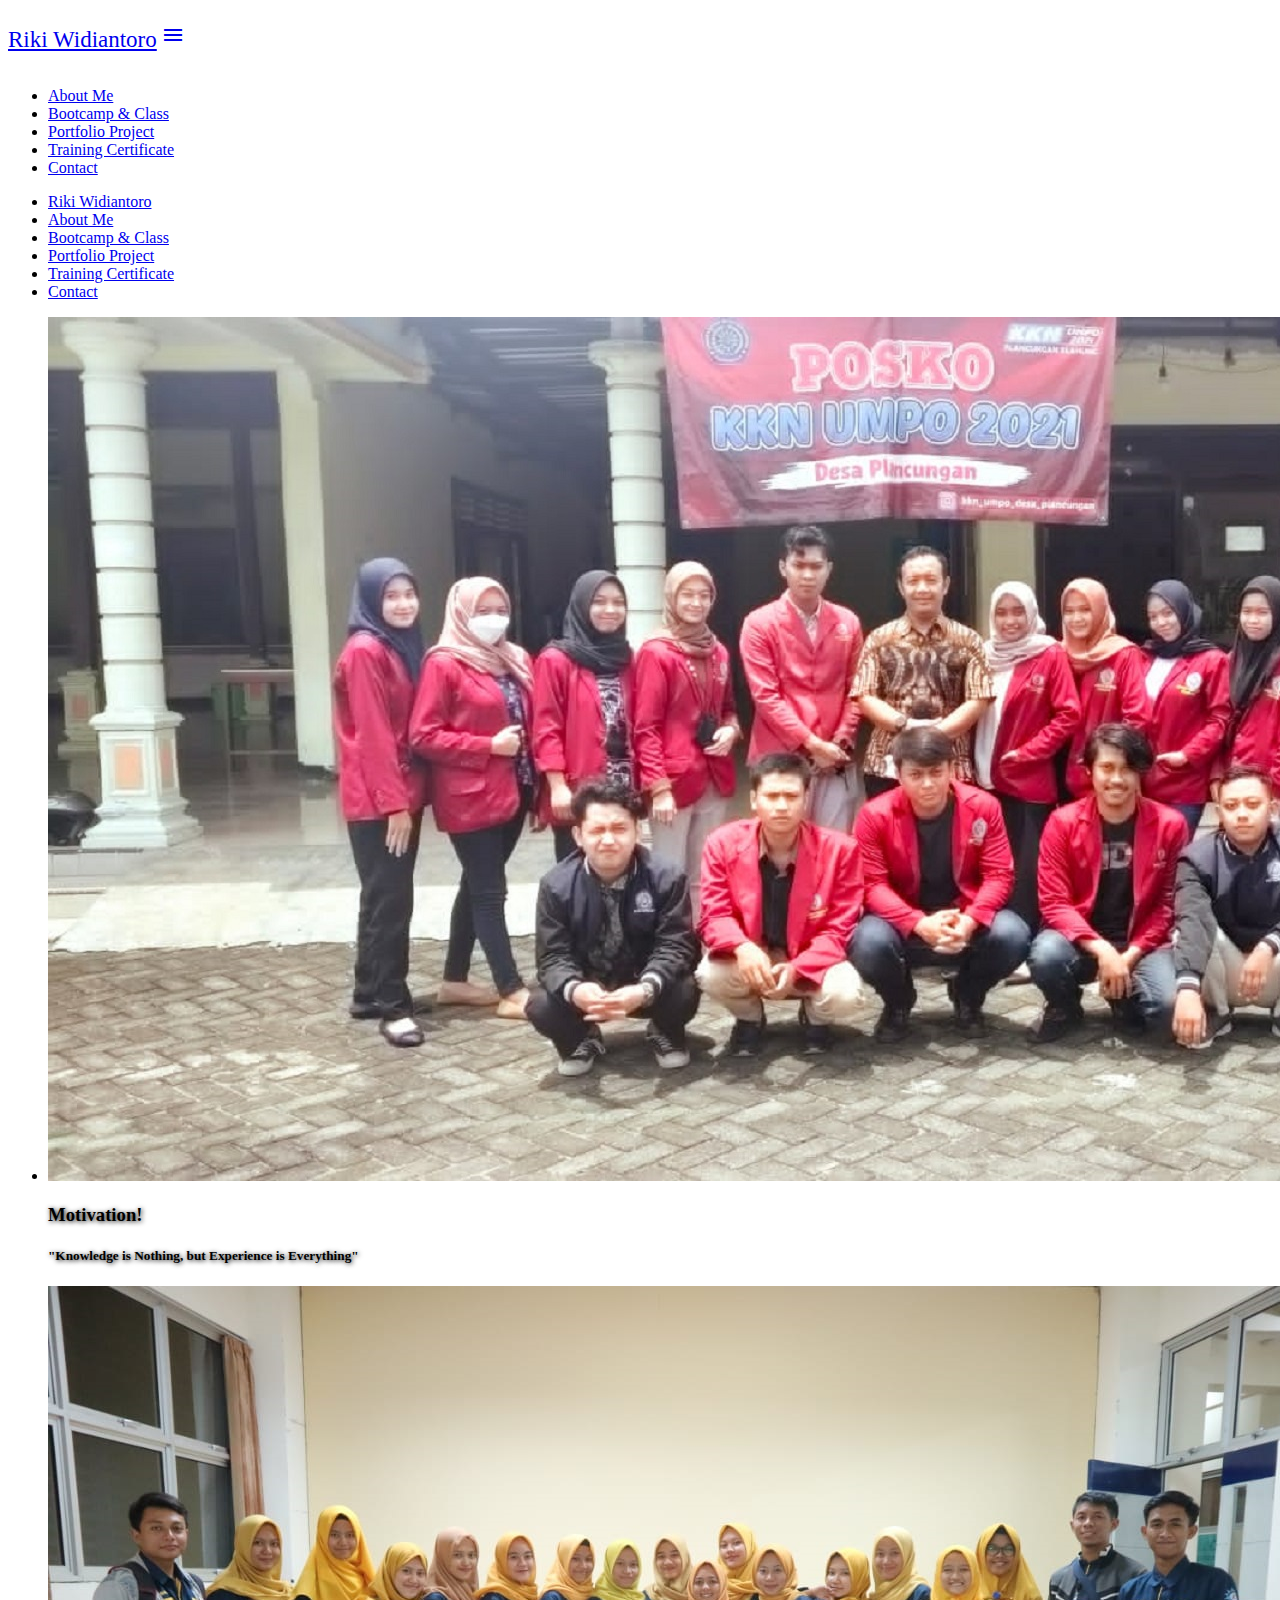
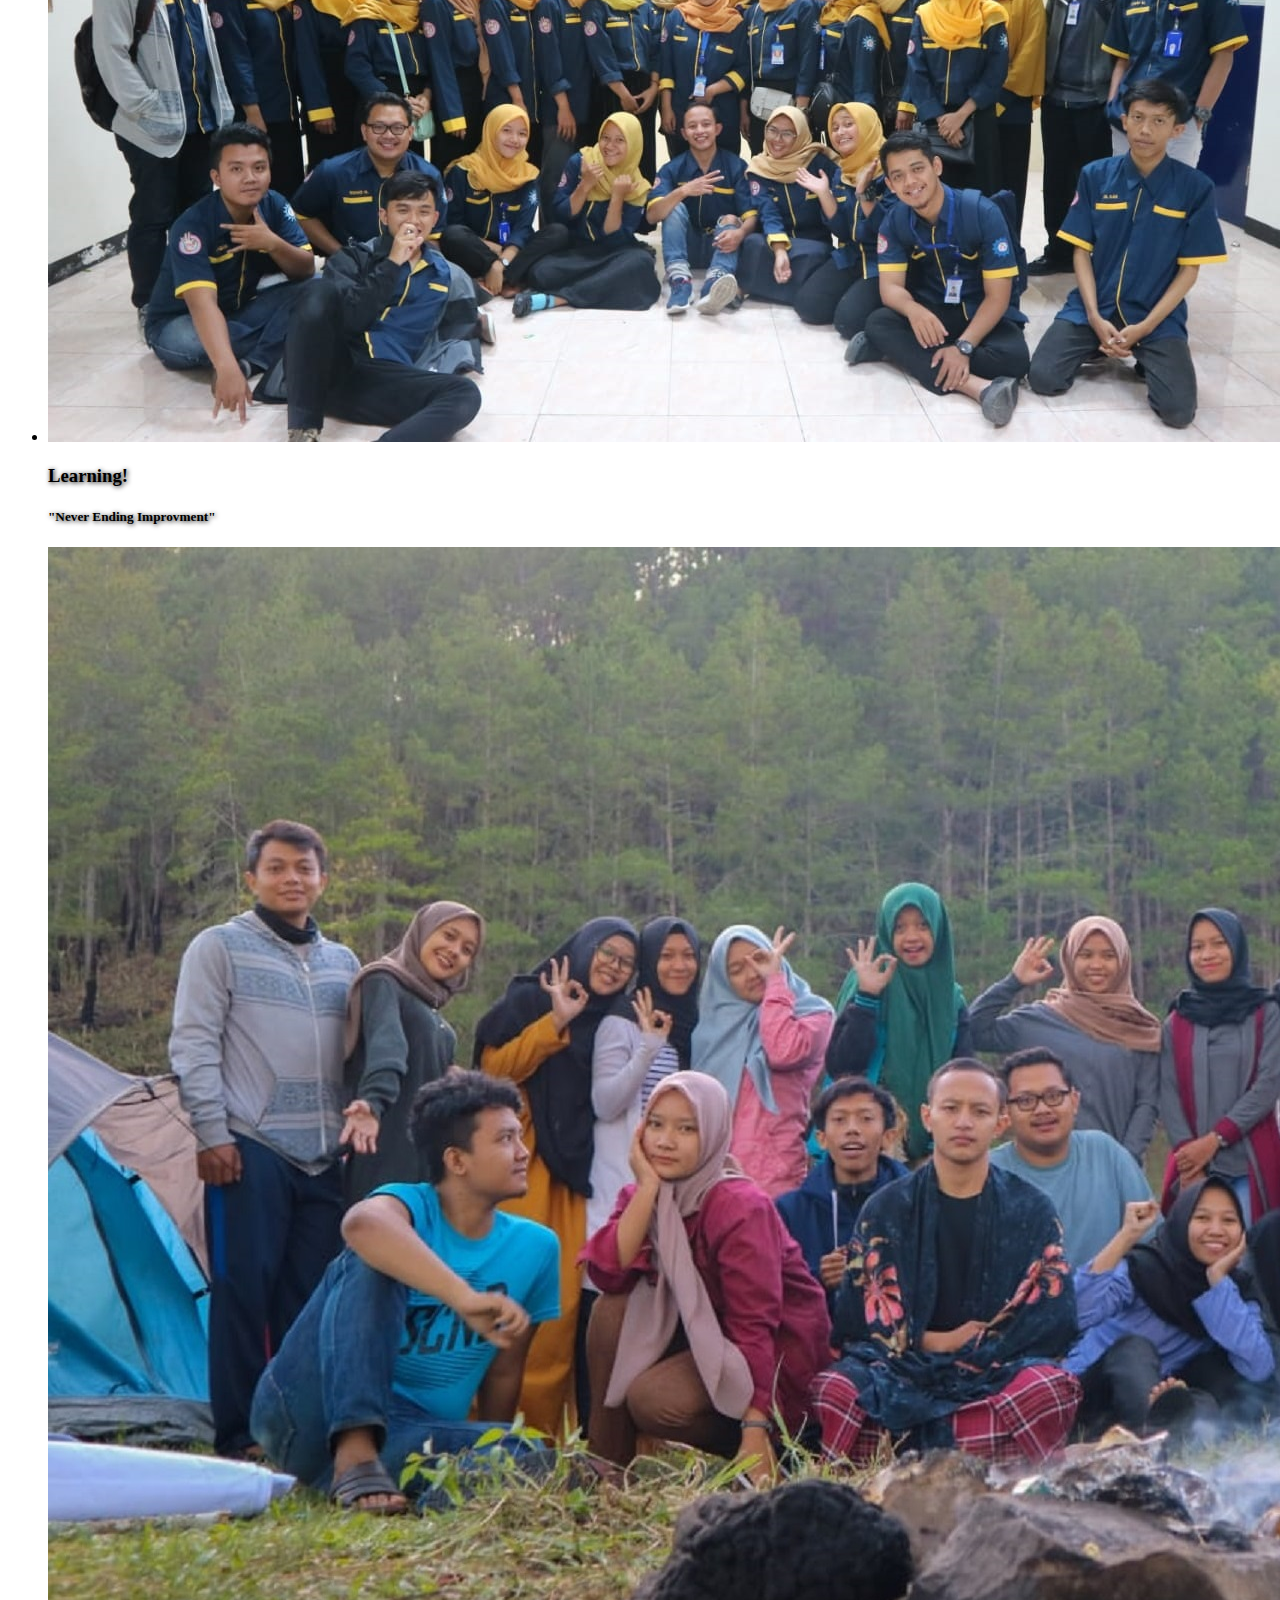
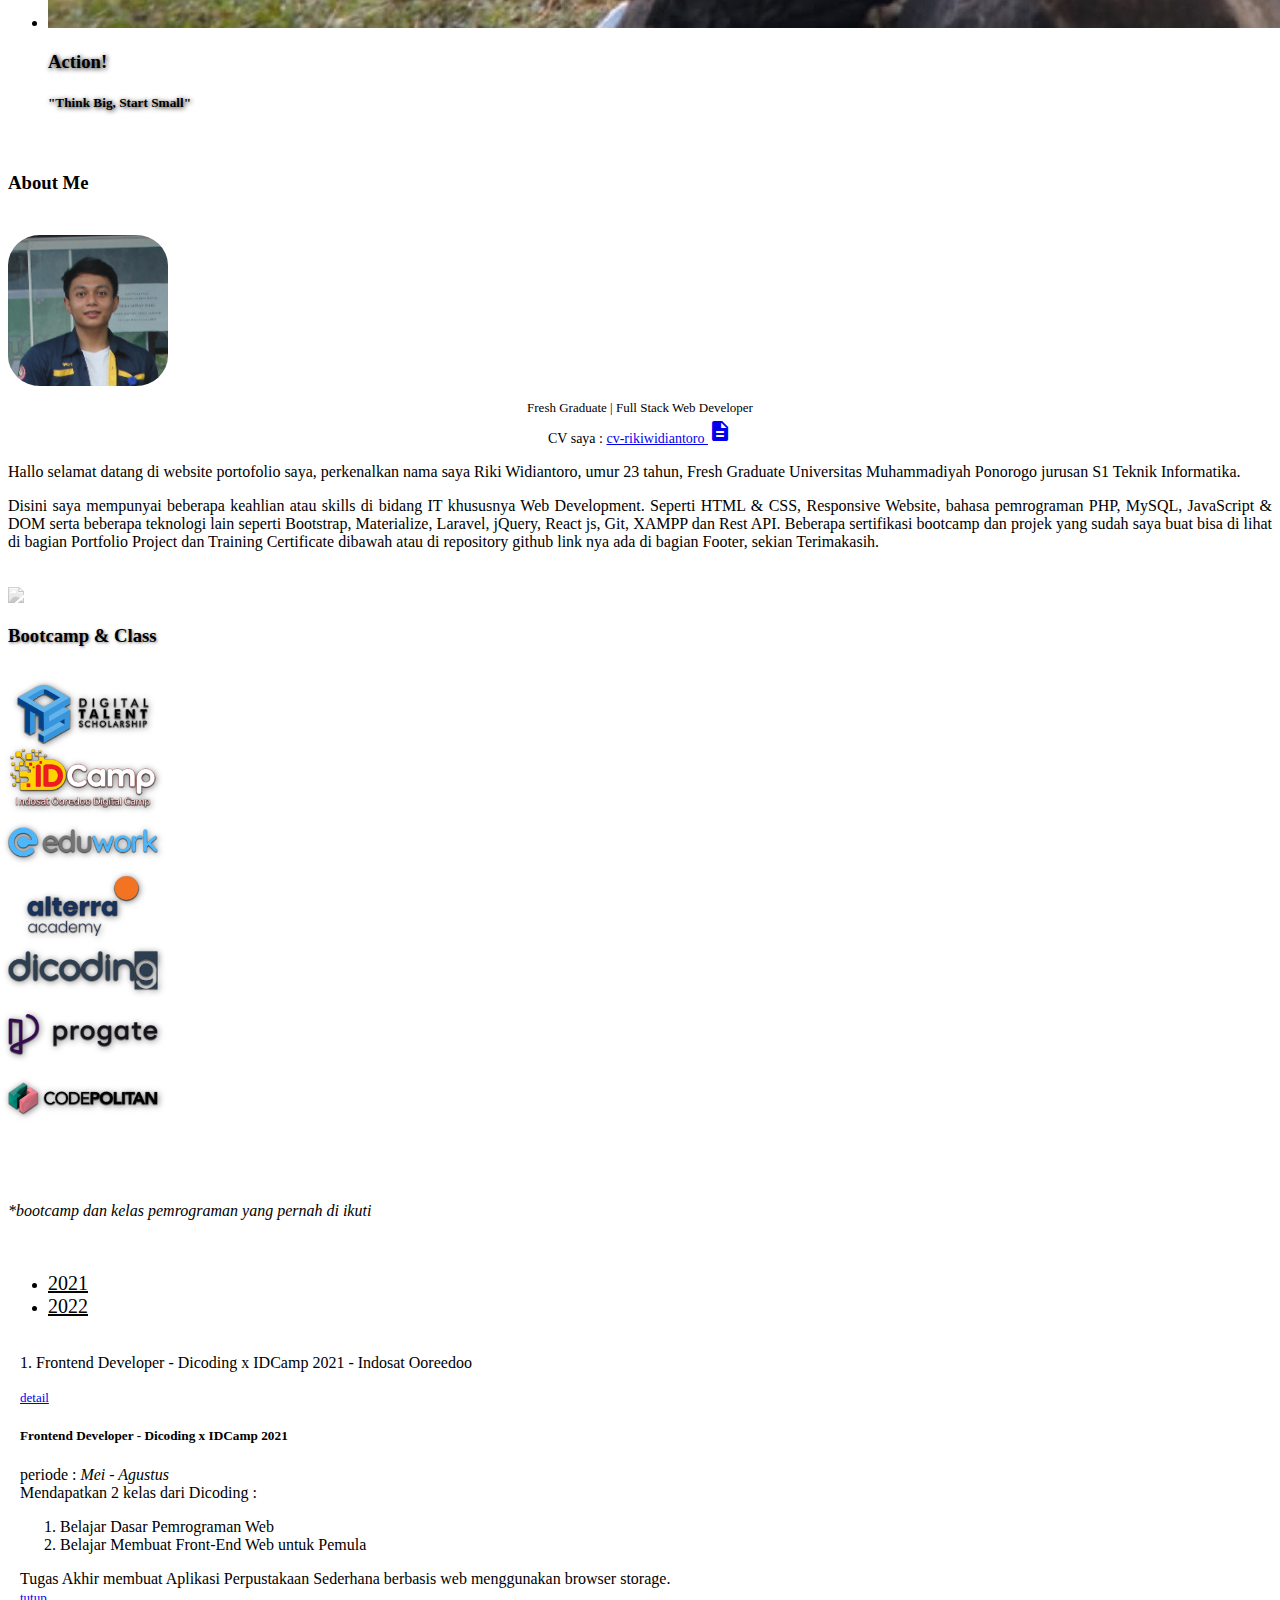
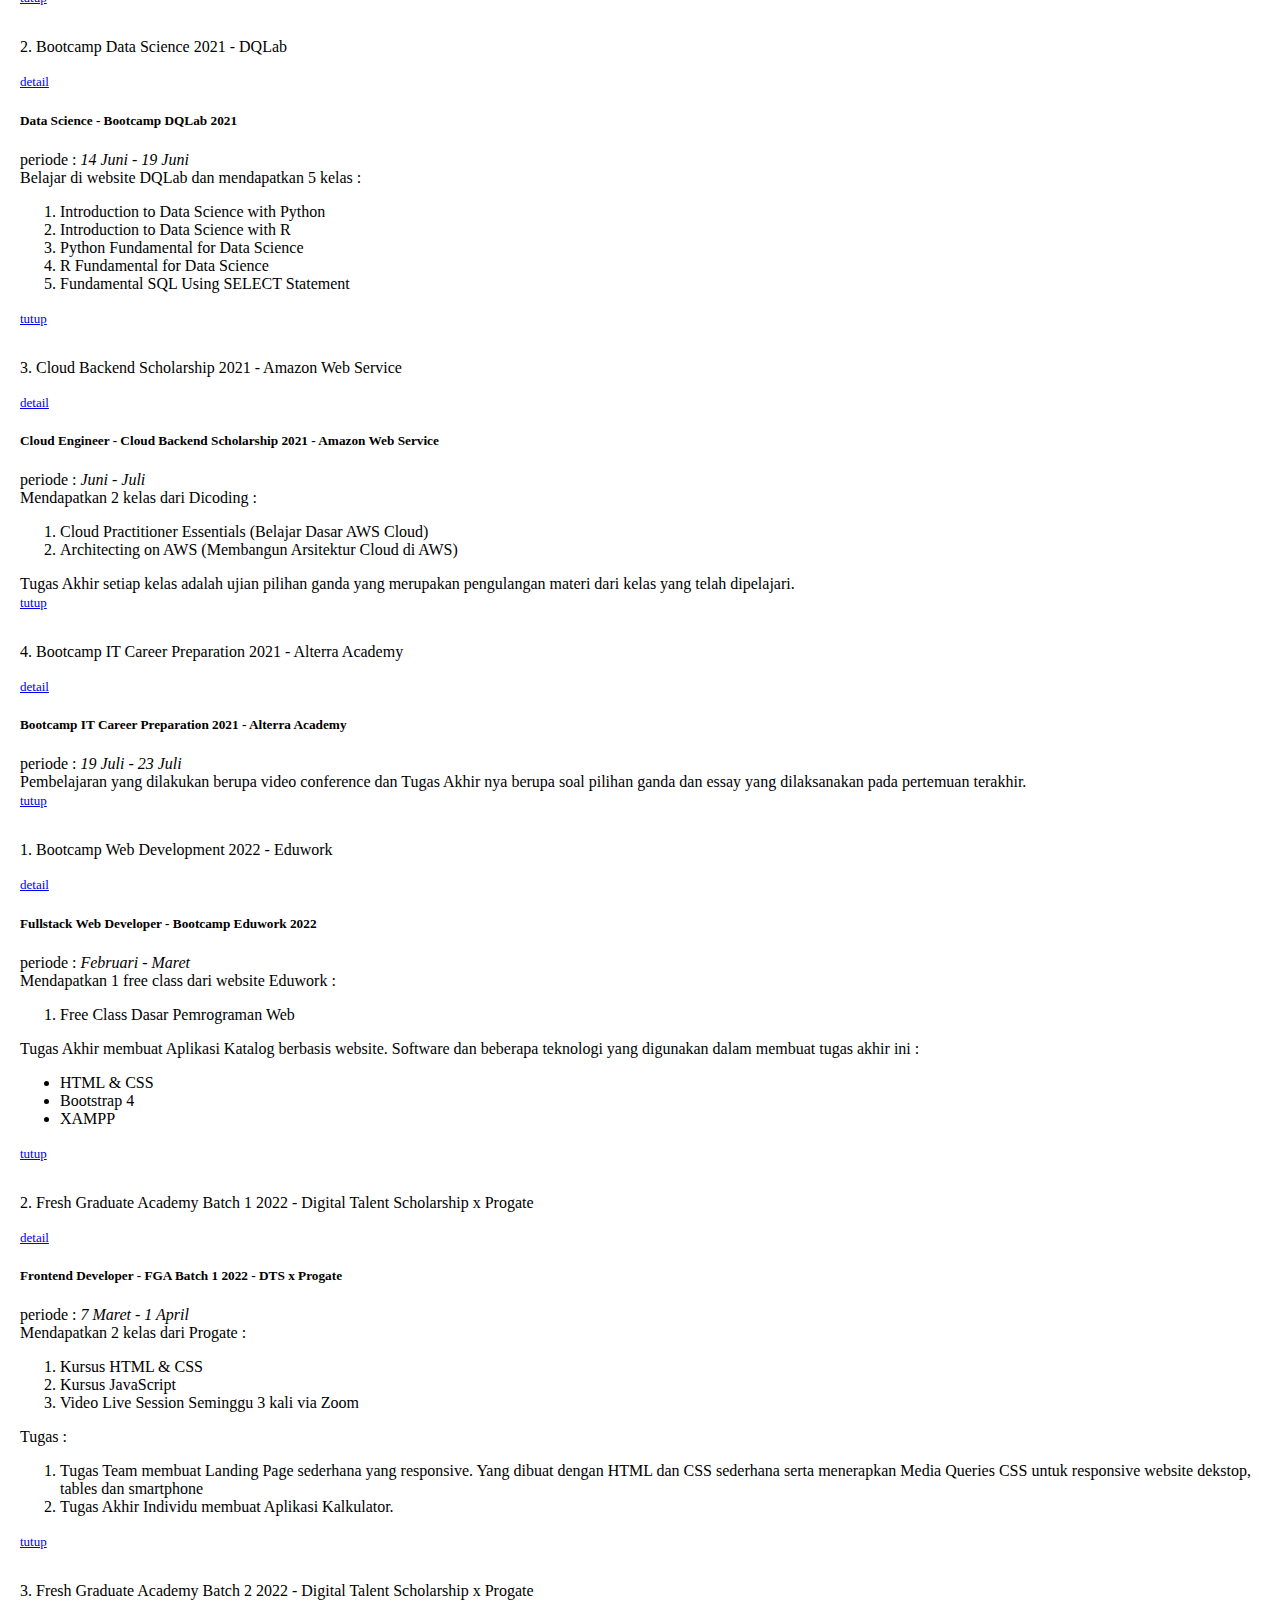
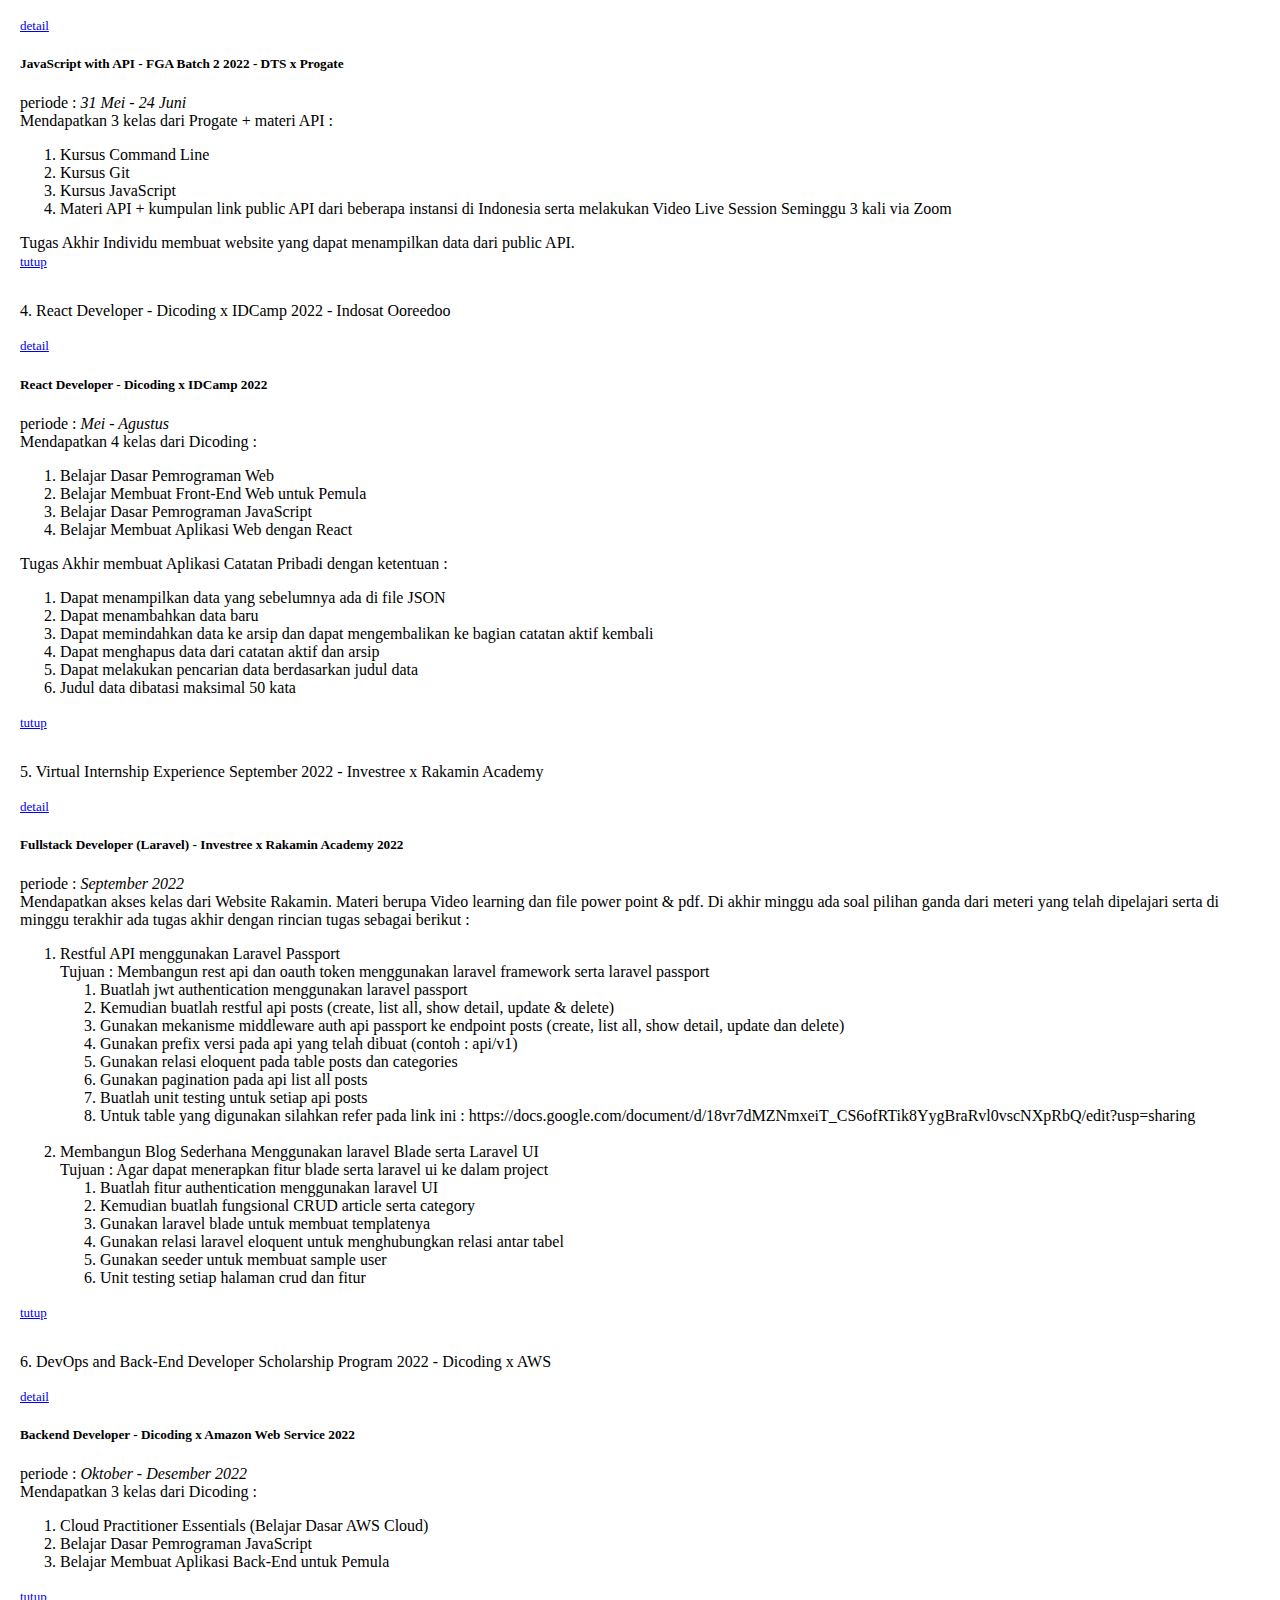
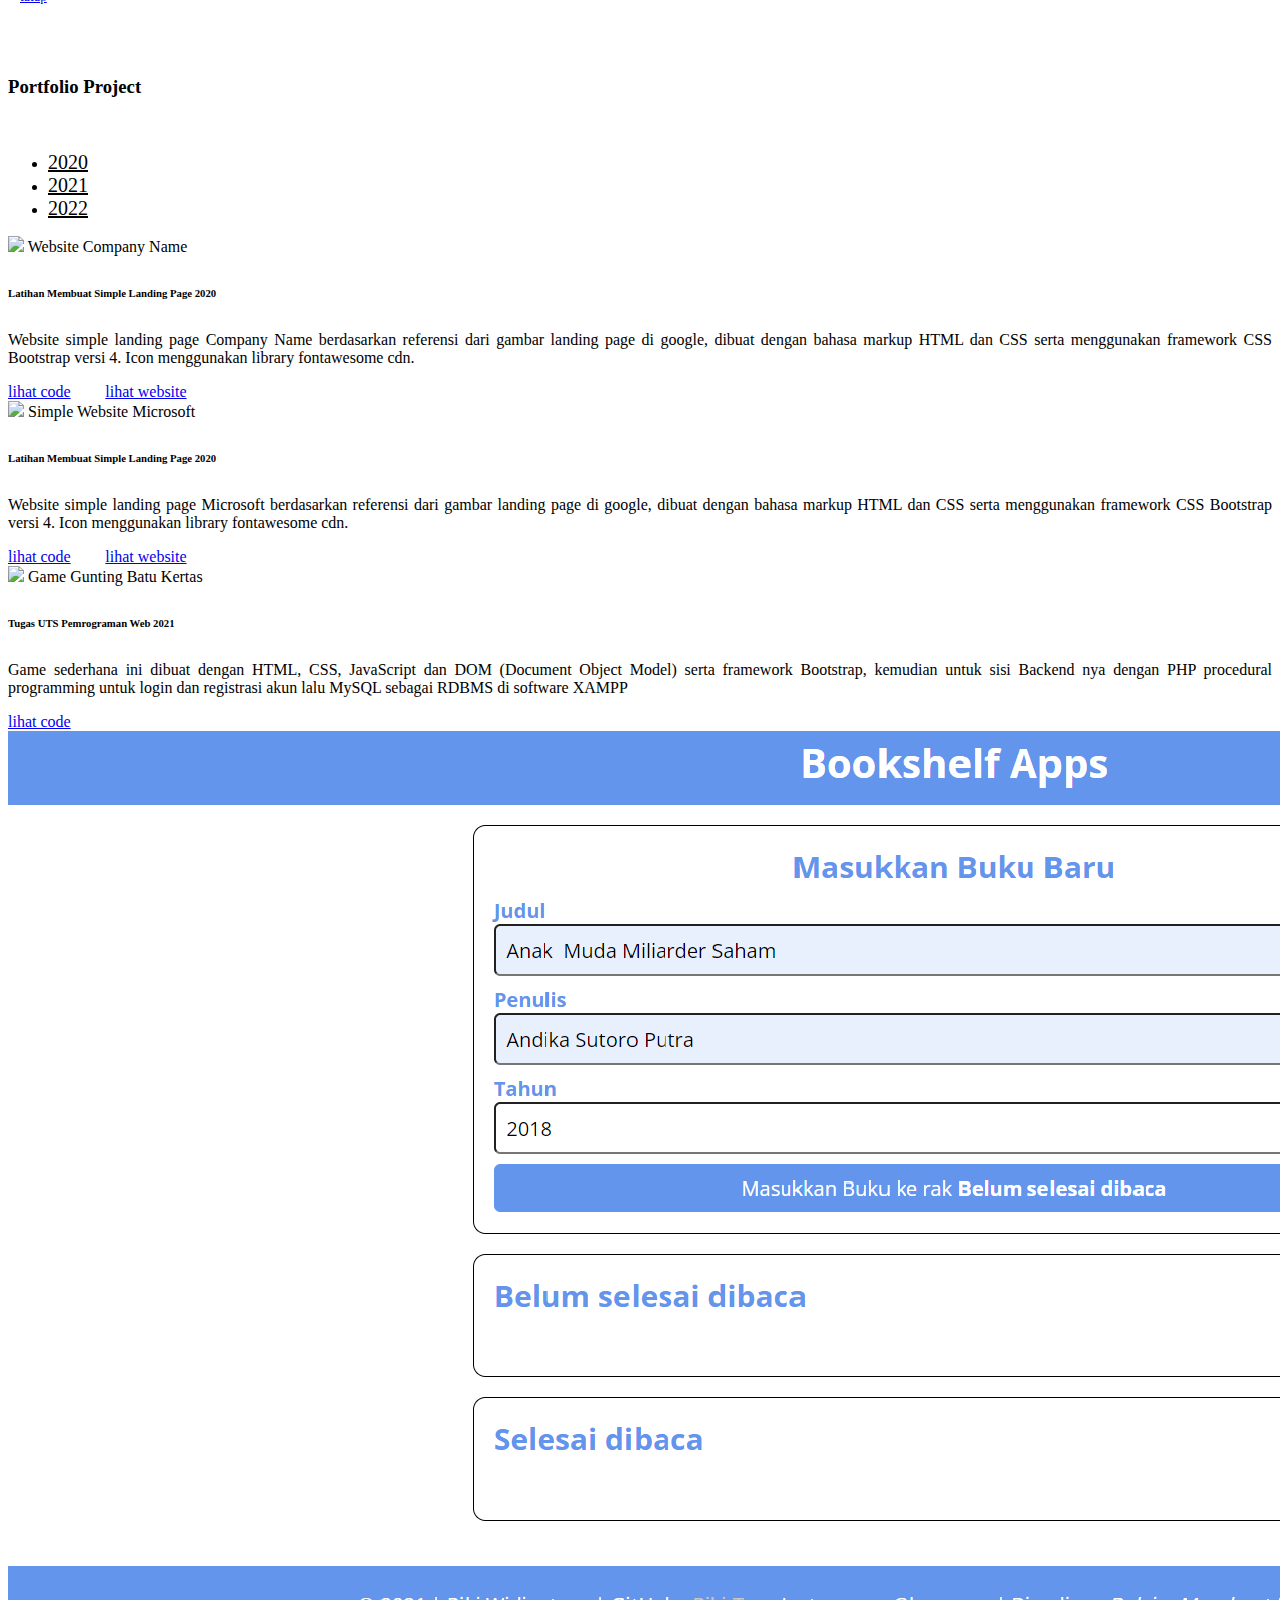
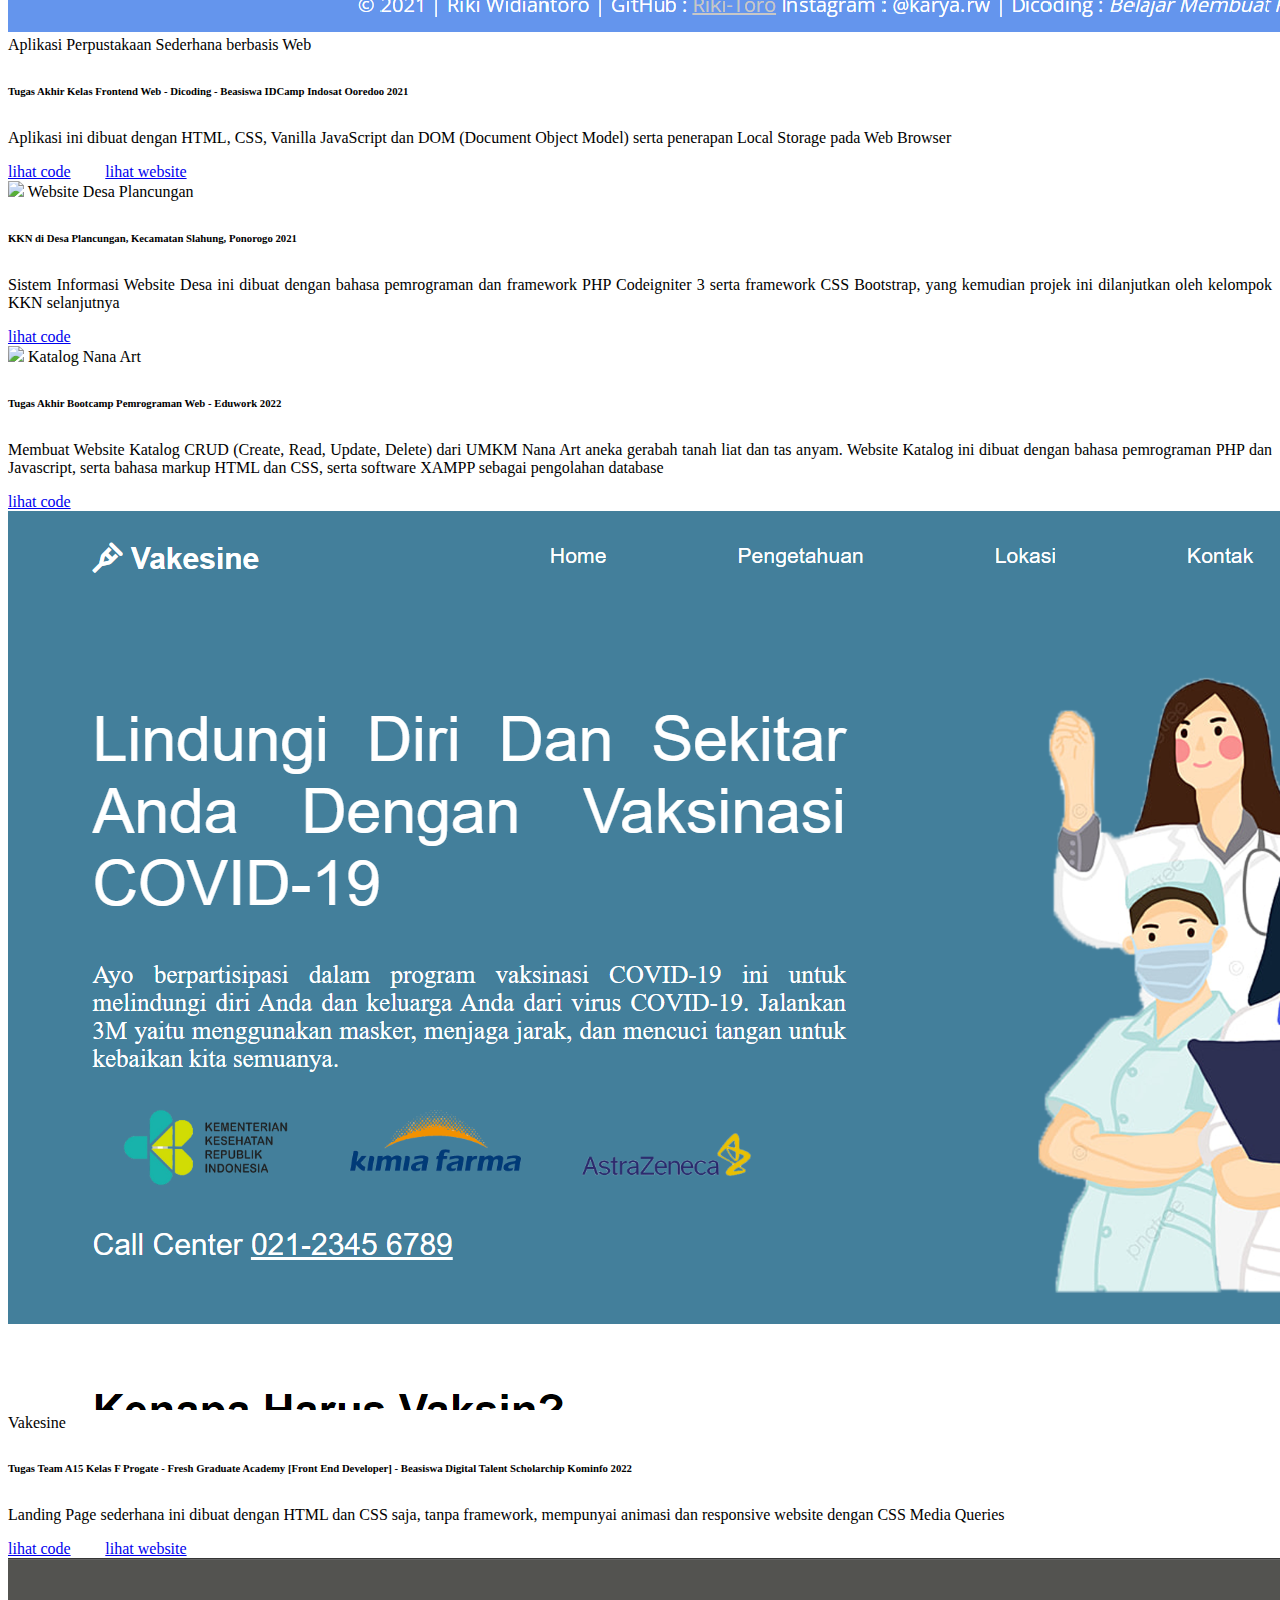
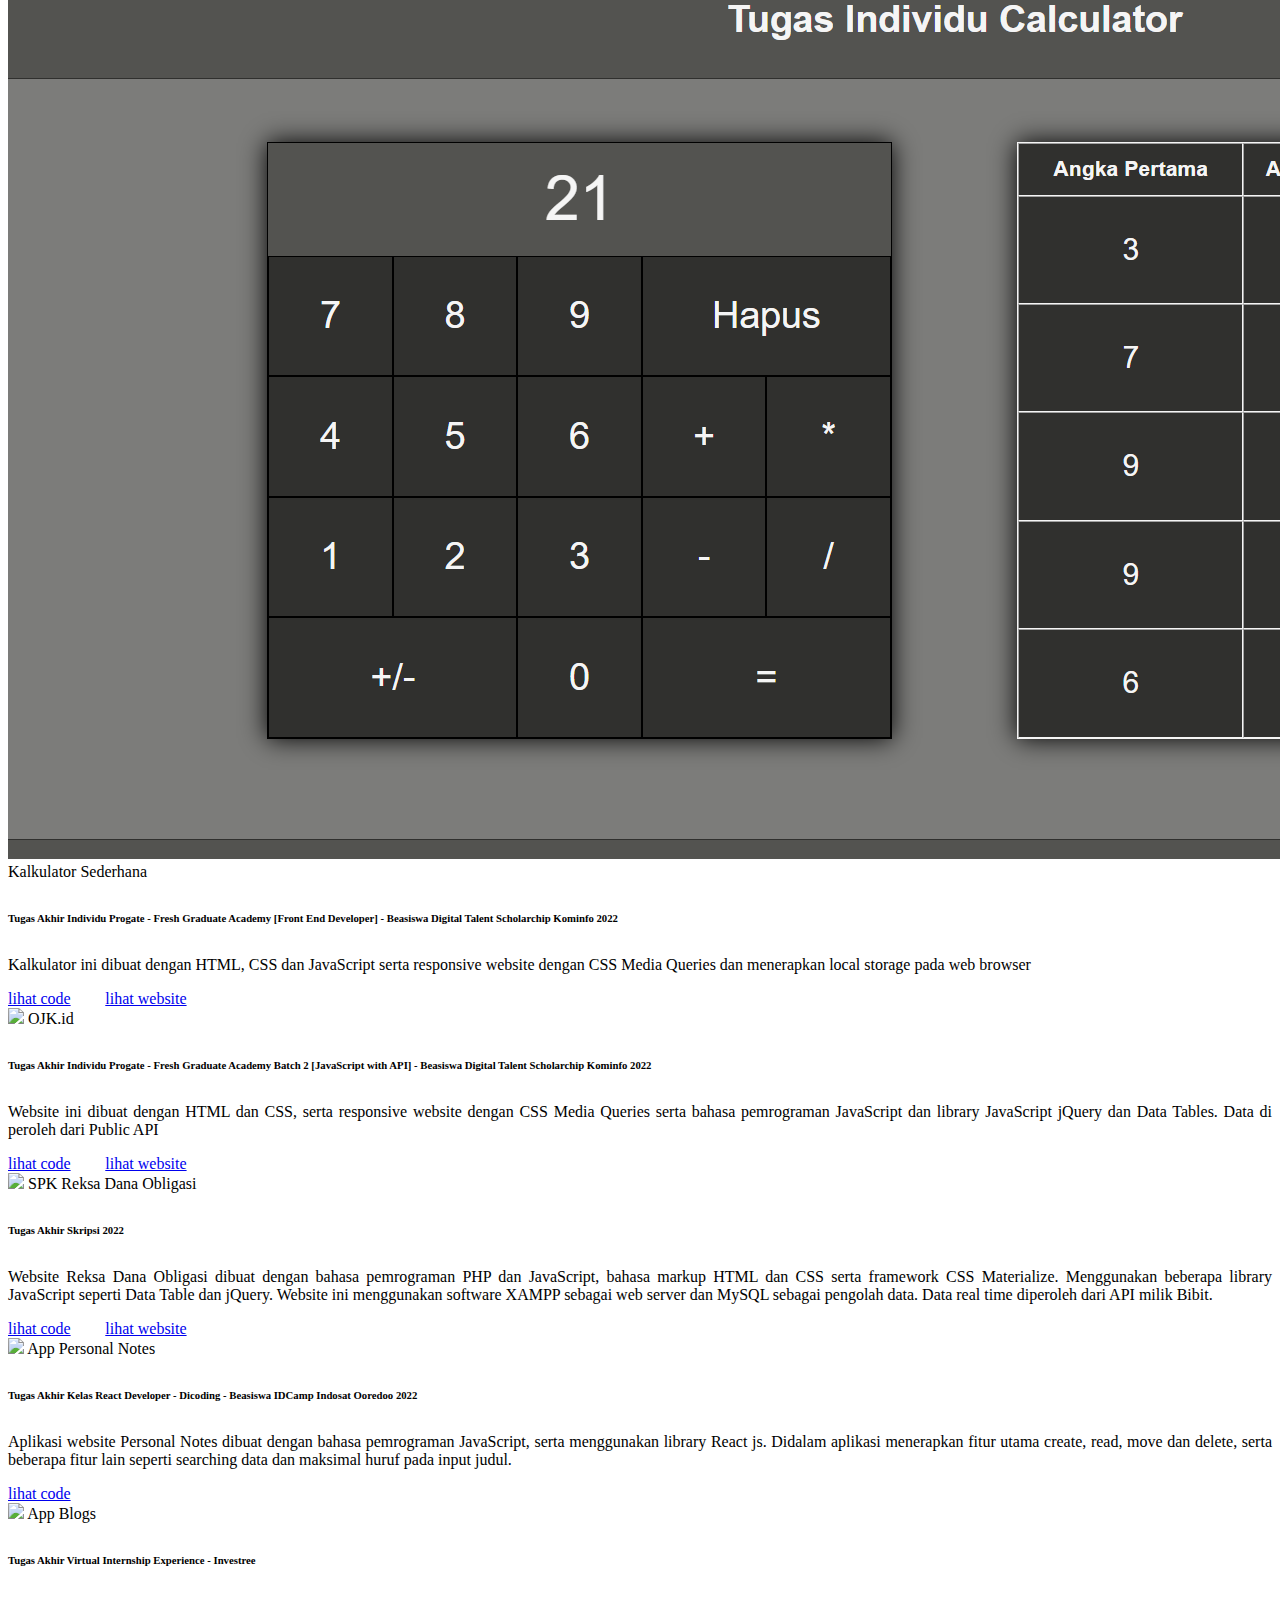
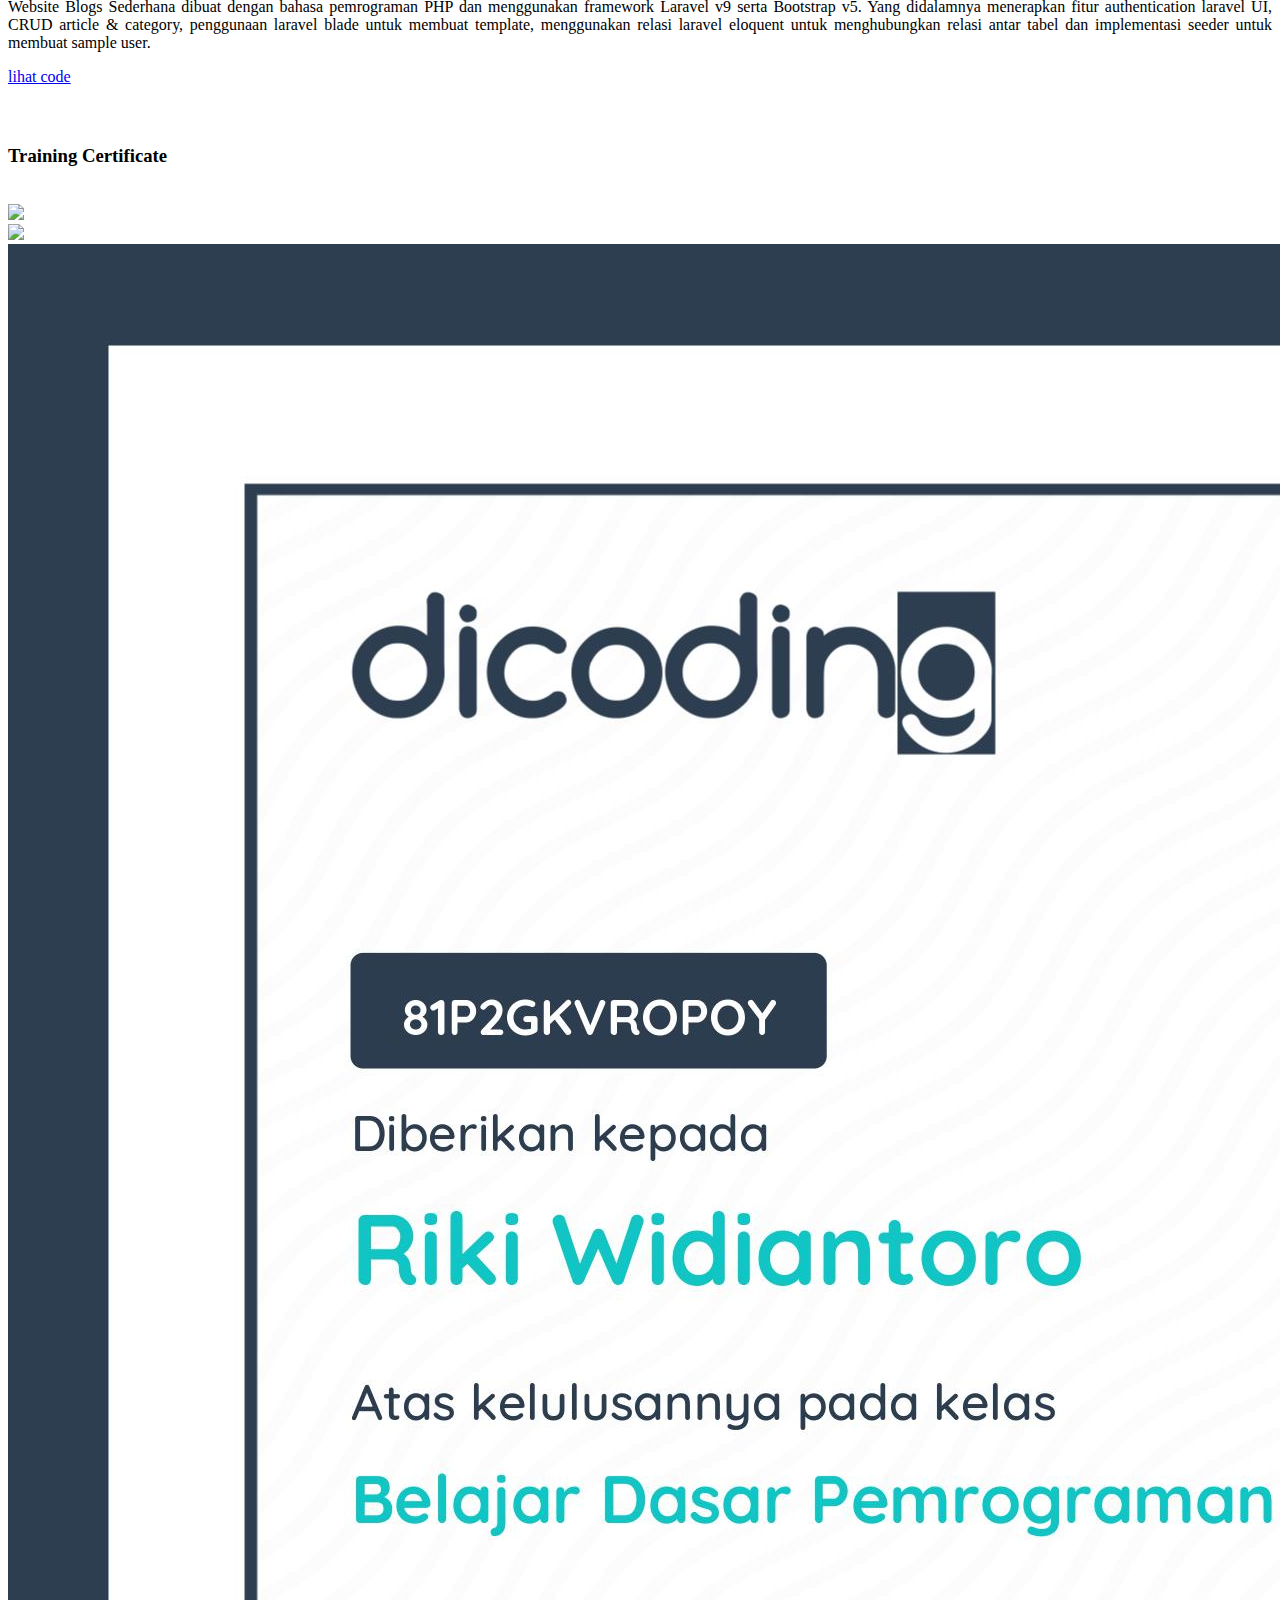
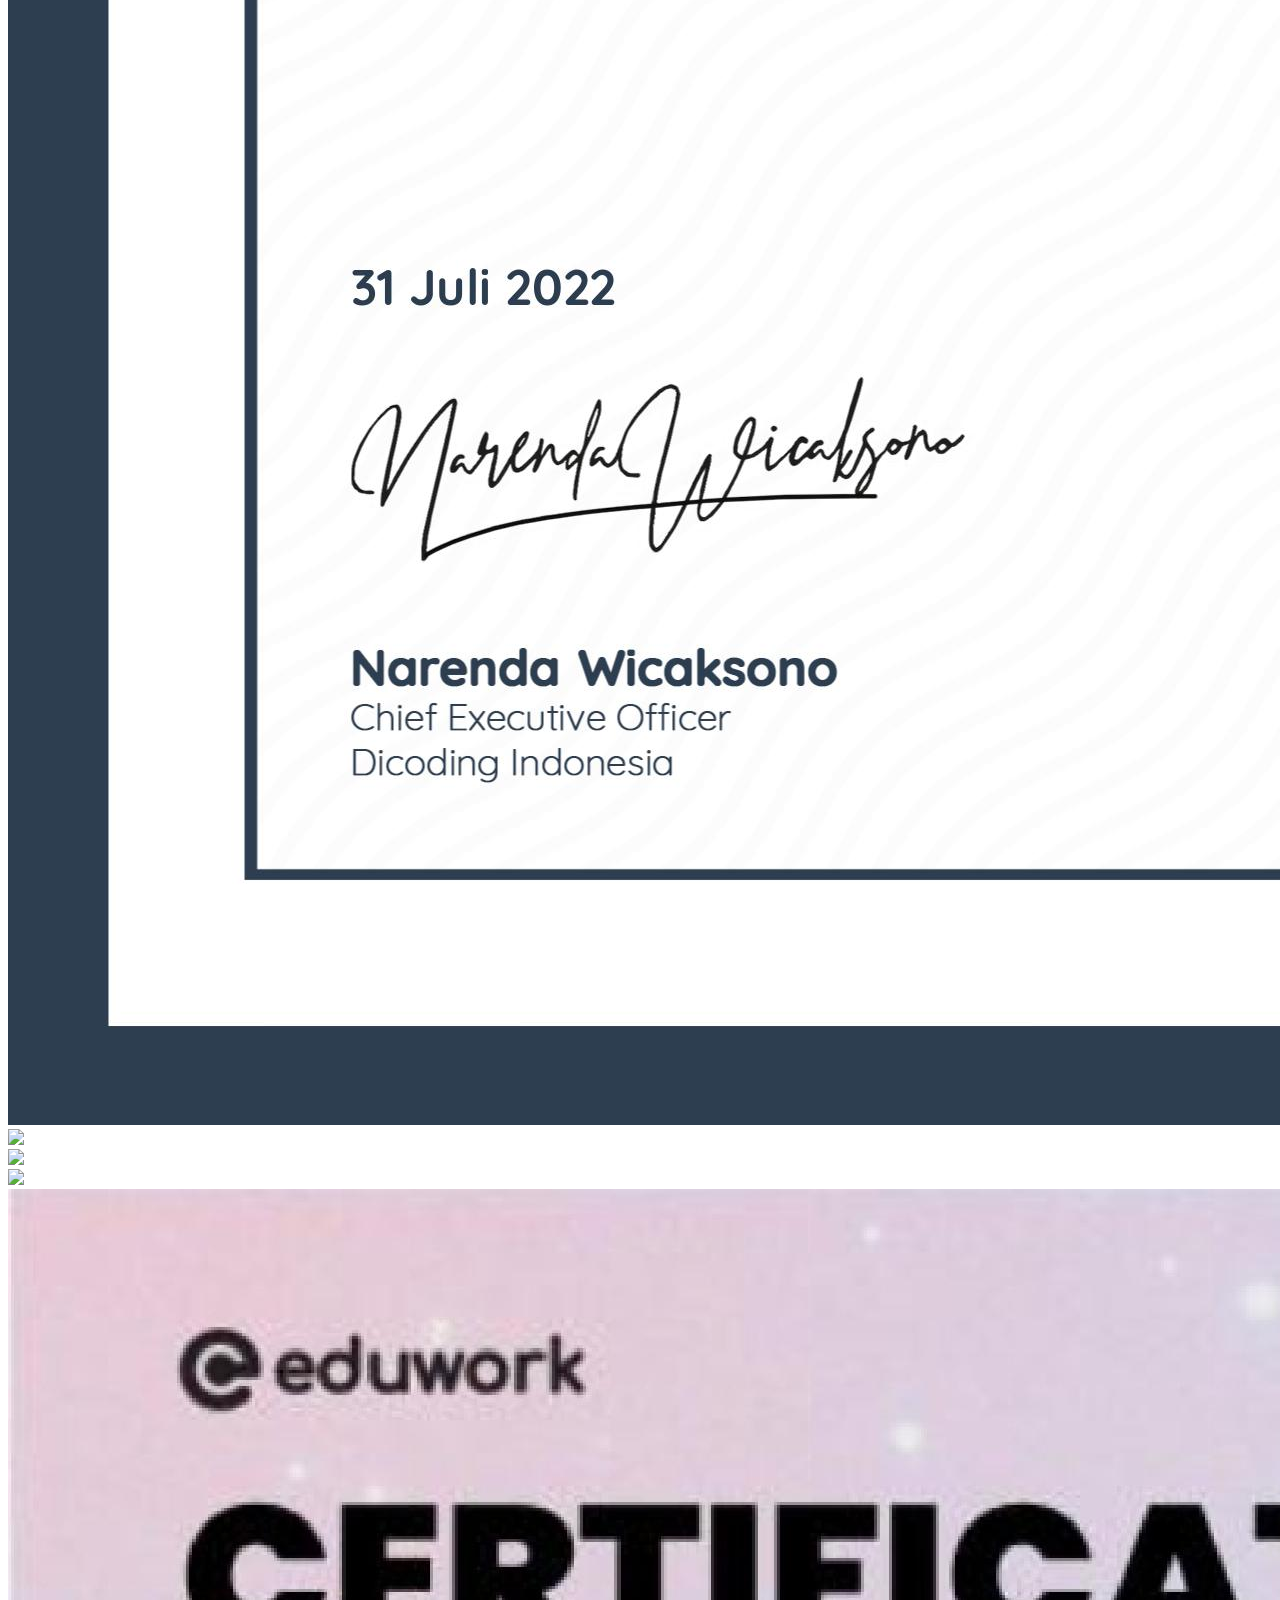
==== index.html @ abcaac12 "up" ====
<!DOCTYPE html>
<html>
    <head>
        <!--Import Google Icon Font-->
        <link href="https://fonts.googleapis.com/icon?family=Material+Icons" rel="stylesheet">
        <!--Import materialize.css-->
        <link type="text/css" rel="stylesheet" href="css/materialize.min.css"  media="screen,projection"/>
        <!-- my css -->
        <link rel="stylesheet" href="https://cdnjs.cloudflare.com/ajax/libs/font-awesome/5.13.0/css/all.min.css">
        <link rel="stylesheet" href="css/responsive.css">
        <link rel="stylesheet" href="css/style.css">

        <!--Let browser know website is optimized for mobile-->
        <meta name="viewport" content="width=device-width, initial-scale=1.0"/>

        <title>Portofolio Riki Widiantoro</title>
    </head>

    <body id="home" class="scrollspy">
        <!-- navbar -->
        <div class="navbar-fixed">
            <nav class="blue darken-2">
                <div class="container">
                    <div class="nav-wrapper">
                        <a href="#home" class="brand-logo">Riki Widiantoro</a>
                        <a href="#" data-target="mobile-nav" class="sidenav-trigger"><i class="material-icons">menu</i></a>
                        <ul class="right hide-on-med-and-down">
                            <li><a href="#about">About Me</a></li>
                            <li><a href="#clients">Bootcamp & Class</a></li>
                            <li><a href="#portfolio">Portfolio Project</a></li>
                            <li><a href="#certificate">Training Certificate</a></li>
                            <li><a href="#footer">Contact</a></li>
                        </ul>
                    </div>
                </div>
            </nav>
        </div>
        <!-- sidenav // id harus sama dengan data-target-->
        <ul class="sidenav" id="mobile-nav">
            <li class="center blue darken-2"><a href="#home" class="white-text">Riki Widiantoro</a></li>
            <li><a href="#about">About Me</a></li>
            <li><a href="#clients">Bootcamp & Class</a></li>
            <li><a href="#portfolio">Portfolio Project</a></li>
            <li><a href="#certificate">Training Certificate</a></li>
            <li><a href="#footer">Contact</a></li>
        </ul>


        <!-- slider -->
        <div class="slider">
            <ul class="slides">
                <li>
                    <img src="img/slider/slider1.jpeg"> <!-- random image -->
                    <div class="caption center-align">
                        <h3>Motivation!</h3>
                        <h5 class="light grey-text text-lighten-3">"Knowledge is Nothing, but Experience is Everything"</h5>
                    </div>
                </li>
                <li>
                    <img src="img/slider/slider4.jpeg"> <!-- random image -->
                    <div class="caption left-align">
                        <h3>Learning!</h3>
                        <h5 class="light grey-text text-lighten-3">"Never Ending Improvment"</h5>
                    </div>
                </li>
                <li>
                    <img src="img/slider/slider3.jpeg"> <!-- random image -->
                    <div class="caption right-align">
                        <h3>Action!</h3>
                        <h5 class="light grey-text text-lighten-3">"Think Big, Start Small"</h5>
                    </div>
                </li>
            </ul>
        </div>


        <!-- about us -->
        <section class="about scrollspy" id="about">
            <div class="container">
                <div class="row">
                    <h3 class="center grey-text text-darken-2">About Me</h3>
                    <div class="col m4 s12 light center">
                        <img src="img/pp.png" alt="pp" width="160">
                        <p class="about-title">Fresh Graduate | Full Stack Web Developer</p>
                        <p class="about-title-cv">CV saya : 
                            <a href="https://drive.google.com/file/d/1JSBDOUljXidkrKRTuX6J9RBnqljB9sIq/view?usp=sharing" target="_blank"> cv-rikiwidiantoro <i class="tiny material-icons">description</i></a>
                        </p>
                    </div>
                    <div class="col m8 s12 light">
                        <p class="about-p">Hallo selamat datang di website portofolio saya, perkenalkan nama saya Riki Widiantoro, umur 23 tahun, Fresh Graduate Universitas Muhammadiyah Ponorogo jurusan S1 Teknik Informatika.</p>
                        <p class="about-p">Disini saya mempunyai beberapa keahlian atau skills di bidang IT khususnya Web Development. Seperti HTML & CSS, Responsive Website, bahasa pemrograman PHP, MySQL, JavaScript & DOM serta beberapa teknologi lain seperti Bootstrap, Materialize, Laravel, jQuery, React js, Git, XAMPP dan Rest API. Beberapa sertifikasi bootcamp dan projek yang sudah saya buat bisa di lihat di bagian Portfolio Project dan Training Certificate dibawah atau di repository github link nya ada di bagian Footer, sekian Terimakasih.</p>
                    </div>
                </div>
            </div>
        </section>


        <!-- clients -->
        <div class="parallax-container scrollspy" id="clients">
            <div class="parallax">
                <img src="img/slider/7.jpg">
            </div>
            <div class="container clients">
                <h3 class="center white-text">Bootcamp & Class</h3>
                <br>
                <!-- <div class="row">
                    <div class="col m4 s12 center">
                        <img src="img/clients/gojek.png" alt="">
                    </div>
                    <div class="col m4 s12 center">
                        <img src="img/clients/tokopedia.png" alt="">
                    </div>
                    <div class="col m4 s12 center">
                        <img src="img/clients/traveloka.png" alt="">
                    </div>
                </div> -->
                <div class="row">
                    <div class="col m3 s6 center">
                        <img src="img/clients/dts.png" alt="">
                    </div>
                    <div class="col m3 s6 center">
                        <img src="img/clients/idcamp.png" alt="">
                    </div>
                    <div class="col m3 s6 center">
                        <img src="img/clients/eduwork.png" alt="">
                    </div>
                    <div class="col m3 s6 center">
                        <img src="img/clients/alterra.png" alt="">
                    </div>
                </div>
                <div class="row">
                    <div class="col m3 s6 center">
                        <img src="img/clients/dicoding.png" alt="">
                    </div>
                    <div class="col m3 s6 center">
                        <img src="img/clients/progate.png" alt="">
                    </div>
                    <div class="col m3 s6 center">
                        <img src="img/clients/codepolitan.png" alt="">
                    </div>
                    <div class="col m3 s6 center">
                        <img src="img/clients/dqlab.png" alt="">
                    </div>
                </div>
                <div class="row">
                    <div class="col m3 s6 center">
                        <img src="img/clients/wpu.png" alt="">
                    </div>
                    <div class="col m3 s6 center">
                        <img src="img/clients/sekolahkoding.png" alt="">
                    </div>
                </div>
                <p class="center dark-text"><i>*bootcamp dan kelas pemrograman yang pernah di ikuti</i></p>
            </div>
        </div>
        <section id="" class="bootcamp grey lighten-3">
            <div class="container">

                <!-- fitur baru -->
                <div class="row">
                <div class="col s12">
                    <ul class="tabs grey lighten-3">
                        <li class="tab col s6"><a href="#boot1">2021</a></li>
                        <li class="tab col s6"><a class="active" href="#boot2">2022</a></li>
                        <!-- <li class="tab col s4"><a href="#boot3">2023</a></li> -->
                    </ul>
                </div>
                <!-- 2021 -->
                <div id="boot1" class="col s12">
                <div class="row">
                    <div class="col m12 s12">
                        <!-- <h5 class="header">2021</h5> -->
                        <div class="card horizontal">
                            <div class="card-stacked">
                                <!-- content1 -->
                                <div class="card-content">
                                    <div class="col">
                                        <p>1. Frontend Developer - Dicoding x IDCamp 2021 - Indosat Ooreedoo</p>
                                    </div>
                                    <div class="col right">
                                        <a class="waves-effect waves-light blue darken-1 btn modal-trigger" href="#modal1">Detail</a>
                                    </div>
                                    <!-- Modal Structure -->
                                    <div id="modal1" class="modal">
                                        <div class="modal-content">
                                            <h5>Frontend Developer - Dicoding x IDCamp 2021</h5>
                                            <div class="card-action">
                                                <p>periode : <i>Mei - Agustus</i></p>
                                                <br>
                                                <p>Mendapatkan 2 kelas dari Dicoding : </p>
                                                <ol>
                                                    <li>Belajar Dasar Pemrograman Web</li>
                                                    <li>Belajar Membuat Front-End Web untuk Pemula</li>
                                                </ol>
                                                <p>Tugas Akhir membuat Aplikasi Perpustakaan Sederhana berbasis web menggunakan browser storage.</p>
                                            </div>
                                        </div>
                                        <div class="modal-footer">
                                            <a href="#!" class="modal-close waves-effect waves-light white-text blue darken-1 btn-flat">Tutup</a>
                                        </div>
                                    </div>
                                </div>
                                <!-- content1 -->
                                
                                <!-- content2 -->
                                <div class="card-content">
                                    <div class="col">
                                        <p>2. Bootcamp Data Science 2021 - DQLab</p>
                                    </div>
                                    <div class="col right">
                                        <a class="waves-effect waves-light blue darken-1 btn modal-trigger" href="#modal2">Detail</a>
                                    </div>
                                    <!-- Modal Structure -->
                                    <div id="modal2" class="modal">
                                        <div class="modal-content">
                                            <h5>Data Science - Bootcamp DQLab 2021</h5>
                                            <div class="card-action">
                                                <p>periode : <i>14 Juni - 19 Juni</i></p>
                                                <br>
                                                <p>Belajar di website DQLab dan mendapatkan 5 kelas : </p>
                                                <ol>
                                                    <li>Introduction to Data Science with Python</li>
                                                    <li>Introduction to Data Science with R</li>
                                                    <li>Python Fundamental for Data Science</li>
                                                    <li>R Fundamental for Data Science</li>
                                                    <li>Fundamental SQL Using SELECT Statement</li>
                                                </ol>
                                            </div>
                                        </div>
                                        <div class="modal-footer">
                                            <a href="#!" class="modal-close waves-effect waves-light white-text blue darken-1 btn-flat">Tutup</a>
                                        </div>
                                    </div>
                                </div>
                                <!-- content2 -->

                                <!-- content3 -->
                                <div class="card-content">
                                    <div class="col">
                                        <p>3. Cloud Backend Scholarship 2021 - Amazon Web Service</p>
                                    </div>
                                    <div class="col right">
                                        <a class="waves-effect waves-light blue darken-1 btn modal-trigger" href="#modal3">Detail</a>
                                    </div>
                                    <!-- Modal Structure -->
                                    <div id="modal3" class="modal">
                                        <div class="modal-content">
                                            <h5>Cloud Engineer - Cloud Backend Scholarship 2021 - Amazon Web Service</h5>
                                            <div class="card-action">
                                                <p>periode : <i>Juni - Juli</i></p>
                                                <br>
                                                <p>Mendapatkan 2 kelas dari Dicoding : </p>
                                                <ol>
                                                    <li>Cloud Practitioner Essentials (Belajar Dasar AWS  Cloud)</li>
                                                    <li>Architecting on AWS (Membangun Arsitektur Cloud di AWS)</li>
                                                </ol>
                                                <p>Tugas Akhir setiap kelas adalah ujian pilihan ganda yang merupakan pengulangan materi dari kelas yang telah dipelajari.</p>
                                            </div>
                                        </div>
                                        <div class="modal-footer">
                                            <a href="#!" class="modal-close waves-effect waves-light white-text blue darken-1 btn-flat">Tutup</a>
                                        </div>
                                    </div>
                                </div>
                                <!-- content3 -->

                                <!-- content4 -->
                                <div class="card-content">
                                    <div class="col">
                                        <p>4. Bootcamp IT Career Preparation 2021 - Alterra Academy</p>
                                    </div>
                                    <div class="col right">
                                        <a class="waves-effect waves-light blue darken-1 btn modal-trigger" href="#modal4">Detail</a>
                                    </div>
                                    <!-- Modal Structure -->
                                    <div id="modal4" class="modal">
                                        <div class="modal-content">
                                            <h5>Bootcamp IT Career Preparation 2021 - Alterra Academy</h5>
                                            <div class="card-action">
                                                <p>periode : <i>19 Juli - 23 Juli</i></p>
                                                <br>
                                                <p>Pembelajaran yang dilakukan berupa video conference dan Tugas Akhir nya berupa soal pilihan ganda dan essay yang dilaksanakan pada pertemuan terakhir.</p>
                                            </div>
                                        </div>
                                        <div class="modal-footer">
                                            <a href="#!" class="modal-close waves-effect waves-light white-text blue darken-1 btn-flat">Tutup</a>
                                        </div>
                                    </div>
                                </div>
                                <!-- content4 -->
                            </div>
                        </div>
                    </div>
                </div>
                </div>

                <!-- 2022 -->
                <div id="boot2" class="col s12">
                <div class="row">
                    <div class="col m12 s12">
                        <!-- <h5 class="header">2022</h5> -->
                        <div class="card horizontal">
                            <div class="card-stacked">
                                <!-- content5 -->
                                <div class="card-content">
                                    <div class="col">
                                        <p>1. Bootcamp Web Development 2022 - Eduwork</p>
                                    </div>
                                    <div class="col right">
                                        <a class="waves-effect waves-light blue darken-1 btn modal-trigger" href="#modal5">Detail</a>
                                    </div>
                                    <!-- Modal Structure -->
                                    <div id="modal5" class="modal">
                                        <div class="modal-content">
                                            <h5>Fullstack Web Developer - Bootcamp Eduwork 2022</h5>
                                            <div class="card-action">
                                                <p>periode : <i>Februari - Maret</i></p>
                                                <br>
                                                <p>Mendapatkan 1 free class dari website Eduwork : </p>
                                                <ol>
                                                    <li>Free Class Dasar Pemrograman Web</li>
                                                </ol>
                                                <p>Tugas Akhir membuat Aplikasi Katalog berbasis website.</p>
                                                <p>Software dan beberapa teknologi yang digunakan dalam membuat tugas akhir ini :</p>
                                                <ul>
                                                    <li>HTML & CSS</li>
                                                    <li>Bootstrap 4</li>
                                                    <li>XAMPP</li>
                                                </ul>
                                            </div>
                                        </div>
                                        <div class="modal-footer">
                                            <a href="#!" class="modal-close waves-effect waves-light white-text blue darken-1 btn-flat">Tutup</a>
                                        </div>
                                    </div>
                                </div>
                                <!-- content5 -->
                                
                                <!-- content6 -->
                                <div class="card-content">
                                    <div class="col">
                                        <p>2. Fresh Graduate Academy Batch 1 2022 - Digital Talent Scholarship x Progate</p>
                                    </div>
                                    <div class="col right">
                                        <a class="waves-effect waves-light blue darken-1 btn modal-trigger" href="#modal6">Detail</a>
                                    </div>
                                    <!-- Modal Structure -->
                                    <div id="modal6" class="modal">
                                        <div class="modal-content">
                                            <h5>Frontend Developer - FGA Batch 1 2022 - DTS x Progate</h5>
                                            <div class="card-action">
                                                <p>periode : <i>7 Maret - 1 April</i></p>
                                                <br>
                                                <p>Mendapatkan 2 kelas dari Progate : </p>
                                                <ol>
                                                    <li>Kursus HTML & CSS</li>
                                                    <li>Kursus JavaScript</li>
                                                    <li>Video Live Session Seminggu 3 kali via Zoom</li>
                                                </ol>
                                                <p>Tugas : </p>
                                                <ol>
                                                    <li>Tugas Team membuat Landing Page sederhana yang responsive. Yang dibuat dengan HTML dan CSS sederhana serta menerapkan Media Queries CSS untuk responsive website dekstop, tables dan smartphone</li>
                                                    <li>Tugas Akhir Individu membuat Aplikasi Kalkulator.</li>
                                                </ol>
                                            </div>
                                        </div>
                                        <div class="modal-footer">
                                            <a href="#!" class="modal-close waves-effect waves-light white-text blue darken-1 btn-flat">Tutup</a>
                                        </div>
                                    </div>
                                </div>
                                <!-- content6 -->

                                <!-- content7 -->
                                <div class="card-content">
                                    <div class="col">
                                        <p>3. Fresh Graduate Academy Batch 2 2022 - Digital Talent Scholarship x Progate</p>
                                    </div>
                                    <div class="col right">
                                        <a class="waves-effect waves-light blue darken-1 btn modal-trigger" href="#modal7">Detail</a>
                                    </div>
                                    <!-- Modal Structure -->
                                    <div id="modal7" class="modal">
                                        <div class="modal-content">
                                            <h5>JavaScript with API - FGA Batch 2 2022 - DTS x Progate</h5>
                                            <div class="card-action">
                                                <p>periode : <i>31 Mei - 24 Juni</i></p>
                                                <br>
                                                <p>Mendapatkan 3 kelas dari Progate + materi API : </p>
                                                <ol>
                                                    <li>Kursus Command Line</li>
                                                    <li>Kursus Git</li>
                                                    <li>Kursus JavaScript</li>
                                                    <li>Materi API + kumpulan link public API dari beberapa instansi di Indonesia serta melakukan Video Live Session Seminggu 3 kali via Zoom</li>
                                                </ol>
                                                <p>Tugas Akhir Individu membuat website yang dapat menampilkan data dari public API.</p>
                                            </div>
                                        </div>
                                        <div class="modal-footer">
                                            <a href="#!" class="modal-close waves-effect waves-light white-text blue darken-1 btn-flat">Tutup</a>
                                        </div>
                                    </div>
                                </div>
                                <!-- content7 -->

                                <!-- content8 -->
                                <div class="card-content">
                                    <div class="col">
                                        <p>4. React Developer - Dicoding x IDCamp 2022 - Indosat Ooreedoo</p>
                                    </div>
                                    <div class="col right">
                                        <a class="waves-effect waves-light blue darken-1 btn modal-trigger" href="#modal8">Detail</a>
                                    </div>
                                    <!-- Modal Structure -->
                                    <div id="modal8" class="modal">
                                        <div class="modal-content">
                                            <h5>React Developer - Dicoding x IDCamp 2022</h5>
                                            <div class="card-action">
                                                <p>periode : <i>Mei - Agustus</i></p>
                                                <br>
                                                <p>Mendapatkan 4 kelas dari Dicoding : </p>
                                                <ol>
                                                    <li>Belajar Dasar Pemrograman Web</li>
                                                    <li>Belajar Membuat Front-End Web untuk Pemula</li>
                                                    <li>Belajar Dasar Pemrograman JavaScript</li>
                                                    <li>Belajar Membuat Aplikasi Web dengan React</li>
                                                </ol>
                                                <p>Tugas Akhir membuat Aplikasi Catatan Pribadi dengan ketentuan : </p>
                                                <ol>
                                                    <li>Dapat menampilkan data yang sebelumnya ada di file JSON</li>
                                                    <li>Dapat menambahkan data baru</li>
                                                    <li>Dapat memindahkan data ke arsip dan dapat mengembalikan ke bagian catatan aktif kembali</li>
                                                    <li>Dapat menghapus data dari catatan aktif dan arsip</li>
                                                    <li>Dapat melakukan pencarian data berdasarkan judul data</li>
                                                    <li>Judul data dibatasi maksimal 50 kata</li>
                                                </ol>
                                            </div>
                                        </div>
                                        <div class="modal-footer">
                                            <a href="#!" class="modal-close waves-effect waves-light white-text blue darken-1 btn-flat">Tutup</a>
                                        </div>
                                    </div>
                                </div>
                                <!-- content8 -->

                                <!-- content9 -->
                                <div class="card-content">
                                    <div class="col">
                                        <p>5. Virtual Internship Experience September 2022 - Investree x Rakamin Academy</p>
                                    </div>
                                    <div class="col right">
                                        <a class="waves-effect waves-light blue darken-1 btn modal-trigger" href="#modal9">Detail</a>
                                    </div>
                                    <!-- Modal Structure -->
                                    <div id="modal9" class="modal">
                                        <div class="modal-content">
                                            <h5>Fullstack Developer (Laravel) - Investree x Rakamin Academy 2022</h5>
                                            <div class="card-action">
                                                <p>periode : <i>September 2022</i></p>
                                                <br>
                                                <p>Mendapatkan akses kelas dari Website Rakamin. Materi berupa Video learning dan file power point & pdf. Di akhir minggu ada soal pilihan ganda dari meteri yang telah dipelajari serta di minggu terakhir ada tugas akhir dengan rincian tugas sebagai berikut :</p>
                                                <ol>
                                                    <li>Restful API menggunakan Laravel Passport</li>
                                                    <p>Tujuan : Membangun rest api dan oauth token menggunakan laravel framework serta laravel passport </p>
                                                    <ol>
                                                        <li>Buatlah jwt authentication menggunakan laravel passport</li>
                                                        <li>Kemudian buatlah restful api posts (create, list all, show detail, update & delete)</li>
                                                        <li>Gunakan mekanisme middleware auth api passport ke endpoint posts (create, list all, show detail, update dan delete)</li>
                                                        <li>Gunakan prefix versi pada api yang telah dibuat (contoh : api/v1)</li>
                                                        <li>Gunakan relasi eloquent pada table posts dan categories</li>
                                                        <li>Gunakan pagination pada api list all posts</li>
                                                        <li>Buatlah unit testing untuk setiap api posts</li>
                                                        <li>Untuk table yang digunakan silahkan refer pada link ini : https://docs.google.com/document/d/18vr7dMZNmxeiT_CS6ofRTik8YygBraRvl0vscNXpRbQ/edit?usp=sharing</li>
                                                    </ol><br>
                                                    <li>Membangun Blog Sederhana Menggunakan laravel Blade serta Laravel UI</li>
                                                    <p>Tujuan : Agar dapat menerapkan fitur blade serta laravel ui ke dalam project</p>
                                                    <ol>
                                                        <li>Buatlah fitur authentication menggunakan laravel UI</li>
                                                        <li>Kemudian buatlah fungsional CRUD article serta category</li>
                                                        <li>Gunakan laravel blade untuk membuat templatenya</li>
                                                        <li>Gunakan relasi laravel eloquent untuk menghubungkan relasi antar tabel</li>
                                                        <li>Gunakan seeder untuk membuat sample user</li>
                                                        <li>Unit testing setiap halaman crud dan fitur</li>
                                                    </ol>
                                                </ol>
                                            </div>
                                        </div>
                                        <div class="modal-footer">
                                            <a href="#!" class="modal-close waves-effect waves-light white-text blue darken-1 btn-flat">Tutup</a>
                                        </div>
                                    </div>
                                </div>
                                <!-- content9 -->
                                <!-- content10 -->
                                <div class="card-content">
                                    <div class="col">
                                        <p>6. DevOps and Back-End Developer Scholarship Program 2022 - Dicoding x AWS</p>
                                    </div>
                                    <div class="col right">
                                        <a class="waves-effect waves-light blue darken-1 btn modal-trigger" href="#modal10">Detail</a>
                                    </div>
                                    <!-- Modal Structure -->
                                    <div id="modal10" class="modal">
                                        <div class="modal-content">
                                            <h5>Backend Developer - Dicoding x Amazon Web Service 2022</h5>
                                            <div class="card-action">
                                                <p>periode : <i>Oktober - Desember 2022</i></p>
                                                <br>
                                                <p>Mendapatkan 3 kelas dari Dicoding :</p>
                                                <ol>
                                                    <li>Cloud Practitioner Essentials (Belajar Dasar AWS Cloud)</li>
                                                    <li>Belajar Dasar Pemrograman JavaScript</li>
                                                    <li>Belajar Membuat Aplikasi Back-End untuk Pemula</li>
                                                </ol>
                                            </div>
                                        </div>
                                        <div class="modal-footer">
                                            <a href="#!" class="modal-close waves-effect waves-light white-text blue darken-1 btn-flat">Tutup</a>
                                        </div>
                                    </div>
                                </div>
                                <!-- content10 -->
                            </div>
                        </div>
                    </div>
                </div>
                </div>
                </div>
            </div>
        </section>


        <!-- portofolio -->
        <section id="portfolio" class="portfolio scrollspy">
            <div class="container">
                <div class="row light">
                    <h3 class="center grey-text text-darken-2">Portfolio Project</h3>
                    <br>
                    <div class="col s12">
                        <ul class="tabs">
                            <li class="tab col s4"><a href="#test1">2020</a></li>
                            <li class="tab col s4"><a href="#test2">2021</a></li>
                            <li class="tab col s4"><a class="active" href="#test3">2022</a></li>
                        </ul>
                    </div>
                    <!-- 2020 -->
                    <div id="test1" class="col s12">
                        <div class="row">
                            <div class="col s12 m6">
                                <div class="card">
                                    <div class="card-image">
                                        <img src="img/portfolio/web-company-name.png">
                                        <span class="card-title black-text">Website Company Name</span>
                                    </div>
                                    <div class="card-content">
                                        <h6>Latihan Membuat Simple Landing Page 2020</h6>
                                        <p>Website simple landing page Company Name berdasarkan referensi dari gambar landing page di google, dibuat dengan bahasa markup HTML dan CSS serta menggunakan framework CSS Bootstrap versi 4. Icon menggunakan library fontawesome cdn.</p>
                                    </div>
                                    <!-- <div class="card-action">
                                        <p>Link Code : <a class="blue-text" href="https://github.com/rikiwidiantoro/company-name" target="_blank">repository code</a></p>
                                        <p>Link Website : <a class="blue-text" href="https://rikiwidiantoro.github.io/company-name" target="_blank">company name</a></p>
                                    </div> -->
                                    <div class="card-action center">
                                        <a class="waves-effect waves-light blue darken-1 btn" href="https://github.com/rikiwidiantoro/company-name" target="_blank">lihat code</a>
                                        <a style="visibility: hidden;">-----</a>
                                        <a class="waves-effect waves-light blue darken-1 btn" href="https://rikiwidiantoro.github.io/company-name" target="_blank">lihat website</a>
                                    </div>
                                </div>
                            </div>
                            <div class="col s12 m6">
                                <div class="card">
                                    <div class="card-image">
                                        <img src="img/portfolio/web-microsoft.png">
                                        <span class="card-title black-text">Simple Website Microsoft</span>
                                    </div>
                                    <div class="card-content">
                                        <h6>Latihan Membuat Simple Landing Page 2020</h6>
                                        <p>Website simple landing page Microsoft berdasarkan referensi dari gambar landing page di google, dibuat dengan bahasa markup HTML dan CSS serta menggunakan framework CSS Bootstrap versi 4. Icon menggunakan library fontawesome cdn.</p>
                                    </div>
                                    <!-- <div class="card-action">
                                        <p>Link Code : <a class="blue-text" href="https://github.com/rikiwidiantoro/web-microsoft" target="_blank">repository code</a></p>
                                        <p>Link Website : <a class="blue-text" href="https://rikiwidiantoro.github.io/web-microsoft" target="_blank">web microsoft</a></p>
                                    </div> -->
                                    <div class="card-action center">
                                        <a class="waves-effect waves-light blue darken-1 btn" href="https://github.com/rikiwidiantoro/web-microsoft" target="_blank">lihat code</a>
                                        <a style="visibility: hidden;">-----</a>
                                        <a class="waves-effect waves-light blue darken-1 btn" href="https://rikiwidiantoro.github.io/web-microsoft" target="_blank">lihat website</a>
                                    </div>
                                </div>
                            </div>
                        </div>
                    </div>
                    <!-- 2020 -->
                    <!-- 2021 -->
                    <div id="test2" class="col s12">
                        <div class="row">
                            <div class="col s12 m6">
                                <div class="card">
                                    <div class="card-image">
                                        <img src="img/hasil/default.jpg">
                                        <span class="card-title">Game Gunting Batu Kertas</span>
                                    </div>
                                    <div class="card-content">
                                        <h6>Tugas UTS Pemrograman Web 2021</h6>
                                        <p>Game sederhana ini dibuat dengan HTML, CSS, JavaScript dan DOM (Document Object Model) serta framework Bootstrap, kemudian untuk sisi Backend nya dengan PHP procedural programming untuk login dan registrasi akun lalu MySQL sebagai RDBMS di software XAMPP</p>
                                    </div>
                                    <!-- <div class="card-action">
                                        <p>Link Code : <a class="blue-text" href="https://github.com/rikiwidiantoro/Mata_Kuliah-Pemrograman_Web/tree/main/tugas_8-UTS/UTS-aplikasiWeb-game" target="_blank">repository games</a></p>
                                    </div> -->
                                    <div class="card-action center">
                                        <a class="waves-effect waves-light blue darken-1 btn" href="https://github.com/rikiwidiantoro/Mata_Kuliah-Pemrograman_Web/tree/main/tugas_8-UTS/UTS-aplikasiWeb-game" target="_blank">lihat code</a>
                                        <a style="visibility: hidden;">-----</a>
                                        <a style="visibility: hidden;" class="waves-effect waves-light blue darken-1 btn" href="#" target="_blank">lihat website</a>
                                    </div>
                                </div>
                            </div>
                            <div class="col s12 m6">
                                <div class="card">
                                    <div class="card-image">
                                        <img src="img/portfolio/bookshelf.png">
                                        <span class="card-title black-text">Aplikasi Perpustakaan Sederhana berbasis Web</span>
                                    </div>
                                    <div class="card-content">
                                        <h6>Tugas Akhir Kelas Frontend Web - Dicoding - Beasiswa IDCamp Indosat Ooredoo 2021</h6>
                                        <p>Aplikasi ini dibuat dengan HTML, CSS, Vanilla JavaScript dan DOM (Document Object Model) serta penerapan Local Storage pada Web Browser</p>
                                    </div>
                                    <div class="card-action center">
                                        <a class="waves-effect waves-light blue darken-1 btn" href="https://github.com/rikiwidiantoro/bookshelf" target="_blank">lihat code</a>
                                        <a style="visibility: hidden;">-----</a>
                                        <a class="waves-effect waves-light blue darken-1 btn" href="https://rikiwidiantoro.github.io/bookshelf" target="_blank">lihat website</a>
                                    </div>
                                    <!-- <div class="card-action">
                                        <p>Link Code : <a class="blue-text" href="https://github.com/rikiwidiantoro/bookshelf" target="_blank">repository bookshelf</a></p>
                                        <p>Link Website : <a class="blue-text" href="https://rikiwidiantoro.github.io/bookshelf" target="_blank">bookshelf</a></p>
                                    </div> -->
                                </div>
                            </div>
                        </div>
                        <div class="row">
                            <div class="col s12 m6">
                                <div class="card">
                                    <div class="card-image">
                                        <img src="img/hasil/default.jpg">
                                        <span class="card-title">Website Desa Plancungan</span>
                                    </div>
                                    <div class="card-content">
                                        <h6>KKN di Desa Plancungan, Kecamatan Slahung, Ponorogo 2021</h6>
                                        <p>Sistem Informasi Website Desa ini dibuat dengan bahasa pemrograman dan framework PHP Codeigniter 3 serta framework CSS Bootstrap, yang kemudian projek ini dilanjutkan oleh kelompok KKN selanjutnya</p>
                                    </div>
                                    <!-- <div class="card-action">
                                        <p>Link Code : <a class="blue-text" href="https://github.com/rikiwidiantoro/desa" target="_blank">repository website desa</a></p>
                                    </div> -->
                                    <div class="card-action center">
                                        <a class="waves-effect waves-light blue darken-1 btn" href="https://github.com/rikiwidiantoro/desa" target="_blank">lihat code</a>
                                        <a style="visibility: hidden;">-----</a>
                                        <a style="visibility: hidden;" class="waves-effect waves-light blue darken-1 btn" href="#" target="_blank">lihat website</a>
                                    </div>
                                </div>
                            </div>
                        </div>
                    </div>
                    <!-- 2021 -->
                    <!-- 2022 -->
                    <div id="test3" class="col s12">
                        <div class="row">
                            <div class="col s12 m6">
                                <div class="card">
                                    <div class="card-image">
                                        <img src="img/portfolio/nana-art.png">
                                        <span class="card-title black-text">Katalog Nana Art</span>
                                    </div>
                                    <div class="card-content">
                                        <h6>Tugas Akhir Bootcamp Pemrograman Web - Eduwork 2022</h6>
                                        <p>Membuat Website Katalog CRUD (Create, Read, Update, Delete) dari UMKM Nana Art aneka gerabah tanah liat dan tas anyam. Website Katalog ini dibuat dengan bahasa pemrograman PHP dan Javascript, serta bahasa markup HTML dan CSS, serta software XAMPP sebagai pengolahan database</p>
                                    </div>
                                    <!-- <div class="card-action">
                                        <p>Link Code : <a class="blue-text" href="https://github.com/rikiwidiantoro/Eduwork/tree/main/bootcamp_pemrograman_web2022/tb-web-katalog" target="_blank">repository katalog nana art</a></p>
                                    </div> -->
                                    <div class="card-action center">
                                        <a class="waves-effect waves-light blue darken-1 btn" href="https://github.com/rikiwidiantoro/Eduwork/tree/main/bootcamp_pemrograman_web2022/tb-web-katalog" target="_blank">lihat code</a>
                                        <a style="visibility: hidden;">-----</a>
                                        <a style="visibility: hidden;" class="waves-effect waves-light blue darken-1 btn" href="https://rikiwidiantoro.github.io/web-microsoft" target="_blank">lihat website</a>
                                    </div>
                                </div>
                            </div>
                            <div class="col s12 m6">
                                <div class="card">
                                    <div class="card-image">
                                        <img src="img/portfolio/vakesine.png">
                                        <span class="card-title">Vakesine</span>
                                    </div>
                                    <div class="card-content">
                                        <h6>Tugas Team A15 Kelas F Progate - Fresh Graduate Academy [Front End Developer] - Beasiswa Digital Talent Scholarchip Kominfo 2022</h6>
                                        <p>Landing Page sederhana ini dibuat dengan HTML dan CSS saja, tanpa framework, mempunyai animasi dan responsive website dengan CSS Media Queries</p>
                                    </div>
                                    <!-- <div class="card-action">
                                        <p>Link Code : <a class="blue-text" href="https://github.com/rikiwidiantoro/vakesine" target="_blank">repository vakesine</a></p>
                                        <p>Link Website : <a class="blue-text" href="https://rikiwidiantoro.github.io/vakesine/" target="_blank">vakesine</a></p>
                                    </div> -->
                                    <div class="card-action center">
                                        <a class="waves-effect waves-light blue darken-1 btn" href="https://github.com/rikiwidiantoro/vakesine" target="_blank">lihat code</a>
                                        <a style="visibility: hidden;">-----</a>
                                        <a class="waves-effect waves-light blue darken-1 btn" href="https://rikiwidiantoro.github.io/vakesine/" target="_blank">lihat website</a>
                                    </div>
                                </div>
                            </div>
                        </div>
                        <div class="row">
                            <div class="col s12 m6">
                                <div class="card">
                                    <div class="card-image">
                                        <img src="img/portfolio/kalkulator.png">
                                        <span class="card-title">Kalkulator Sederhana</span>
                                    </div>
                                    <div class="card-content">
                                        <h6>Tugas Akhir Individu Progate - Fresh Graduate Academy [Front End Developer] - Beasiswa Digital Talent Scholarchip Kominfo 2022</h6>
                                        <p>Kalkulator ini dibuat dengan HTML, CSS dan JavaScript serta responsive website dengan CSS Media Queries dan menerapkan local storage pada web browser</p>
                                    </div>
                                    <!-- <div class="card-action">
                                        <p>Link Code : <a class="blue-text" href="https://github.com/rikiwidiantoro/calculator-sederhana" target="_blank">repository kalkulator</a></p>
                                        <p>Link Website : <a class="blue-text" href="https://rikiwidiantoro.github.io/calculator-sederhana/" target="_blank">kalkulator</a></p>
                                    </div> -->
                                    <div class="card-action center">
                                        <a class="waves-effect waves-light blue darken-1 btn" href="https://github.com/rikiwidiantoro/calculator-sederhana" target="_blank">lihat code</a>
                                        <a style="visibility: hidden;">-----</a>
                                        <a class="waves-effect waves-light blue darken-1 btn" href="https://rikiwidiantoro.github.io/calculator-sederhana/" target="_blank">lihat website</a>
                                    </div>
                                </div>
                            </div>
                            <div class="col s12 m6">
                                <div class="card">
                                    <div class="card-image">
                                        <img src="img/portfolio/ojk-id.png">
                                        <span class="card-title black-text">OJK.id</span>
                                    </div>
                                    <div class="card-content">
                                        <h6>Tugas Akhir Individu Progate - Fresh Graduate Academy Batch 2 [JavaScript with API] - Beasiswa Digital Talent Scholarchip Kominfo 2022</h6>
                                        <p>Website ini dibuat dengan HTML dan CSS, serta responsive website dengan CSS Media Queries serta bahasa pemrograman JavaScript dan library JavaScript jQuery dan Data Tables. Data di peroleh dari Public API</p>
                                    </div>
                                    <!-- <div class="card-action">
                                        <p>Link Code : <a class="blue-text" href="https://github.com/rikiwidiantoro/ojk-id" target="_blank">repository ojk.id</a></p>
                                        <p>Link Website : <a class="blue-text" href="https://rikiwidiantoro.github.io/ojk-id/" target="_blank">OJK.id</a></p>
                                    </div> -->
                                    <div class="card-action center">
                                        <a class="waves-effect waves-light blue darken-1 btn" href="https://github.com/rikiwidiantoro/ojk-id" target="_blank">lihat code</a>
                                        <a style="visibility: hidden;">-----</a>
                                        <a class="waves-effect waves-light blue darken-1 btn" href="https://rikiwidiantoro.github.io/ojk-id/" target="_blank">lihat website</a>
                                    </div>
                                </div>
                            </div>
                        </div>
                        <div class="row">
                            <div class="col s12 m6">
                                <div class="card">
                                    <div class="card-image">
                                        <img src="img/portfolio/skripsi-rdo.png">
                                        <span class="card-title black-text">SPK Reksa Dana Obligasi</span>
                                    </div>
                                    <div class="card-content">
                                        <h6>Tugas Akhir Skripsi 2022</h6>
                                        <p>Website Reksa Dana Obligasi dibuat dengan bahasa pemrograman PHP dan JavaScript, bahasa markup HTML dan CSS serta framework CSS Materialize. Menggunakan beberapa library JavaScript seperti Data Table dan jQuery. Website ini menggunakan software XAMPP sebagai web server dan MySQL sebagai pengolah data. Data real time diperoleh dari API milik Bibit.</p>
                                    </div>
                                    <!-- <div class="card-action">
                                        <p>Link Code : <a class="blue-text" href="https://github.com/rikiwidiantoro/spk-rdo-api" target="_blank">repository skripsi-api</a></p>
                                        <p>Link Website : <a class="blue-text" href="http://reksadanapendapatantetap.ga" target="_blank">spk reksadana</a></p>
                                    </div> -->
                                    <div class="card-action center">
                                        <a class="waves-effect waves-light blue darken-1 btn" href="https://github.com/rikiwidiantoro/spk-rdo-api" target="_blank">lihat code</a>
                                        <a style="visibility: hidden;">-----</a>
                                        <a class="waves-effect waves-light blue darken-1 btn" href="http://reksadanapendapatantetap.ga" target="_blank">lihat website</a>
                                    </div>
                                </div>
                            </div>
                            <div class="col s12 m6">
                                <div class="card">
                                    <div class="card-image">
                                        <img src="img/hasil/default.jpg">
                                        <span class="card-title white-text">App Personal Notes</span>
                                    </div>
                                    <div class="card-content">
                                        <h6>Tugas Akhir Kelas React Developer - Dicoding - Beasiswa IDCamp Indosat Ooredoo 2022</h6>
                                        <p>Aplikasi website Personal Notes dibuat dengan bahasa pemrograman JavaScript, serta menggunakan library React js. Didalam aplikasi menerapkan fitur utama create, read, move dan delete, serta beberapa fitur lain seperti searching data dan maksimal huruf pada input judul.</p>
                                    </div>
                                    <!-- <div class="card-action">
                                        <p>Link Code : <a class="blue-text" href="https://github.com/rikiwidiantoro/spk-rdo-api" target="_blank">repository skripsi-api</a></p>
                                        <p>Link Website : <a class="blue-text" href="http://reksadanapendapatantetap.ga" target="_blank">spk reksadana</a></p>
                                    </div> -->
                                    <div class="card-action center">
                                    <!-- <div class="card-action"> -->
                                        <a class="waves-effect waves-light blue darken-1 btn" href="https://github.com/rikiwidiantoro/my-personal-notes-app" target="_blank">lihat code</a>
                                        <a style="visibility: hidden;">-----</a>
                                        <a style="visibility: hidden;" class="waves-effect waves-light blue darken-1 btn" href="http://reksadanapendapatantetap.ga" target="_blank">lihat website</a>
                                    </div>
                                </div>
                            </div>
                        </div>
                        <div class="row">
                            <div class="col s12 m6">
                                <div class="card">
                                    <div class="card-image">
                                        <img src="img/hasil/default.jpg">
                                        <span class="card-title white-text">App Blogs</span>
                                    </div>
                                    <div class="card-content">
                                        <h6>Tugas Akhir Virtual Internship Experience - Investree</h6>
                                        <p>Website Blogs Sederhana dibuat dengan bahasa pemrograman PHP dan menggunakan framework Laravel v9 serta Bootstrap v5. Yang didalamnya menerapkan fitur authentication laravel UI, CRUD article & category, penggunaan laravel blade untuk membuat template, menggunakan relasi laravel eloquent untuk menghubungkan relasi antar tabel dan implementasi seeder untuk membuat sample user.</p>
                                    </div>
                                    <div class="card-action center">
                                        <a class="waves-effect waves-light blue darken-1 btn" href="https://github.com/rikiwidiantoro/app-blogs" target="_blank">lihat code</a>
                                        <a style="visibility: hidden;">-----</a>
                                        <a style="visibility: hidden;" class="waves-effect waves-light blue darken-1 btn" href="http://reksadanapendapatantetap.ga" target="_blank">lihat website</a>
                                    </div>
                                </div>
                            </div>
                        </div>
                    </div>
                    <!-- 2022 -->
                </div>
            </div>
        </section>


        <!-- sertifikat -->
        <section id="certificate" class="certificate scrollspy grey lighten-3">
            <div class="container">
                <h3 class="center grey-text text-darken-2">Training Certificate</h3>
                <br>
                <div class="row">
                    <div class="col m3 s12">
                        <img src="img/sertifikat/Pem_Web_Dasar.jpg" class="responsive-img materialboxed">
                    </div>
                    <div class="col m3 s12">
                        <img src="img/sertifikat/Front-End Web.jpg" class="responsive-img materialboxed">
                    </div>
                    <div class="col m3 s12">
                        <img src="img/sertifikat/javascript1.jpg" class="responsive-img materialboxed">
                    </div>
                    <div class="col m3 s12">
                        <img src="img/sertifikat/sertifikat_course - react js - 1.jpg" class="responsive-img materialboxed">
                    </div>
                </div>
                <div class="row">
                    <div class="col m3 s12">
                        <img src="img/sertifikat/dts-fga1-frontend-progate-2022-1.jpg" class="responsive-img materialboxed">
                    </div>
                    <div class="col m3 s12">
                        <img src="img/sertifikat/dts-fga2-javascriptAPI-progate-2022-1.jpg" class="responsive-img materialboxed">
                    </div>
                    <div class="col m3 s12">
                        <img src="img/sertifikat/Eduwork2022.jpg" class="responsive-img materialboxed">
                    </div>
                    <!-- <div class="col m3 s12">
                        <img src="img/sertifikat/DQLab-BootcampJuni2021-DataScience.jpg" class="responsive-img materialboxed">
                    </div> -->
                    <div class="col m3 s12">
                        <img src="img/sertifikat/vix-fullstack dev laravel -investree sep2022.jpg" class="responsive-img materialboxed">
                    </div>
                </div>
                <div class="row">
                    <div class="col m3 s12">
                        <img src="img/sertifikat/Sertifikat_React.js_Progate.jpg" class="responsive-img materialboxed">
                    </div>
                    <div class="col m3 s12">
                        <img src="img/sertifikat/DQLab-BootcampJuni2021-DataScience.jpg" class="responsive-img materialboxed">
                    </div>
                    <!-- <div class="col m3 s12">
                        <img src="img/sertifikat/Sertifikat_Javascript_Progate.jpg" class="responsive-img materialboxed">
                    </div> -->
                    <!-- <div class="col m3 s12">
                        <img src="img/sertifikat/Sertifikat_Javascript_Progate.jpg" class="responsive-img materialboxed">
                    </div> -->
                    <div class="col m3 s12">
                        <img src="img/sertifikat/sertifikat - kelas javascript dasar.png" class="responsive-img materialboxed">
                    </div>
                    <div class="col m3 s12">
                        <img src="img/sertifikat/ICP Batch 6.jpg" class="responsive-img materialboxed">
                    </div>
                </div>
                <div class="row">
                    <div class="col m12 s12">
                        <p>Untuk melihat sertifikat lain, dapat klik link berikut : <a href="kumpulanSertifikat.html">sertifikat lain</a></p>  
                    </div>
                </div>
            </div>
        </section>


        <!-- footer -->
        <footer id="footer" class="blue darken-2 white-text scrollspy">
            <div class="container">
                <div class="row">
                    <div class="col l8 m5 s12">
                        <div class="alamat">
                            <h5>Address and Contact</h5>
                            <p>Jalan Hayam Wuruk, Dukuh Pondok, Desa Belang, Kecamatan Bungkal, Kabupaten Ponorogo, Provinsi Jawa Timur, Negara Kesatuan Republik Indonesia</p>
                        </div>
                        <div class="kontak">
                            <a href="mailto:rikitoro12@gmail.com?subject=subject text" target="_blank" class="white-text fa-2x"><i class="fa fa-envelope"></i></a>
                            <a href="https://github.com/rikiwidiantoro" target="_blank" class="white-text fa-2x" style="margin: 0px 30px;"><i class="fab fa-github"></i></a>
                            <a href="https://linkedin.com/in/rikiwidiantoro" target="_blank" class="white-text fa-2x"><i class="fab fa-linkedin"></i></a>
                            <a href="https://www.instagram.com/karya.rw?utm_medium=copy_link" target="_blank" class="white-text fa-2x" style="margin: 0px 30px;"><i class="fab fa-instagram"></i></a>
                        </div>
                    </div>
                    <div class="col l4 m7 s12 maps">
                        <iframe width="300" height="200" id="gmap_canvas" src="https://maps.google.com/maps?q=jalan%20hayam%20wuruk%20belang%20bungkal%20ponorogo&t=k&z=17&ie=UTF8&iwloc=&output=embed" frameborder="0" scrolling="no" marginheight="0" marginwidth="0"></iframe>
                    </div>
                    
                </div>
            </div>
            <!-- <p>&copy; 2021 | Riki Widiantoro | <a href="https://github.com/rikiwidiantoro" target="_blank" class="white-text"><i class="fab fa-github"></i> rikiwidiantoro </a> | <a href="https://linkedin.com/in/rikiwidiantoro" target="_blank" class="white-text"><i class="fab fa-linkedin"></i> Riki Widiantoro</a> | <i class="fab fa-instagram"> @karya.rw</i></p> -->
        </footer>
        <div class="footer-copyright blue darken-3 white-text">
            &copy; 2021-2022 Website Portofolio
        </div>

        <!--JavaScript at end of body for optimized loading-->
        <script type="text/javascript" src="js/materialize.min.js"></script>
        <script>
            // sidenav
            const sidenav = document.querySelectorAll('.sidenav');
            // inisialisasi
            M.Sidenav.init(sidenav);

            // slider
            const slider = document.querySelectorAll('.slider');
            M.Slider.init(slider, {
                indicators : false,
                height : 500,
                duration : 800,
                interval : 4000
            });

            // parallax clients
            const parallax = document.querySelectorAll('.parallax');
            M.Parallax.init(parallax);

            // portfolio
            const image = document.querySelectorAll('.materialboxed');
            M.Materialbox.init(image);

            // scrollspy
            const scroll = document.querySelectorAll('.scrollspy');
            M.ScrollSpy.init(scroll, {
                scrollOffset : 40
            });

            // tabs
            const tabs = document.querySelector('.portfolio .tabs');
            M.Tabs.init(tabs);
            
            // bootcamp & class => card & modals
            const boot = document.querySelector('.bootcamp .tabs');
            M.Tabs.init(boot);
            const modal = document.querySelectorAll('.modal');
            M.Modal.init(modal);
        </script>
    </body>
</html>
---- css/responsive.css ----
/* > 1200 */
@media(min-width:1200px) {
    .contact iframe {
        width: 350px;
        height: 170px;
    }
}

/* 850 - 1199 */
@media(max-width:1199px) {
    .contact iframe {
        width: 240px;
        height: 150px;
    }
}

/* 601 - 549 */
@media(max-width:849px) {
    .contact iframe {
        width: 180px;
        height: 120px;
        
    }
}

/* < 600 */
@media(max-width:600px) {
    .contact iframe {
        width: 400px;
        height: 200px;
    }
}
@media(max-width:500px) {
    .contact iframe {
        width: 320px;
        height: 200px;
    }
}
@media(max-width:400px) {
    .contact iframe {
        width: 220px;
        height: 120px;
    }
}
---- css/style.css ----
.slider h3, .slider h5 {
    text-shadow: 1px 1px 5px rgb(0, 0, 0);
}
.clients h3 {
    text-shadow: 1px 1px 3px rgba(0,0,0,.5);
}


.nav-wrapper .brand-logo {
    font-size: 23px;
    line-height: 63px;
}

.about img {
    border-radius: 20%;
    margin-top: 22px;
}
.about .about-title {
    text-align: center;
    font-size: 13px;
    font-weight: 500;
    margin-top: 10px;
}
.about .about-title-cv {
    text-align: center;
    font-size: 14px;
    font-weight: 400;
    margin-top: -10px;
}
.about-p {
    text-align: justify;
    font-size: 16px;
}

.parallax-container {
    height: 20%;
}

.parallax img {
    filter: grayscale(1);
    opacity: .5 !important;
}

.clients img {
    max-width: 150px;
    filter: drop-shadow(1px 1px 3px rgba(0,0,0,.5));
}

.services .card-panel li {
    margin-bottom: 28px;
}
.services .card-panel p {
    margin-bottom: -8px;
    text-align: justify;
}

.portfolio p {
    text-align: justify;
}

.portfolio ol li {
    font-weight: 400;
    margin-bottom: 30px;
}
.portfolio ol li p {
    font-weight: 300;
}

/* .contact p {
    text-align: justify;
}

.contact hr {
    background-color: white;
    opacity: .8;
} */

section, footer {
    padding: 20px 0px;
}
footer {
    text-align: justify;
}
footer .maps {
    margin-top: 13px;
}
footer .alamat {
    padding-right: 20px !important;
}
footer iframe {
    box-shadow: 0px 0px 5px black;
    border-radius: 5px;
}
.footer-copyright {
    padding: 10px;
    text-align: center;
}
/* .contact iframe {
    margin: -15px auto;
} */


/* portofolio project */
.card-action a, .head h5 {
    text-transform: lowercase !important;
    font-weight: 500;
}
.card-action a:hover {
    /* text-decoration: underline; */
    opacity: .85;
}
.card-action p {
    display: inline;
}
.card-content h6 {
    line-height: 25px;
}


.tabs .tab a, .tabs .tab a.active {
    color:#000;
    font-weight: 500;
    font-size: 20px;
}
.tabs .tab a:hover {
    background-color:#eee;
    color:#000;
}
.tabs .tab a:focus.active {
    background-color:#eee !important;
    color:#000 !important;
}
.tabs .indicator {
    background-color:#000;
}


/* bootcamp & class */
.bootcamp .tabs .tab a, .bootcamp .tabs .tab a.active {
    color:#000;
    font-weight: 500;
    font-size: 20px;
}
.bootcamp .tabs .tab a:hover {
    background-color:rgb(255, 254, 254);
    color:#000;
}
.bootcamp .tabs .tab a:focus.active {
    background-color:rgb(255, 255, 255) !important;
    color:#000 !important;
}
.bootcamp .tabs .indicator {
    background-color:#000;
}
/* .card {
    position: relative;
}

.card .card-stacked {
    position: absolute;
    right: 0px;
} */


.bootcamp .card-content a {
    font-size: 13px;
    text-transform: lowercase;
}
.bootcamp .card-content {
    padding: 12px;
}
.bootcamp .card-content p {
    margin-top: 8px;
}
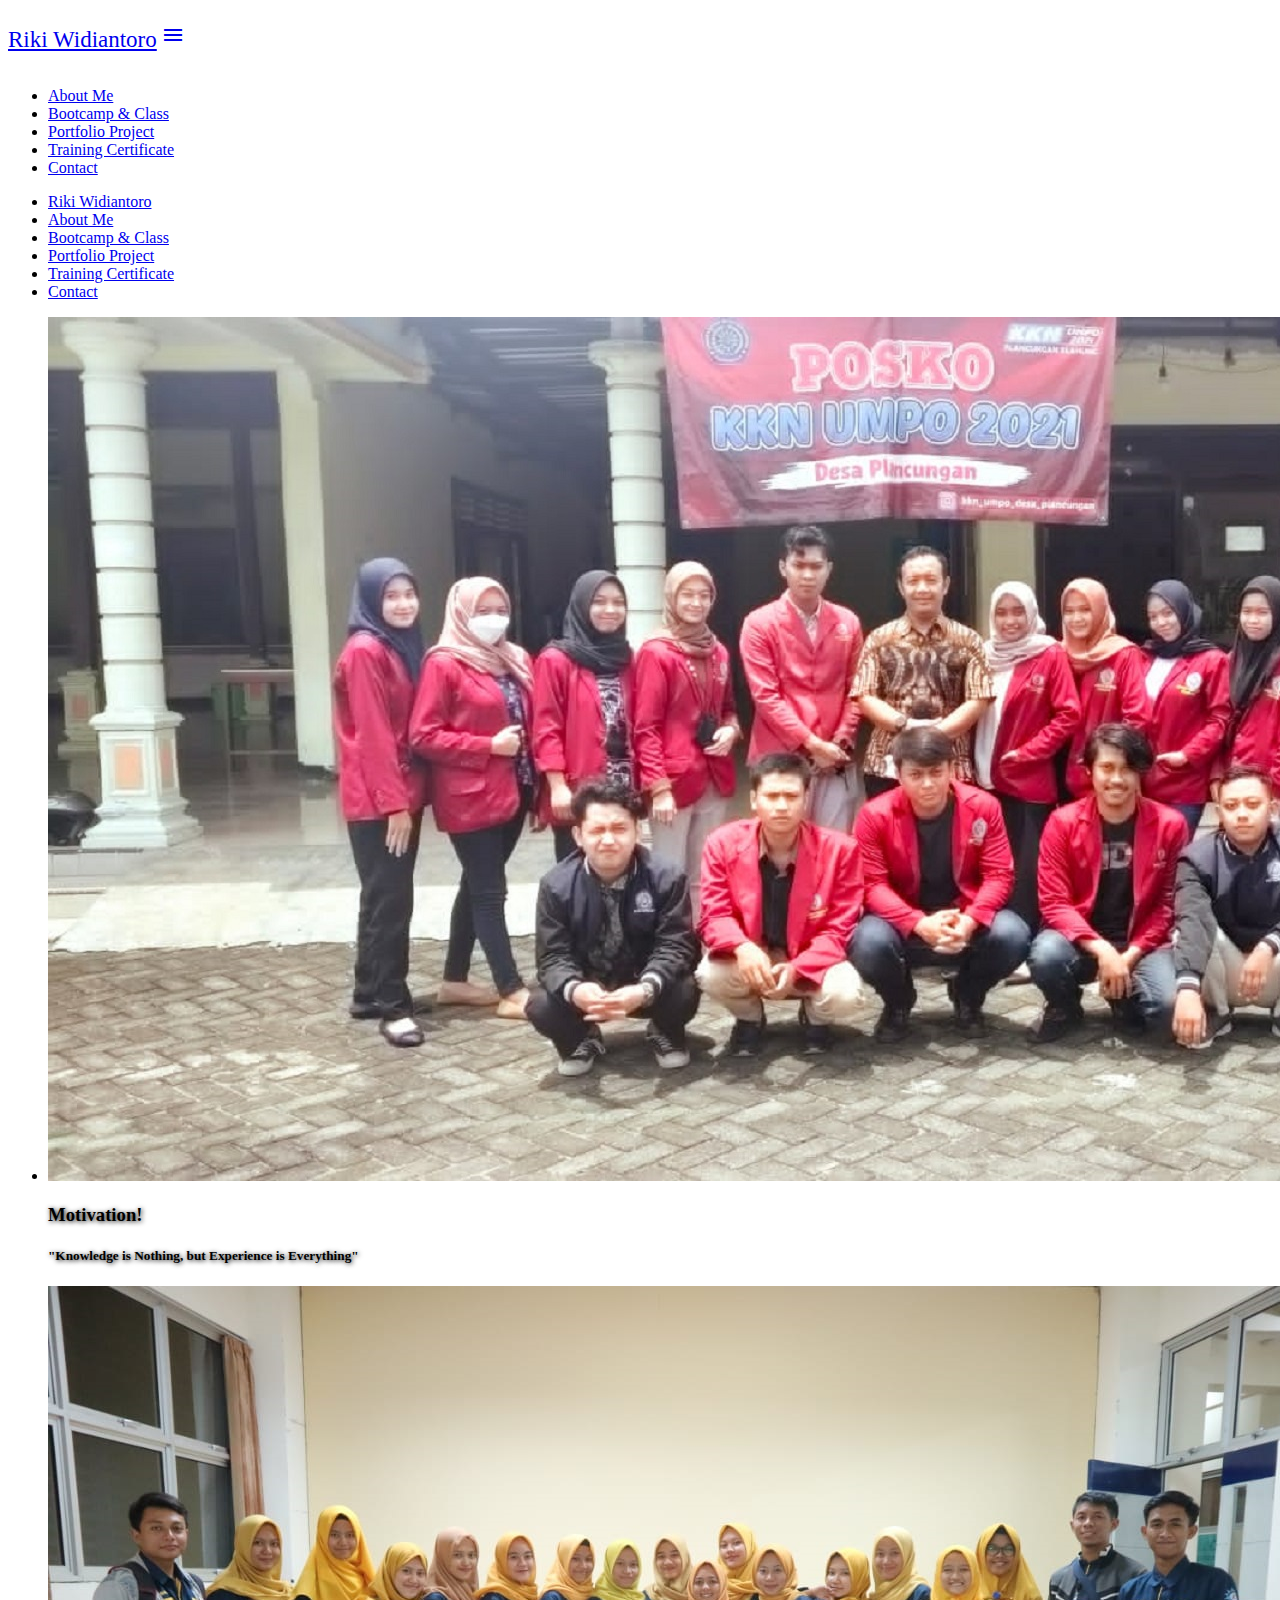
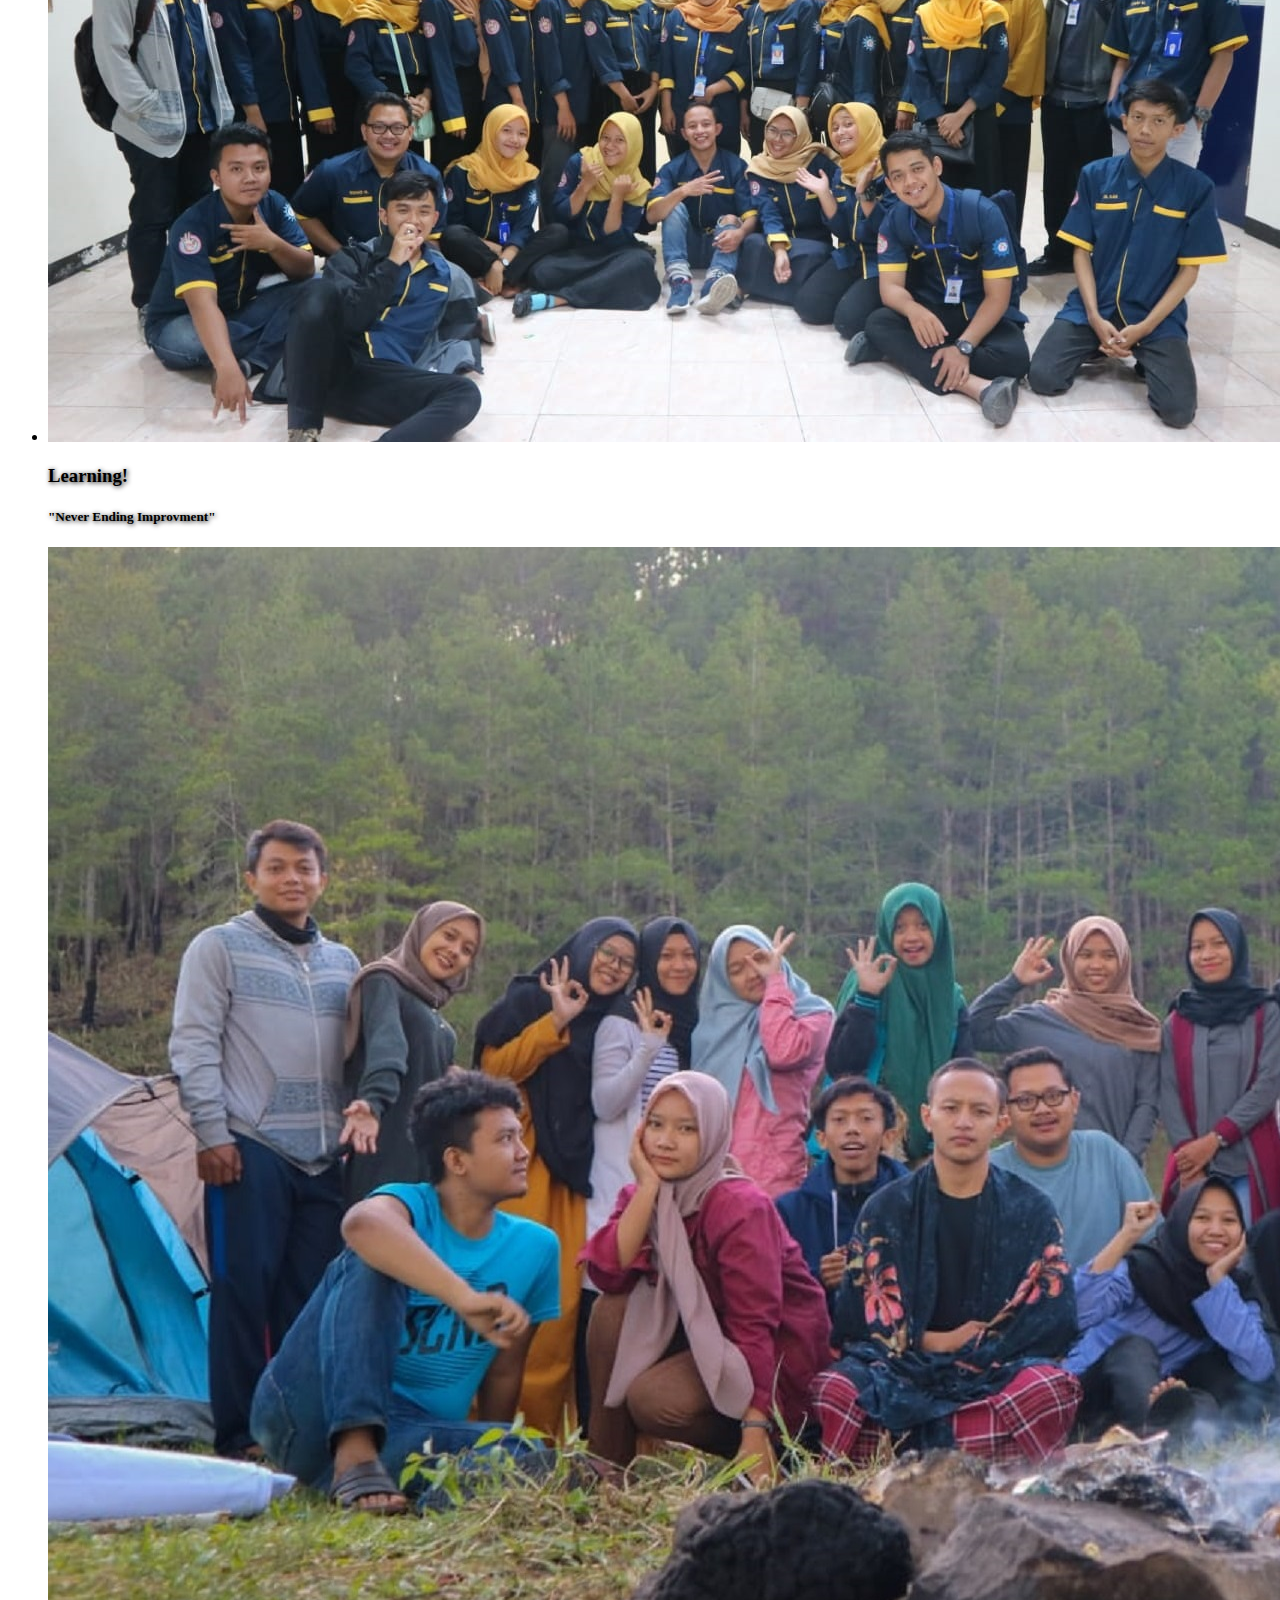
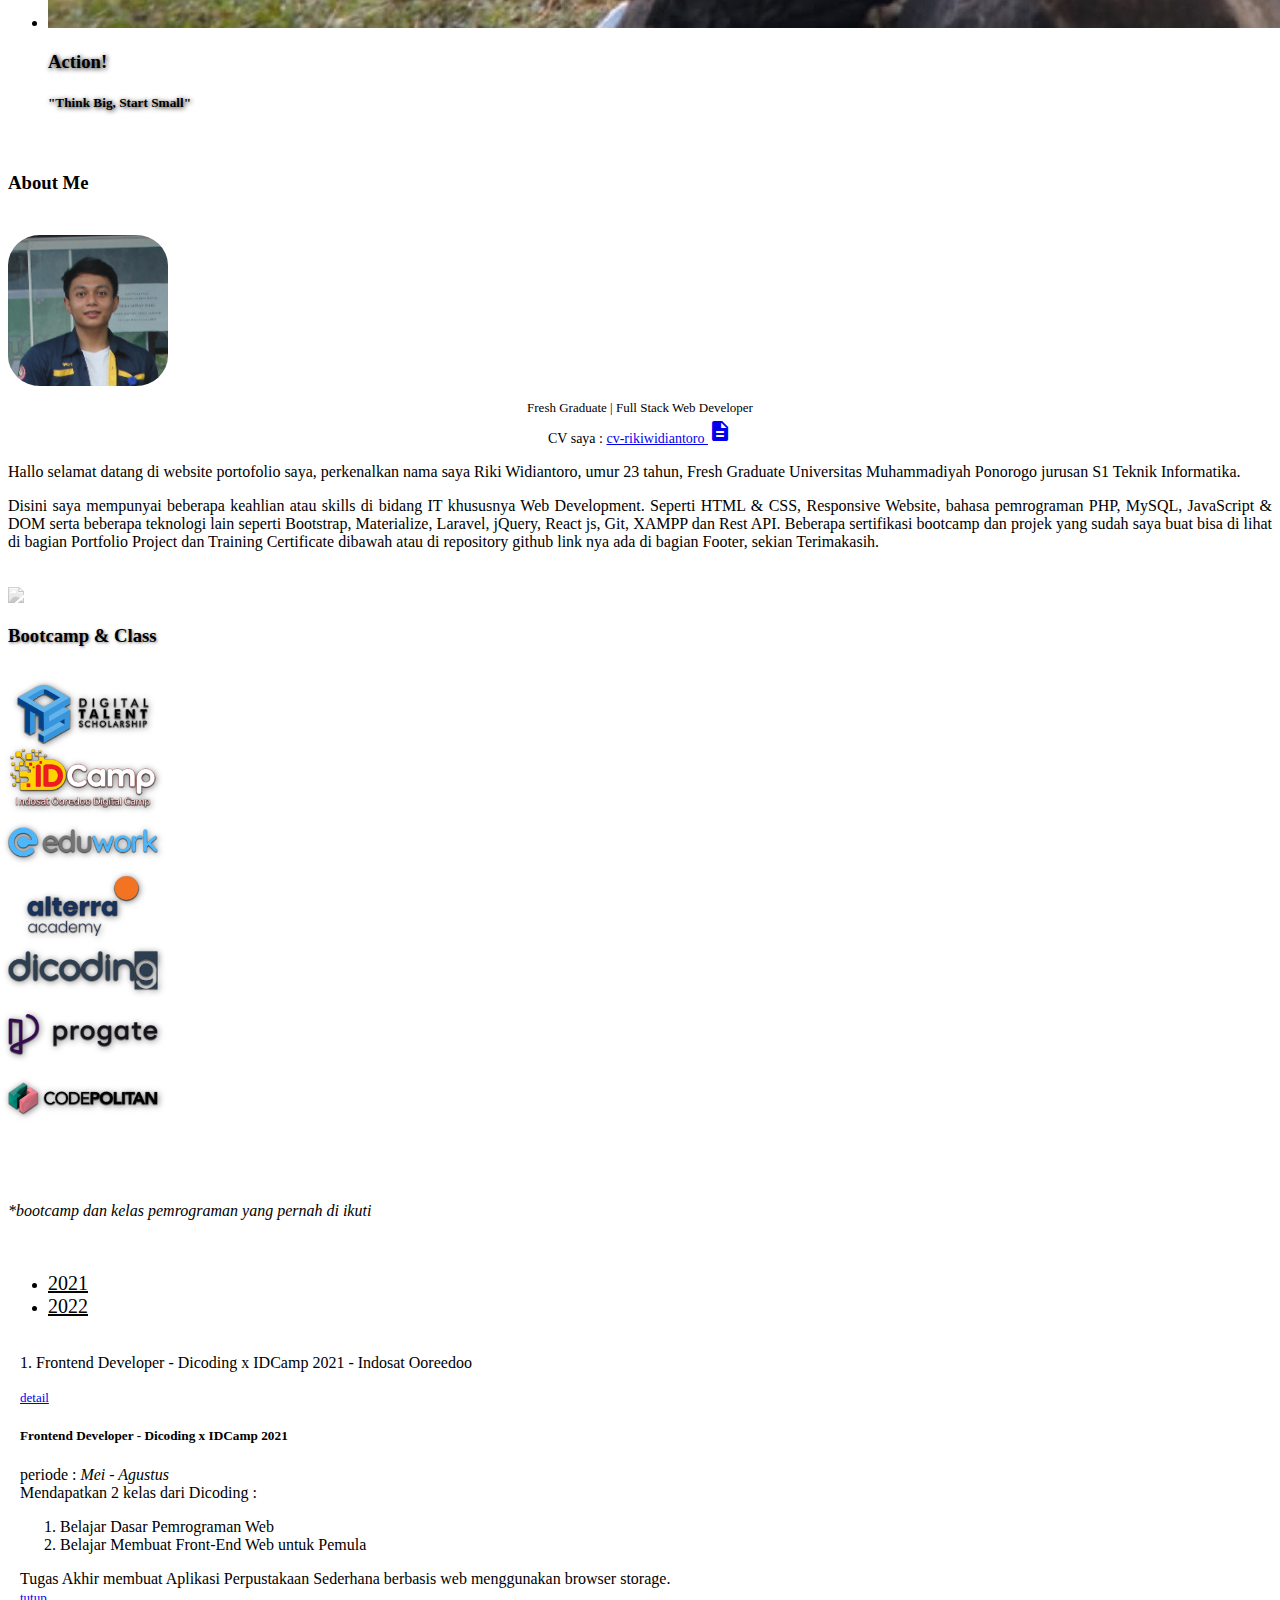
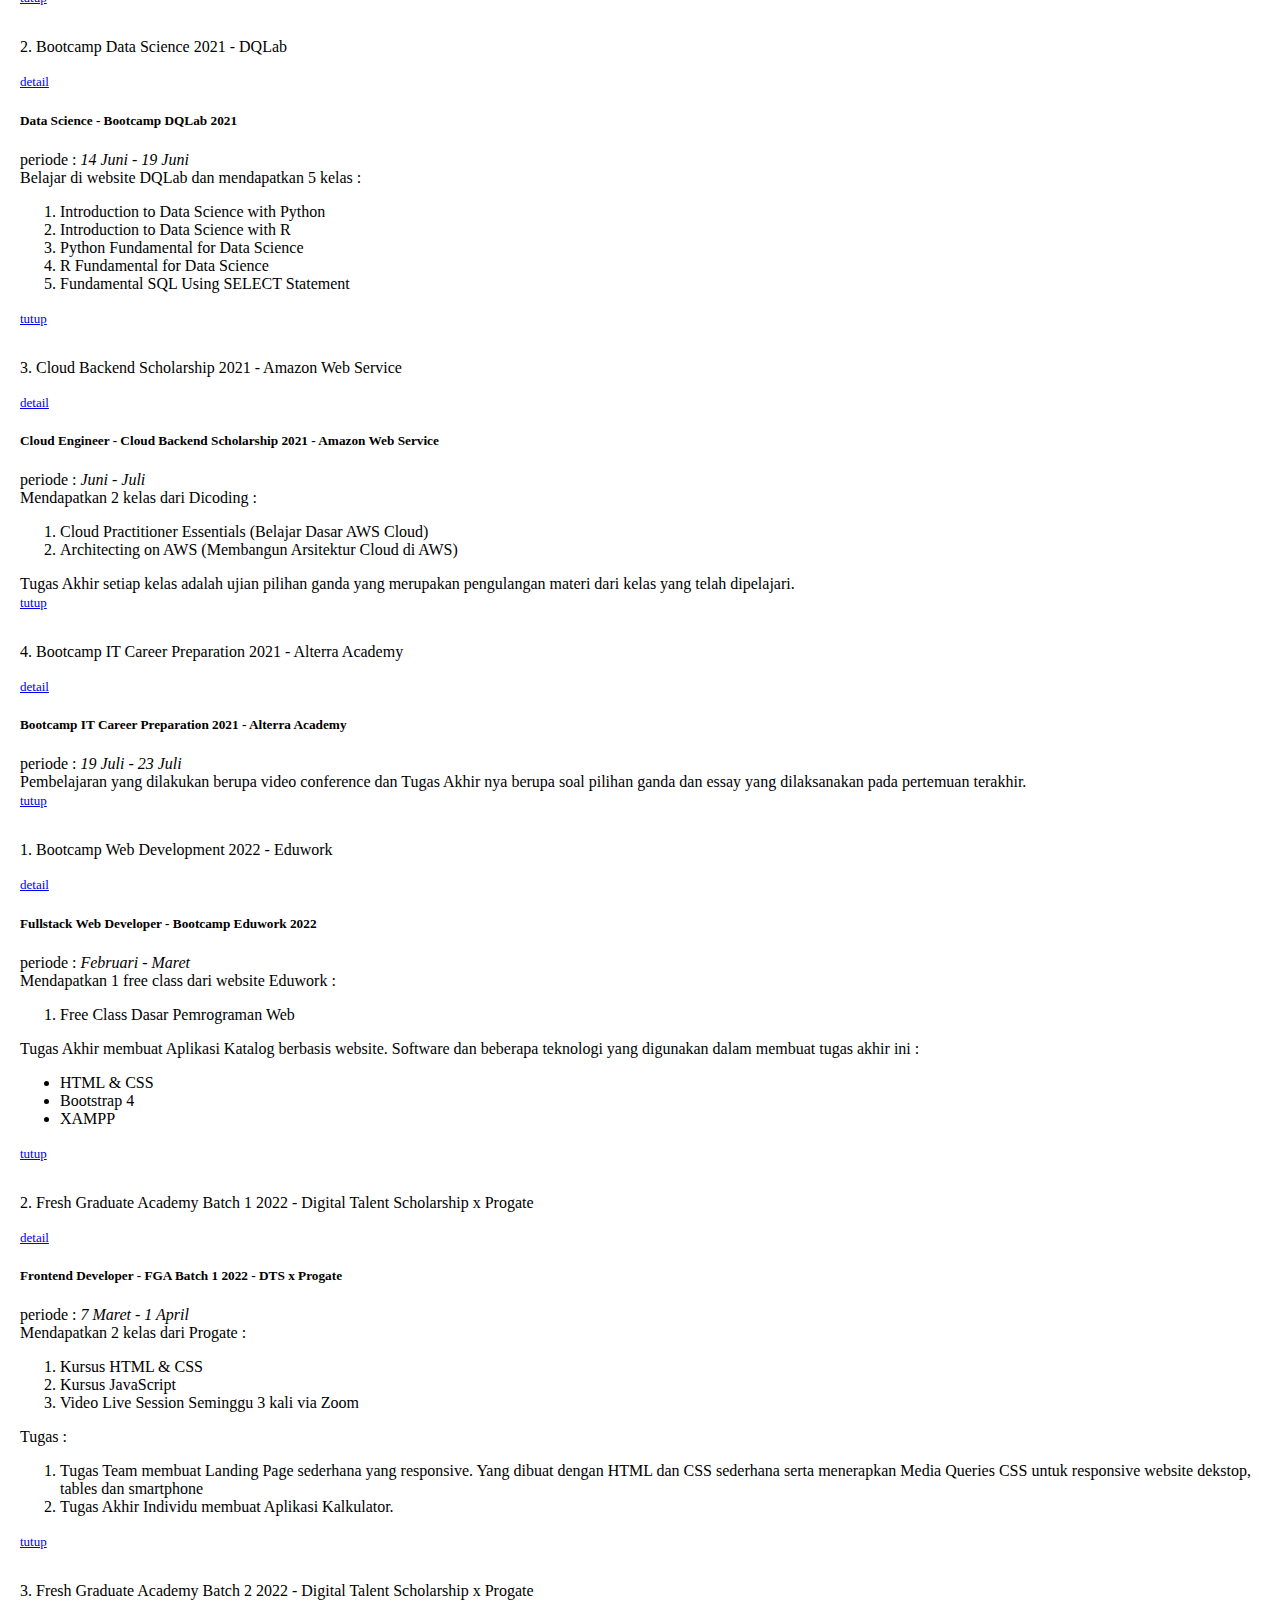
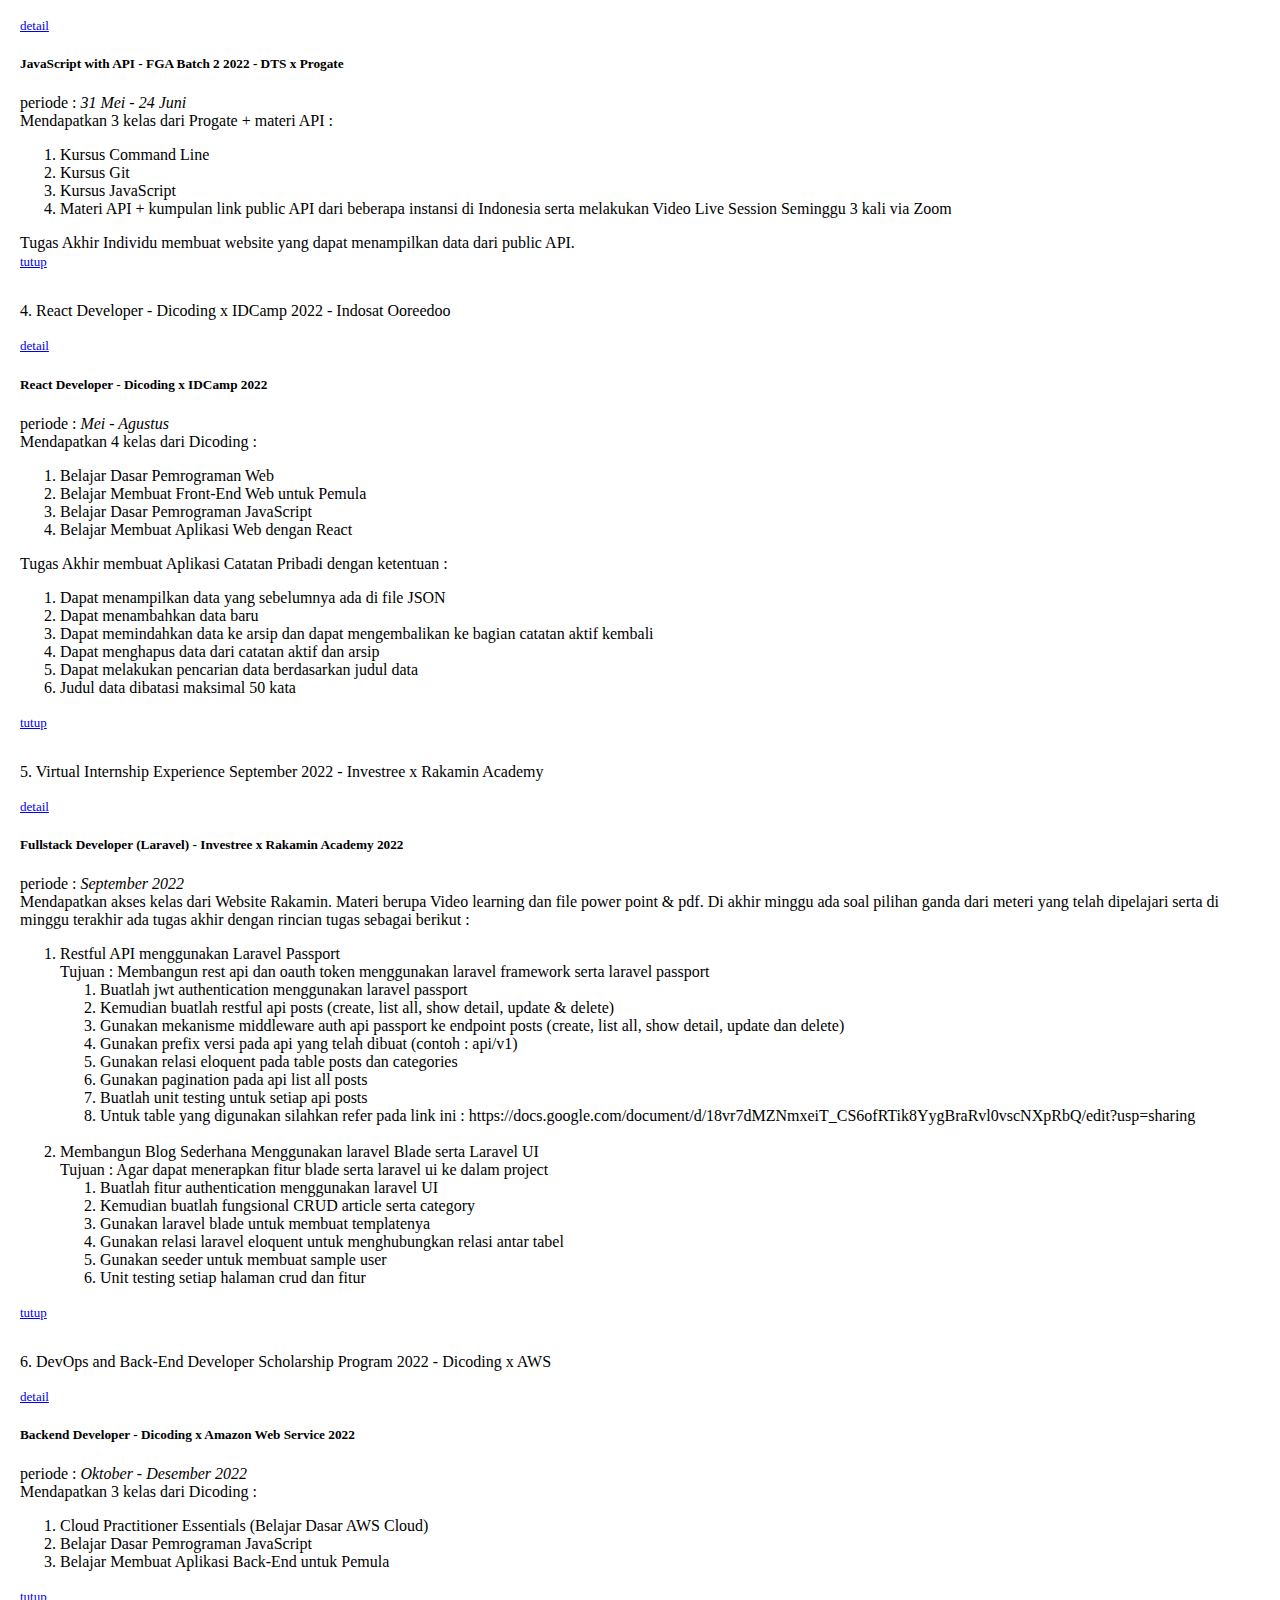
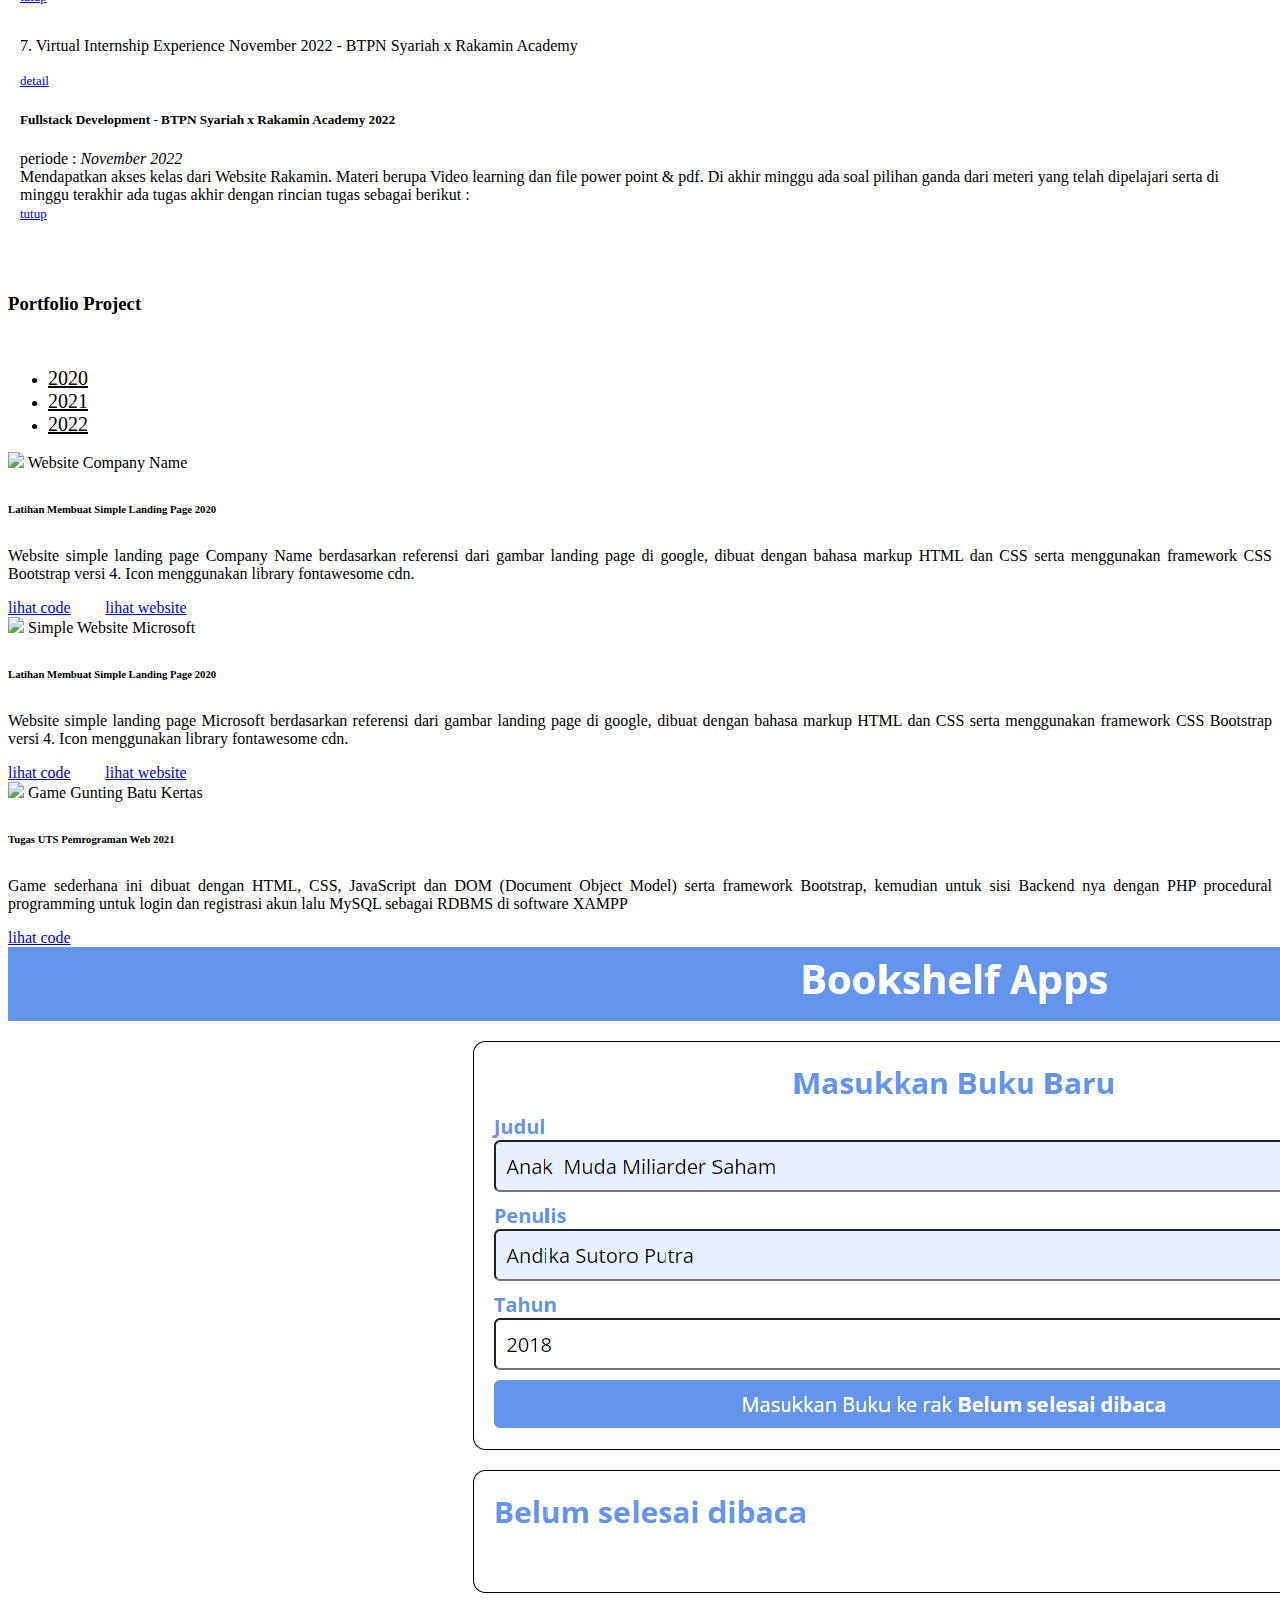
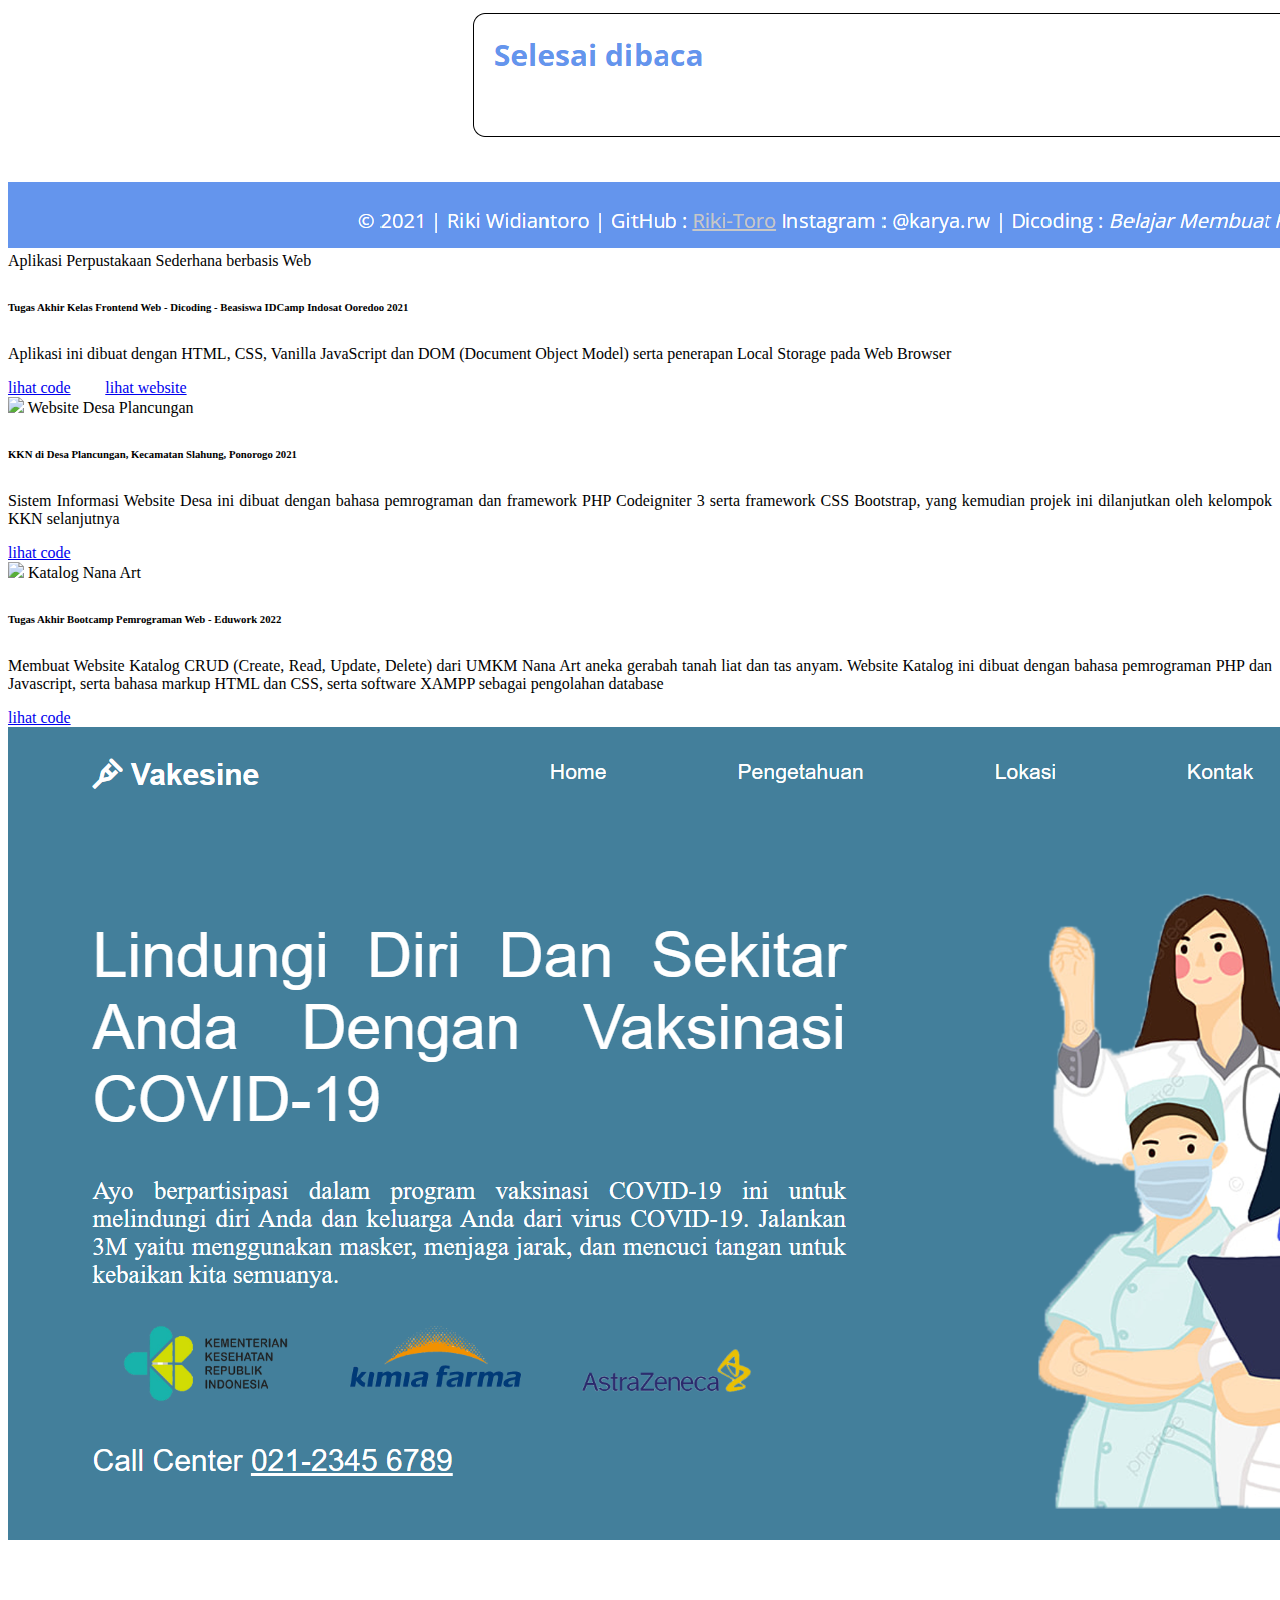
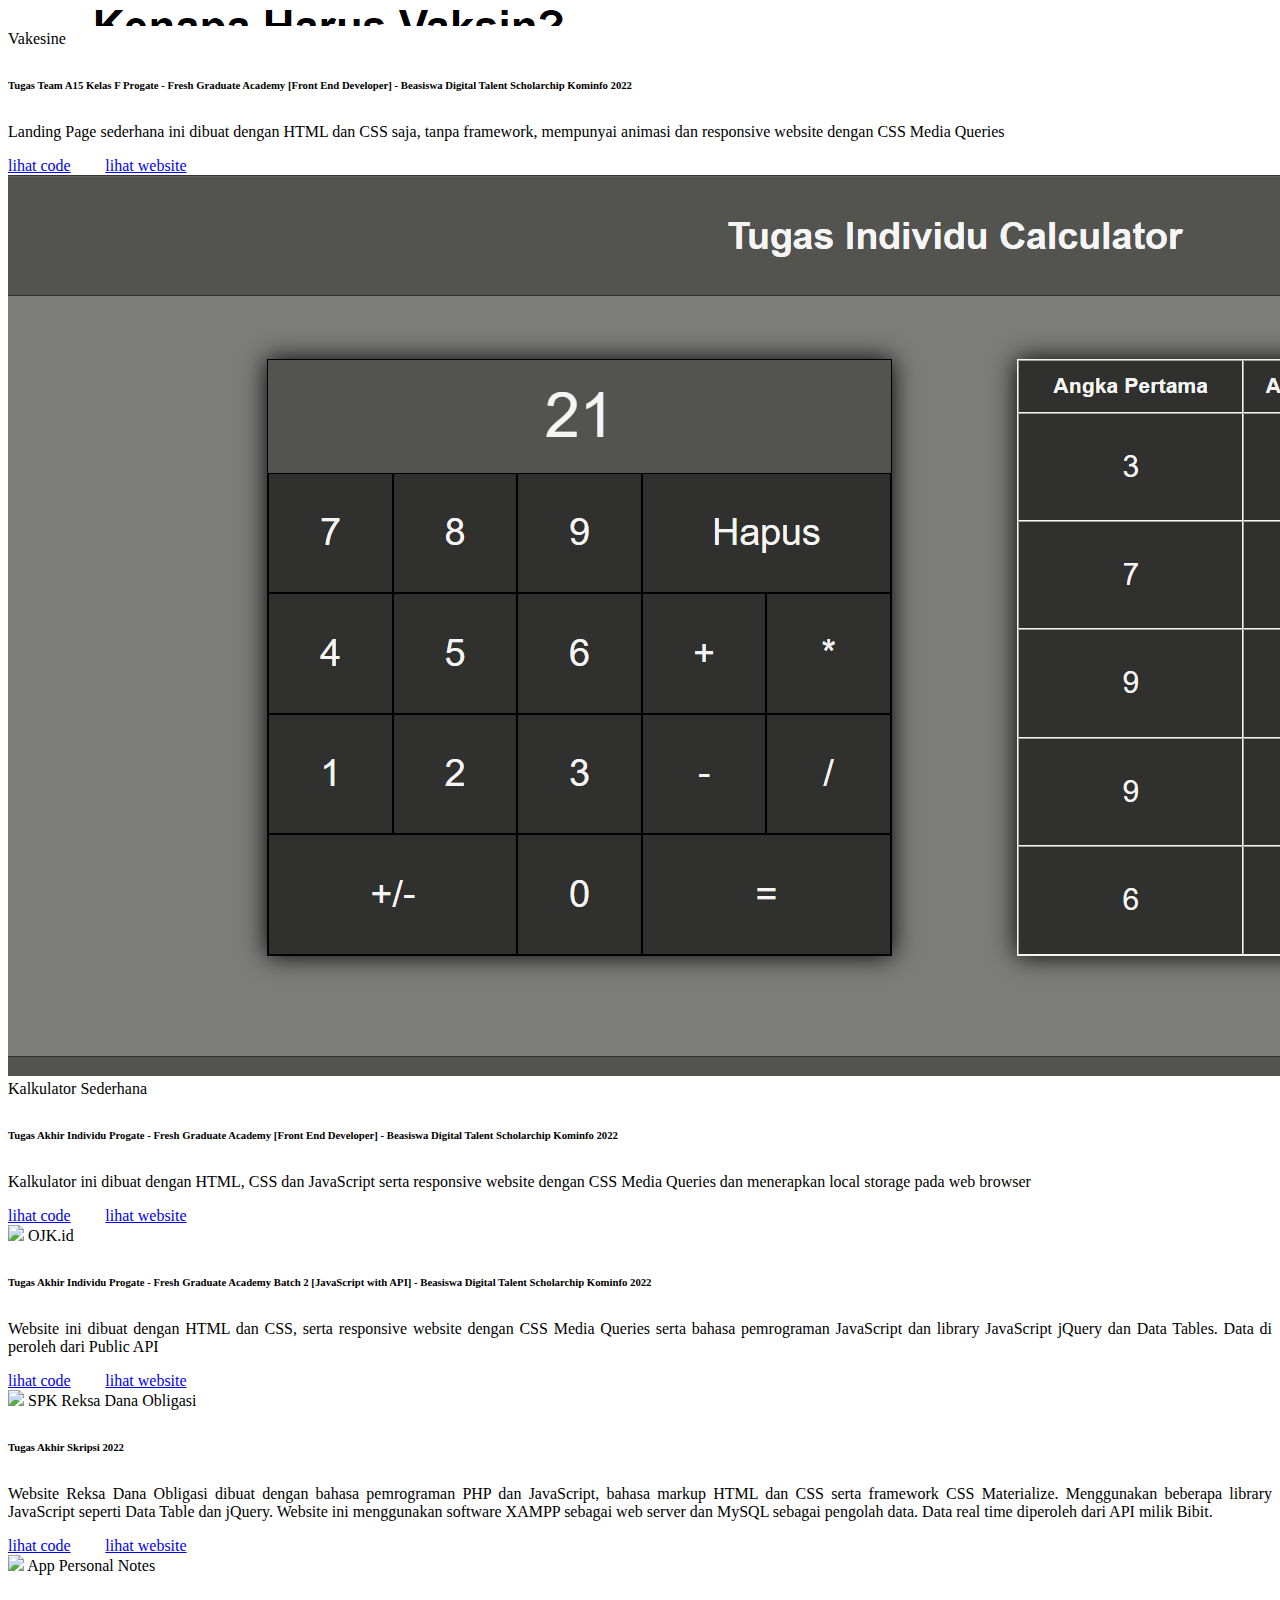
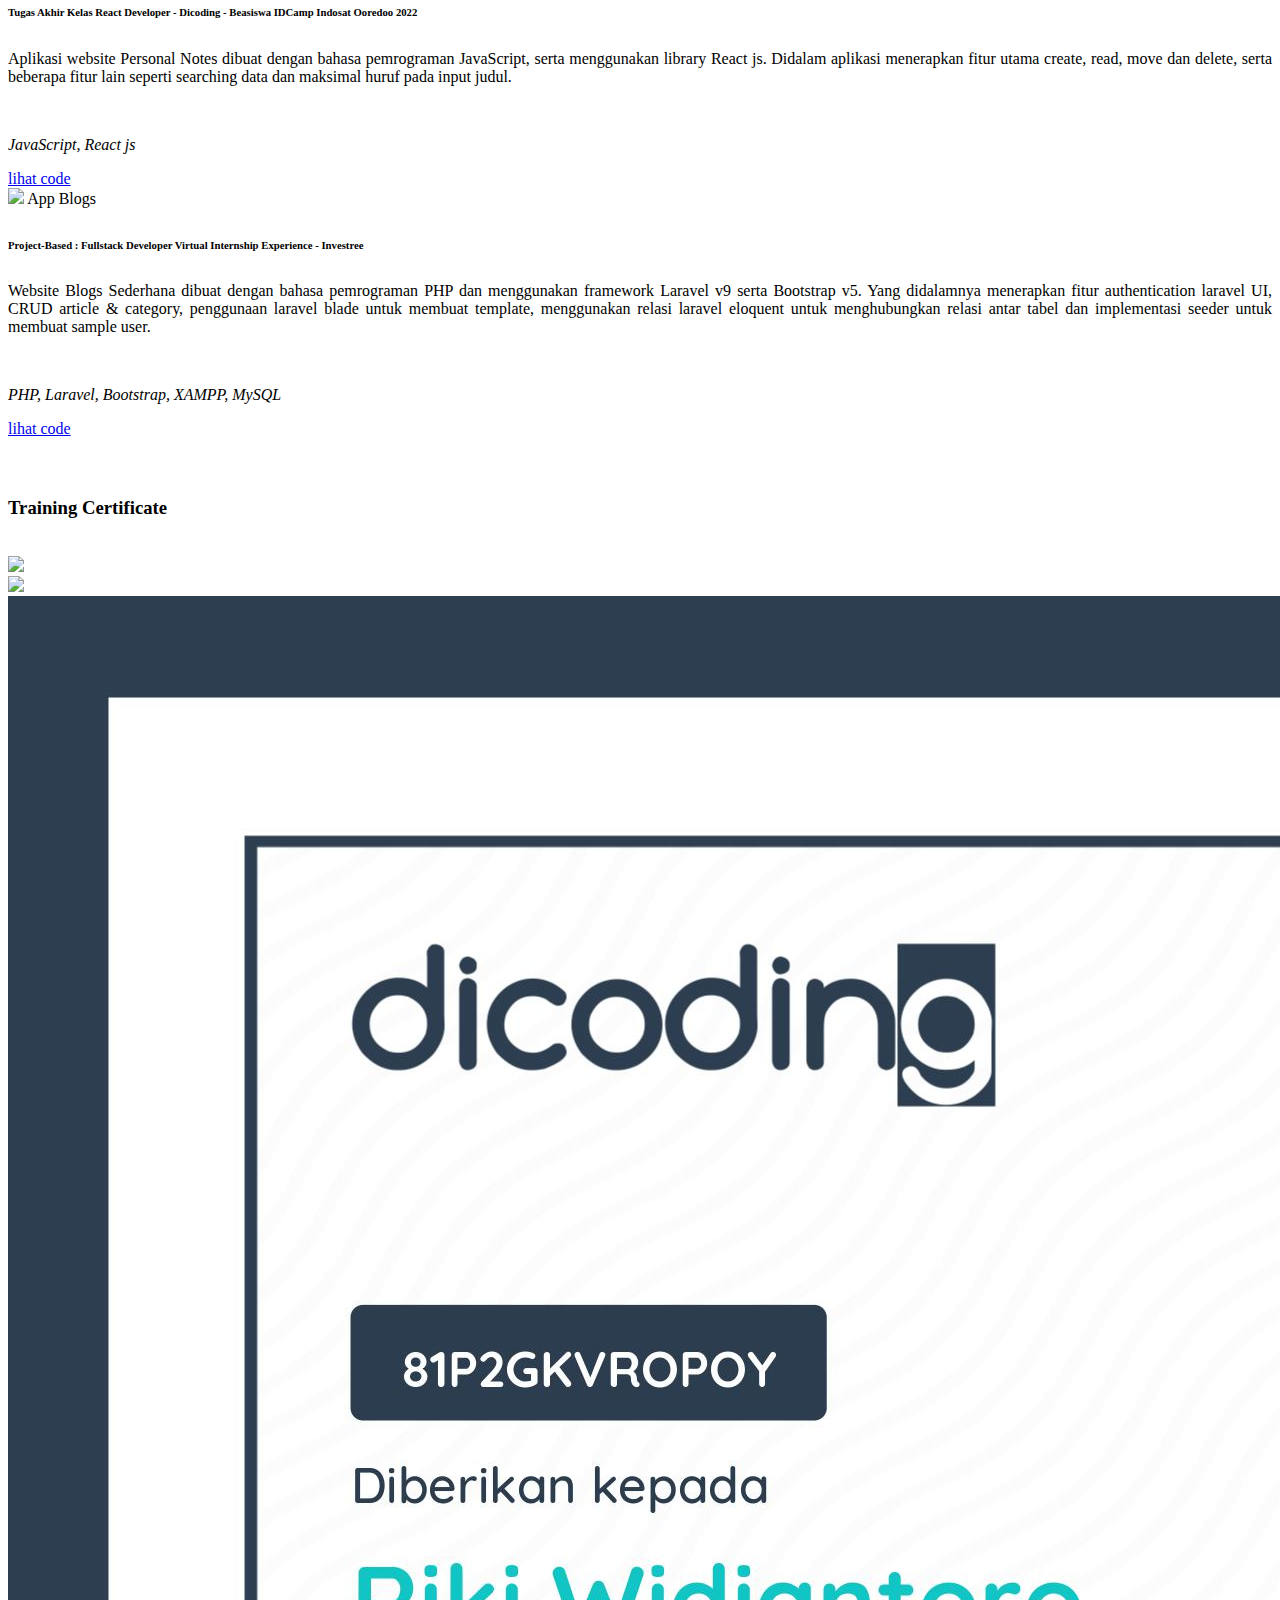
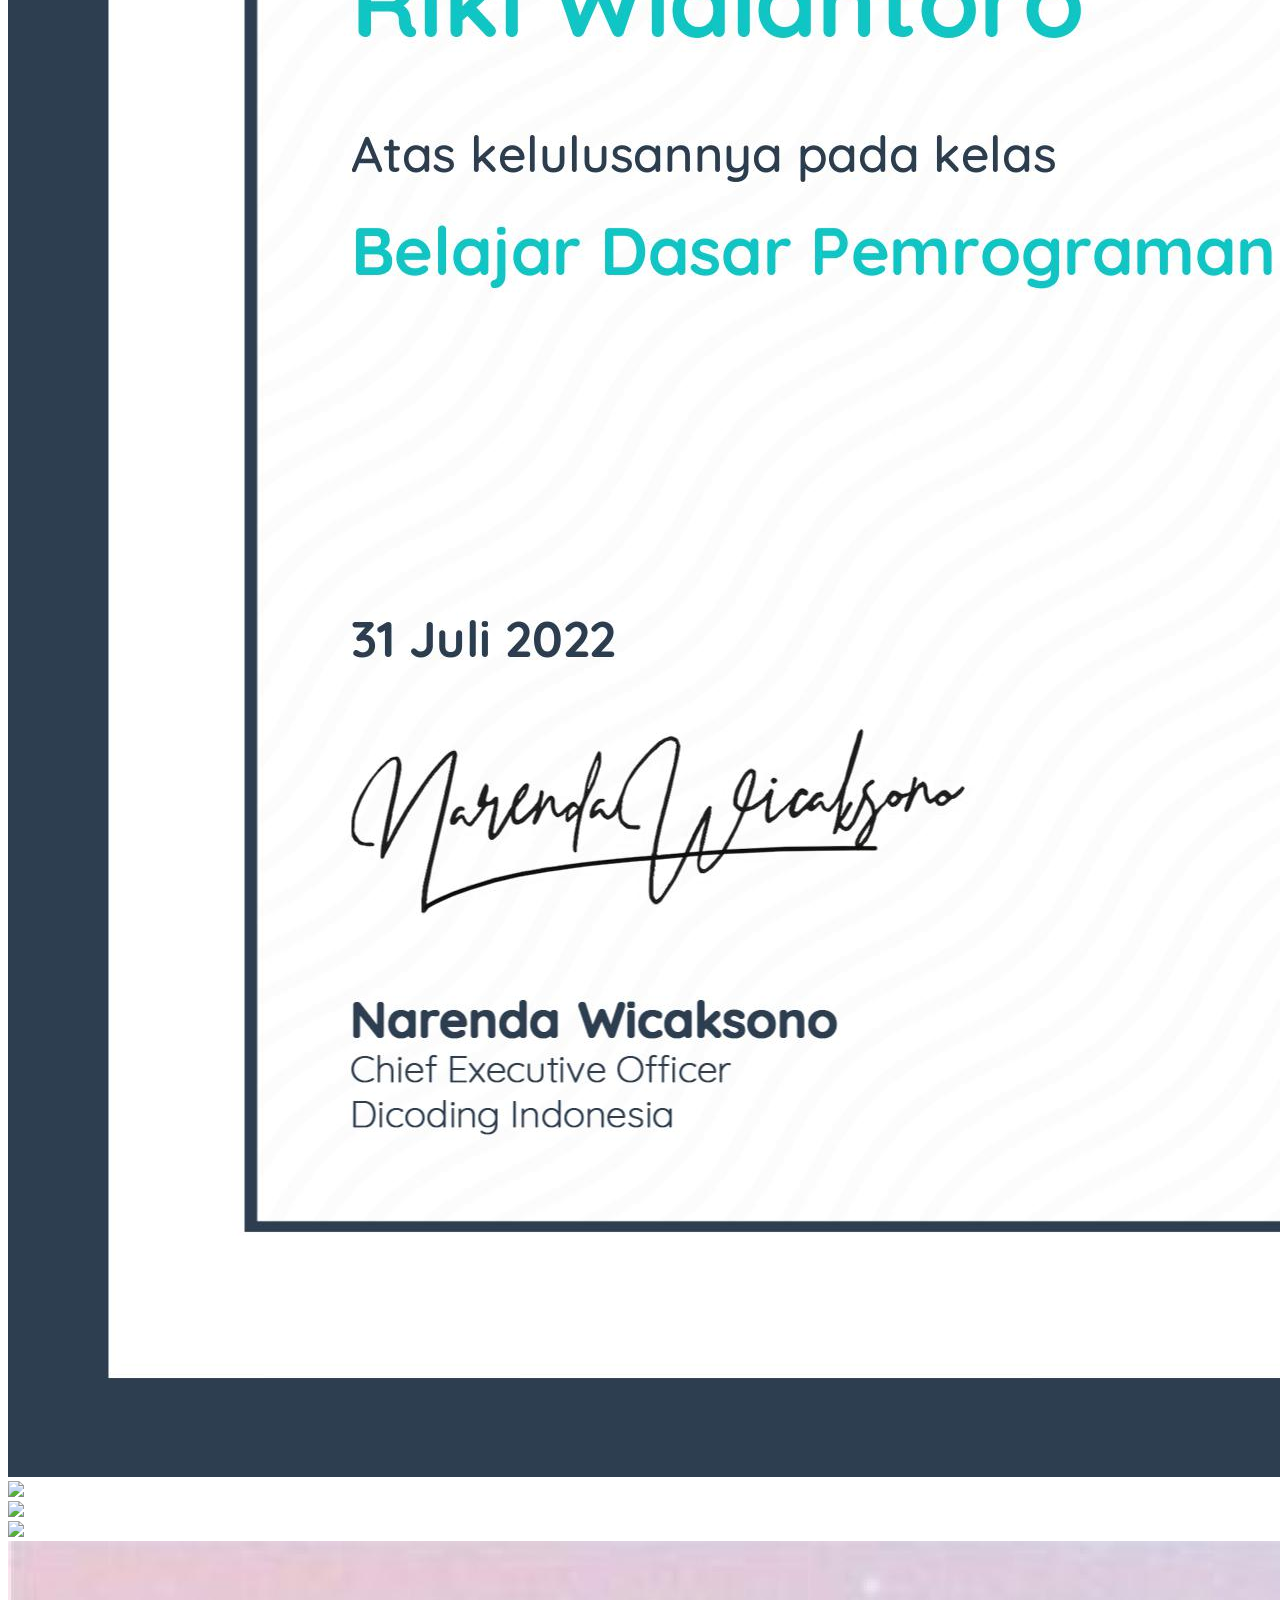
==== commit eead3f00: "ubah link cv" ====
--- a/index.html
+++ b/index.html
@@ -83,7 +83,7 @@
                         <img src="img/pp.png" alt="pp" width="160">
                         <p class="about-title">Fresh Graduate | Full Stack Web Developer</p>
                         <p class="about-title-cv">CV saya : 
-                            <a href="https://drive.google.com/file/d/1JSBDOUljXidkrKRTuX6J9RBnqljB9sIq/view?usp=sharing" target="_blank"> cv-rikiwidiantoro <i class="tiny material-icons">description</i></a>
+                            <a href="https://drive.google.com/file/d/1UspeifaHsfY9zYyc0CfVCQ5fsIohnrFz/view?usp=sharing" target="_blank"> cv-rikiwidiantoro <i class="tiny material-icons">description</i></a>
                         </p>
                     </div>
                     <div class="col m8 s12 light">
@@ -520,6 +520,55 @@
                                     </div>
                                 </div>
                                 <!-- content10 -->
+
+                                <!-- content11 -->
+                                <div class="card-content">
+                                    <div class="col">
+                                        <p>7. Virtual Internship Experience November 2022 - BTPN Syariah x Rakamin Academy</p>
+                                    </div>
+                                    <div class="col right">
+                                        <a class="waves-effect waves-light blue darken-1 btn modal-trigger" href="#modal11">Detail</a>
+                                    </div>
+                                    <!-- Modal Structure -->
+                                    <div id="modal11" class="modal">
+                                        <div class="modal-content">
+                                            <h5>Fullstack Development - BTPN Syariah x Rakamin Academy 2022</h5>
+                                            <div class="card-action">
+                                                <p>periode : <i>November 2022</i></p>
+                                                <br>
+                                                <p>Mendapatkan akses kelas dari Website Rakamin. Materi berupa Video learning dan file power point & pdf. Di akhir minggu ada soal pilihan ganda dari meteri yang telah dipelajari serta di minggu terakhir ada tugas akhir dengan rincian tugas sebagai berikut :</p>
+                                                <!-- <ol>
+                                                    <li>Restful API menggunakan Laravel Passport</li>
+                                                    <p>Tujuan : Membangun rest api dan oauth token menggunakan laravel framework serta laravel passport </p>
+                                                    <ol>
+                                                        <li>Buatlah jwt authentication menggunakan laravel passport</li>
+                                                        <li>Kemudian buatlah restful api posts (create, list all, show detail, update & delete)</li>
+                                                        <li>Gunakan mekanisme middleware auth api passport ke endpoint posts (create, list all, show detail, update dan delete)</li>
+                                                        <li>Gunakan prefix versi pada api yang telah dibuat (contoh : api/v1)</li>
+                                                        <li>Gunakan relasi eloquent pada table posts dan categories</li>
+                                                        <li>Gunakan pagination pada api list all posts</li>
+                                                        <li>Buatlah unit testing untuk setiap api posts</li>
+                                                        <li>Untuk table yang digunakan silahkan refer pada link ini : https://docs.google.com/document/d/18vr7dMZNmxeiT_CS6ofRTik8YygBraRvl0vscNXpRbQ/edit?usp=sharing</li>
+                                                    </ol><br>
+                                                    <li>Membangun Blog Sederhana Menggunakan laravel Blade serta Laravel UI</li>
+                                                    <p>Tujuan : Agar dapat menerapkan fitur blade serta laravel ui ke dalam project</p>
+                                                    <ol>
+                                                        <li>Buatlah fitur authentication menggunakan laravel UI</li>
+                                                        <li>Kemudian buatlah fungsional CRUD article serta category</li>
+                                                        <li>Gunakan laravel blade untuk membuat templatenya</li>
+                                                        <li>Gunakan relasi laravel eloquent untuk menghubungkan relasi antar tabel</li>
+                                                        <li>Gunakan seeder untuk membuat sample user</li>
+                                                        <li>Unit testing setiap halaman crud dan fitur</li>
+                                                    </ol>
+                                                </ol> -->
+                                            </div>
+                                        </div>
+                                        <div class="modal-footer">
+                                            <a href="#!" class="modal-close waves-effect waves-light white-text blue darken-1 btn-flat">Tutup</a>
+                                        </div>
+                                    </div>
+                                </div>
+                                <!-- content11 -->
                             </div>
                         </div>
                     </div>
@@ -779,7 +828,10 @@
                                     </div>
                                     <div class="card-content">
                                         <h6>Tugas Akhir Kelas React Developer - Dicoding - Beasiswa IDCamp Indosat Ooredoo 2022</h6>
-                                        <p>Aplikasi website Personal Notes dibuat dengan bahasa pemrograman JavaScript, serta menggunakan library React js. Didalam aplikasi menerapkan fitur utama create, read, move dan delete, serta beberapa fitur lain seperti searching data dan maksimal huruf pada input judul.</p>
+                                        <p>Aplikasi website Personal Notes dibuat dengan bahasa pemrograman JavaScript, serta menggunakan library React js. Didalam aplikasi menerapkan fitur utama create, read, move dan delete, serta beberapa fitur lain seperti searching data dan maksimal huruf pada input judul.</p><br>
+                                        <div>
+                                            <p><i>JavaScript, React js</i></p>
+                                        </div>
                                     </div>
                                     <!-- <div class="card-action">
                                         <p>Link Code : <a class="blue-text" href="https://github.com/rikiwidiantoro/spk-rdo-api" target="_blank">repository skripsi-api</a></p>
@@ -802,8 +854,11 @@
                                         <span class="card-title white-text">App Blogs</span>
                                     </div>
                                     <div class="card-content">
-                                        <h6>Tugas Akhir Virtual Internship Experience - Investree</h6>
-                                        <p>Website Blogs Sederhana dibuat dengan bahasa pemrograman PHP dan menggunakan framework Laravel v9 serta Bootstrap v5. Yang didalamnya menerapkan fitur authentication laravel UI, CRUD article & category, penggunaan laravel blade untuk membuat template, menggunakan relasi laravel eloquent untuk menghubungkan relasi antar tabel dan implementasi seeder untuk membuat sample user.</p>
+                                        <h6>Project-Based : Fullstack Developer Virtual Internship Experience - Investree</h6>
+                                        <p>Website Blogs Sederhana dibuat dengan bahasa pemrograman PHP dan menggunakan framework Laravel v9 serta Bootstrap v5. Yang didalamnya menerapkan fitur authentication laravel UI, CRUD article & category, penggunaan laravel blade untuk membuat template, menggunakan relasi laravel eloquent untuk menghubungkan relasi antar tabel dan implementasi seeder untuk membuat sample user.</p><br>
+                                        <div>
+                                            <p><i>PHP, Laravel, Bootstrap, XAMPP, MySQL</i></p>
+                                        </div>
                                     </div>
                                     <div class="card-action center">
                                         <a class="waves-effect waves-light blue darken-1 btn" href="https://github.com/rikiwidiantoro/app-blogs" target="_blank">lihat code</a>
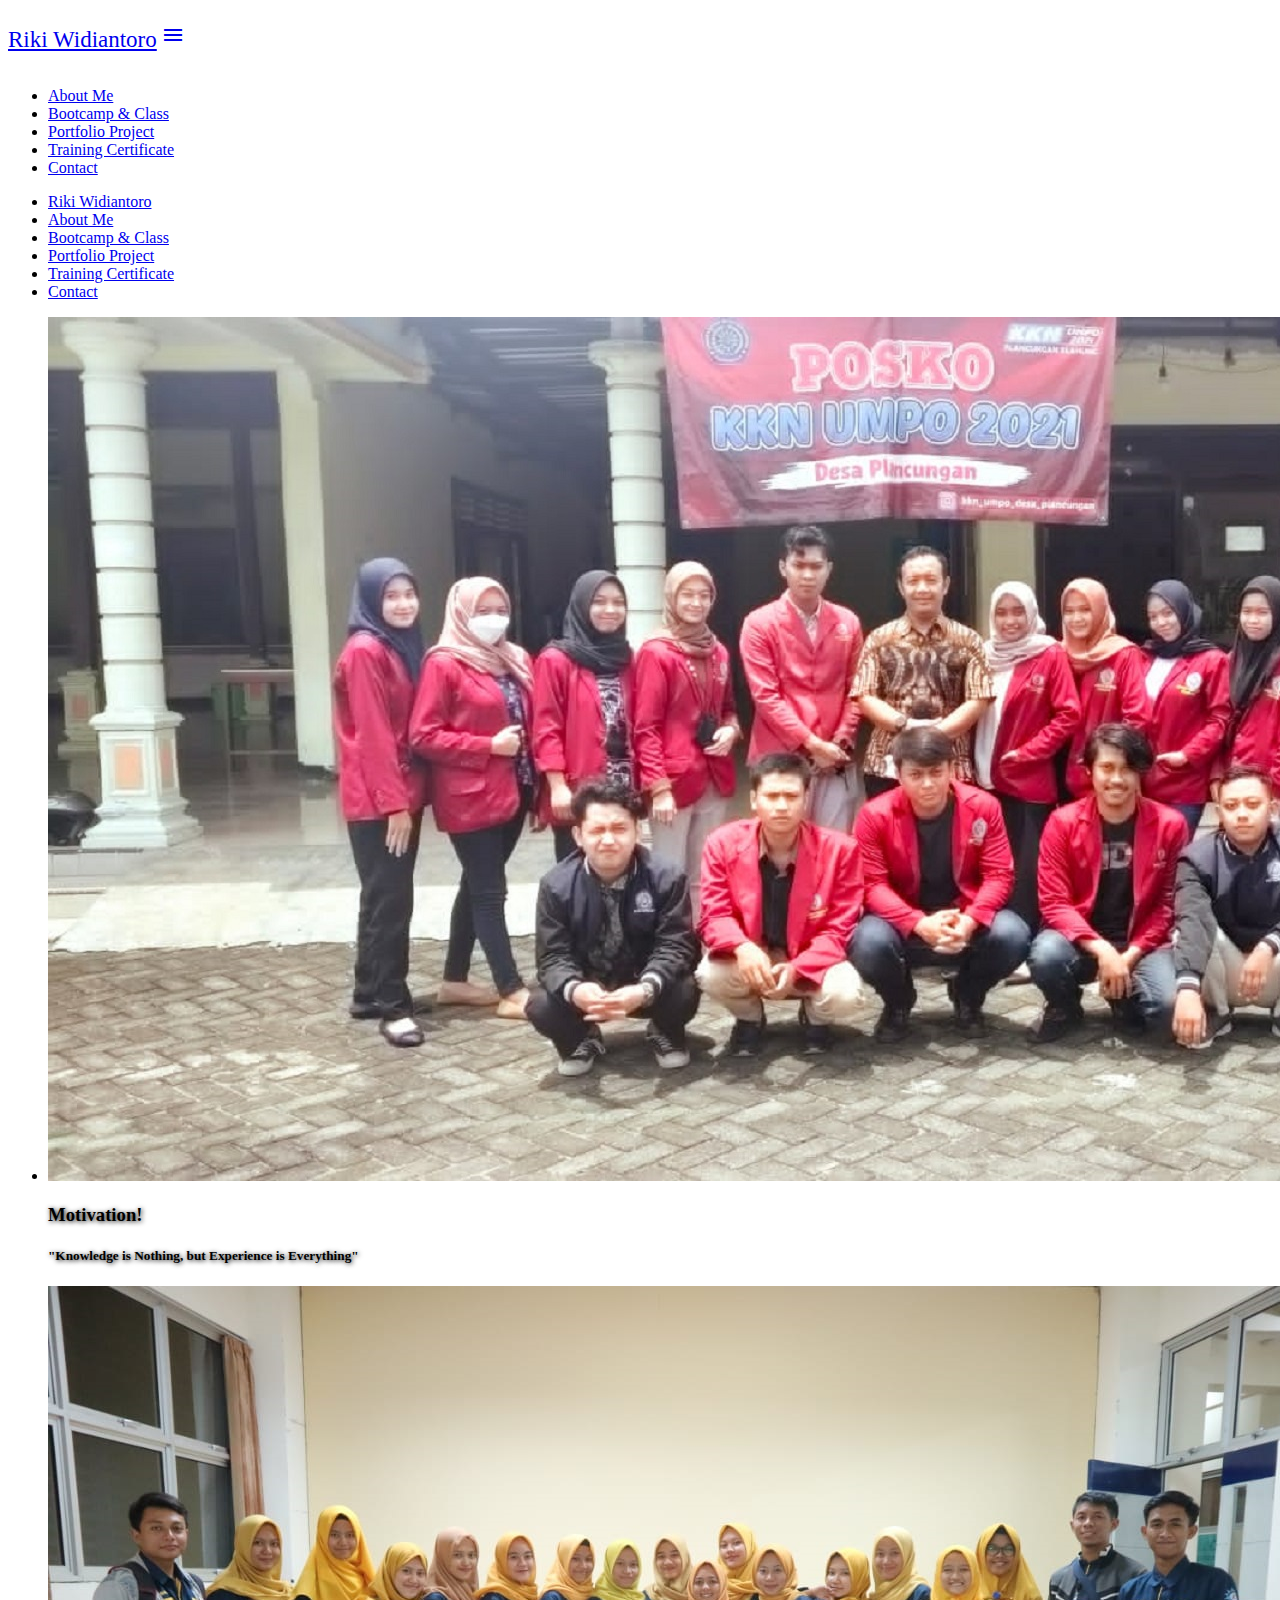
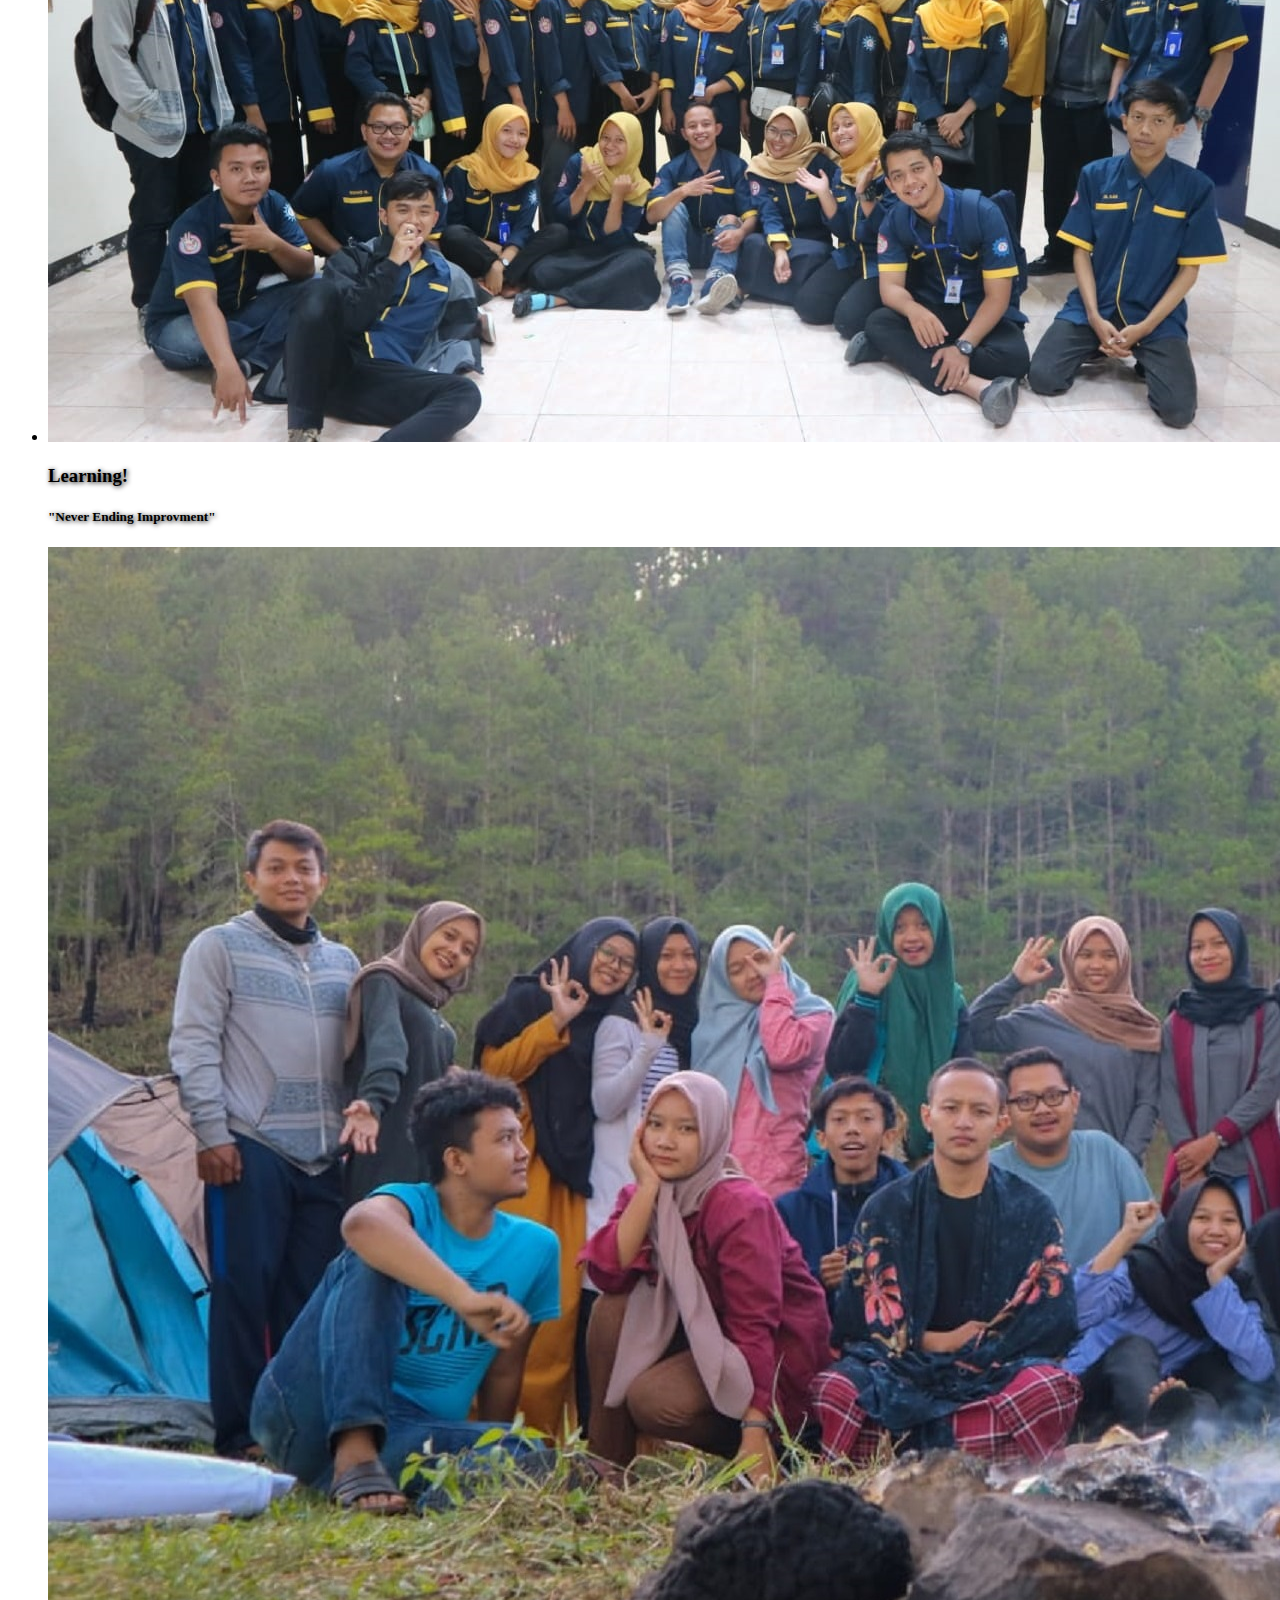
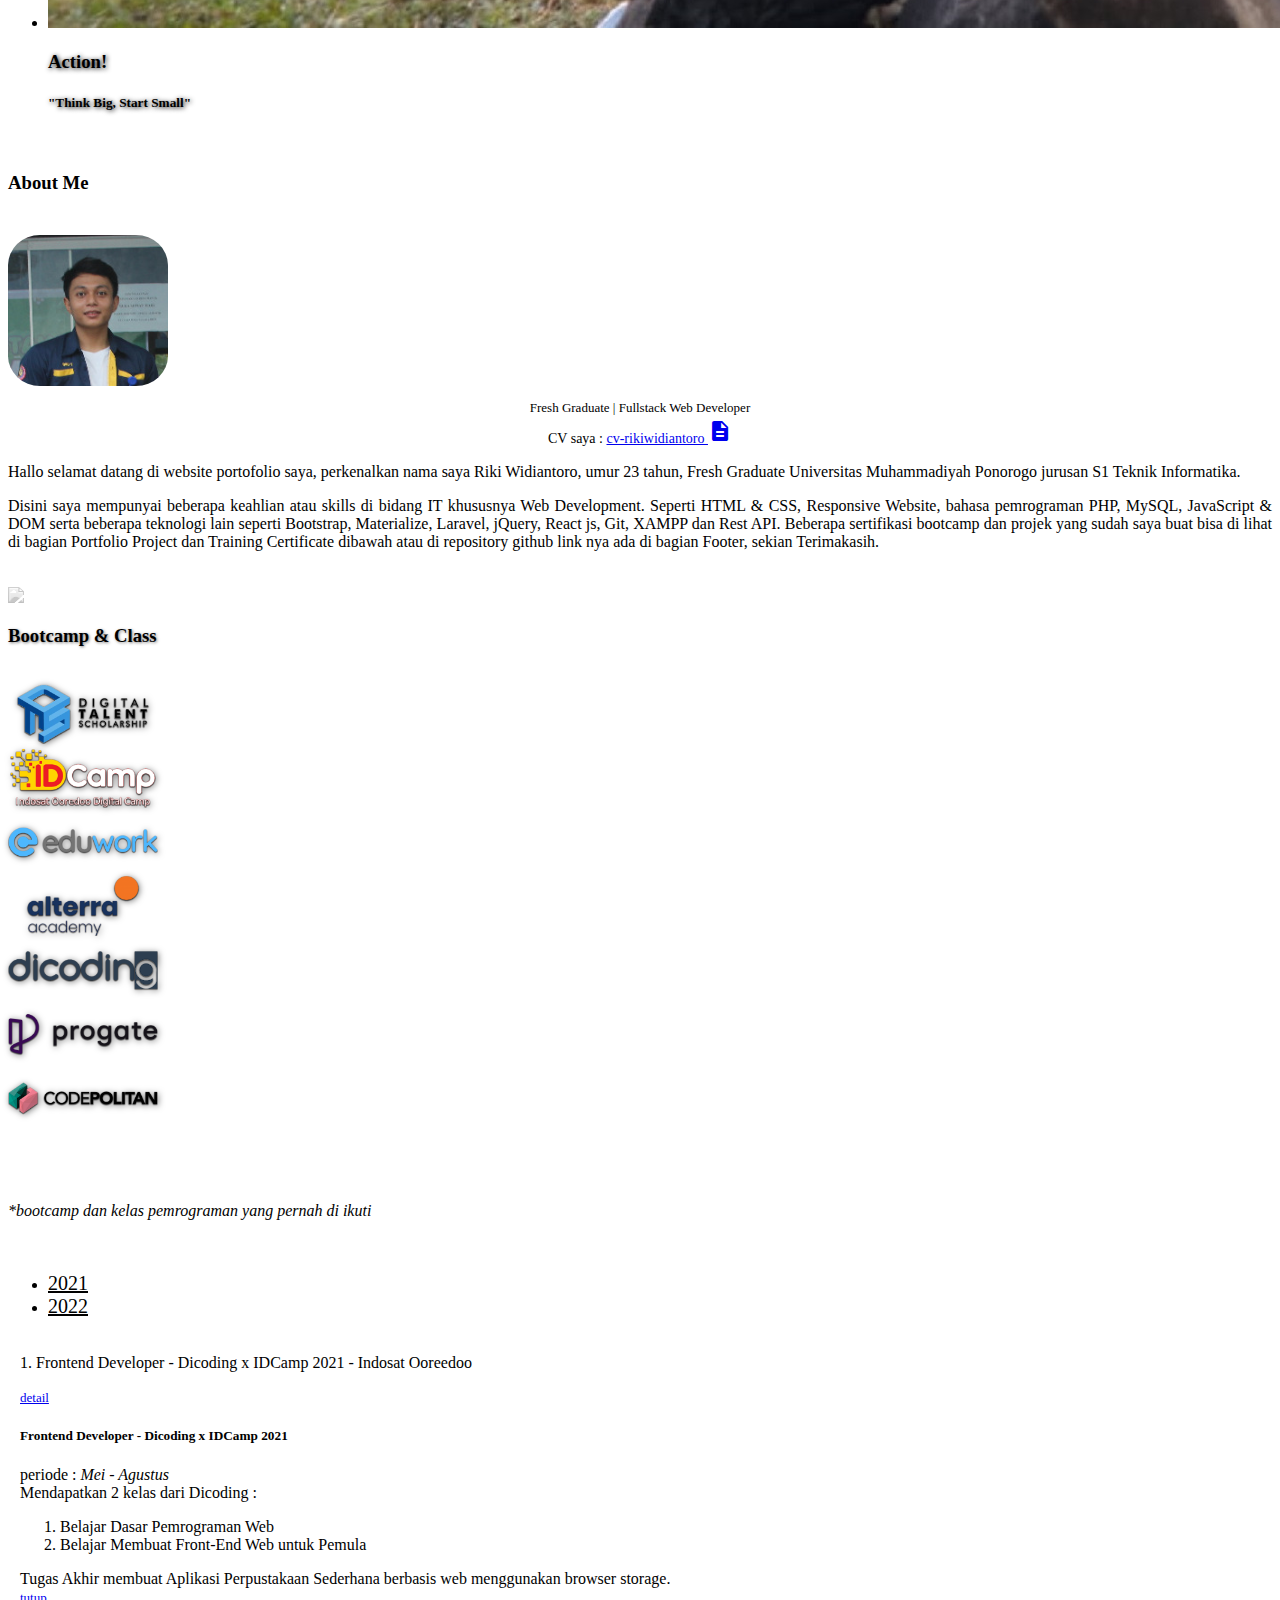
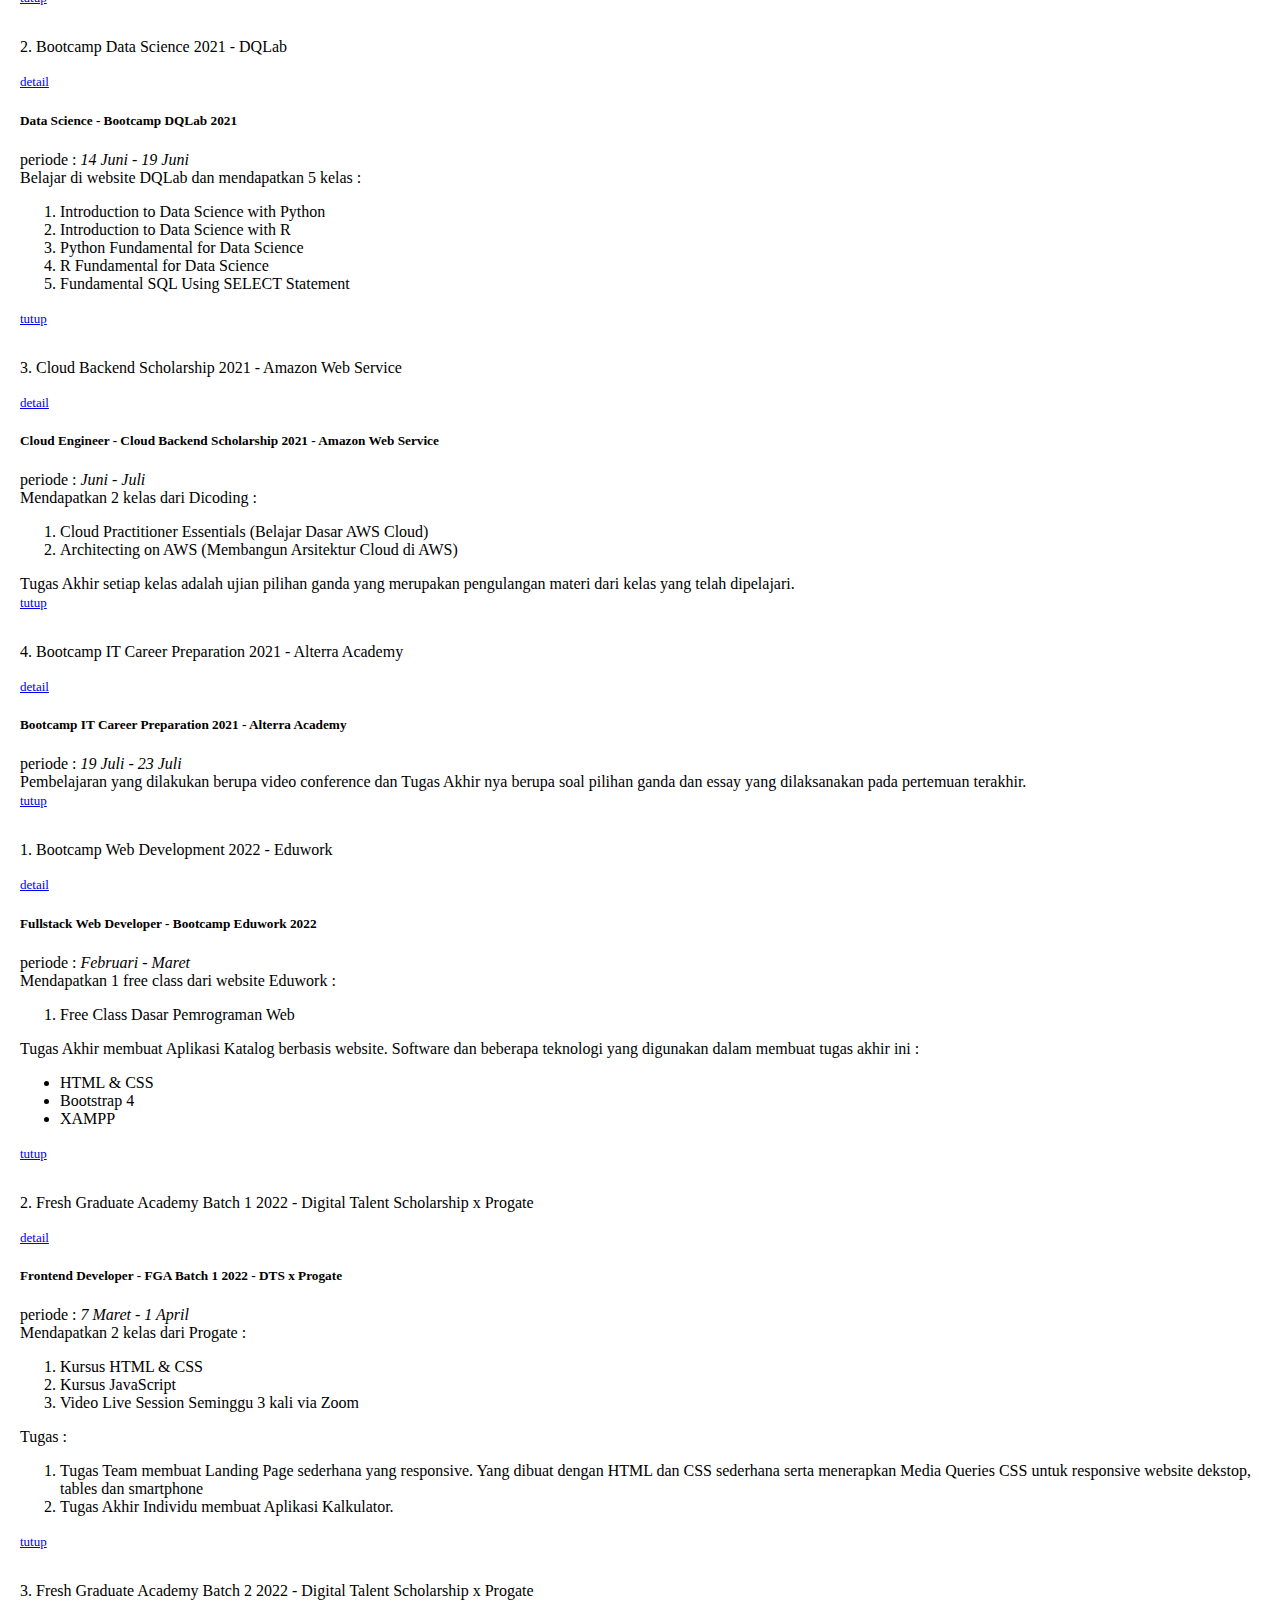
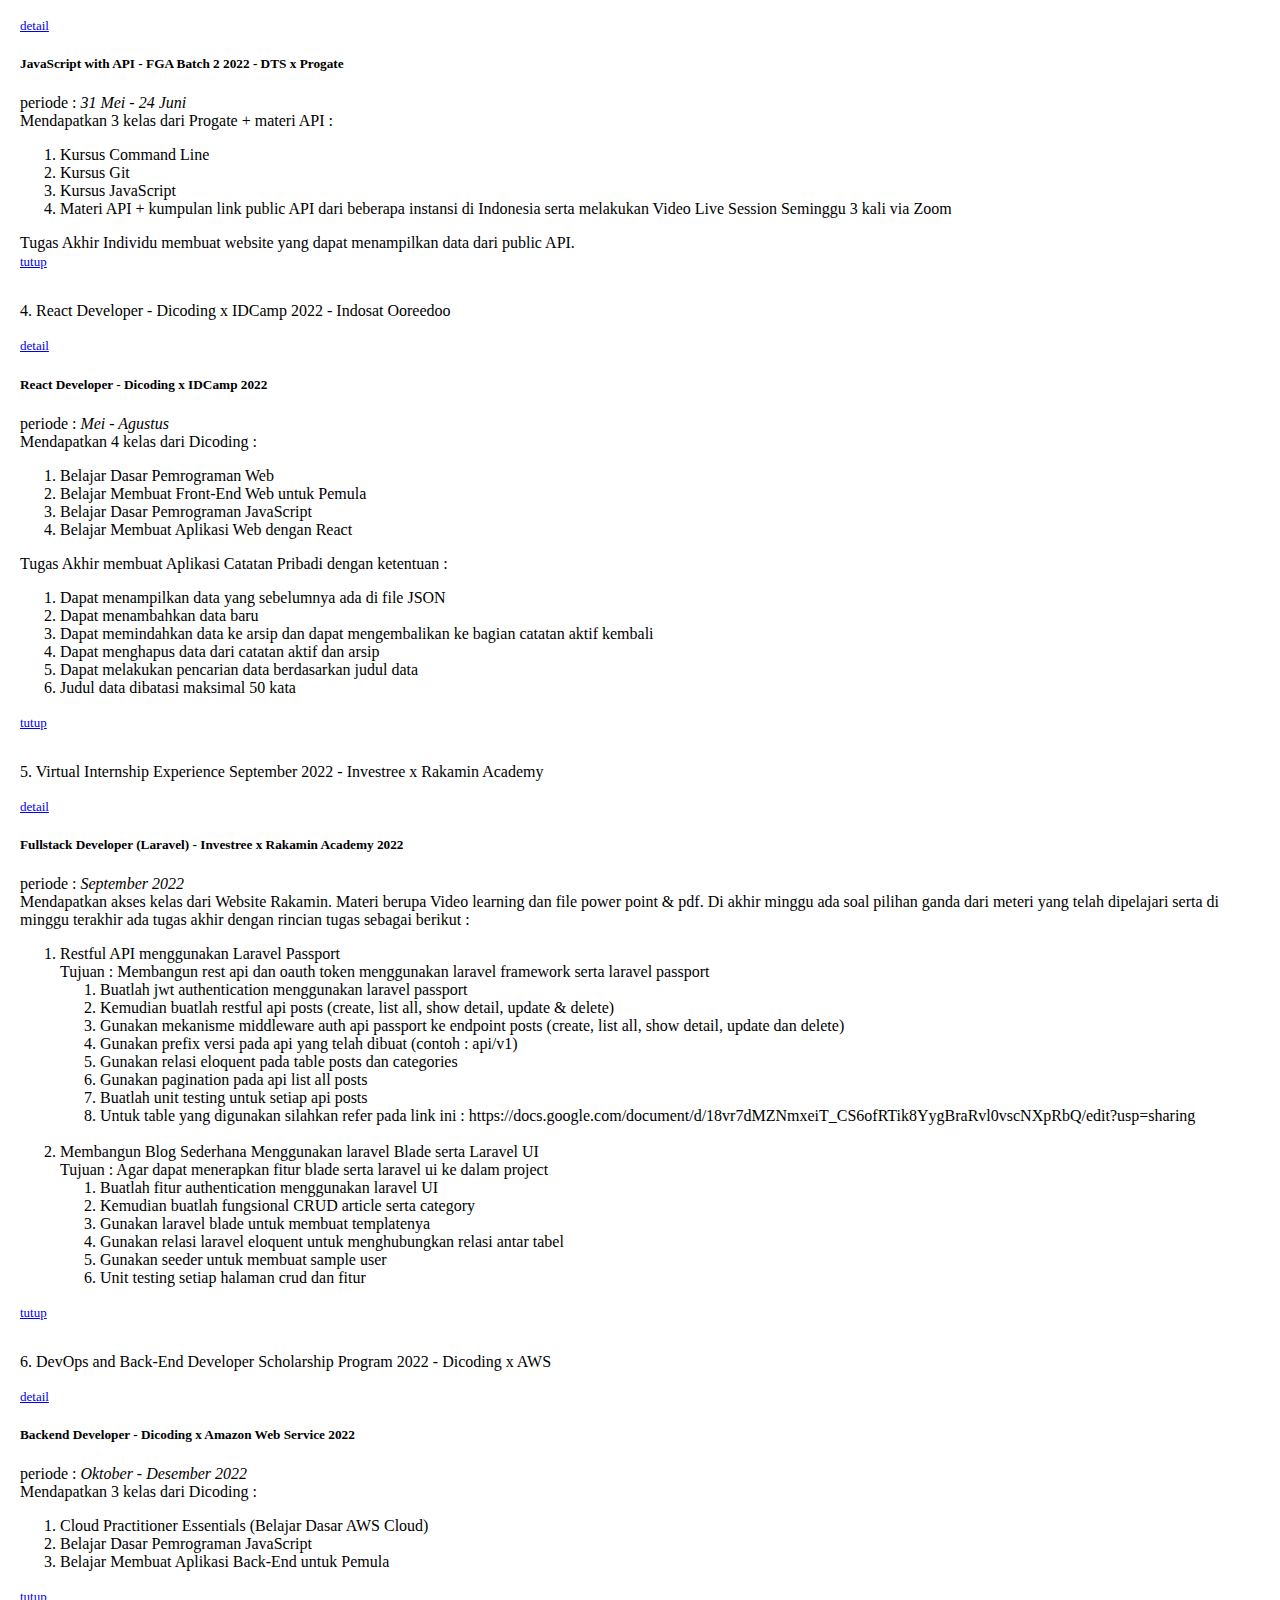
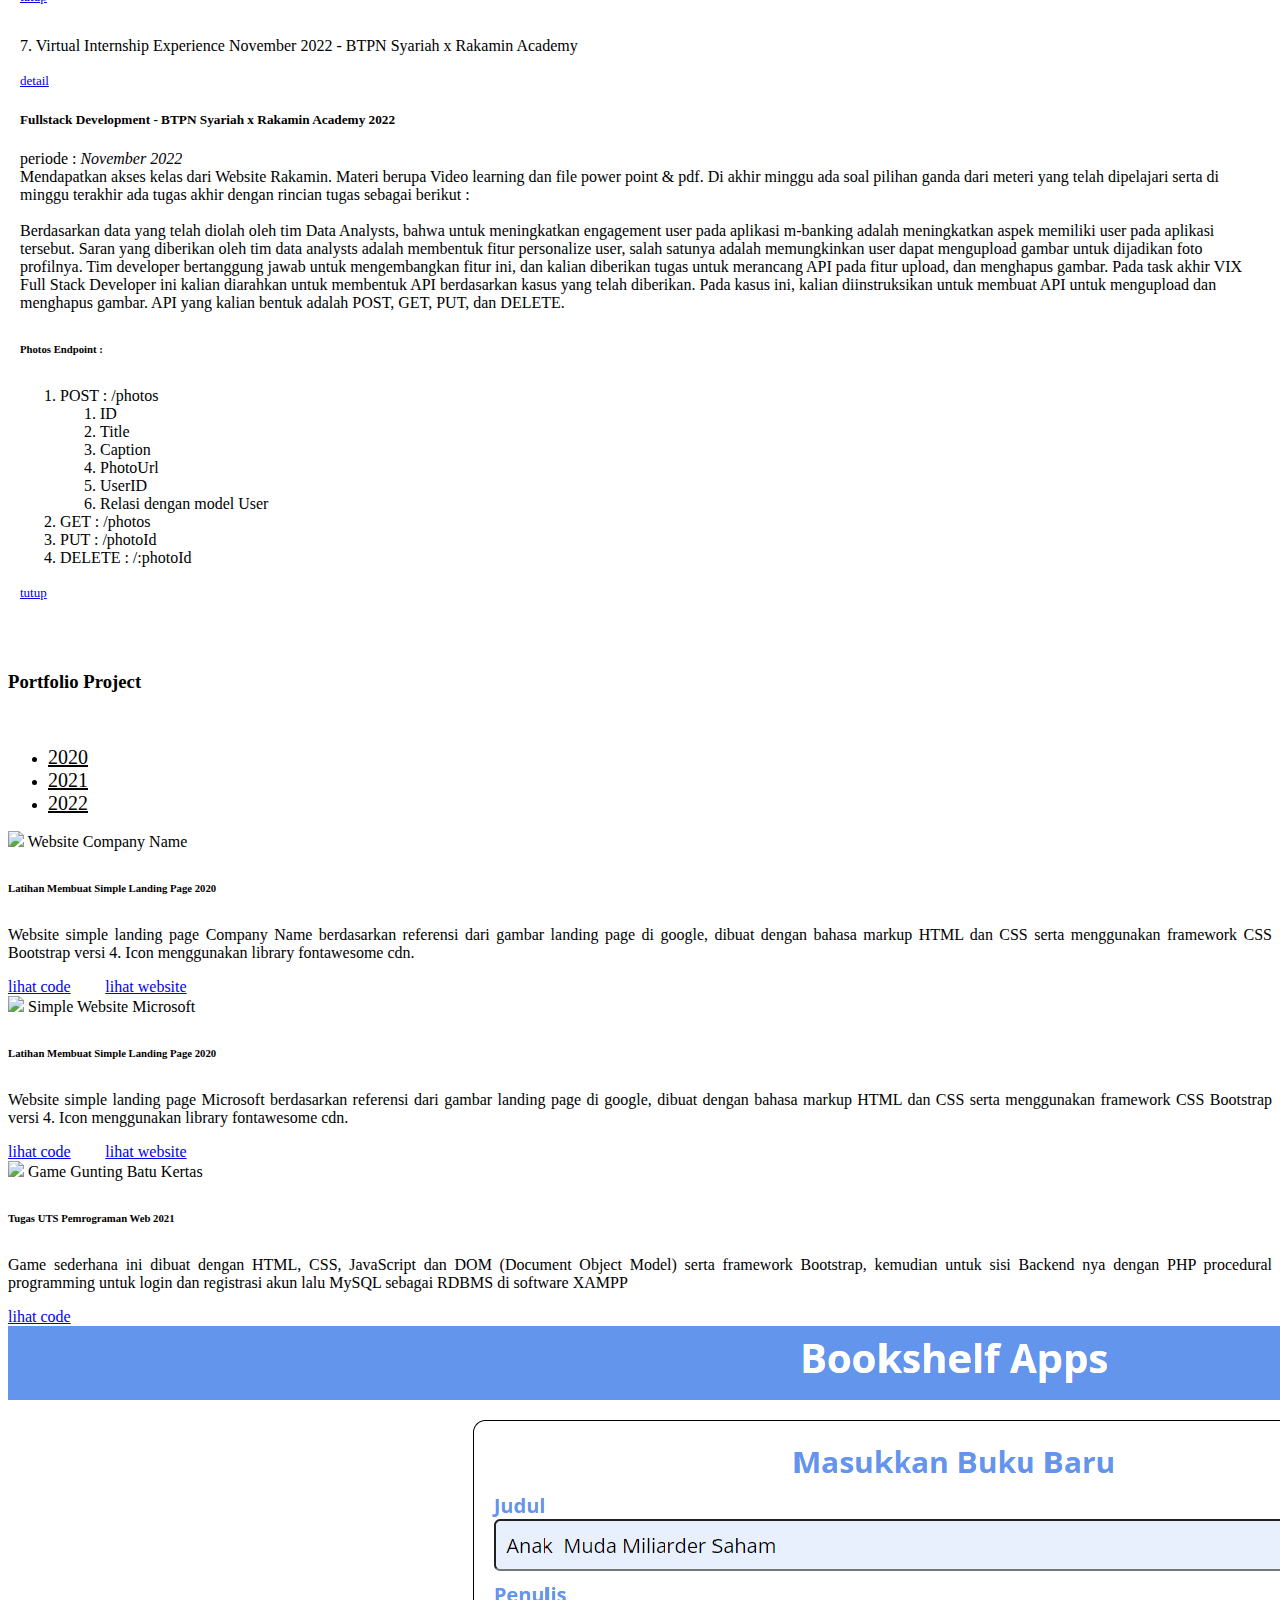
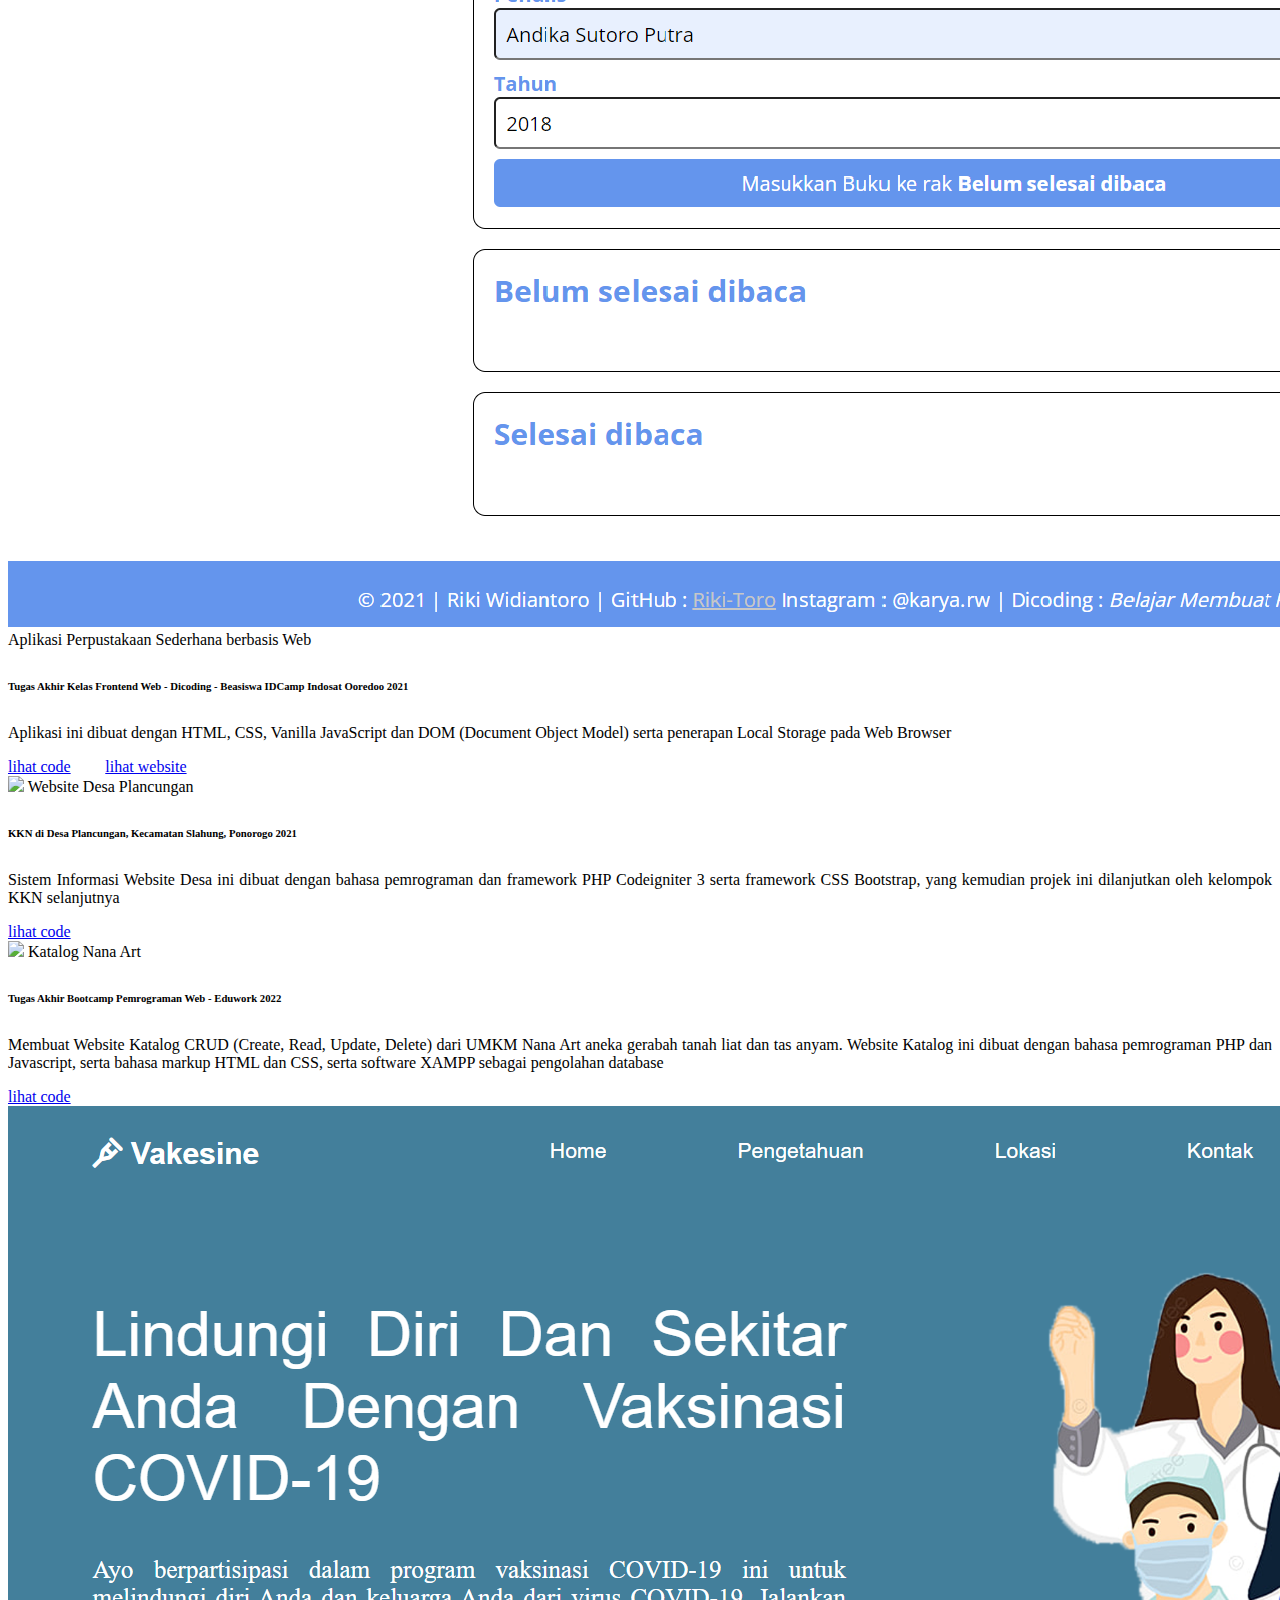
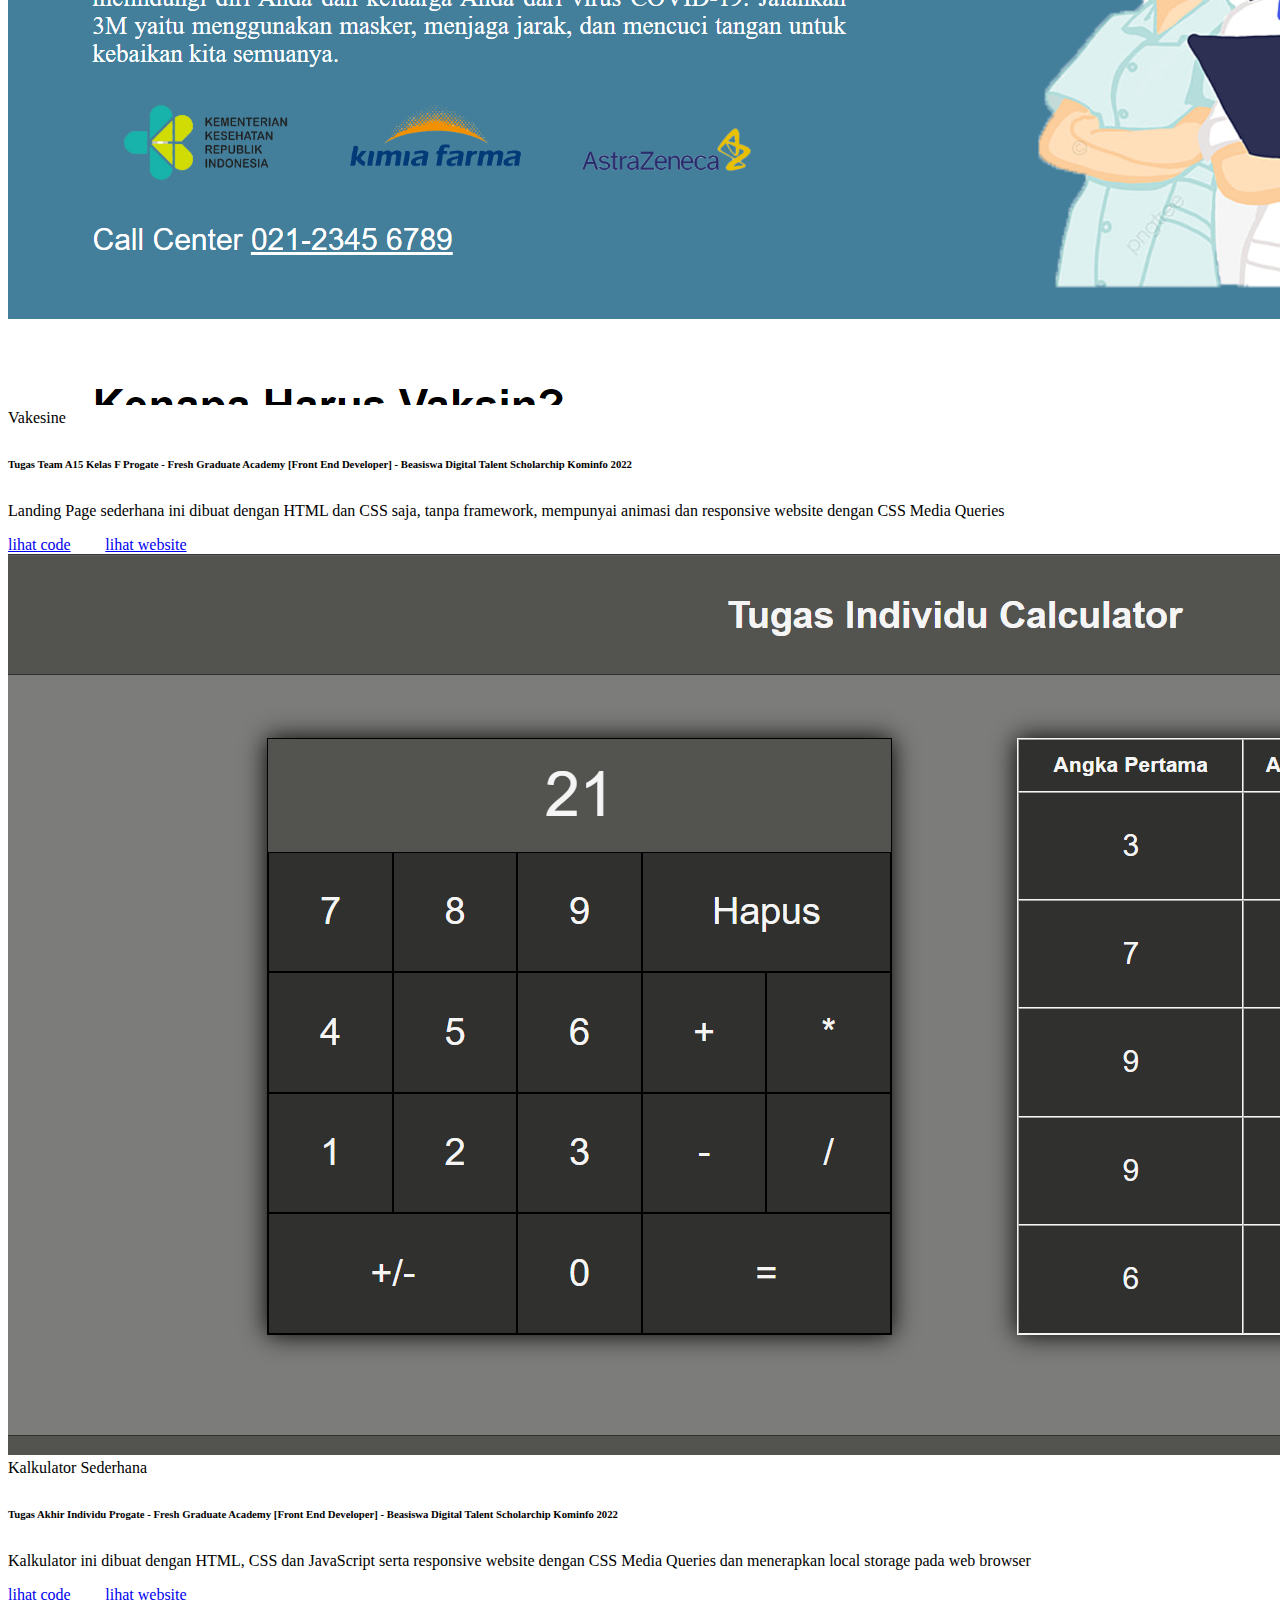
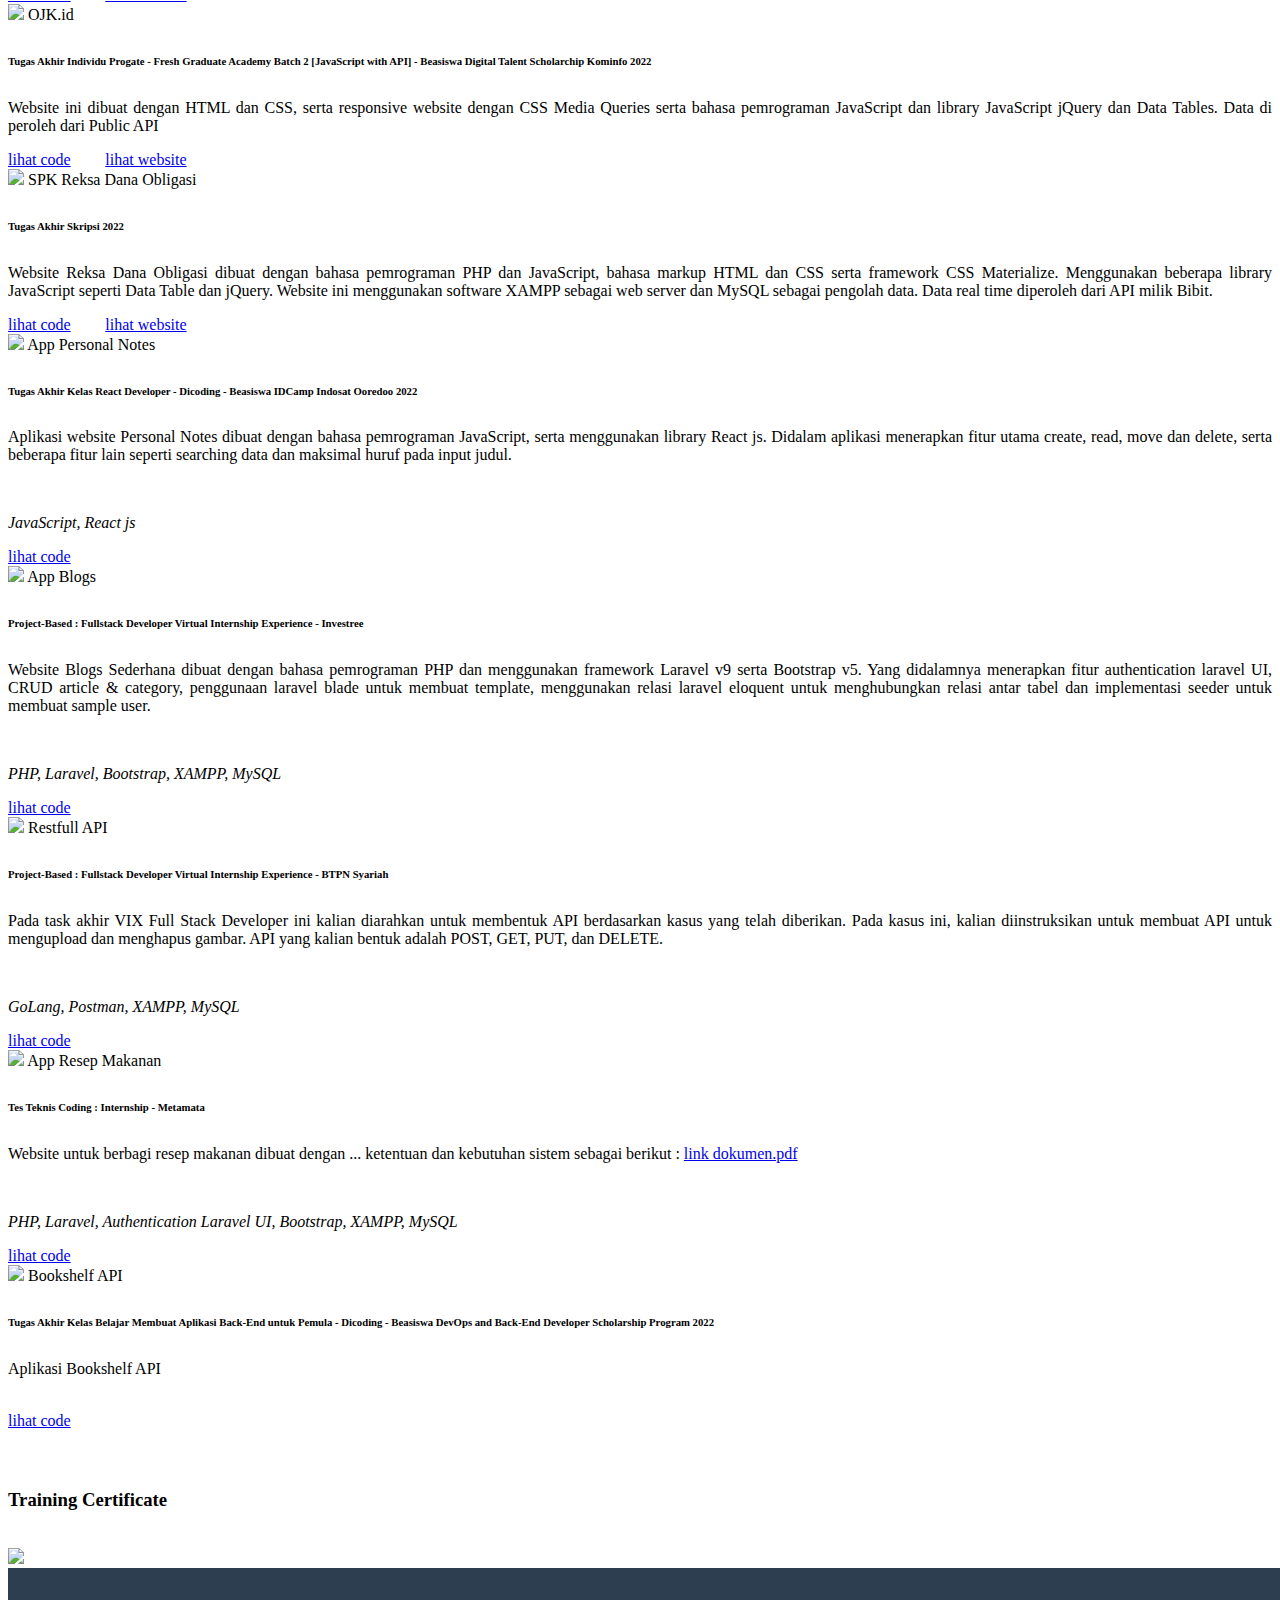
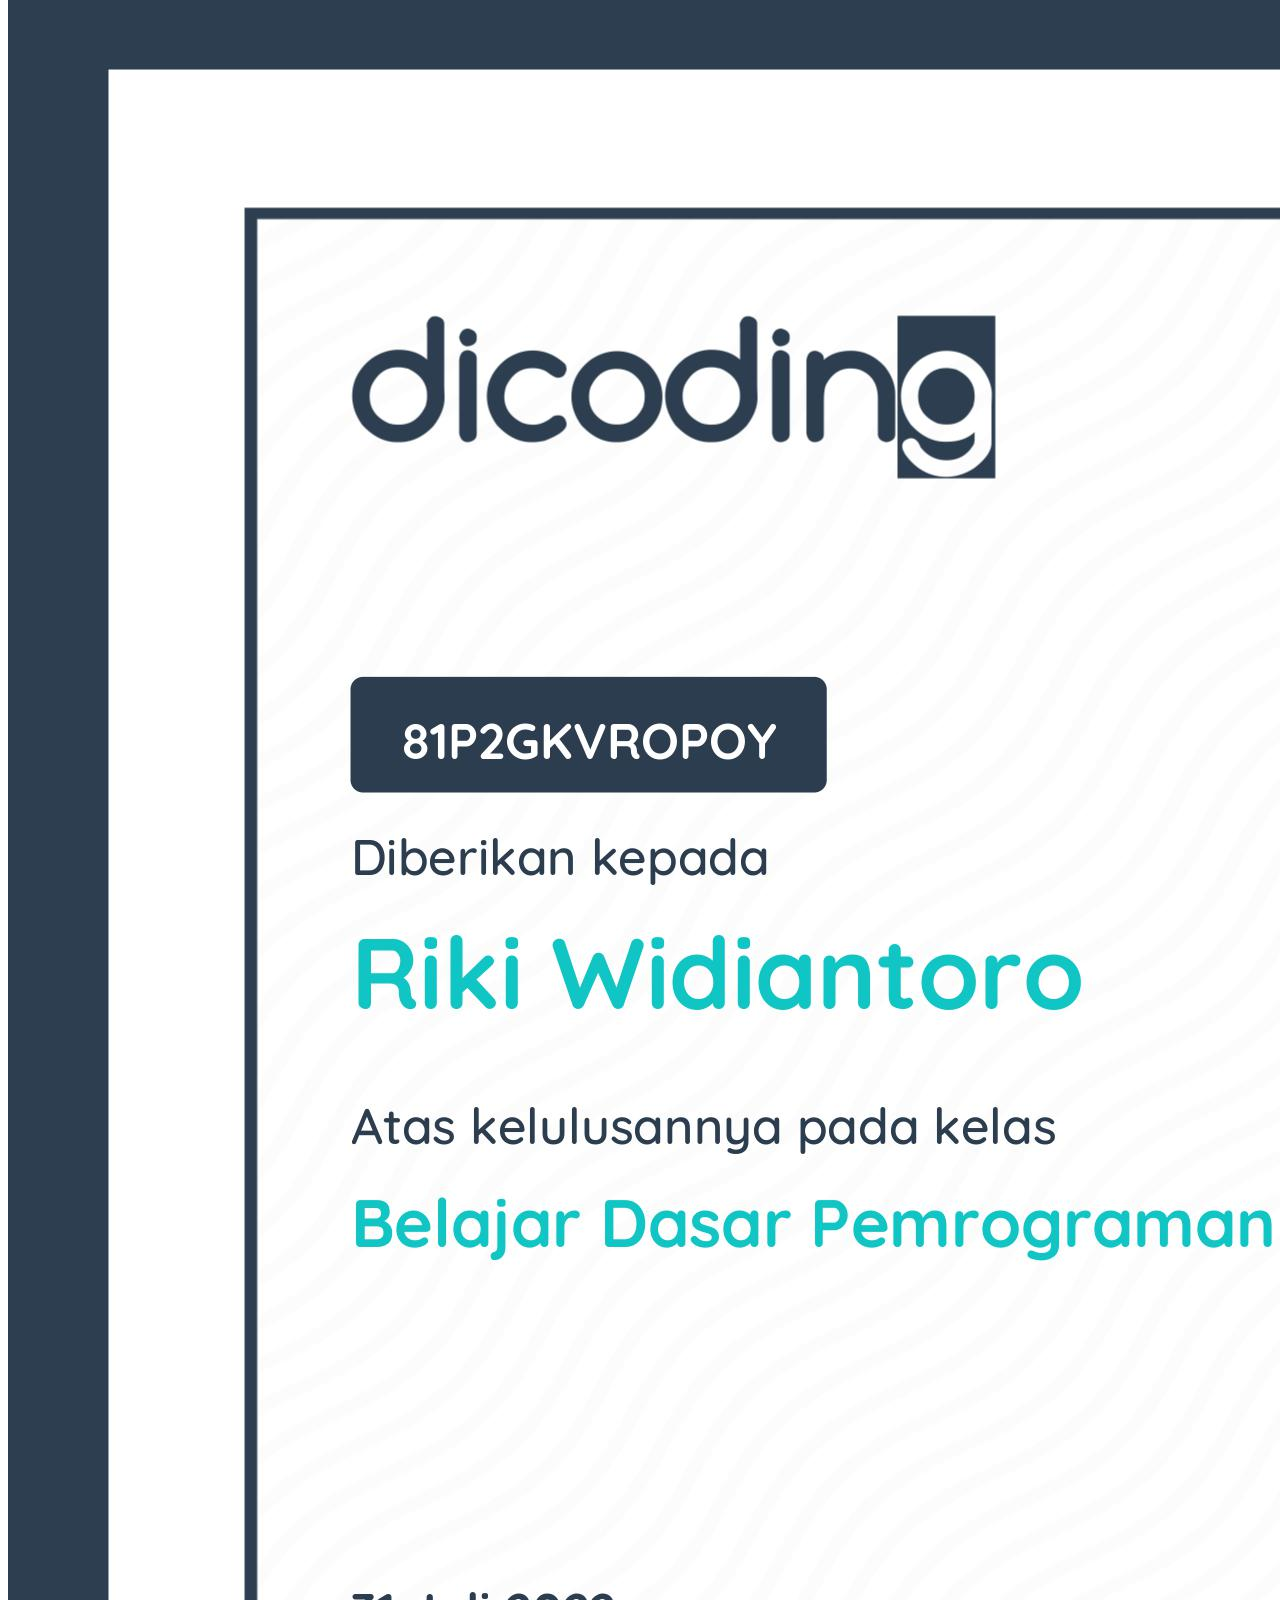
==== commit f3a8f225: "add sertif backend" ====
--- a/index.html
+++ b/index.html
@@ -81,9 +81,9 @@
                     <h3 class="center grey-text text-darken-2">About Me</h3>
                     <div class="col m4 s12 light center">
                         <img src="img/pp.png" alt="pp" width="160">
-                        <p class="about-title">Fresh Graduate | Full Stack Web Developer</p>
+                        <p class="about-title">Fresh Graduate | Fullstack Web Developer</p>
                         <p class="about-title-cv">CV saya : 
-                            <a href="https://drive.google.com/file/d/1UspeifaHsfY9zYyc0CfVCQ5fsIohnrFz/view?usp=sharing" target="_blank"> cv-rikiwidiantoro <i class="tiny material-icons">description</i></a>
+                            <a href="https://drive.google.com/file/d/1wtP6VlRZ-StN7O2hAIeBJTW0YS9dyhXY/view?usp=sharing" target="_blank"> cv-rikiwidiantoro <i class="tiny material-icons">description</i></a>
                         </p>
                     </div>
                     <div class="col m8 s12 light">
@@ -537,30 +537,24 @@
                                                 <p>periode : <i>November 2022</i></p>
                                                 <br>
                                                 <p>Mendapatkan akses kelas dari Website Rakamin. Materi berupa Video learning dan file power point & pdf. Di akhir minggu ada soal pilihan ganda dari meteri yang telah dipelajari serta di minggu terakhir ada tugas akhir dengan rincian tugas sebagai berikut :</p>
-                                                <!-- <ol>
-                                                    <li>Restful API menggunakan Laravel Passport</li>
-                                                    <p>Tujuan : Membangun rest api dan oauth token menggunakan laravel framework serta laravel passport </p>
+                                                <br><br>
+                                                <p>Berdasarkan data yang telah diolah oleh tim Data Analysts, bahwa untuk meningkatkan engagement user pada aplikasi m-banking adalah meningkatkan aspek memiliki user pada aplikasi tersebut. Saran yang diberikan oleh tim data analysts adalah membentuk fitur personalize user, salah satunya adalah memungkinkan user dapat mengupload gambar untuk dijadikan foto profilnya. Tim developer bertanggung jawab untuk mengembangkan fitur ini, dan kalian diberikan tugas untuk merancang API pada fitur upload, dan menghapus gambar.</p>
+                                                <p>Pada task akhir VIX Full Stack Developer ini kalian diarahkan untuk membentuk API berdasarkan kasus yang telah diberikan. Pada kasus ini, kalian diinstruksikan untuk membuat API untuk mengupload dan menghapus gambar. API yang kalian bentuk adalah POST, GET, PUT, dan DELETE.</p>
+                                                <h6>Photos Endpoint :</h6>
+                                                <ol>
+                                                    <li>POST : /photos</li>
                                                     <ol>
-                                                        <li>Buatlah jwt authentication menggunakan laravel passport</li>
-                                                        <li>Kemudian buatlah restful api posts (create, list all, show detail, update & delete)</li>
-                                                        <li>Gunakan mekanisme middleware auth api passport ke endpoint posts (create, list all, show detail, update dan delete)</li>
-                                                        <li>Gunakan prefix versi pada api yang telah dibuat (contoh : api/v1)</li>
-                                                        <li>Gunakan relasi eloquent pada table posts dan categories</li>
-                                                        <li>Gunakan pagination pada api list all posts</li>
-                                                        <li>Buatlah unit testing untuk setiap api posts</li>
-                                                        <li>Untuk table yang digunakan silahkan refer pada link ini : https://docs.google.com/document/d/18vr7dMZNmxeiT_CS6ofRTik8YygBraRvl0vscNXpRbQ/edit?usp=sharing</li>
-                                                    </ol><br>
-                                                    <li>Membangun Blog Sederhana Menggunakan laravel Blade serta Laravel UI</li>
-                                                    <p>Tujuan : Agar dapat menerapkan fitur blade serta laravel ui ke dalam project</p>
-                                                    <ol>
-                                                        <li>Buatlah fitur authentication menggunakan laravel UI</li>
-                                                        <li>Kemudian buatlah fungsional CRUD article serta category</li>
-                                                        <li>Gunakan laravel blade untuk membuat templatenya</li>
-                                                        <li>Gunakan relasi laravel eloquent untuk menghubungkan relasi antar tabel</li>
-                                                        <li>Gunakan seeder untuk membuat sample user</li>
-                                                        <li>Unit testing setiap halaman crud dan fitur</li>
+                                                        <li>ID</li>
+                                                        <li>Title</li>
+                                                        <li>Caption</li>
+                                                        <li>PhotoUrl</li>
+                                                        <li>UserID</li>
+                                                        <li>Relasi dengan model User</li>
                                                     </ol>
-                                                </ol> -->
+                                                    <li>GET : /photos</li>
+                                                    <li>PUT : /photoId</li>
+                                                    <li>DELETE : /:photoId</li>
+                                                </ol>
                                             </div>
                                         </div>
                                         <div class="modal-footer">
@@ -867,6 +861,66 @@
                                     </div>
                                 </div>
                             </div>
+                            <div class="col s12 m6">
+                                <div class="card">
+                                    <div class="card-image">
+                                        <img src="img/hasil/default.jpg">
+                                        <span class="card-title white-text">Restfull API</span>
+                                    </div>
+                                    <div class="card-content">
+                                        <h6>Project-Based : Fullstack Developer Virtual Internship Experience - BTPN Syariah</h6>
+                                        <p>Pada task akhir VIX Full Stack Developer ini kalian diarahkan untuk membentuk API berdasarkan kasus yang telah diberikan. Pada kasus ini, kalian diinstruksikan untuk membuat API untuk mengupload dan menghapus gambar. API yang kalian bentuk adalah POST, GET, PUT, dan DELETE.</p><br>
+                                        <div>
+                                            <p><i>GoLang, Postman, XAMPP, MySQL</i></p>
+                                        </div>
+                                    </div>
+                                    <div class="card-action center">
+                                        <a class="waves-effect waves-light blue darken-1 btn" href="https://github.com/rikiwidiantoro/task-5-vix-btpns-rikiwidiantoro" target="_blank">lihat code</a>
+                                        <a style="visibility: hidden;">-----</a>
+                                        <a style="visibility: hidden;" class="waves-effect waves-light blue darken-1 btn" href="http://reksadanapendapatantetap.ga" target="_blank">lihat website</a>
+                                    </div>
+                                </div>
+                            </div>
+                        </div>
+                        <div class="row">
+                            <div class="col s12 m6">
+                                <div class="card">
+                                    <div class="card-image">
+                                        <img src="img/hasil/default.jpg">
+                                        <span class="card-title white-text">App Resep Makanan</span>
+                                    </div>
+                                    <div class="card-content">
+                                        <h6>Tes Teknis Coding : Internship - Metamata</h6>
+                                        <p>Website untuk berbagi resep makanan dibuat dengan ... ketentuan dan kebutuhan sistem sebagai berikut : <a href="https://drive.google.com/file/d/1-mEAy--C_iV-8-2uWIAOvvrecKqjZiz3/view?usp=sharing" target="_blank">link dokumen.pdf</a></p><br>
+                                        <div>
+                                            <p><i>PHP, Laravel, Authentication Laravel UI, Bootstrap, XAMPP, MySQL</i></p>
+                                        </div>
+                                    </div>
+                                    <div class="card-action center">
+                                        <a class="waves-effect waves-light blue darken-1 btn" href="https://github.com/rikiwidiantoro/riki-resepmakanan" target="_blank">lihat code</a>
+                                        <a style="visibility: hidden;">-----</a>
+                                        <a style="visibility: hidden;" class="waves-effect waves-light blue darken-1 btn" href="http://reksadanapendapatantetap.ga" target="_blank">lihat website</a>
+                                    </div>
+                                </div>
+                            </div>
+                            <div class="col s12 m6">
+                                <div class="card">
+                                    <div class="card-image">
+                                        <img src="img/hasil/default.jpg">
+                                        <span class="card-title white-text">Bookshelf API</span>
+                                    </div>
+                                    <div class="card-content">
+                                        <h6>Tugas Akhir Kelas Belajar Membuat Aplikasi Back-End untuk Pemula - Dicoding - Beasiswa DevOps and Back-End Developer Scholarship Program 2022</h6>
+                                        <p>Aplikasi Bookshelf API</p><br>
+                                        <div>
+                                    </div>
+                                    <div class="card-action center">
+                                        <a class="waves-effect waves-light blue darken-1 btn" href="https://github.com/rikiwidiantoro/dicoding-beasiswa-backend-dev22/tree/main/tugas-akhir/bookshelf-api" target="_blank">lihat code</a>
+                                        <a style="visibility: hidden;">-----</a>
+                                        <a style="visibility: hidden;" class="waves-effect waves-light blue darken-1 btn" href="http://reksadanapendapatantetap.ga" target="_blank">lihat website</a>
+                                    </div>
+                                </div>
+                            </div>
                         </div>
                     </div>
                     <!-- 2022 -->
@@ -882,9 +936,6 @@
                 <br>
                 <div class="row">
                     <div class="col m3 s12">
-                        <img src="img/sertifikat/Pem_Web_Dasar.jpg" class="responsive-img materialboxed">
-                    </div>
-                    <div class="col m3 s12">
                         <img src="img/sertifikat/Front-End Web.jpg" class="responsive-img materialboxed">
                     </div>
                     <div class="col m3 s12">
@@ -893,6 +944,9 @@
                     <div class="col m3 s12">
                         <img src="img/sertifikat/sertifikat_course - react js - 1.jpg" class="responsive-img materialboxed">
                     </div>
+                    <div class="col m3 s12">
+                        <img src="img/sertifikat/Belajar Membuat Aplikasi Back-End untuk Pemula 1.jpg" class="responsive-img materialboxed">
+                    </div>
                 </div>
                 <div class="row">
                     <div class="col m3 s12">
@@ -902,33 +956,24 @@
                         <img src="img/sertifikat/dts-fga2-javascriptAPI-progate-2022-1.jpg" class="responsive-img materialboxed">
                     </div>
                     <div class="col m3 s12">
+                        <img src="img/sertifikat/vix-fullstack dev laravel-investree sep2022.jpg" class="responsive-img materialboxed">
+                    </div>
+                    <div class="col m3 s12">
+                        <img src="img/sertifikat/vix-fullstack dev-btpns nov 22.jpg" class="responsive-img materialboxed">
+                    </div>
+                </div>
+                <div class="row">
+                    <div class="col m3 s12">
+                        <img src="img/sertifikat/Sertifikat_React.js_Progate.jpg" class="responsive-img materialboxed">
+                    </div>
+                    <div class="col m3 s12">
+                        <img src="img/sertifikat/DQLab-BootcampJuni2021-DataScience.jpg" class="responsive-img materialboxed">
+                    </div>
+                    <div class="col m3 s12">
+                        <img src="img/sertifikat/sertifikat - kelas javascript dasar.png" class="responsive-img materialboxed">
+                    </div>
+                    <div class="col m3 s12">
                         <img src="img/sertifikat/Eduwork2022.jpg" class="responsive-img materialboxed">
-                    </div>
-                    <!-- <div class="col m3 s12">
-                        <img src="img/sertifikat/DQLab-BootcampJuni2021-DataScience.jpg" class="responsive-img materialboxed">
-                    </div> -->
-                    <div class="col m3 s12">
-                        <img src="img/sertifikat/vix-fullstack dev laravel -investree sep2022.jpg" class="responsive-img materialboxed">
-                    </div>
-                </div>
-                <div class="row">
-                    <div class="col m3 s12">
-                        <img src="img/sertifikat/Sertifikat_React.js_Progate.jpg" class="responsive-img materialboxed">
-                    </div>
-                    <div class="col m3 s12">
-                        <img src="img/sertifikat/DQLab-BootcampJuni2021-DataScience.jpg" class="responsive-img materialboxed">
-                    </div>
-                    <!-- <div class="col m3 s12">
-                        <img src="img/sertifikat/Sertifikat_Javascript_Progate.jpg" class="responsive-img materialboxed">
-                    </div> -->
-                    <!-- <div class="col m3 s12">
-                        <img src="img/sertifikat/Sertifikat_Javascript_Progate.jpg" class="responsive-img materialboxed">
-                    </div> -->
-                    <div class="col m3 s12">
-                        <img src="img/sertifikat/sertifikat - kelas javascript dasar.png" class="responsive-img materialboxed">
-                    </div>
-                    <div class="col m3 s12">
-                        <img src="img/sertifikat/ICP Batch 6.jpg" class="responsive-img materialboxed">
                     </div>
                 </div>
                 <div class="row">
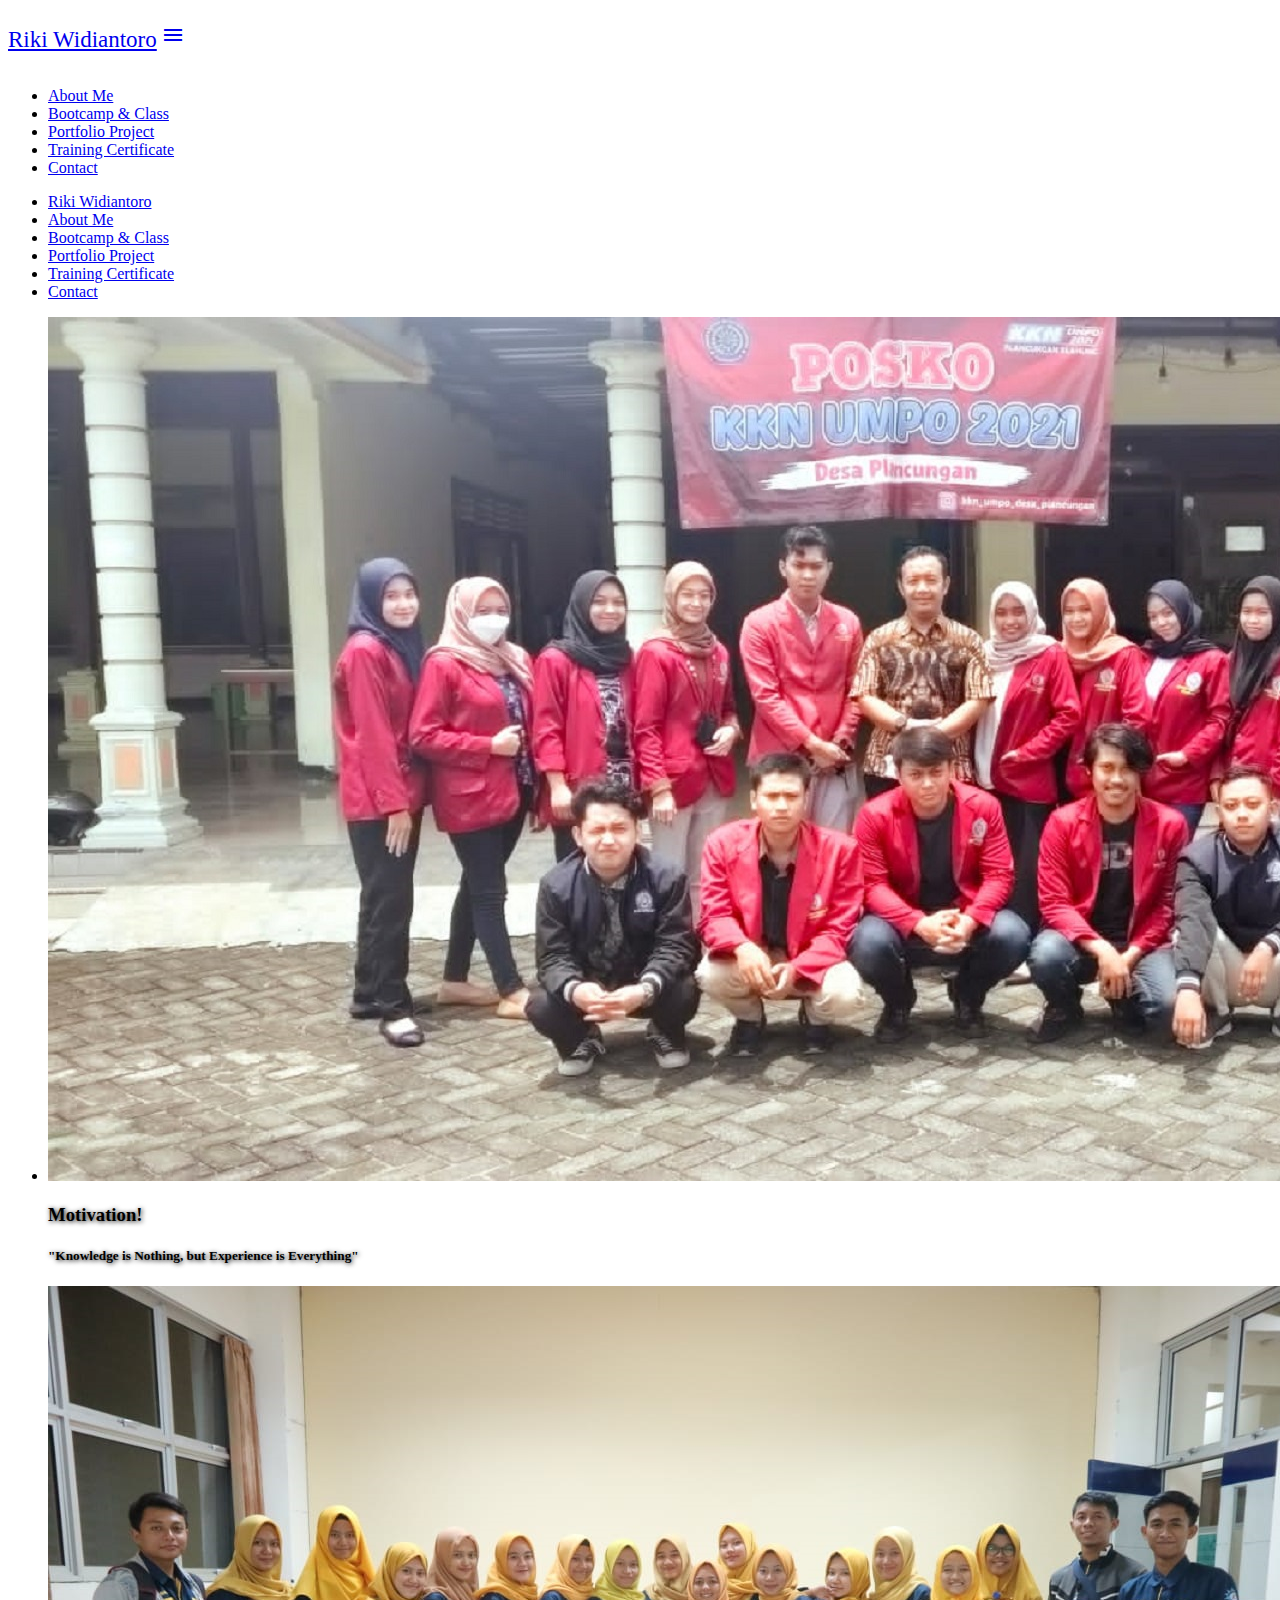
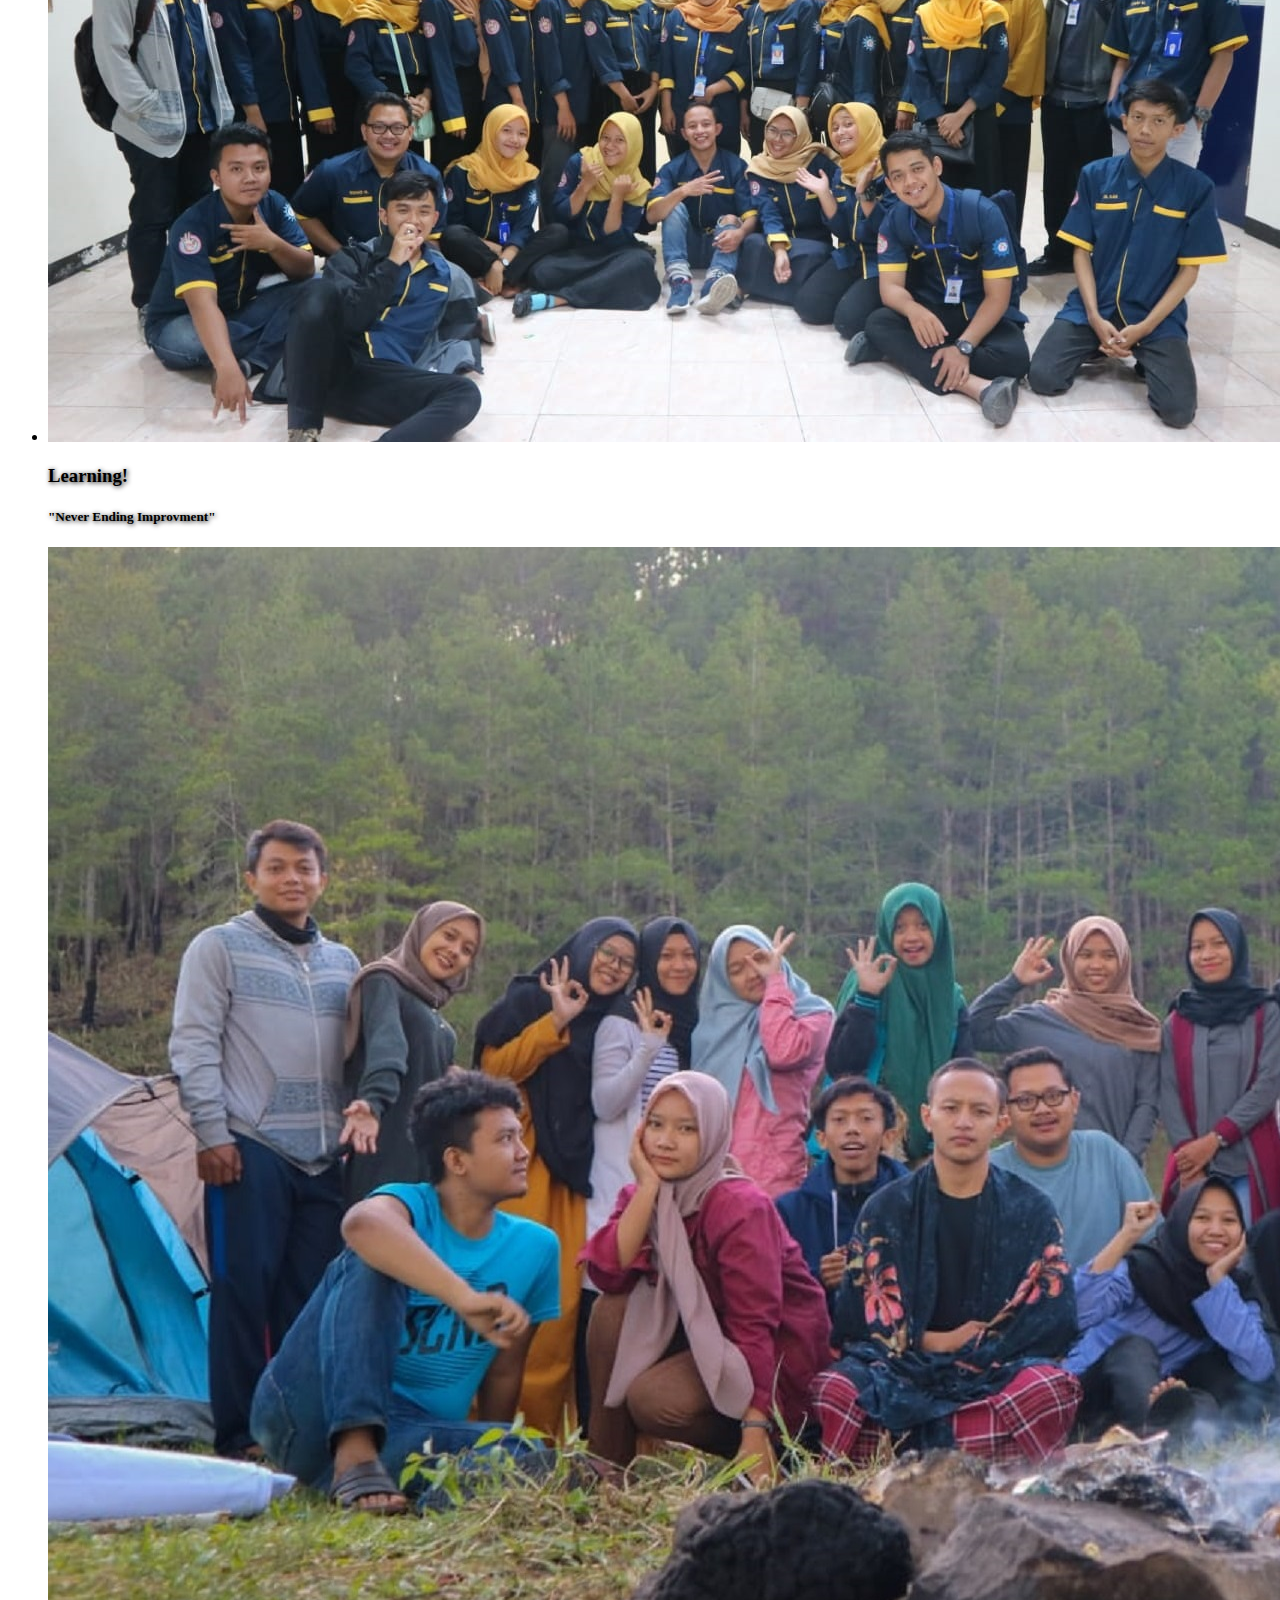
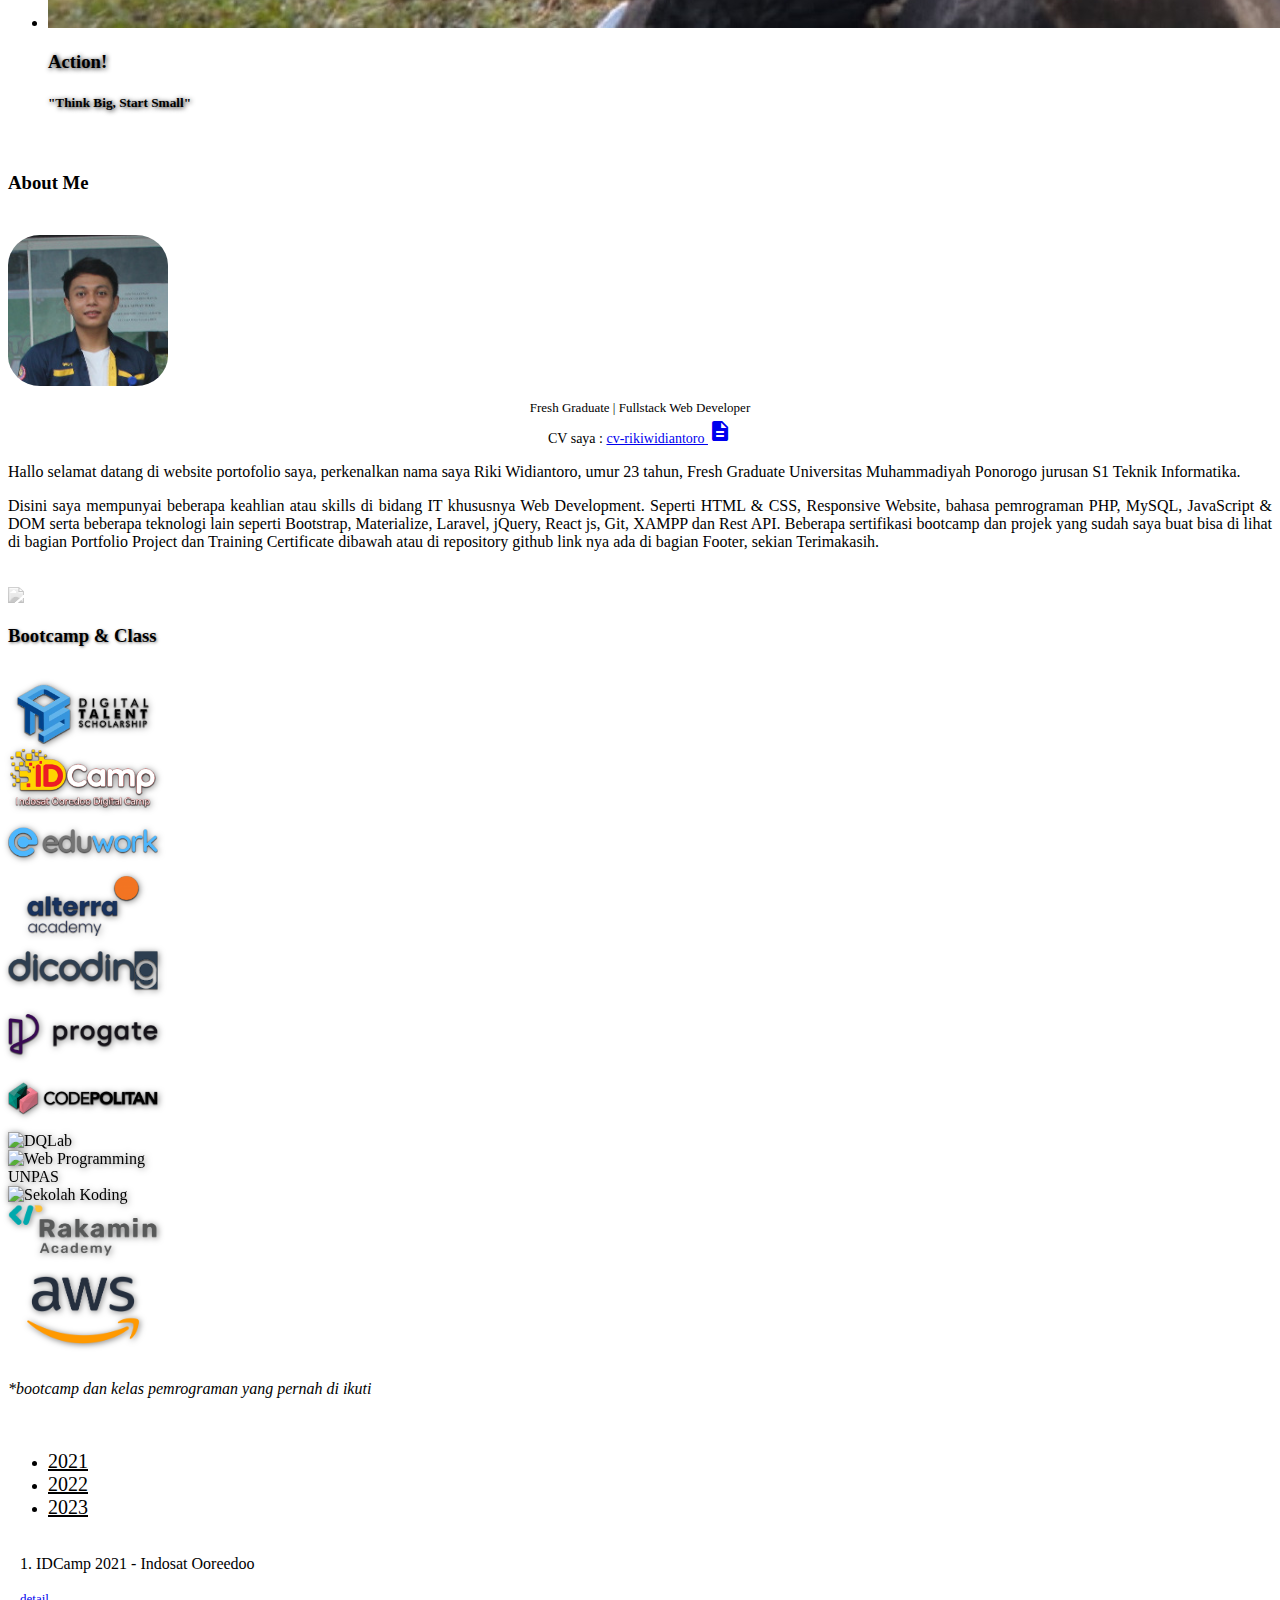
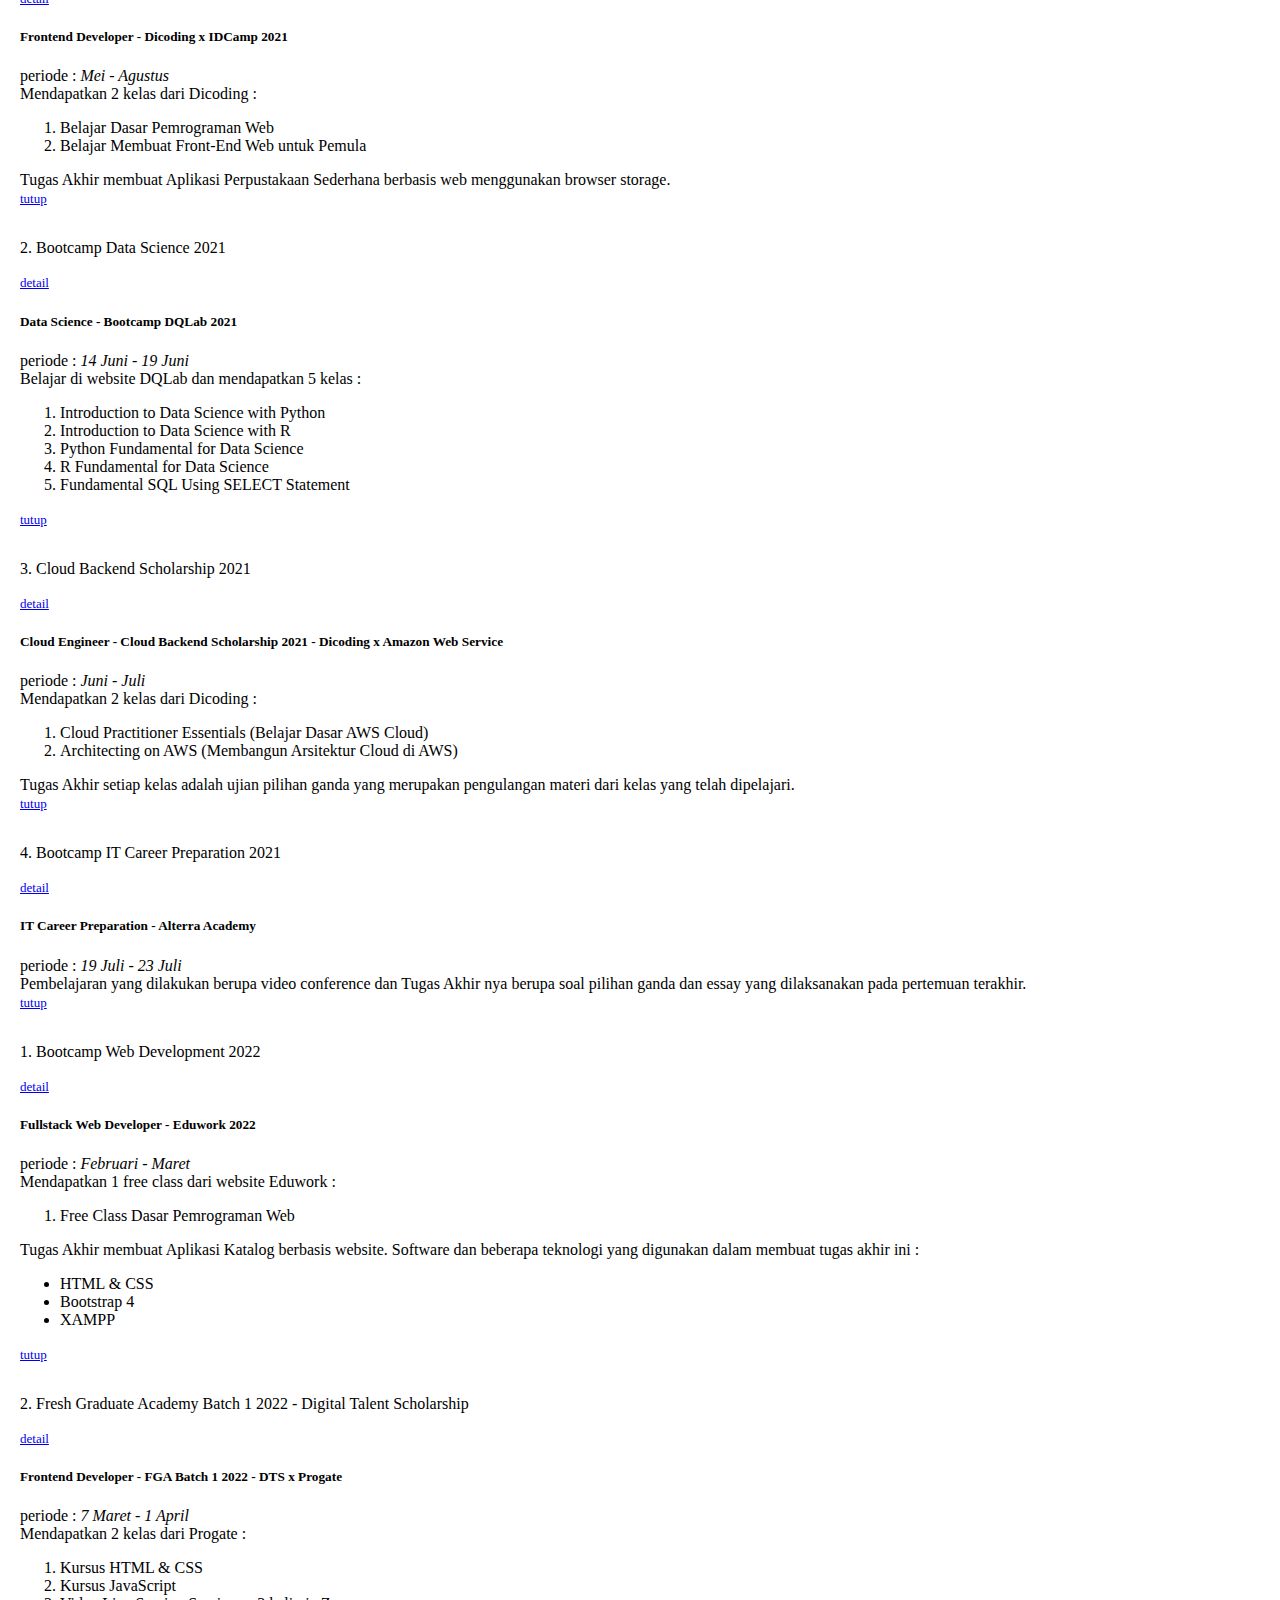
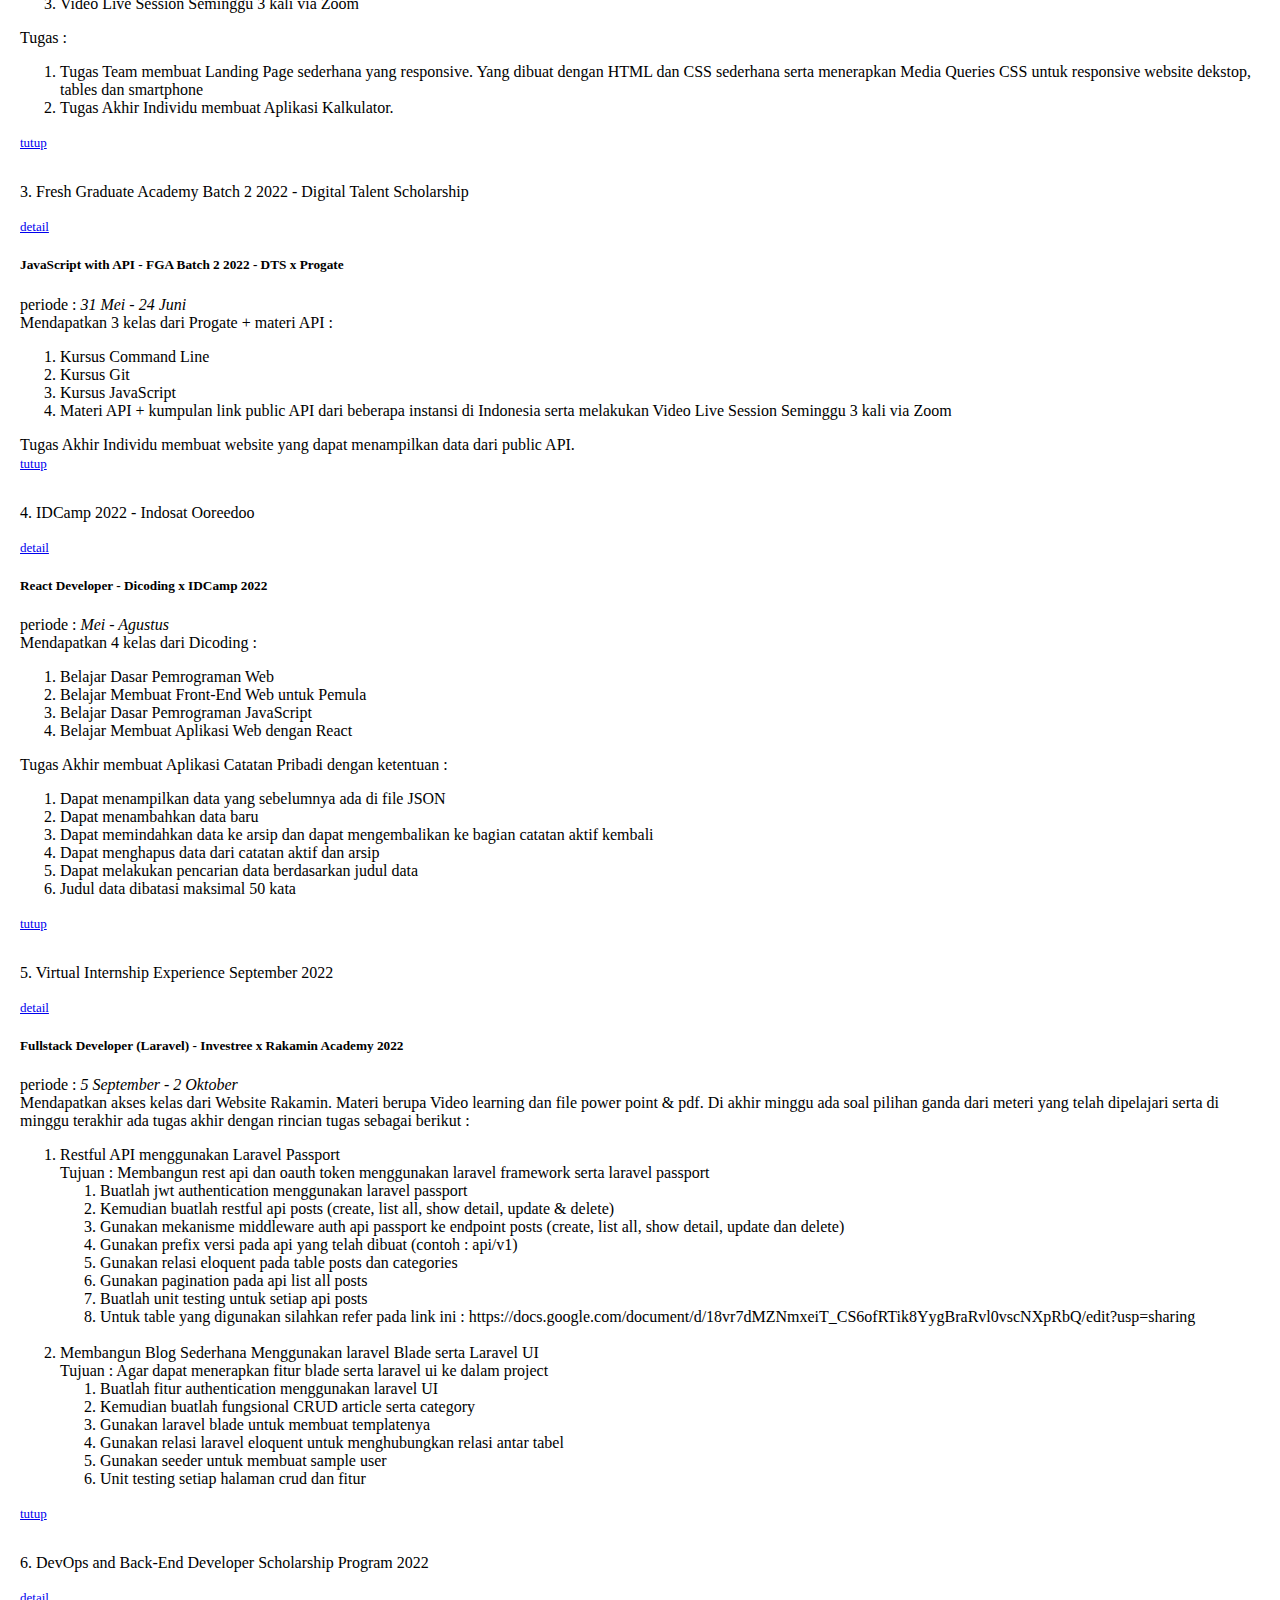
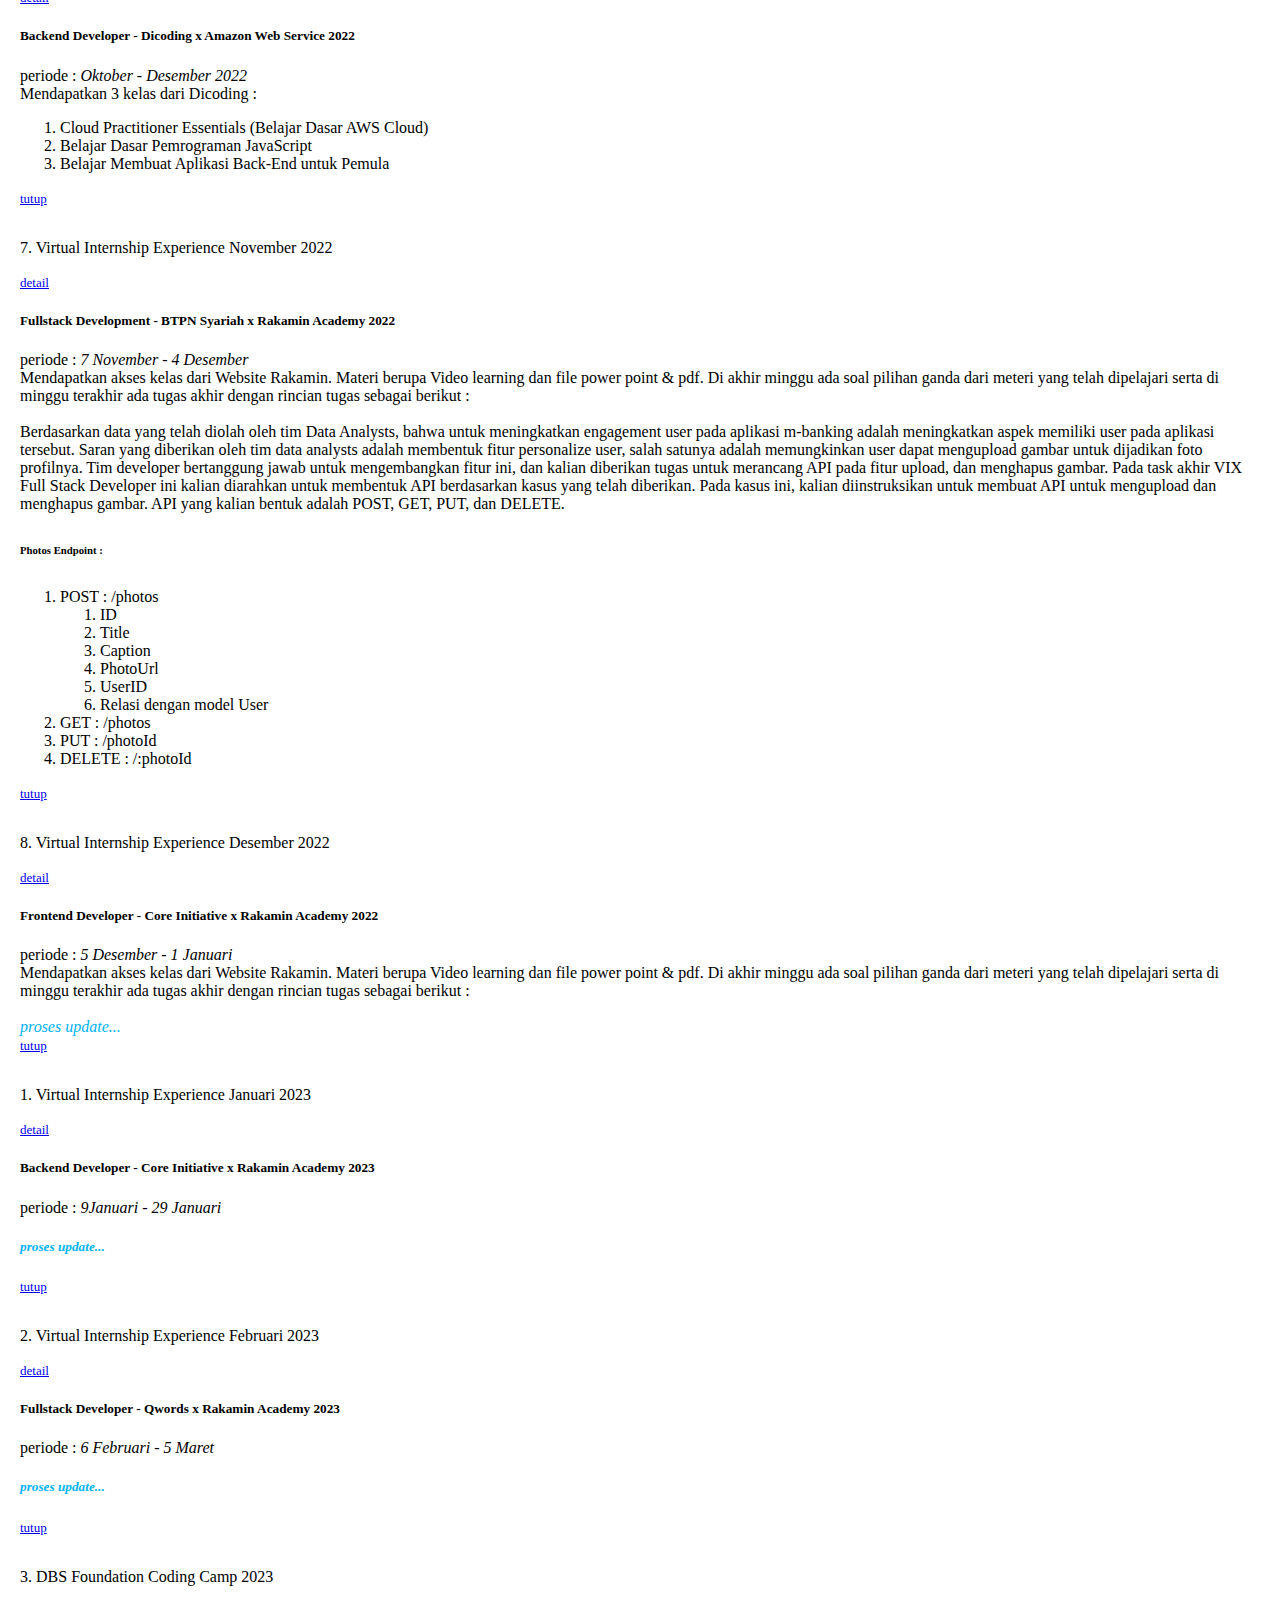
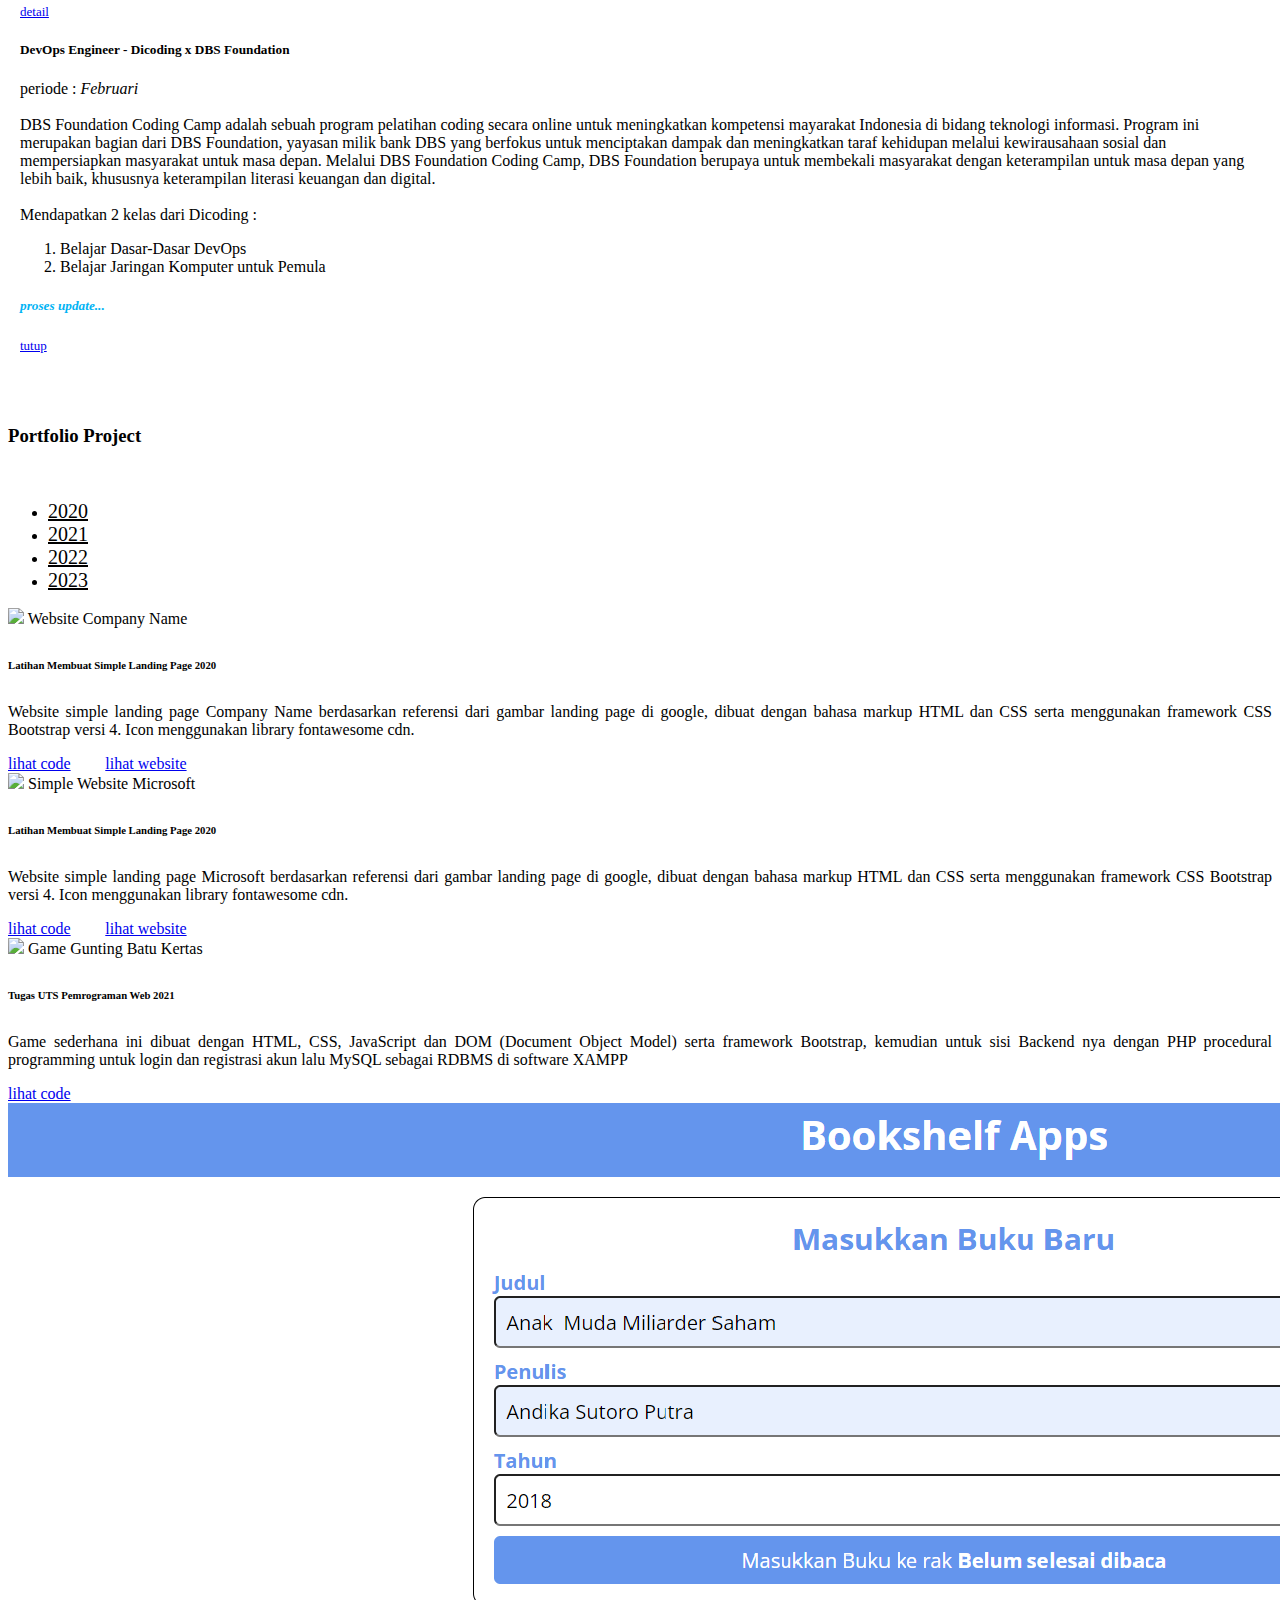
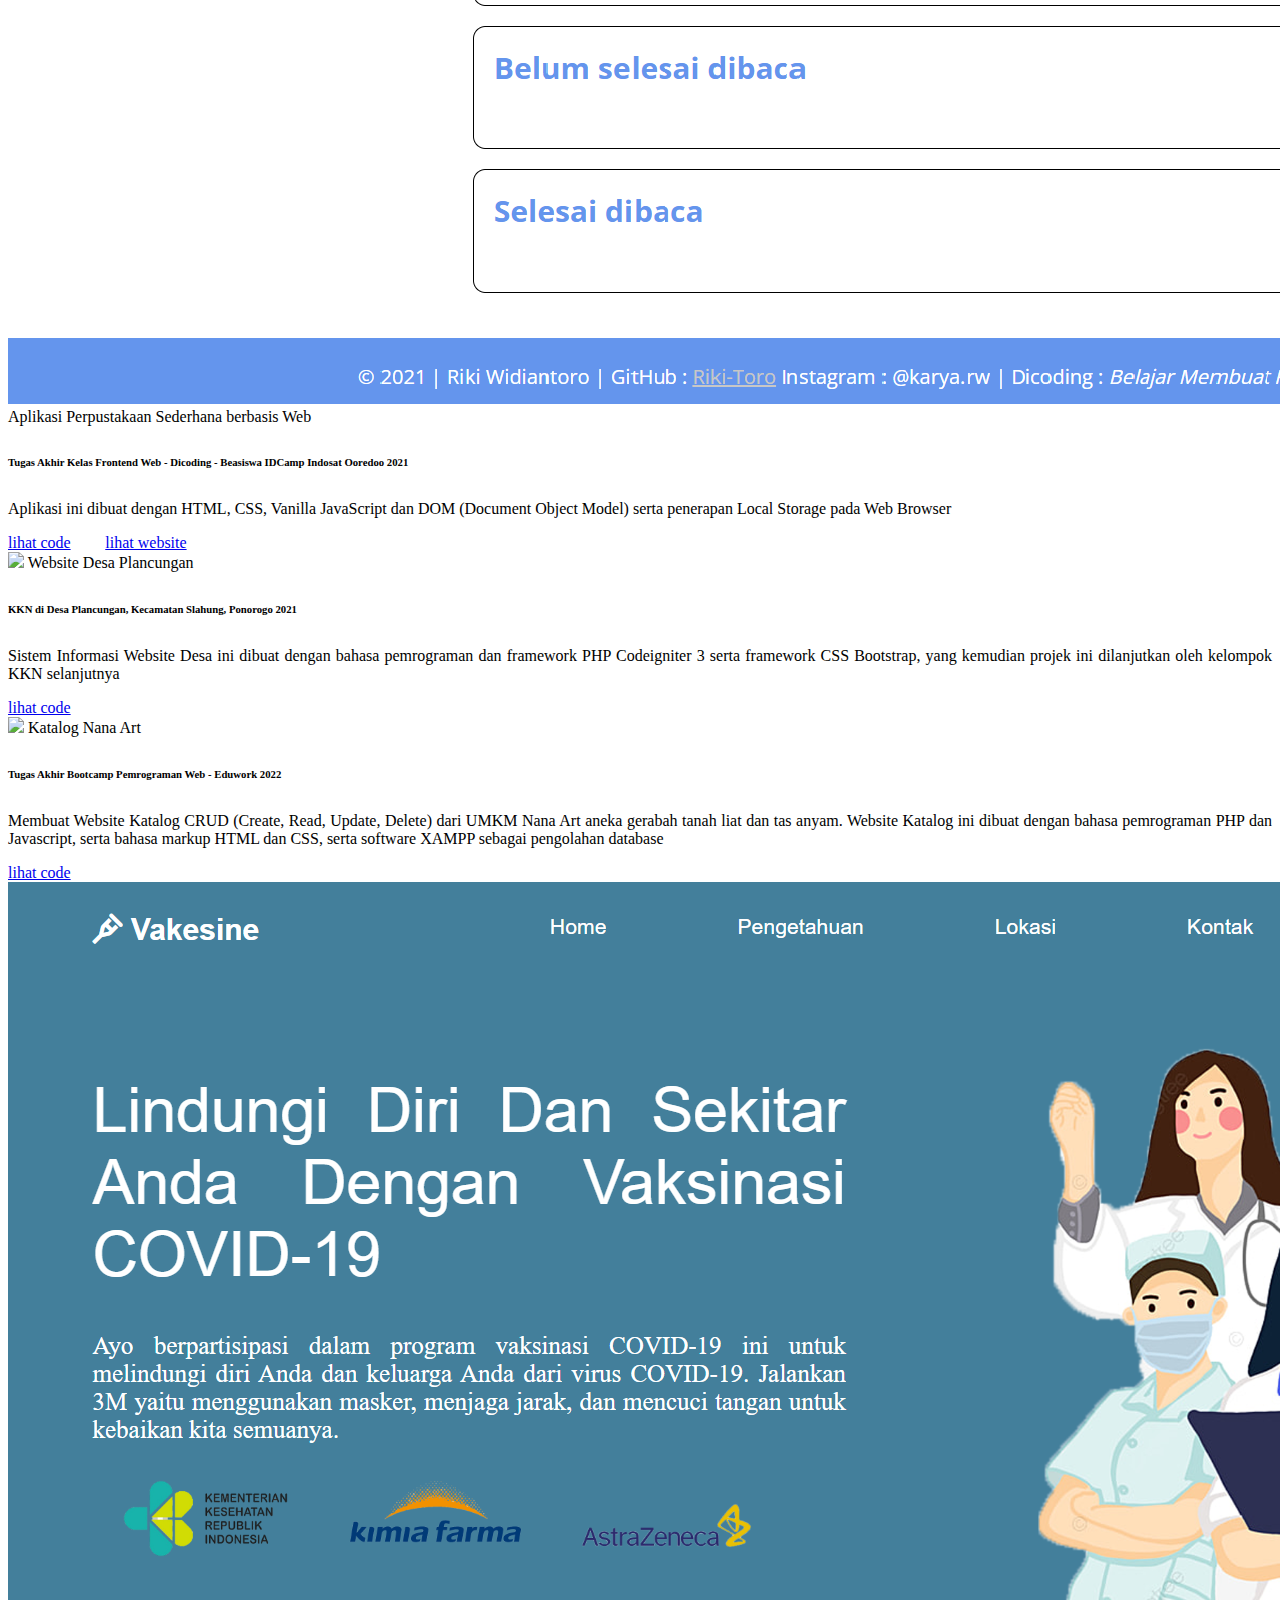
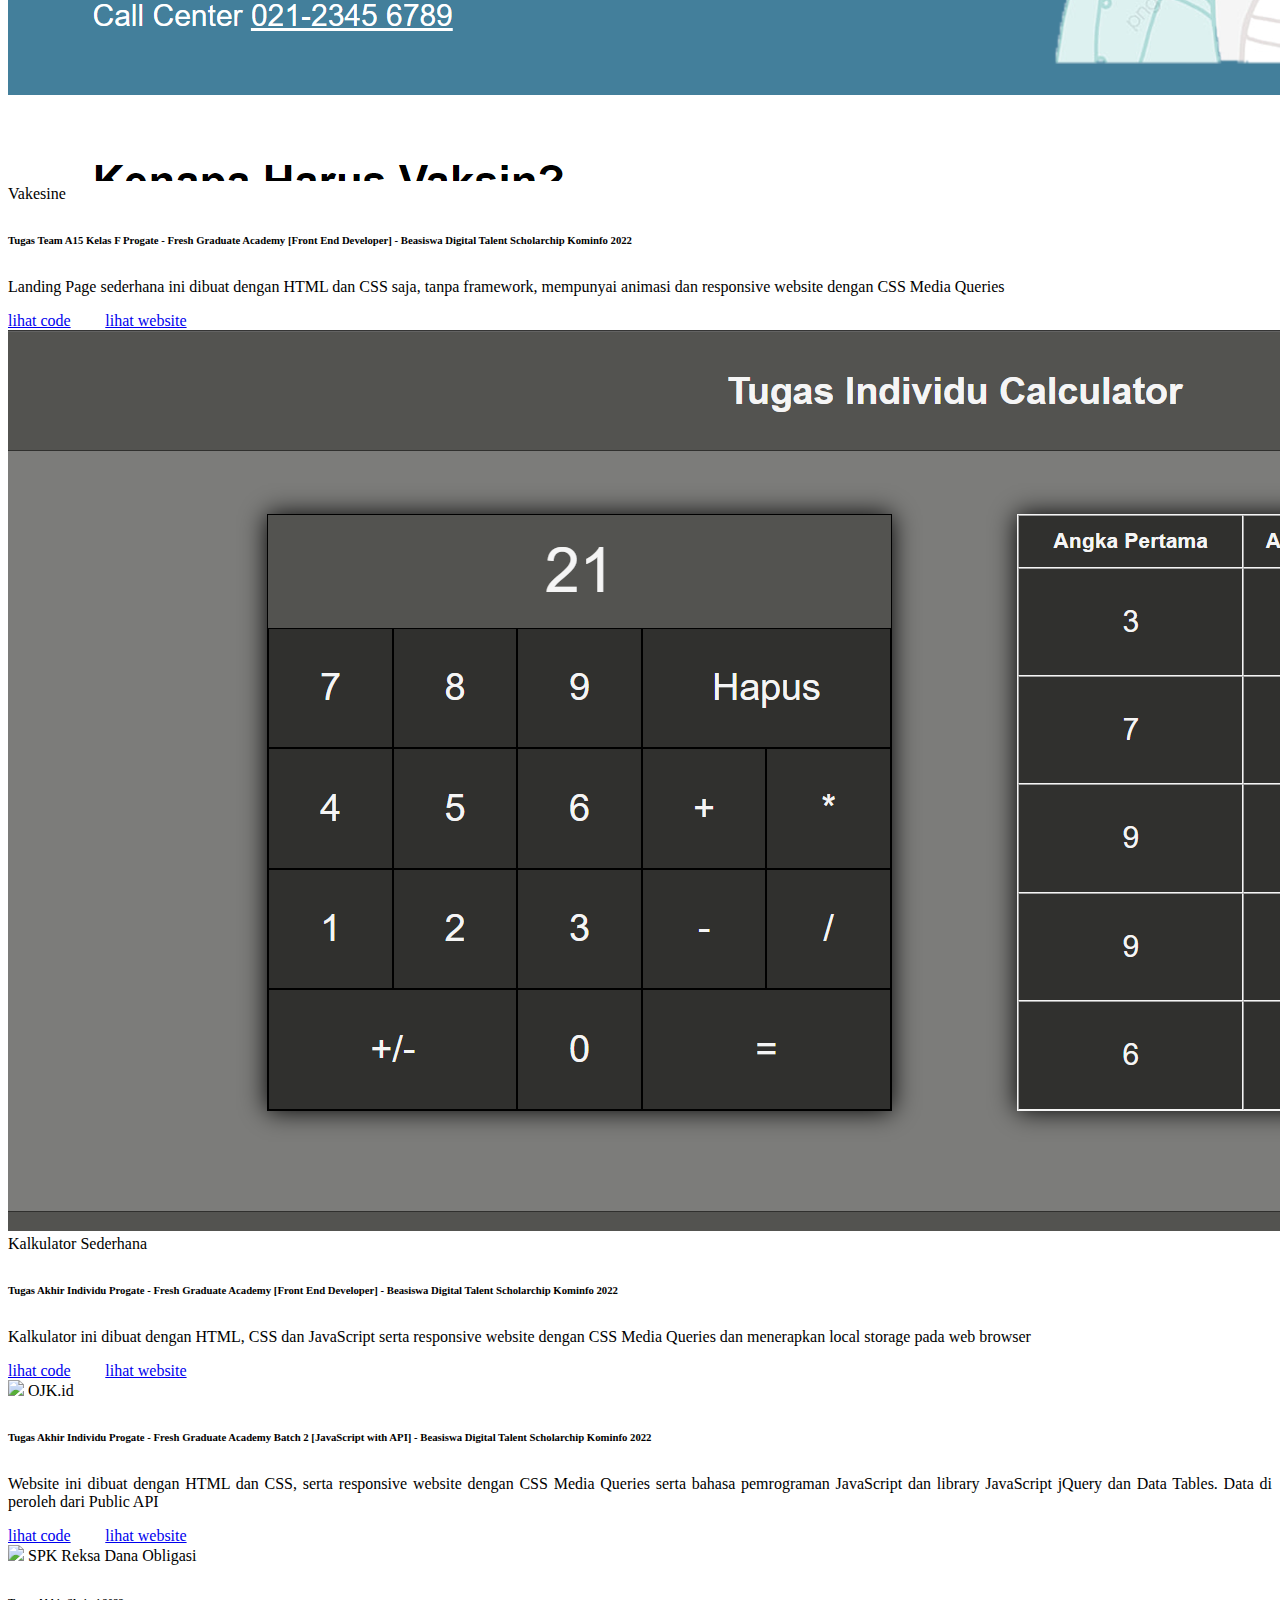
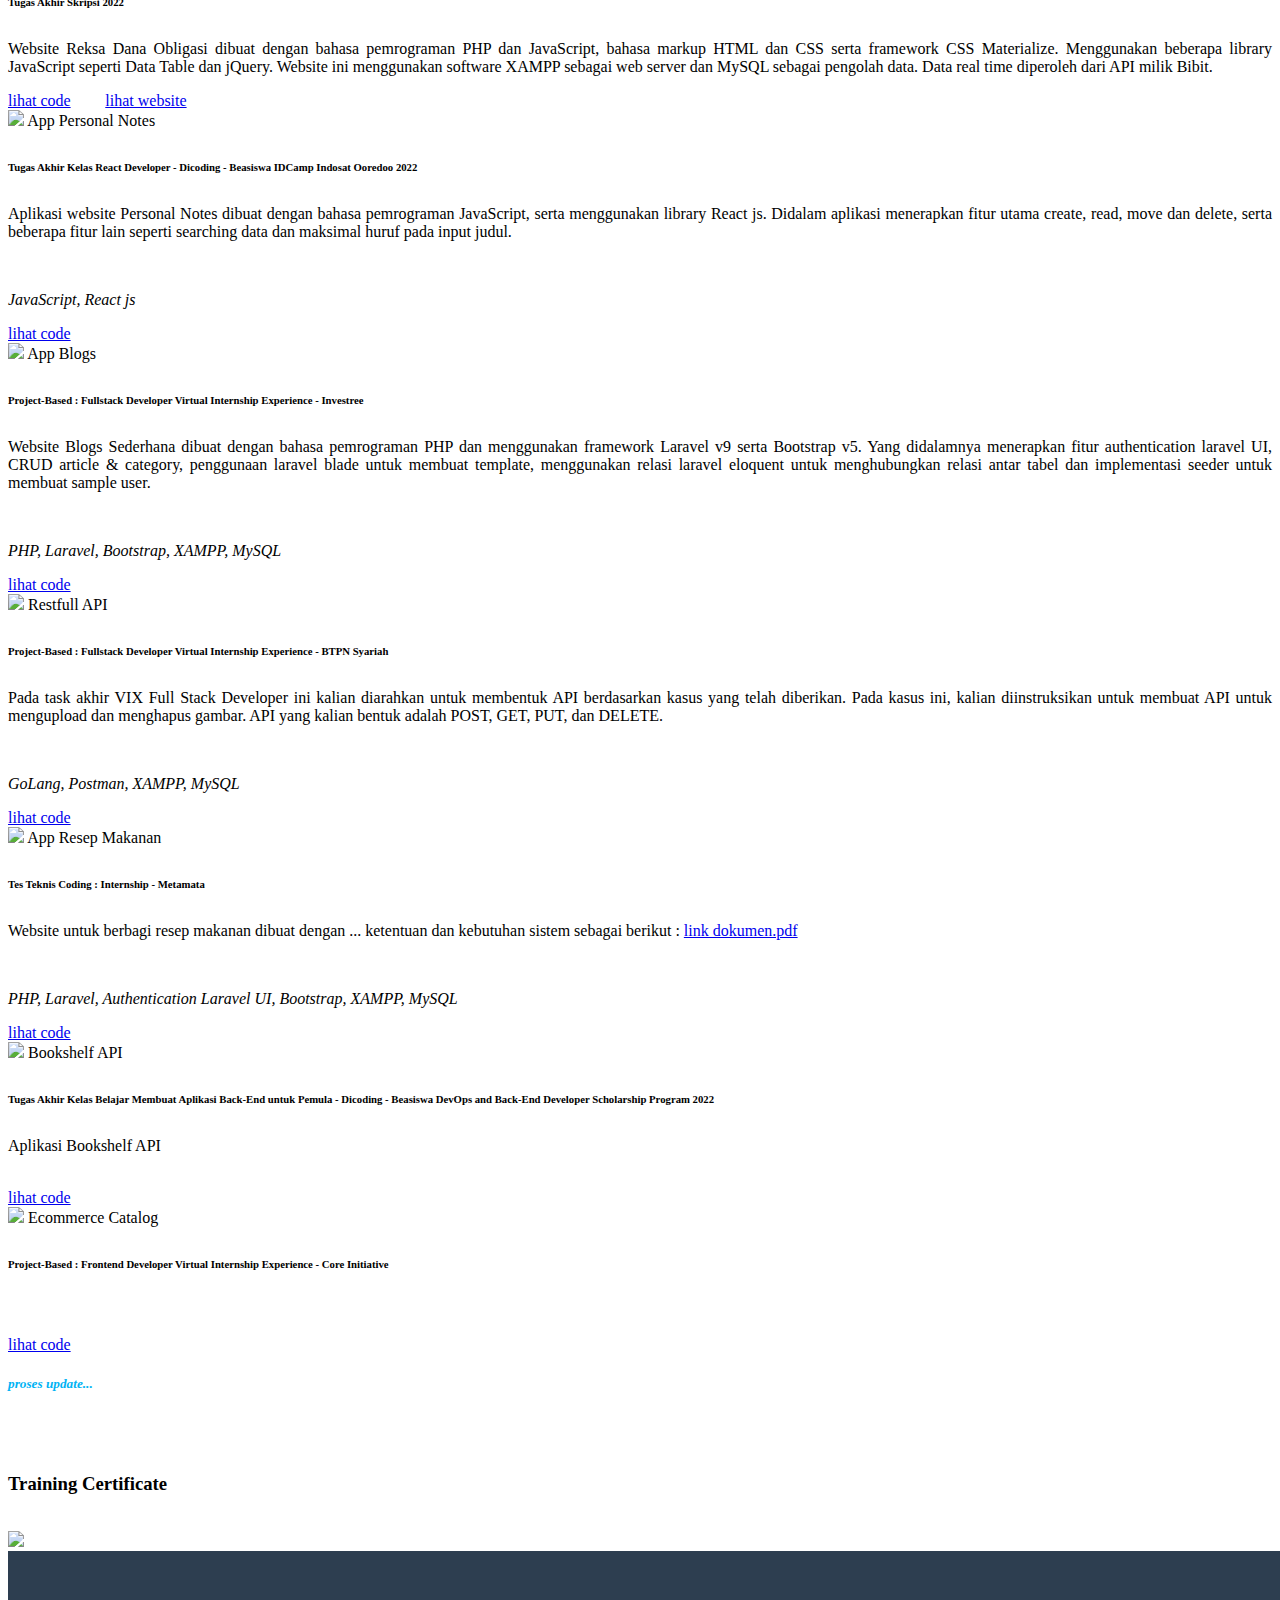
==== commit 8058e9b5: "update list bootcamp" ====
--- a/index.html
+++ b/index.html
@@ -83,7 +83,7 @@
                         <img src="img/pp.png" alt="pp" width="160">
                         <p class="about-title">Fresh Graduate | Fullstack Web Developer</p>
                         <p class="about-title-cv">CV saya : 
-                            <a href="https://drive.google.com/file/d/1wtP6VlRZ-StN7O2hAIeBJTW0YS9dyhXY/view?usp=sharing" target="_blank"> cv-rikiwidiantoro <i class="tiny material-icons">description</i></a>
+                            <a href="https://drive.google.com/file/d/1Ted4rj-q_JmLzWLb7LeSli8VHJmRDROI/view?usp=sharing" target="_blank"> cv-rikiwidiantoro <i class="tiny material-icons">description</i></a>
                         </p>
                     </div>
                     <div class="col m8 s12 light">
@@ -116,38 +116,44 @@
                 </div> -->
                 <div class="row">
                     <div class="col m3 s6 center">
-                        <img src="img/clients/dts.png" alt="">
+                        <img src="img/clients/dts.png" alt="Digital Talent Scholarship">
                     </div>
                     <div class="col m3 s6 center">
-                        <img src="img/clients/idcamp.png" alt="">
+                        <img src="img/clients/idcamp.png" alt="Indosat Ooreedoo Digital Camp">
                     </div>
                     <div class="col m3 s6 center">
-                        <img src="img/clients/eduwork.png" alt="">
+                        <img src="img/clients/eduwork.png" alt="Eduwork">
                     </div>
                     <div class="col m3 s6 center">
-                        <img src="img/clients/alterra.png" alt="">
+                        <img src="img/clients/alterra.png" alt="Alterra">
                     </div>
                 </div>
                 <div class="row">
                     <div class="col m3 s6 center">
-                        <img src="img/clients/dicoding.png" alt="">
+                        <img src="img/clients/dicoding.png" alt="Dicoding">
                     </div>
                     <div class="col m3 s6 center">
-                        <img src="img/clients/progate.png" alt="">
+                        <img src="img/clients/progate.png" alt="Progate">
                     </div>
                     <div class="col m3 s6 center">
-                        <img src="img/clients/codepolitan.png" alt="">
+                        <img src="img/clients/codepolitan.png" alt="Codepolitan">
                     </div>
                     <div class="col m3 s6 center">
-                        <img src="img/clients/dqlab.png" alt="">
+                        <img src="img/clients/dqlab.png" alt="DQLab">
                     </div>
                 </div>
                 <div class="row">
                     <div class="col m3 s6 center">
-                        <img src="img/clients/wpu.png" alt="">
+                        <img src="img/clients/wpu.png" alt="Web Programming UNPAS">
                     </div>
                     <div class="col m3 s6 center">
-                        <img src="img/clients/sekolahkoding.png" alt="">
+                        <img src="img/clients/sekolahkoding.png" alt="Sekolah Koding">
+                    </div>
+                    <div class="col m3 s6 center">
+                        <img src="img/clients/rakamin.png" alt="Rakamin Academy">
+                    </div>
+                    <div class="col m3 s6 center">
+                        <img src="img/clients/aws.png" alt="Amazon Web Service">
                     </div>
                 </div>
                 <p class="center dark-text"><i>*bootcamp dan kelas pemrograman yang pernah di ikuti</i></p>
@@ -158,416 +164,545 @@
 
                 <!-- fitur baru -->
                 <div class="row">
-                <div class="col s12">
-                    <ul class="tabs grey lighten-3">
-                        <li class="tab col s6"><a href="#boot1">2021</a></li>
-                        <li class="tab col s6"><a class="active" href="#boot2">2022</a></li>
-                        <!-- <li class="tab col s4"><a href="#boot3">2023</a></li> -->
-                    </ul>
-                </div>
-                <!-- 2021 -->
-                <div id="boot1" class="col s12">
-                <div class="row">
-                    <div class="col m12 s12">
-                        <!-- <h5 class="header">2021</h5> -->
-                        <div class="card horizontal">
-                            <div class="card-stacked">
-                                <!-- content1 -->
-                                <div class="card-content">
-                                    <div class="col">
-                                        <p>1. Frontend Developer - Dicoding x IDCamp 2021 - Indosat Ooreedoo</p>
-                                    </div>
-                                    <div class="col right">
-                                        <a class="waves-effect waves-light blue darken-1 btn modal-trigger" href="#modal1">Detail</a>
-                                    </div>
-                                    <!-- Modal Structure -->
-                                    <div id="modal1" class="modal">
-                                        <div class="modal-content">
-                                            <h5>Frontend Developer - Dicoding x IDCamp 2021</h5>
-                                            <div class="card-action">
-                                                <p>periode : <i>Mei - Agustus</i></p>
-                                                <br>
-                                                <p>Mendapatkan 2 kelas dari Dicoding : </p>
-                                                <ol>
-                                                    <li>Belajar Dasar Pemrograman Web</li>
-                                                    <li>Belajar Membuat Front-End Web untuk Pemula</li>
-                                                </ol>
-                                                <p>Tugas Akhir membuat Aplikasi Perpustakaan Sederhana berbasis web menggunakan browser storage.</p>
-                                            </div>
-                                        </div>
-                                        <div class="modal-footer">
-                                            <a href="#!" class="modal-close waves-effect waves-light white-text blue darken-1 btn-flat">Tutup</a>
-                                        </div>
-                                    </div>
-                                </div>
-                                <!-- content1 -->
-                                
-                                <!-- content2 -->
-                                <div class="card-content">
-                                    <div class="col">
-                                        <p>2. Bootcamp Data Science 2021 - DQLab</p>
-                                    </div>
-                                    <div class="col right">
-                                        <a class="waves-effect waves-light blue darken-1 btn modal-trigger" href="#modal2">Detail</a>
-                                    </div>
-                                    <!-- Modal Structure -->
-                                    <div id="modal2" class="modal">
-                                        <div class="modal-content">
-                                            <h5>Data Science - Bootcamp DQLab 2021</h5>
-                                            <div class="card-action">
-                                                <p>periode : <i>14 Juni - 19 Juni</i></p>
-                                                <br>
-                                                <p>Belajar di website DQLab dan mendapatkan 5 kelas : </p>
-                                                <ol>
-                                                    <li>Introduction to Data Science with Python</li>
-                                                    <li>Introduction to Data Science with R</li>
-                                                    <li>Python Fundamental for Data Science</li>
-                                                    <li>R Fundamental for Data Science</li>
-                                                    <li>Fundamental SQL Using SELECT Statement</li>
-                                                </ol>
-                                            </div>
-                                        </div>
-                                        <div class="modal-footer">
-                                            <a href="#!" class="modal-close waves-effect waves-light white-text blue darken-1 btn-flat">Tutup</a>
-                                        </div>
-                                    </div>
-                                </div>
-                                <!-- content2 -->
-
-                                <!-- content3 -->
-                                <div class="card-content">
-                                    <div class="col">
-                                        <p>3. Cloud Backend Scholarship 2021 - Amazon Web Service</p>
-                                    </div>
-                                    <div class="col right">
-                                        <a class="waves-effect waves-light blue darken-1 btn modal-trigger" href="#modal3">Detail</a>
-                                    </div>
-                                    <!-- Modal Structure -->
-                                    <div id="modal3" class="modal">
-                                        <div class="modal-content">
-                                            <h5>Cloud Engineer - Cloud Backend Scholarship 2021 - Amazon Web Service</h5>
-                                            <div class="card-action">
-                                                <p>periode : <i>Juni - Juli</i></p>
-                                                <br>
-                                                <p>Mendapatkan 2 kelas dari Dicoding : </p>
-                                                <ol>
-                                                    <li>Cloud Practitioner Essentials (Belajar Dasar AWS  Cloud)</li>
-                                                    <li>Architecting on AWS (Membangun Arsitektur Cloud di AWS)</li>
-                                                </ol>
-                                                <p>Tugas Akhir setiap kelas adalah ujian pilihan ganda yang merupakan pengulangan materi dari kelas yang telah dipelajari.</p>
-                                            </div>
-                                        </div>
-                                        <div class="modal-footer">
-                                            <a href="#!" class="modal-close waves-effect waves-light white-text blue darken-1 btn-flat">Tutup</a>
-                                        </div>
-                                    </div>
-                                </div>
-                                <!-- content3 -->
-
-                                <!-- content4 -->
-                                <div class="card-content">
-                                    <div class="col">
-                                        <p>4. Bootcamp IT Career Preparation 2021 - Alterra Academy</p>
-                                    </div>
-                                    <div class="col right">
-                                        <a class="waves-effect waves-light blue darken-1 btn modal-trigger" href="#modal4">Detail</a>
-                                    </div>
-                                    <!-- Modal Structure -->
-                                    <div id="modal4" class="modal">
-                                        <div class="modal-content">
-                                            <h5>Bootcamp IT Career Preparation 2021 - Alterra Academy</h5>
-                                            <div class="card-action">
-                                                <p>periode : <i>19 Juli - 23 Juli</i></p>
-                                                <br>
-                                                <p>Pembelajaran yang dilakukan berupa video conference dan Tugas Akhir nya berupa soal pilihan ganda dan essay yang dilaksanakan pada pertemuan terakhir.</p>
-                                            </div>
-                                        </div>
-                                        <div class="modal-footer">
-                                            <a href="#!" class="modal-close waves-effect waves-light white-text blue darken-1 btn-flat">Tutup</a>
-                                        </div>
-                                    </div>
-                                </div>
-                                <!-- content4 -->
-                            </div>
-                        </div>
-                    </div>
-                </div>
-                </div>
-
-                <!-- 2022 -->
-                <div id="boot2" class="col s12">
-                <div class="row">
-                    <div class="col m12 s12">
-                        <!-- <h5 class="header">2022</h5> -->
-                        <div class="card horizontal">
-                            <div class="card-stacked">
-                                <!-- content5 -->
-                                <div class="card-content">
-                                    <div class="col">
-                                        <p>1. Bootcamp Web Development 2022 - Eduwork</p>
-                                    </div>
-                                    <div class="col right">
-                                        <a class="waves-effect waves-light blue darken-1 btn modal-trigger" href="#modal5">Detail</a>
-                                    </div>
-                                    <!-- Modal Structure -->
-                                    <div id="modal5" class="modal">
-                                        <div class="modal-content">
-                                            <h5>Fullstack Web Developer - Bootcamp Eduwork 2022</h5>
-                                            <div class="card-action">
-                                                <p>periode : <i>Februari - Maret</i></p>
-                                                <br>
-                                                <p>Mendapatkan 1 free class dari website Eduwork : </p>
-                                                <ol>
-                                                    <li>Free Class Dasar Pemrograman Web</li>
-                                                </ol>
-                                                <p>Tugas Akhir membuat Aplikasi Katalog berbasis website.</p>
-                                                <p>Software dan beberapa teknologi yang digunakan dalam membuat tugas akhir ini :</p>
-                                                <ul>
-                                                    <li>HTML & CSS</li>
-                                                    <li>Bootstrap 4</li>
-                                                    <li>XAMPP</li>
-                                                </ul>
-                                            </div>
-                                        </div>
-                                        <div class="modal-footer">
-                                            <a href="#!" class="modal-close waves-effect waves-light white-text blue darken-1 btn-flat">Tutup</a>
-                                        </div>
-                                    </div>
-                                </div>
-                                <!-- content5 -->
-                                
-                                <!-- content6 -->
-                                <div class="card-content">
-                                    <div class="col">
-                                        <p>2. Fresh Graduate Academy Batch 1 2022 - Digital Talent Scholarship x Progate</p>
-                                    </div>
-                                    <div class="col right">
-                                        <a class="waves-effect waves-light blue darken-1 btn modal-trigger" href="#modal6">Detail</a>
-                                    </div>
-                                    <!-- Modal Structure -->
-                                    <div id="modal6" class="modal">
-                                        <div class="modal-content">
-                                            <h5>Frontend Developer - FGA Batch 1 2022 - DTS x Progate</h5>
-                                            <div class="card-action">
-                                                <p>periode : <i>7 Maret - 1 April</i></p>
-                                                <br>
-                                                <p>Mendapatkan 2 kelas dari Progate : </p>
-                                                <ol>
-                                                    <li>Kursus HTML & CSS</li>
-                                                    <li>Kursus JavaScript</li>
-                                                    <li>Video Live Session Seminggu 3 kali via Zoom</li>
-                                                </ol>
-                                                <p>Tugas : </p>
-                                                <ol>
-                                                    <li>Tugas Team membuat Landing Page sederhana yang responsive. Yang dibuat dengan HTML dan CSS sederhana serta menerapkan Media Queries CSS untuk responsive website dekstop, tables dan smartphone</li>
-                                                    <li>Tugas Akhir Individu membuat Aplikasi Kalkulator.</li>
-                                                </ol>
-                                            </div>
-                                        </div>
-                                        <div class="modal-footer">
-                                            <a href="#!" class="modal-close waves-effect waves-light white-text blue darken-1 btn-flat">Tutup</a>
-                                        </div>
-                                    </div>
-                                </div>
-                                <!-- content6 -->
-
-                                <!-- content7 -->
-                                <div class="card-content">
-                                    <div class="col">
-                                        <p>3. Fresh Graduate Academy Batch 2 2022 - Digital Talent Scholarship x Progate</p>
-                                    </div>
-                                    <div class="col right">
-                                        <a class="waves-effect waves-light blue darken-1 btn modal-trigger" href="#modal7">Detail</a>
-                                    </div>
-                                    <!-- Modal Structure -->
-                                    <div id="modal7" class="modal">
-                                        <div class="modal-content">
-                                            <h5>JavaScript with API - FGA Batch 2 2022 - DTS x Progate</h5>
-                                            <div class="card-action">
-                                                <p>periode : <i>31 Mei - 24 Juni</i></p>
-                                                <br>
-                                                <p>Mendapatkan 3 kelas dari Progate + materi API : </p>
-                                                <ol>
-                                                    <li>Kursus Command Line</li>
-                                                    <li>Kursus Git</li>
-                                                    <li>Kursus JavaScript</li>
-                                                    <li>Materi API + kumpulan link public API dari beberapa instansi di Indonesia serta melakukan Video Live Session Seminggu 3 kali via Zoom</li>
-                                                </ol>
-                                                <p>Tugas Akhir Individu membuat website yang dapat menampilkan data dari public API.</p>
-                                            </div>
-                                        </div>
-                                        <div class="modal-footer">
-                                            <a href="#!" class="modal-close waves-effect waves-light white-text blue darken-1 btn-flat">Tutup</a>
-                                        </div>
-                                    </div>
-                                </div>
-                                <!-- content7 -->
-
-                                <!-- content8 -->
-                                <div class="card-content">
-                                    <div class="col">
-                                        <p>4. React Developer - Dicoding x IDCamp 2022 - Indosat Ooreedoo</p>
-                                    </div>
-                                    <div class="col right">
-                                        <a class="waves-effect waves-light blue darken-1 btn modal-trigger" href="#modal8">Detail</a>
-                                    </div>
-                                    <!-- Modal Structure -->
-                                    <div id="modal8" class="modal">
-                                        <div class="modal-content">
-                                            <h5>React Developer - Dicoding x IDCamp 2022</h5>
-                                            <div class="card-action">
-                                                <p>periode : <i>Mei - Agustus</i></p>
-                                                <br>
-                                                <p>Mendapatkan 4 kelas dari Dicoding : </p>
-                                                <ol>
-                                                    <li>Belajar Dasar Pemrograman Web</li>
-                                                    <li>Belajar Membuat Front-End Web untuk Pemula</li>
-                                                    <li>Belajar Dasar Pemrograman JavaScript</li>
-                                                    <li>Belajar Membuat Aplikasi Web dengan React</li>
-                                                </ol>
-                                                <p>Tugas Akhir membuat Aplikasi Catatan Pribadi dengan ketentuan : </p>
-                                                <ol>
-                                                    <li>Dapat menampilkan data yang sebelumnya ada di file JSON</li>
-                                                    <li>Dapat menambahkan data baru</li>
-                                                    <li>Dapat memindahkan data ke arsip dan dapat mengembalikan ke bagian catatan aktif kembali</li>
-                                                    <li>Dapat menghapus data dari catatan aktif dan arsip</li>
-                                                    <li>Dapat melakukan pencarian data berdasarkan judul data</li>
-                                                    <li>Judul data dibatasi maksimal 50 kata</li>
-                                                </ol>
-                                            </div>
-                                        </div>
-                                        <div class="modal-footer">
-                                            <a href="#!" class="modal-close waves-effect waves-light white-text blue darken-1 btn-flat">Tutup</a>
-                                        </div>
-                                    </div>
-                                </div>
-                                <!-- content8 -->
-
-                                <!-- content9 -->
-                                <div class="card-content">
-                                    <div class="col">
-                                        <p>5. Virtual Internship Experience September 2022 - Investree x Rakamin Academy</p>
-                                    </div>
-                                    <div class="col right">
-                                        <a class="waves-effect waves-light blue darken-1 btn modal-trigger" href="#modal9">Detail</a>
-                                    </div>
-                                    <!-- Modal Structure -->
-                                    <div id="modal9" class="modal">
-                                        <div class="modal-content">
-                                            <h5>Fullstack Developer (Laravel) - Investree x Rakamin Academy 2022</h5>
-                                            <div class="card-action">
-                                                <p>periode : <i>September 2022</i></p>
-                                                <br>
-                                                <p>Mendapatkan akses kelas dari Website Rakamin. Materi berupa Video learning dan file power point & pdf. Di akhir minggu ada soal pilihan ganda dari meteri yang telah dipelajari serta di minggu terakhir ada tugas akhir dengan rincian tugas sebagai berikut :</p>
-                                                <ol>
-                                                    <li>Restful API menggunakan Laravel Passport</li>
-                                                    <p>Tujuan : Membangun rest api dan oauth token menggunakan laravel framework serta laravel passport </p>
-                                                    <ol>
-                                                        <li>Buatlah jwt authentication menggunakan laravel passport</li>
-                                                        <li>Kemudian buatlah restful api posts (create, list all, show detail, update & delete)</li>
-                                                        <li>Gunakan mekanisme middleware auth api passport ke endpoint posts (create, list all, show detail, update dan delete)</li>
-                                                        <li>Gunakan prefix versi pada api yang telah dibuat (contoh : api/v1)</li>
-                                                        <li>Gunakan relasi eloquent pada table posts dan categories</li>
-                                                        <li>Gunakan pagination pada api list all posts</li>
-                                                        <li>Buatlah unit testing untuk setiap api posts</li>
-                                                        <li>Untuk table yang digunakan silahkan refer pada link ini : https://docs.google.com/document/d/18vr7dMZNmxeiT_CS6ofRTik8YygBraRvl0vscNXpRbQ/edit?usp=sharing</li>
-                                                    </ol><br>
-                                                    <li>Membangun Blog Sederhana Menggunakan laravel Blade serta Laravel UI</li>
-                                                    <p>Tujuan : Agar dapat menerapkan fitur blade serta laravel ui ke dalam project</p>
-                                                    <ol>
-                                                        <li>Buatlah fitur authentication menggunakan laravel UI</li>
-                                                        <li>Kemudian buatlah fungsional CRUD article serta category</li>
-                                                        <li>Gunakan laravel blade untuk membuat templatenya</li>
-                                                        <li>Gunakan relasi laravel eloquent untuk menghubungkan relasi antar tabel</li>
-                                                        <li>Gunakan seeder untuk membuat sample user</li>
-                                                        <li>Unit testing setiap halaman crud dan fitur</li>
-                                                    </ol>
-                                                </ol>
-                                            </div>
-                                        </div>
-                                        <div class="modal-footer">
-                                            <a href="#!" class="modal-close waves-effect waves-light white-text blue darken-1 btn-flat">Tutup</a>
-                                        </div>
-                                    </div>
-                                </div>
-                                <!-- content9 -->
-                                <!-- content10 -->
-                                <div class="card-content">
-                                    <div class="col">
-                                        <p>6. DevOps and Back-End Developer Scholarship Program 2022 - Dicoding x AWS</p>
-                                    </div>
-                                    <div class="col right">
-                                        <a class="waves-effect waves-light blue darken-1 btn modal-trigger" href="#modal10">Detail</a>
-                                    </div>
-                                    <!-- Modal Structure -->
-                                    <div id="modal10" class="modal">
-                                        <div class="modal-content">
-                                            <h5>Backend Developer - Dicoding x Amazon Web Service 2022</h5>
-                                            <div class="card-action">
-                                                <p>periode : <i>Oktober - Desember 2022</i></p>
-                                                <br>
-                                                <p>Mendapatkan 3 kelas dari Dicoding :</p>
-                                                <ol>
-                                                    <li>Cloud Practitioner Essentials (Belajar Dasar AWS Cloud)</li>
-                                                    <li>Belajar Dasar Pemrograman JavaScript</li>
-                                                    <li>Belajar Membuat Aplikasi Back-End untuk Pemula</li>
-                                                </ol>
-                                            </div>
-                                        </div>
-                                        <div class="modal-footer">
-                                            <a href="#!" class="modal-close waves-effect waves-light white-text blue darken-1 btn-flat">Tutup</a>
-                                        </div>
-                                    </div>
-                                </div>
-                                <!-- content10 -->
-
-                                <!-- content11 -->
-                                <div class="card-content">
-                                    <div class="col">
-                                        <p>7. Virtual Internship Experience November 2022 - BTPN Syariah x Rakamin Academy</p>
-                                    </div>
-                                    <div class="col right">
-                                        <a class="waves-effect waves-light blue darken-1 btn modal-trigger" href="#modal11">Detail</a>
-                                    </div>
-                                    <!-- Modal Structure -->
-                                    <div id="modal11" class="modal">
-                                        <div class="modal-content">
-                                            <h5>Fullstack Development - BTPN Syariah x Rakamin Academy 2022</h5>
-                                            <div class="card-action">
-                                                <p>periode : <i>November 2022</i></p>
-                                                <br>
-                                                <p>Mendapatkan akses kelas dari Website Rakamin. Materi berupa Video learning dan file power point & pdf. Di akhir minggu ada soal pilihan ganda dari meteri yang telah dipelajari serta di minggu terakhir ada tugas akhir dengan rincian tugas sebagai berikut :</p>
-                                                <br><br>
-                                                <p>Berdasarkan data yang telah diolah oleh tim Data Analysts, bahwa untuk meningkatkan engagement user pada aplikasi m-banking adalah meningkatkan aspek memiliki user pada aplikasi tersebut. Saran yang diberikan oleh tim data analysts adalah membentuk fitur personalize user, salah satunya adalah memungkinkan user dapat mengupload gambar untuk dijadikan foto profilnya. Tim developer bertanggung jawab untuk mengembangkan fitur ini, dan kalian diberikan tugas untuk merancang API pada fitur upload, dan menghapus gambar.</p>
-                                                <p>Pada task akhir VIX Full Stack Developer ini kalian diarahkan untuk membentuk API berdasarkan kasus yang telah diberikan. Pada kasus ini, kalian diinstruksikan untuk membuat API untuk mengupload dan menghapus gambar. API yang kalian bentuk adalah POST, GET, PUT, dan DELETE.</p>
-                                                <h6>Photos Endpoint :</h6>
-                                                <ol>
-                                                    <li>POST : /photos</li>
-                                                    <ol>
-                                                        <li>ID</li>
-                                                        <li>Title</li>
-                                                        <li>Caption</li>
-                                                        <li>PhotoUrl</li>
-                                                        <li>UserID</li>
-                                                        <li>Relasi dengan model User</li>
-                                                    </ol>
-                                                    <li>GET : /photos</li>
-                                                    <li>PUT : /photoId</li>
-                                                    <li>DELETE : /:photoId</li>
-                                                </ol>
-                                            </div>
-                                        </div>
-                                        <div class="modal-footer">
-                                            <a href="#!" class="modal-close waves-effect waves-light white-text blue darken-1 btn-flat">Tutup</a>
-                                        </div>
-                                    </div>
-                                </div>
-                                <!-- content11 -->
-                            </div>
-                        </div>
-                    </div>
-                </div>
-                </div>
+                    <div class="col s12">
+                        <ul class="tabs grey lighten-3">
+                            <li class="tab col s4"><a href="#boot1">2021</a></li>
+                            <li class="tab col s4"><a class="active" href="#boot2">2022</a></li>
+                            <li class="tab col s4"><a href="#boot3">2023</a></li>
+                        </ul>
+                    </div>
+                    <!-- 2021 -->
+                    <div id="boot1" class="col s12">
+                        <div class="row">
+                            <div class="col m12 s12">
+                                <!-- <h5 class="header">2021</h5> -->
+                                <div class="card horizontal">
+                                    <div class="card-stacked">
+                                        <!-- content1 -->
+                                        <div class="card-content">
+                                            <div class="col">
+                                                <p>1. IDCamp 2021 - Indosat Ooreedoo</p>
+                                            </div>
+                                            <div class="col right">
+                                                <a class="waves-effect waves-light blue darken-1 btn modal-trigger" href="#modal1">Detail</a>
+                                            </div>
+                                            <!-- Modal Structure -->
+                                            <div id="modal1" class="modal">
+                                                <div class="modal-content">
+                                                    <h5>Frontend Developer - Dicoding x IDCamp 2021</h5>
+                                                    <div class="card-action">
+                                                        <p>periode : <i>Mei - Agustus</i></p>
+                                                        <br>
+                                                        <p>Mendapatkan 2 kelas dari Dicoding : </p>
+                                                        <ol>
+                                                            <li>Belajar Dasar Pemrograman Web</li>
+                                                            <li>Belajar Membuat Front-End Web untuk Pemula</li>
+                                                        </ol>
+                                                        <p>Tugas Akhir membuat Aplikasi Perpustakaan Sederhana berbasis web menggunakan browser storage.</p>
+                                                    </div>
+                                                </div>
+                                                <div class="modal-footer">
+                                                    <a href="#!" class="modal-close waves-effect waves-light white-text blue darken-1 btn-flat">Tutup</a>
+                                                </div>
+                                            </div>
+                                        </div>
+                                        <!-- content1 -->
+                                        
+                                        <!-- content2 -->
+                                        <div class="card-content">
+                                            <div class="col">
+                                                <p>2. Bootcamp Data Science 2021</p>
+                                            </div>
+                                            <div class="col right">
+                                                <a class="waves-effect waves-light blue darken-1 btn modal-trigger" href="#modal2">Detail</a>
+                                            </div>
+                                            <!-- Modal Structure -->
+                                            <div id="modal2" class="modal">
+                                                <div class="modal-content">
+                                                    <h5>Data Science - Bootcamp DQLab 2021</h5>
+                                                    <div class="card-action">
+                                                        <p>periode : <i>14 Juni - 19 Juni</i></p>
+                                                        <br>
+                                                        <p>Belajar di website DQLab dan mendapatkan 5 kelas : </p>
+                                                        <ol>
+                                                            <li>Introduction to Data Science with Python</li>
+                                                            <li>Introduction to Data Science with R</li>
+                                                            <li>Python Fundamental for Data Science</li>
+                                                            <li>R Fundamental for Data Science</li>
+                                                            <li>Fundamental SQL Using SELECT Statement</li>
+                                                        </ol>
+                                                    </div>
+                                                </div>
+                                                <div class="modal-footer">
+                                                    <a href="#!" class="modal-close waves-effect waves-light white-text blue darken-1 btn-flat">Tutup</a>
+                                                </div>
+                                            </div>
+                                        </div>
+                                        <!-- content2 -->
+
+                                        <!-- content3 -->
+                                        <div class="card-content">
+                                            <div class="col">
+                                                <p>3. Cloud Backend Scholarship 2021</p>
+                                            </div>
+                                            <div class="col right">
+                                                <a class="waves-effect waves-light blue darken-1 btn modal-trigger" href="#modal3">Detail</a>
+                                            </div>
+                                            <!-- Modal Structure -->
+                                            <div id="modal3" class="modal">
+                                                <div class="modal-content">
+                                                    <h5>Cloud Engineer - Cloud Backend Scholarship 2021 - Dicoding x Amazon Web Service</h5>
+                                                    <div class="card-action">
+                                                        <p>periode : <i>Juni - Juli</i></p>
+                                                        <br>
+                                                        <p>Mendapatkan 2 kelas dari Dicoding : </p>
+                                                        <ol>
+                                                            <li>Cloud Practitioner Essentials (Belajar Dasar AWS  Cloud)</li>
+                                                            <li>Architecting on AWS (Membangun Arsitektur Cloud di AWS)</li>
+                                                        </ol>
+                                                        <p>Tugas Akhir setiap kelas adalah ujian pilihan ganda yang merupakan pengulangan materi dari kelas yang telah dipelajari.</p>
+                                                    </div>
+                                                </div>
+                                                <div class="modal-footer">
+                                                    <a href="#!" class="modal-close waves-effect waves-light white-text blue darken-1 btn-flat">Tutup</a>
+                                                </div>
+                                            </div>
+                                        </div>
+                                        <!-- content3 -->
+
+                                        <!-- content4 -->
+                                        <div class="card-content">
+                                            <div class="col">
+                                                <p>4. Bootcamp IT Career Preparation 2021</p>
+                                            </div>
+                                            <div class="col right">
+                                                <a class="waves-effect waves-light blue darken-1 btn modal-trigger" href="#modal4">Detail</a>
+                                            </div>
+                                            <!-- Modal Structure -->
+                                            <div id="modal4" class="modal">
+                                                <div class="modal-content">
+                                                    <h5>IT Career Preparation - Alterra Academy</h5>
+                                                    <div class="card-action">
+                                                        <p>periode : <i>19 Juli - 23 Juli</i></p>
+                                                        <br>
+                                                        <p>Pembelajaran yang dilakukan berupa video conference dan Tugas Akhir nya berupa soal pilihan ganda dan essay yang dilaksanakan pada pertemuan terakhir.</p>
+                                                    </div>
+                                                </div>
+                                                <div class="modal-footer">
+                                                    <a href="#!" class="modal-close waves-effect waves-light white-text blue darken-1 btn-flat">Tutup</a>
+                                                </div>
+                                            </div>
+                                        </div>
+                                        <!-- content4 -->
+                                    </div>
+                                </div>
+                            </div>
+                        </div>
+                    </div>
+
+                    <!-- 2022 -->
+                    <div id="boot2" class="col s12">
+                        <div class="row">
+                            <div class="col m12 s12">
+                                <div class="card horizontal">
+                                    <div class="card-stacked">
+                                        <!-- content5 -->
+                                        <div class="card-content">
+                                            <div class="col">
+                                                <p>1. Bootcamp Web Development 2022</p>
+                                            </div>
+                                            <div class="col right">
+                                                <a class="waves-effect waves-light blue darken-1 btn modal-trigger" href="#modal5">Detail</a>
+                                            </div>
+                                            <!-- Modal Structure -->
+                                            <div id="modal5" class="modal">
+                                                <div class="modal-content">
+                                                    <h5>Fullstack Web Developer - Eduwork 2022</h5>
+                                                    <div class="card-action">
+                                                        <p>periode : <i>Februari - Maret</i></p>
+                                                        <br>
+                                                        <p>Mendapatkan 1 free class dari website Eduwork : </p>
+                                                        <ol>
+                                                            <li>Free Class Dasar Pemrograman Web</li>
+                                                        </ol>
+                                                        <p>Tugas Akhir membuat Aplikasi Katalog berbasis website.</p>
+                                                        <p>Software dan beberapa teknologi yang digunakan dalam membuat tugas akhir ini :</p>
+                                                        <ul>
+                                                            <li>HTML & CSS</li>
+                                                            <li>Bootstrap 4</li>
+                                                            <li>XAMPP</li>
+                                                        </ul>
+                                                    </div>
+                                                </div>
+                                                <div class="modal-footer">
+                                                    <a href="#!" class="modal-close waves-effect waves-light white-text blue darken-1 btn-flat">Tutup</a>
+                                                </div>
+                                            </div>
+                                        </div>
+                                        <!-- content5 -->
+                                        
+                                        <!-- content6 -->
+                                        <div class="card-content">
+                                            <div class="col">
+                                                <p>2. Fresh Graduate Academy Batch 1 2022 - Digital Talent Scholarship</p>
+                                            </div>
+                                            <div class="col right">
+                                                <a class="waves-effect waves-light blue darken-1 btn modal-trigger" href="#modal6">Detail</a>
+                                            </div>
+                                            <!-- Modal Structure -->
+                                            <div id="modal6" class="modal">
+                                                <div class="modal-content">
+                                                    <h5>Frontend Developer - FGA Batch 1 2022 - DTS x Progate</h5>
+                                                    <div class="card-action">
+                                                        <p>periode : <i>7 Maret - 1 April</i></p>
+                                                        <br>
+                                                        <p>Mendapatkan 2 kelas dari Progate : </p>
+                                                        <ol>
+                                                            <li>Kursus HTML & CSS</li>
+                                                            <li>Kursus JavaScript</li>
+                                                            <li>Video Live Session Seminggu 3 kali via Zoom</li>
+                                                        </ol>
+                                                        <p>Tugas : </p>
+                                                        <ol>
+                                                            <li>Tugas Team membuat Landing Page sederhana yang responsive. Yang dibuat dengan HTML dan CSS sederhana serta menerapkan Media Queries CSS untuk responsive website dekstop, tables dan smartphone</li>
+                                                            <li>Tugas Akhir Individu membuat Aplikasi Kalkulator.</li>
+                                                        </ol>
+                                                    </div>
+                                                </div>
+                                                <div class="modal-footer">
+                                                    <a href="#!" class="modal-close waves-effect waves-light white-text blue darken-1 btn-flat">Tutup</a>
+                                                </div>
+                                            </div>
+                                        </div>
+                                        <!-- content6 -->
+
+                                        <!-- content7 -->
+                                        <div class="card-content">
+                                            <div class="col">
+                                                <p>3. Fresh Graduate Academy Batch 2 2022 - Digital Talent Scholarship</p>
+                                            </div>
+                                            <div class="col right">
+                                                <a class="waves-effect waves-light blue darken-1 btn modal-trigger" href="#modal7">Detail</a>
+                                            </div>
+                                            <!-- Modal Structure -->
+                                            <div id="modal7" class="modal">
+                                                <div class="modal-content">
+                                                    <h5>JavaScript with API - FGA Batch 2 2022 - DTS x Progate</h5>
+                                                    <div class="card-action">
+                                                        <p>periode : <i>31 Mei - 24 Juni</i></p>
+                                                        <br>
+                                                        <p>Mendapatkan 3 kelas dari Progate + materi API : </p>
+                                                        <ol>
+                                                            <li>Kursus Command Line</li>
+                                                            <li>Kursus Git</li>
+                                                            <li>Kursus JavaScript</li>
+                                                            <li>Materi API + kumpulan link public API dari beberapa instansi di Indonesia serta melakukan Video Live Session Seminggu 3 kali via Zoom</li>
+                                                        </ol>
+                                                        <p>Tugas Akhir Individu membuat website yang dapat menampilkan data dari public API.</p>
+                                                    </div>
+                                                </div>
+                                                <div class="modal-footer">
+                                                    <a href="#!" class="modal-close waves-effect waves-light white-text blue darken-1 btn-flat">Tutup</a>
+                                                </div>
+                                            </div>
+                                        </div>
+                                        <!-- content7 -->
+
+                                        <!-- content8 -->
+                                        <div class="card-content">
+                                            <div class="col">
+                                                <p>4. IDCamp 2022 - Indosat Ooreedoo</p>
+                                            </div>
+                                            <div class="col right">
+                                                <a class="waves-effect waves-light blue darken-1 btn modal-trigger" href="#modal8">Detail</a>
+                                            </div>
+                                            <!-- Modal Structure -->
+                                            <div id="modal8" class="modal">
+                                                <div class="modal-content">
+                                                    <h5>React Developer - Dicoding x IDCamp 2022</h5>
+                                                    <div class="card-action">
+                                                        <p>periode : <i>Mei - Agustus</i></p>
+                                                        <br>
+                                                        <p>Mendapatkan 4 kelas dari Dicoding : </p>
+                                                        <ol>
+                                                            <li>Belajar Dasar Pemrograman Web</li>
+                                                            <li>Belajar Membuat Front-End Web untuk Pemula</li>
+                                                            <li>Belajar Dasar Pemrograman JavaScript</li>
+                                                            <li>Belajar Membuat Aplikasi Web dengan React</li>
+                                                        </ol>
+                                                        <p>Tugas Akhir membuat Aplikasi Catatan Pribadi dengan ketentuan : </p>
+                                                        <ol>
+                                                            <li>Dapat menampilkan data yang sebelumnya ada di file JSON</li>
+                                                            <li>Dapat menambahkan data baru</li>
+                                                            <li>Dapat memindahkan data ke arsip dan dapat mengembalikan ke bagian catatan aktif kembali</li>
+                                                            <li>Dapat menghapus data dari catatan aktif dan arsip</li>
+                                                            <li>Dapat melakukan pencarian data berdasarkan judul data</li>
+                                                            <li>Judul data dibatasi maksimal 50 kata</li>
+                                                        </ol>
+                                                    </div>
+                                                </div>
+                                                <div class="modal-footer">
+                                                    <a href="#!" class="modal-close waves-effect waves-light white-text blue darken-1 btn-flat">Tutup</a>
+                                                </div>
+                                            </div>
+                                        </div>
+                                        <!-- content8 -->
+
+                                        <!-- content9 -->
+                                        <div class="card-content">
+                                            <div class="col">
+                                                <p>5. Virtual Internship Experience September 2022</p>
+                                            </div>
+                                            <div class="col right">
+                                                <a class="waves-effect waves-light blue darken-1 btn modal-trigger" href="#modal9">Detail</a>
+                                            </div>
+                                            <!-- Modal Structure -->
+                                            <div id="modal9" class="modal">
+                                                <div class="modal-content">
+                                                    <h5>Fullstack Developer (Laravel) - Investree x Rakamin Academy 2022</h5>
+                                                    <div class="card-action">
+                                                        <p>periode : <i>5 September - 2 Oktober</i></p>
+                                                        <br>
+                                                        <p>Mendapatkan akses kelas dari Website Rakamin. Materi berupa Video learning dan file power point & pdf. Di akhir minggu ada soal pilihan ganda dari meteri yang telah dipelajari serta di minggu terakhir ada tugas akhir dengan rincian tugas sebagai berikut :</p>
+                                                        <ol>
+                                                            <li>Restful API menggunakan Laravel Passport</li>
+                                                            <p>Tujuan : Membangun rest api dan oauth token menggunakan laravel framework serta laravel passport </p>
+                                                            <ol>
+                                                                <li>Buatlah jwt authentication menggunakan laravel passport</li>
+                                                                <li>Kemudian buatlah restful api posts (create, list all, show detail, update & delete)</li>
+                                                                <li>Gunakan mekanisme middleware auth api passport ke endpoint posts (create, list all, show detail, update dan delete)</li>
+                                                                <li>Gunakan prefix versi pada api yang telah dibuat (contoh : api/v1)</li>
+                                                                <li>Gunakan relasi eloquent pada table posts dan categories</li>
+                                                                <li>Gunakan pagination pada api list all posts</li>
+                                                                <li>Buatlah unit testing untuk setiap api posts</li>
+                                                                <li>Untuk table yang digunakan silahkan refer pada link ini : https://docs.google.com/document/d/18vr7dMZNmxeiT_CS6ofRTik8YygBraRvl0vscNXpRbQ/edit?usp=sharing</li>
+                                                            </ol><br>
+                                                            <li>Membangun Blog Sederhana Menggunakan laravel Blade serta Laravel UI</li>
+                                                            <p>Tujuan : Agar dapat menerapkan fitur blade serta laravel ui ke dalam project</p>
+                                                            <ol>
+                                                                <li>Buatlah fitur authentication menggunakan laravel UI</li>
+                                                                <li>Kemudian buatlah fungsional CRUD article serta category</li>
+                                                                <li>Gunakan laravel blade untuk membuat templatenya</li>
+                                                                <li>Gunakan relasi laravel eloquent untuk menghubungkan relasi antar tabel</li>
+                                                                <li>Gunakan seeder untuk membuat sample user</li>
+                                                                <li>Unit testing setiap halaman crud dan fitur</li>
+                                                            </ol>
+                                                        </ol>
+                                                    </div>
+                                                </div>
+                                                <div class="modal-footer">
+                                                    <a href="#!" class="modal-close waves-effect waves-light white-text blue darken-1 btn-flat">Tutup</a>
+                                                </div>
+                                            </div>
+                                        </div>
+                                        <!-- content9 -->
+
+                                        <!-- content10 -->
+                                        <div class="card-content">
+                                            <div class="col">
+                                                <p>6. DevOps and Back-End Developer Scholarship Program 2022</p>
+                                            </div>
+                                            <div class="col right">
+                                                <a class="waves-effect waves-light blue darken-1 btn modal-trigger" href="#modal10">Detail</a>
+                                            </div>
+                                            <!-- Modal Structure -->
+                                            <div id="modal10" class="modal">
+                                                <div class="modal-content">
+                                                    <h5>Backend Developer - Dicoding x Amazon Web Service 2022</h5>
+                                                    <div class="card-action">
+                                                        <p>periode : <i>Oktober - Desember 2022</i></p>
+                                                        <br>
+                                                        <p>Mendapatkan 3 kelas dari Dicoding :</p>
+                                                        <ol>
+                                                            <li>Cloud Practitioner Essentials (Belajar Dasar AWS Cloud)</li>
+                                                            <li>Belajar Dasar Pemrograman JavaScript</li>
+                                                            <li>Belajar Membuat Aplikasi Back-End untuk Pemula</li>
+                                                        </ol>
+                                                    </div>
+                                                </div>
+                                                <div class="modal-footer">
+                                                    <a href="#!" class="modal-close waves-effect waves-light white-text blue darken-1 btn-flat">Tutup</a>
+                                                </div>
+                                            </div>
+                                        </div>
+                                        <!-- content10 -->
+
+                                        <!-- content11 -->
+                                        <div class="card-content">
+                                            <div class="col">
+                                                <p>7. Virtual Internship Experience November 2022</p>
+                                            </div>
+                                            <div class="col right">
+                                                <a class="waves-effect waves-light blue darken-1 btn modal-trigger" href="#modal11">Detail</a>
+                                            </div>
+                                            <!-- Modal Structure -->
+                                            <div id="modal11" class="modal">
+                                                <div class="modal-content">
+                                                    <h5>Fullstack Development - BTPN Syariah x Rakamin Academy 2022</h5>
+                                                    <div class="card-action">
+                                                        <p>periode : <i>7 November - 4 Desember</i></p>
+                                                        <br>
+                                                        <p>Mendapatkan akses kelas dari Website Rakamin. Materi berupa Video learning dan file power point & pdf. Di akhir minggu ada soal pilihan ganda dari meteri yang telah dipelajari serta di minggu terakhir ada tugas akhir dengan rincian tugas sebagai berikut :</p>
+                                                        <br><br>
+                                                        <p>Berdasarkan data yang telah diolah oleh tim Data Analysts, bahwa untuk meningkatkan engagement user pada aplikasi m-banking adalah meningkatkan aspek memiliki user pada aplikasi tersebut. Saran yang diberikan oleh tim data analysts adalah membentuk fitur personalize user, salah satunya adalah memungkinkan user dapat mengupload gambar untuk dijadikan foto profilnya. Tim developer bertanggung jawab untuk mengembangkan fitur ini, dan kalian diberikan tugas untuk merancang API pada fitur upload, dan menghapus gambar.</p>
+                                                        <p>Pada task akhir VIX Full Stack Developer ini kalian diarahkan untuk membentuk API berdasarkan kasus yang telah diberikan. Pada kasus ini, kalian diinstruksikan untuk membuat API untuk mengupload dan menghapus gambar. API yang kalian bentuk adalah POST, GET, PUT, dan DELETE.</p>
+                                                        <h6>Photos Endpoint :</h6>
+                                                        <ol>
+                                                            <li>POST : /photos</li>
+                                                            <ol>
+                                                                <li>ID</li>
+                                                                <li>Title</li>
+                                                                <li>Caption</li>
+                                                                <li>PhotoUrl</li>
+                                                                <li>UserID</li>
+                                                                <li>Relasi dengan model User</li>
+                                                            </ol>
+                                                            <li>GET : /photos</li>
+                                                            <li>PUT : /photoId</li>
+                                                            <li>DELETE : /:photoId</li>
+                                                        </ol>
+                                                    </div>
+                                                </div>
+                                                <div class="modal-footer">
+                                                    <a href="#!" class="modal-close waves-effect waves-light white-text blue darken-1 btn-flat">Tutup</a>
+                                                </div>
+                                            </div>
+                                        </div>
+                                        <!-- content11 -->
+
+                                        <!-- content12 -->
+                                        <div class="card-content">
+                                            <div class="col">
+                                                <p>8. Virtual Internship Experience Desember 2022</p>
+                                            </div>
+                                            <div class="col right">
+                                                <a class="waves-effect waves-light blue darken-1 btn modal-trigger" href="#modal12">Detail</a>
+                                            </div>
+                                            <div id="modal12" class="modal">
+                                                <div class="modal-content">
+                                                    <h5>Frontend Developer - Core Initiative x Rakamin Academy 2022</h5>
+                                                    <div class="card-action">
+                                                        <p>periode : <i>5 Desember - 1 Januari</i></p>
+                                                        <br>
+                                                        <p>Mendapatkan akses kelas dari Website Rakamin. Materi berupa Video learning dan file power point & pdf. Di akhir minggu ada soal pilihan ganda dari meteri yang telah dipelajari serta di minggu terakhir ada tugas akhir dengan rincian tugas sebagai berikut :</p>
+                                                        <br><br>
+                                                        <p><i style="color: rgb(0, 179, 244);">proses update...</i></p>
+                                                    </div>
+                                                </div>
+                                                <div class="modal-footer">
+                                                    <a href="#!" class="modal-close waves-effect waves-light white-text blue darken-1 btn-flat">Tutup</a>
+                                                </div>
+                                            </div>
+                                        </div>
+                                        <!-- content12 -->
+                                    </div>
+                                </div>
+                            </div>
+                        </div>
+                    </div>
+                    
+                    <!-- 2023 -->
+                    <div id="boot3" class="col s12">
+                        <div class="row">
+                            <div class="col m12 s12">
+                                <div class="card horizontal">
+                                    <div class="card-stacked">
+
+                                        <!-- content13 -->
+                                        <div class="card-content">
+                                            <div class="col">
+                                                <p>1. Virtual Internship Experience Januari 2023</p>
+                                            </div>
+                                            <div class="col right">
+                                                <a class="waves-effect waves-light blue darken-1 btn modal-trigger" href="#modal13">Detail</a>
+                                            </div>
+                                            <div id="modal13" class="modal">
+                                                <div class="modal-content">
+                                                    <h5>Backend Developer - Core Initiative x Rakamin Academy 2023</h5>
+                                                    <div class="card-action">
+                                                        <p>periode : <i>9Januari - 29 Januari</i></p>
+                                                        <br>
+                                                        <!-- <p>Mendapatkan akses kelas dari Website Rakamin. Materi berupa Video learning dan file power point & pdf. Di akhir minggu ada soal pilihan ganda dari meteri yang telah dipelajari serta di minggu terakhir ada tugas akhir dengan rincian tugas sebagai berikut :</p>
+                                                        <br><br>
+                                                        <p>Berdasarkan data yang telah diolah oleh tim Data Analysts, bahwa untuk meningkatkan engagement user pada aplikasi m-banking adalah meningkatkan aspek memiliki user pada aplikasi tersebut. Saran yang diberikan oleh tim data analysts adalah membentuk fitur personalize user, salah satunya adalah memungkinkan user dapat mengupload gambar untuk dijadikan foto profilnya. Tim developer bertanggung jawab untuk mengembangkan fitur ini, dan kalian diberikan tugas untuk merancang API pada fitur upload, dan menghapus gambar.</p>
+                                                        <p>Pada task akhir VIX Full Stack Developer ini kalian diarahkan untuk membentuk API berdasarkan kasus yang telah diberikan. Pada kasus ini, kalian diinstruksikan untuk membuat API untuk mengupload dan menghapus gambar. API yang kalian bentuk adalah POST, GET, PUT, dan DELETE.</p> -->
+                                                        <h5 class="center"><i style="color: rgb(0, 179, 244);">proses update...</i></h5>
+                                                    </div>
+                                                </div>
+                                                <div class="modal-footer">
+                                                    <a href="#!" class="modal-close waves-effect waves-light white-text blue darken-1 btn-flat">Tutup</a>
+                                                </div>
+                                            </div>
+                                        </div>
+                                        <!-- content13 -->
+
+                                        <!-- content14 -->
+                                        <div class="card-content">
+                                            <div class="col">
+                                                <p>2. Virtual Internship Experience Februari 2023</p>
+                                            </div>
+                                            <div class="col right">
+                                                <a class="waves-effect waves-light blue darken-1 btn modal-trigger" href="#modal14">Detail</a>
+                                            </div>
+                                            <div id="modal14" class="modal">
+                                                <div class="modal-content">
+                                                    <h5>Fullstack Developer - Qwords x Rakamin Academy 2023</h5>
+                                                    <div class="card-action">
+                                                        <p>periode : <i>6 Februari - 5 Maret</i></p>
+                                                        <br>
+                                                        <!-- <p>Mendapatkan akses kelas dari Website Rakamin. Materi berupa Video learning dan file power point & pdf. Di akhir minggu ada soal pilihan ganda dari meteri yang telah dipelajari serta di minggu terakhir ada tugas akhir dengan rincian tugas sebagai berikut :</p>
+                                                        <br><br>
+                                                        <p>Berdasarkan data yang telah diolah oleh tim Data Analysts, bahwa untuk meningkatkan engagement user pada aplikasi m-banking adalah meningkatkan aspek memiliki user pada aplikasi tersebut. Saran yang diberikan oleh tim data analysts adalah membentuk fitur personalize user, salah satunya adalah memungkinkan user dapat mengupload gambar untuk dijadikan foto profilnya. Tim developer bertanggung jawab untuk mengembangkan fitur ini, dan kalian diberikan tugas untuk merancang API pada fitur upload, dan menghapus gambar.</p>
+                                                        <p>Pada task akhir VIX Full Stack Developer ini kalian diarahkan untuk membentuk API berdasarkan kasus yang telah diberikan. Pada kasus ini, kalian diinstruksikan untuk membuat API untuk mengupload dan menghapus gambar. API yang kalian bentuk adalah POST, GET, PUT, dan DELETE.</p> -->
+                                                        <h5 class="center"><i style="color: rgb(0, 179, 244);">proses update...</i></h5>
+                                                    </div>
+                                                </div>
+                                                <div class="modal-footer">
+                                                    <a href="#!" class="modal-close waves-effect waves-light white-text blue darken-1 btn-flat">Tutup</a>
+                                                </div>
+                                            </div>
+                                        </div>
+                                        <!-- content14 -->
+
+                                        <!-- content15 -->
+                                        <div class="card-content">
+                                            <div class="col">
+                                                <p>3. DBS Foundation Coding Camp 2023</p>
+                                            </div>
+                                            <div class="col right">
+                                                <a class="waves-effect waves-light blue darken-1 btn modal-trigger" href="#modal15">Detail</a>
+                                            </div>
+                                            <div id="modal15" class="modal">
+                                                <div class="modal-content">
+                                                    <h5>DevOps Engineer - Dicoding x DBS Foundation</h5>
+                                                    <div class="card-action">
+                                                        <p>periode : <i>Februari</i></p>
+                                                        <br><br>
+                                                        <p>DBS Foundation Coding Camp adalah sebuah program pelatihan coding secara online untuk meningkatkan kompetensi mayarakat Indonesia di bidang teknologi informasi. Program ini merupakan bagian dari DBS Foundation, yayasan milik bank DBS yang berfokus untuk menciptakan dampak dan meningkatkan taraf kehidupan melalui kewirausahaan sosial dan mempersiapkan masyarakat untuk masa depan. Melalui DBS Foundation Coding Camp, DBS Foundation berupaya untuk membekali masyarakat dengan keterampilan untuk masa depan yang lebih baik, khususnya keterampilan literasi keuangan dan digital.</p>
+                                                        <br><br>
+                                                        <p>Mendapatkan 2 kelas dari Dicoding :</p>
+                                                        <ol>
+                                                            <li>Belajar Dasar-Dasar DevOps</li>
+                                                            <li>Belajar Jaringan Komputer untuk Pemula</li>
+                                                        </ol>
+                                                        <!-- <p>Mendapatkan akses kelas dari Website Rakamin. Materi berupa Video learning dan file power point & pdf. Di akhir minggu ada soal pilihan ganda dari meteri yang telah dipelajari serta di minggu terakhir ada tugas akhir dengan rincian tugas sebagai berikut :</p>
+                                                        <br><br>
+                                                        <p>Berdasarkan data yang telah diolah oleh tim Data Analysts, bahwa untuk meningkatkan engagement user pada aplikasi m-banking adalah meningkatkan aspek memiliki user pada aplikasi tersebut. Saran yang diberikan oleh tim data analysts adalah membentuk fitur personalize user, salah satunya adalah memungkinkan user dapat mengupload gambar untuk dijadikan foto profilnya. Tim developer bertanggung jawab untuk mengembangkan fitur ini, dan kalian diberikan tugas untuk merancang API pada fitur upload, dan menghapus gambar.</p>
+                                                        <p>Pada task akhir VIX Full Stack Developer ini kalian diarahkan untuk membentuk API berdasarkan kasus yang telah diberikan. Pada kasus ini, kalian diinstruksikan untuk membuat API untuk mengupload dan menghapus gambar. API yang kalian bentuk adalah POST, GET, PUT, dan DELETE.</p> -->
+                                                        <h5 class="center"><i style="color: rgb(0, 179, 244);">proses update...</i></h5>
+                                                    </div>
+                                                </div>
+                                                <div class="modal-footer">
+                                                    <a href="#!" class="modal-close waves-effect waves-light white-text blue darken-1 btn-flat">Tutup</a>
+                                                </div>
+                                            </div>
+                                        </div>
+                                        <!-- content15 -->
+                                    </div>
+                                </div>
+                            </div>
+                        </div>
+                    </div>
                 </div>
             </div>
         </section>
@@ -581,9 +716,10 @@
                     <br>
                     <div class="col s12">
                         <ul class="tabs">
-                            <li class="tab col s4"><a href="#test1">2020</a></li>
-                            <li class="tab col s4"><a href="#test2">2021</a></li>
-                            <li class="tab col s4"><a class="active" href="#test3">2022</a></li>
+                            <li class="tab col s3"><a href="#test1">2020</a></li>
+                            <li class="tab col s3"><a href="#test2">2021</a></li>
+                            <li class="tab col s3"><a class="active" href="#test3">2022</a></li>
+                            <li class="tab col s3"><a href="#test4">2023</a></li>
                         </ul>
                     </div>
                     <!-- 2020 -->
@@ -912,10 +1048,31 @@
                                     <div class="card-content">
                                         <h6>Tugas Akhir Kelas Belajar Membuat Aplikasi Back-End untuk Pemula - Dicoding - Beasiswa DevOps and Back-End Developer Scholarship Program 2022</h6>
                                         <p>Aplikasi Bookshelf API</p><br>
+                                    </div>
+                                    <div class="card-action center">
+                                        <a class="waves-effect waves-light blue darken-1 btn" href="https://github.com/rikiwidiantoro/dicoding-beasiswa-backend-dev22/tree/main/tugas-akhir/bookshelf-api" target="_blank">lihat code</a>
+                                        <a style="visibility: hidden;">-----</a>
+                                        <a style="visibility: hidden;" class="waves-effect waves-light blue darken-1 btn" href="http://reksadanapendapatantetap.ga" target="_blank">lihat website</a>
+                                    </div>
+                                </div>
+                            </div>
+                        </div>
+                        <div class="row">
+                            <div class="col s12 m6">
+                                <div class="card">
+                                    <div class="card-image">
+                                        <img src="img/hasil/default.jpg">
+                                        <span class="card-title white-text">Ecommerce Catalog</span>
+                                    </div>
+                                    <div class="card-content">
+                                        <h6>Project-Based : Frontend Developer Virtual Internship Experience - Core Initiative</h6>
+                                        <p></p><br>
                                         <div>
-                                    </div>
-                                    <div class="card-action center">
-                                        <a class="waves-effect waves-light blue darken-1 btn" href="https://github.com/rikiwidiantoro/dicoding-beasiswa-backend-dev22/tree/main/tugas-akhir/bookshelf-api" target="_blank">lihat code</a>
+                                            <p><i></i></p>
+                                        </div>
+                                    </div>
+                                    <div class="card-action center">
+                                        <a class="waves-effect waves-light blue darken-1 btn" href="https://github.com/rikiwidiantoro/ecommerce-catalog" target="_blank">lihat code</a>
                                         <a style="visibility: hidden;">-----</a>
                                         <a style="visibility: hidden;" class="waves-effect waves-light blue darken-1 btn" href="http://reksadanapendapatantetap.ga" target="_blank">lihat website</a>
                                     </div>
@@ -924,6 +1081,33 @@
                         </div>
                     </div>
                     <!-- 2022 -->
+                    <!-- 2023 -->
+                    <div id="test4" class="col s12">
+                        <div class="row">
+                            <h5 class="center"><i style="color: rgb(0, 179, 244);">proses update...</i></h5>
+                            <!-- <div class="col s12 m6">
+                                <div class="card">
+                                    <div class="card-image">
+                                        <img src="img/hasil/default.jpg">
+                                        <span class="card-title white-text">aaaaaa</span>
+                                    </div>
+                                    <div class="card-content">
+                                        <h6>Project-Based : Backend Developer Virtual Internship Experience - Core Initiative</h6>
+                                        <p>Website Blogs Sederhana dibuat dengan bahasa pemrograman PHP dan menggunakan framework Laravel v9 serta Bootstrap v5. Yang didalamnya menerapkan fitur authentication laravel UI, CRUD article & category, penggunaan laravel blade untuk membuat template, menggunakan relasi laravel eloquent untuk menghubungkan relasi antar tabel dan implementasi seeder untuk membuat sample user.</p><br>
+                                        <div>
+                                            <p><i>PHP, Laravel, Bootstrap, XAMPP, MySQL</i></p>
+                                        </div>
+                                    </div>
+                                    <div class="card-action center">
+                                        <a class="waves-effect waves-light blue darken-1 btn" href="https://github.com/rikiwidiantoro/app-blogs" target="_blank">lihat code</a>
+                                        <a style="visibility: hidden;">-----</a>
+                                        <a style="visibility: hidden;" class="waves-effect waves-light blue darken-1 btn" href="http://reksadanapendapatantetap.ga" target="_blank">lihat website</a>
+                                    </div>
+                                </div>
+                            </div> -->
+                        </div>
+                    </div>
+                    <!-- 2023 -->
                 </div>
             </div>
         </section>
@@ -1010,7 +1194,7 @@
             <!-- <p>&copy; 2021 | Riki Widiantoro | <a href="https://github.com/rikiwidiantoro" target="_blank" class="white-text"><i class="fab fa-github"></i> rikiwidiantoro </a> | <a href="https://linkedin.com/in/rikiwidiantoro" target="_blank" class="white-text"><i class="fab fa-linkedin"></i> Riki Widiantoro</a> | <i class="fab fa-instagram"> @karya.rw</i></p> -->
         </footer>
         <div class="footer-copyright blue darken-3 white-text">
-            &copy; 2021-2022 Website Portofolio
+            &copy; 2021-2023 Website Portofolio
         </div>
 
         <!--JavaScript at end of body for optimized loading-->
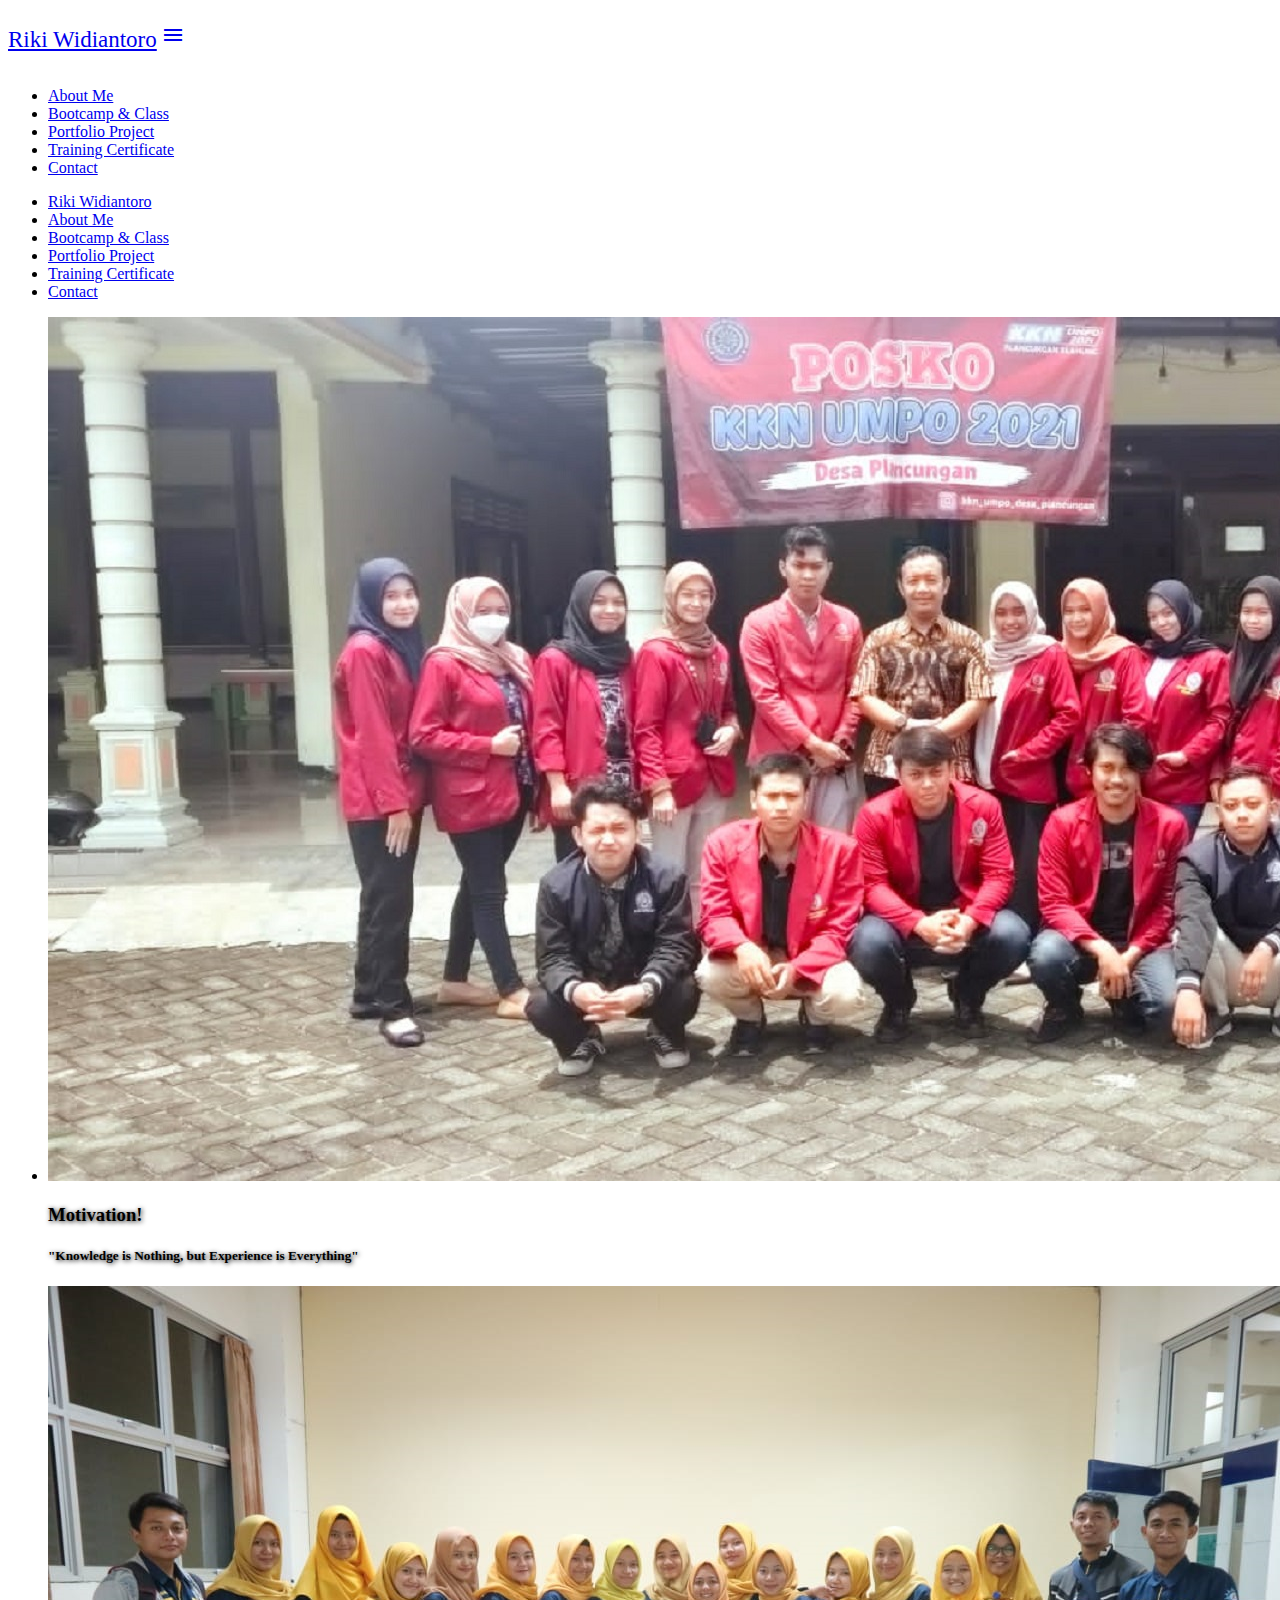
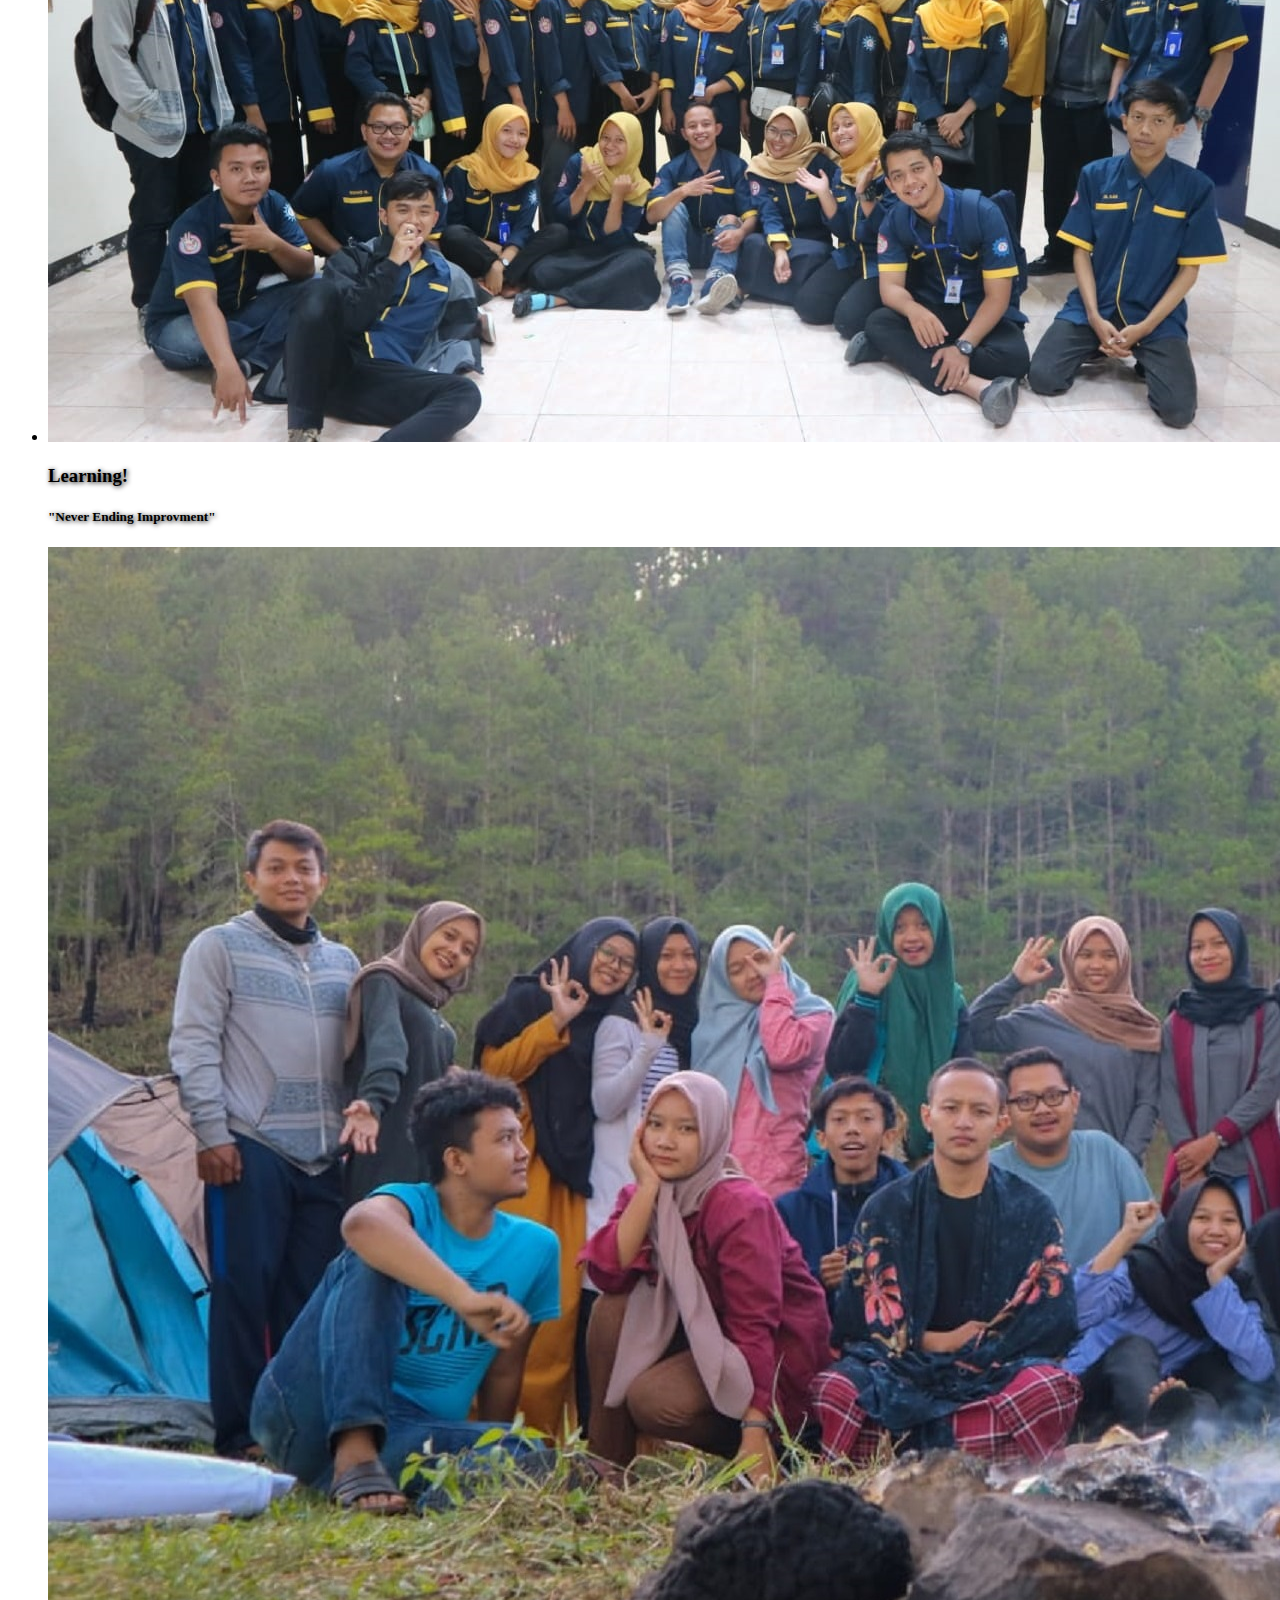
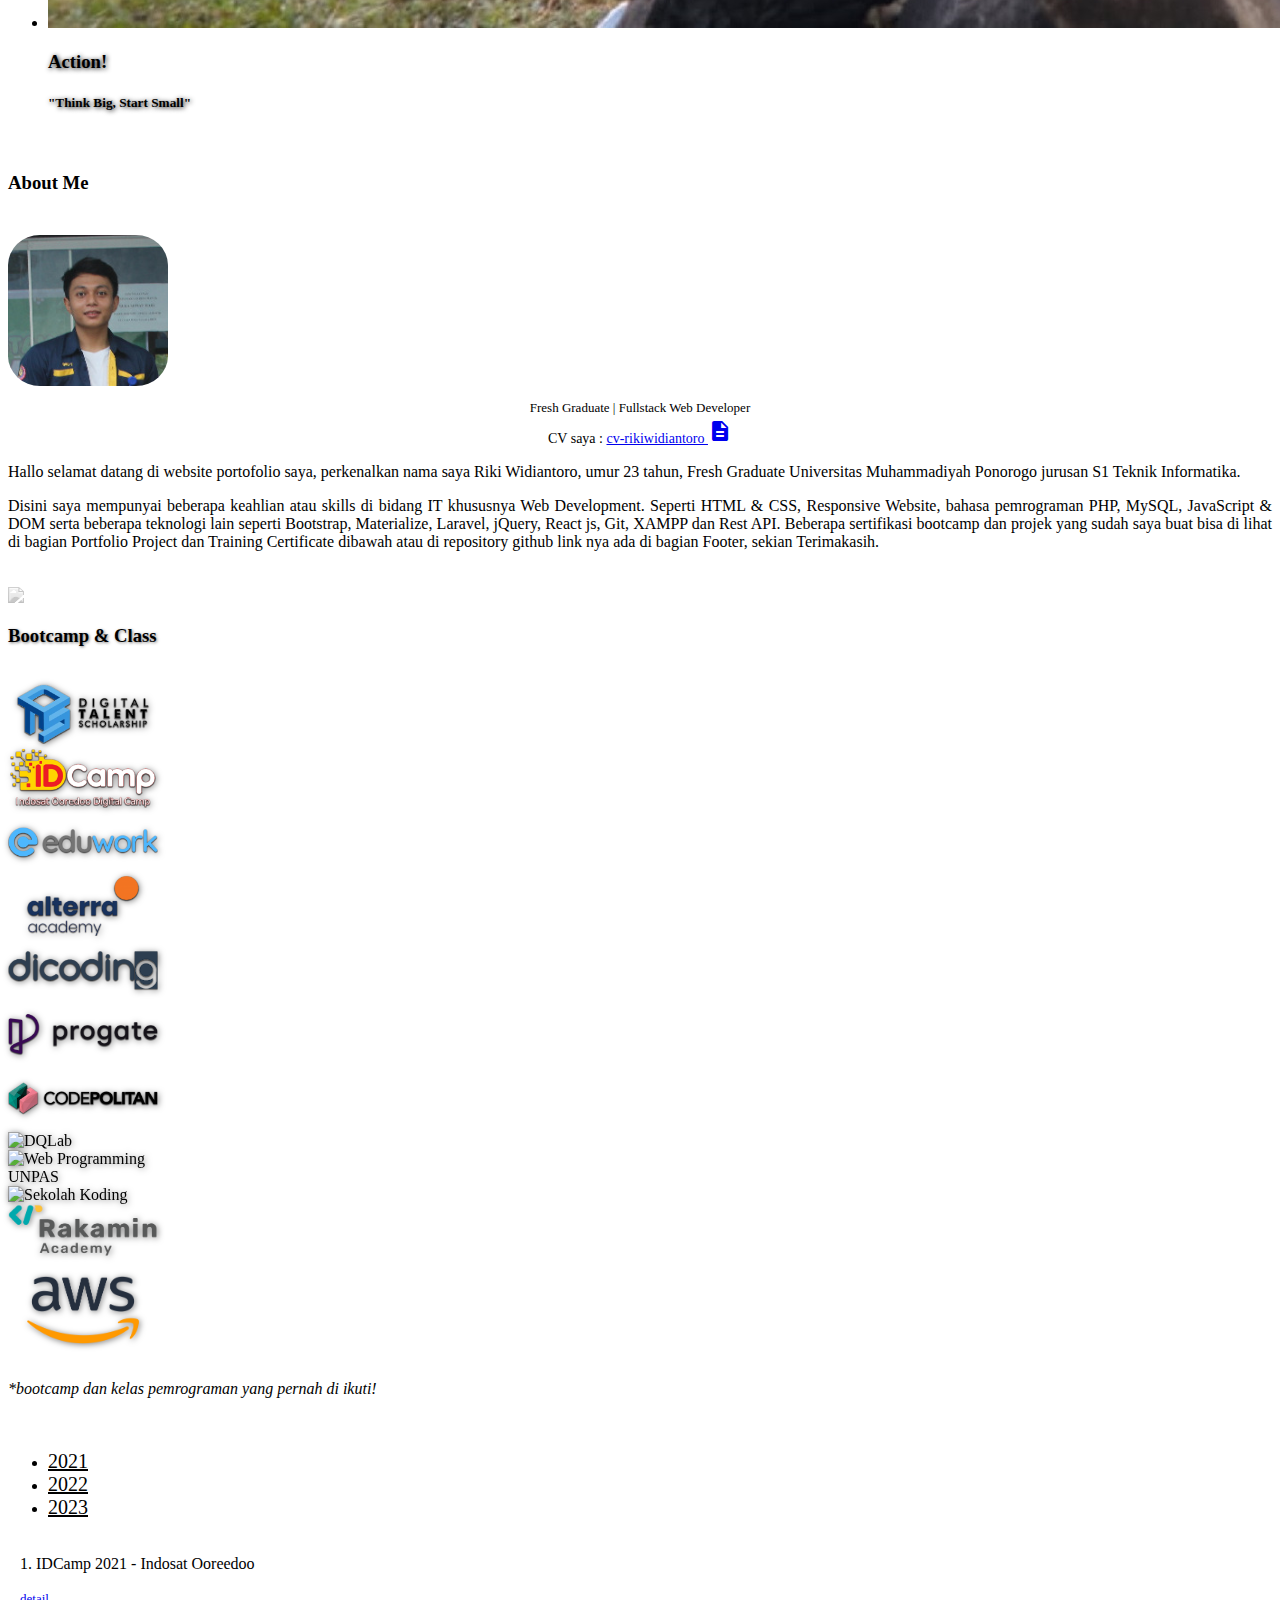
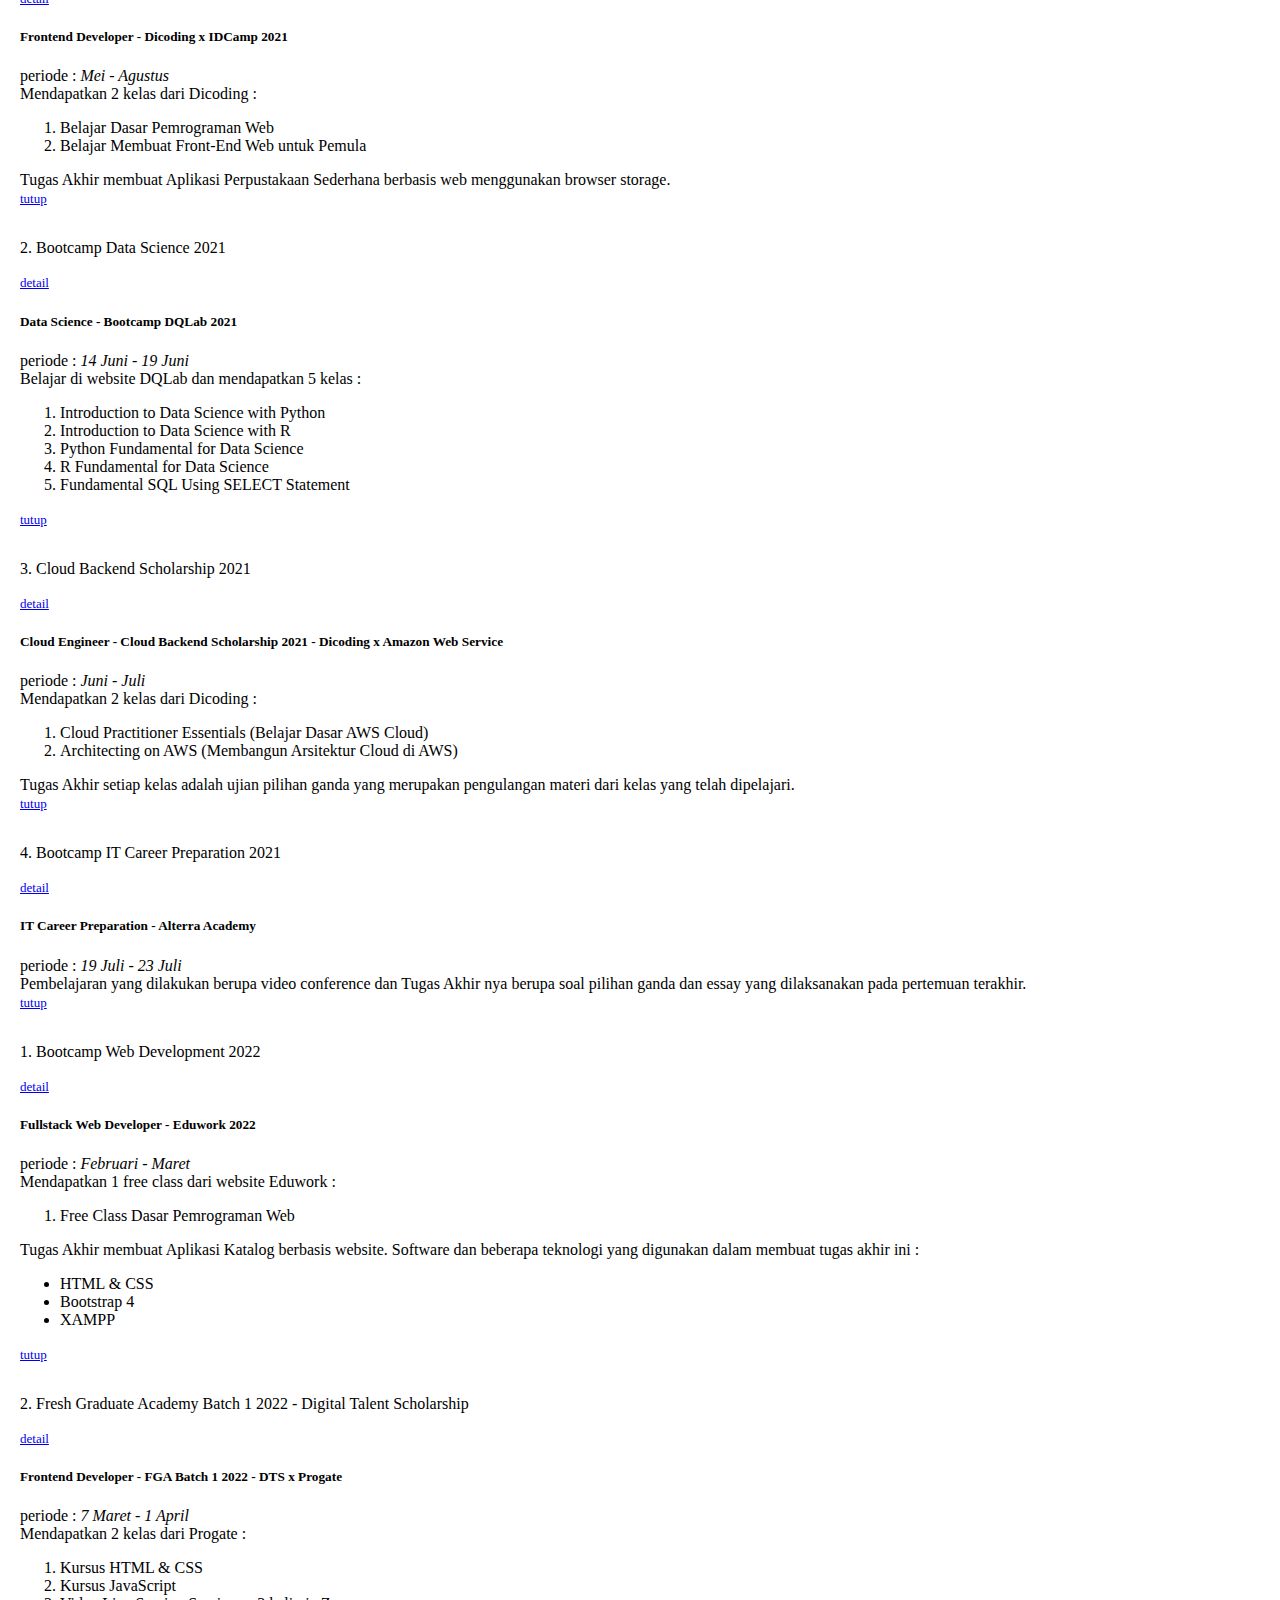
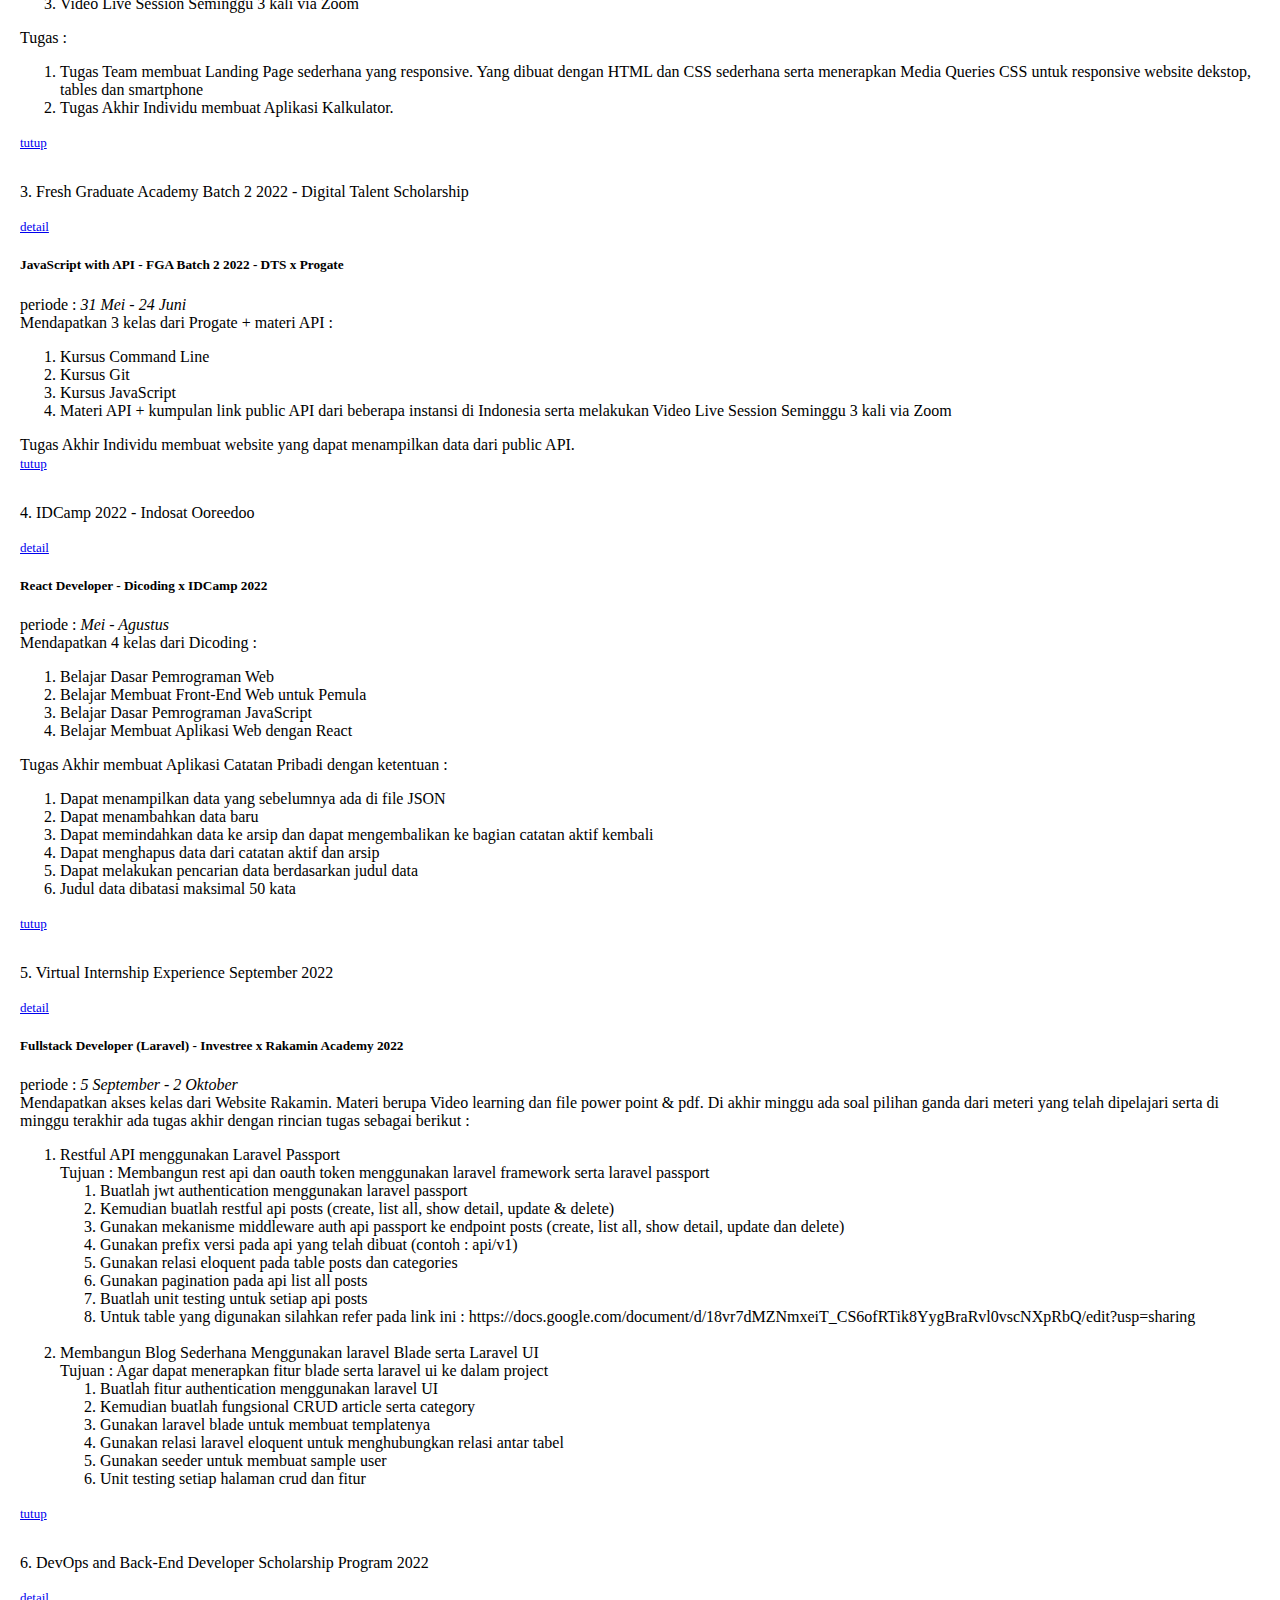
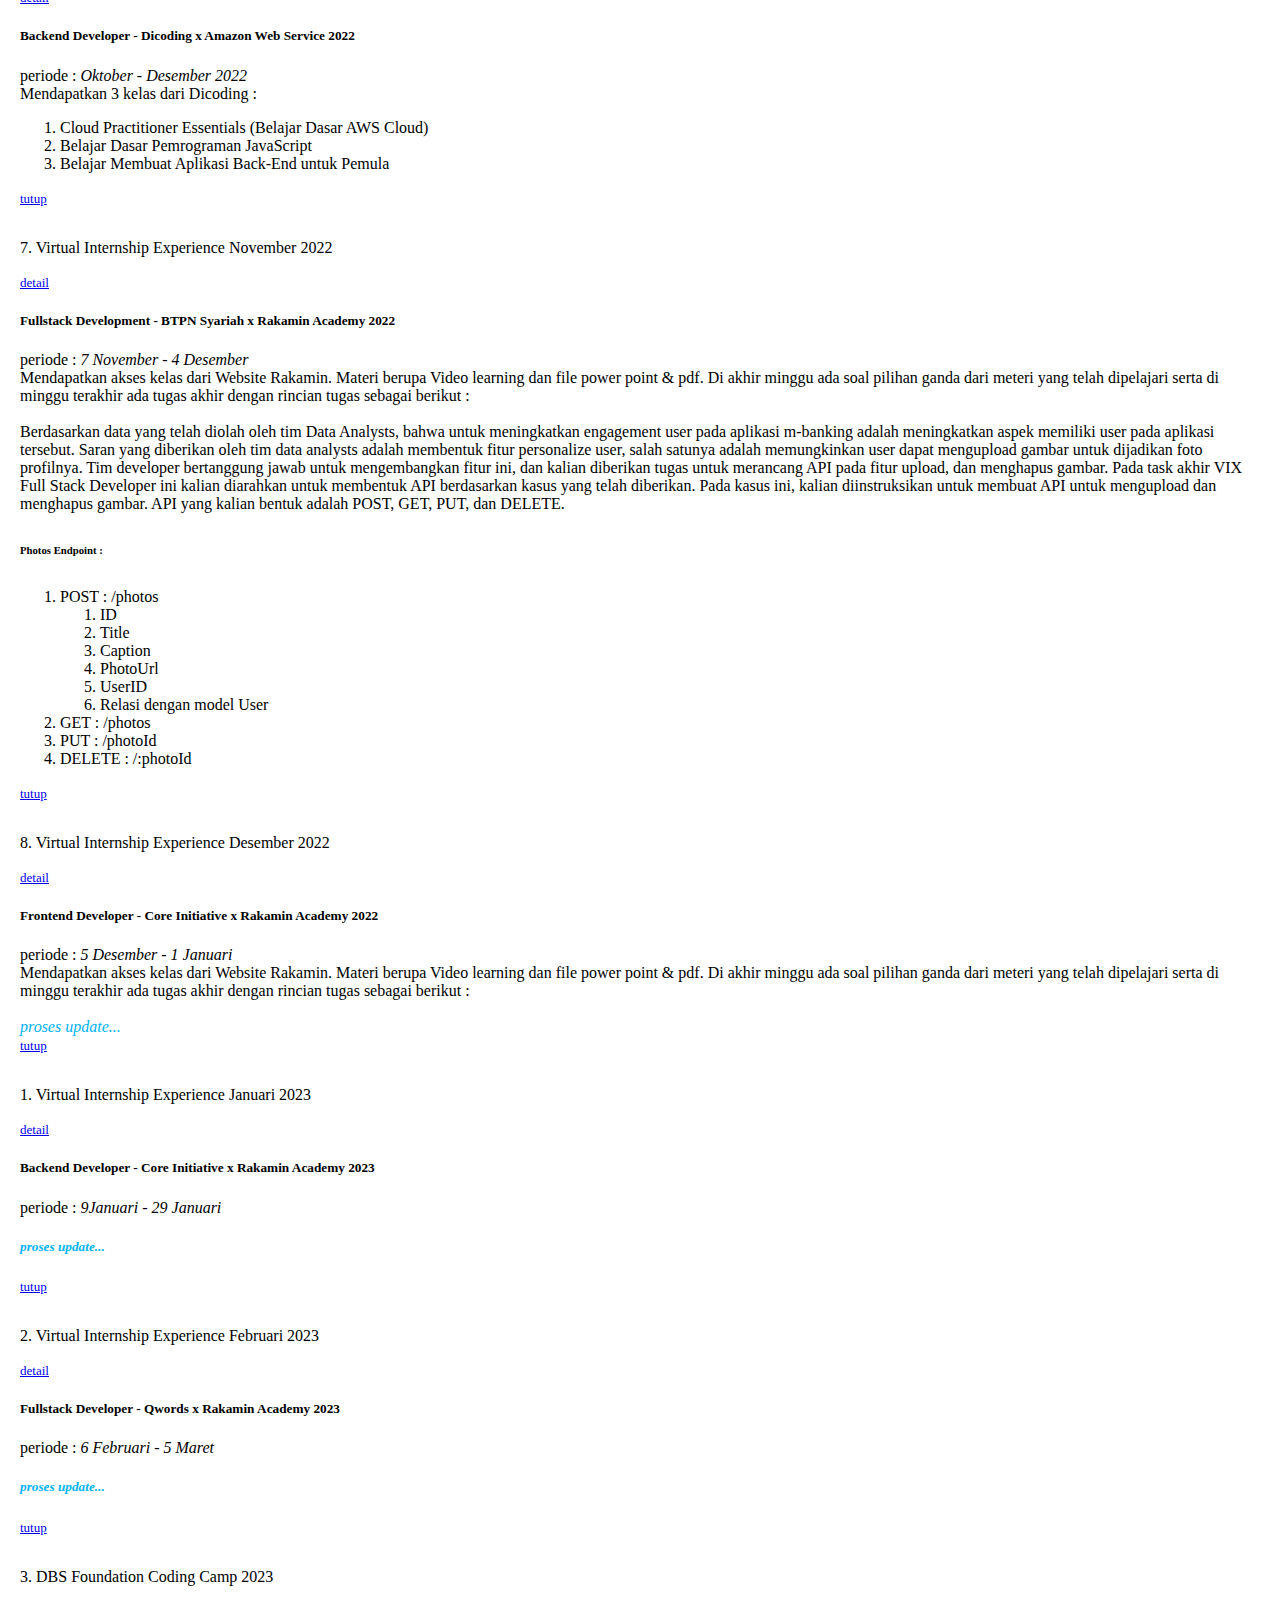
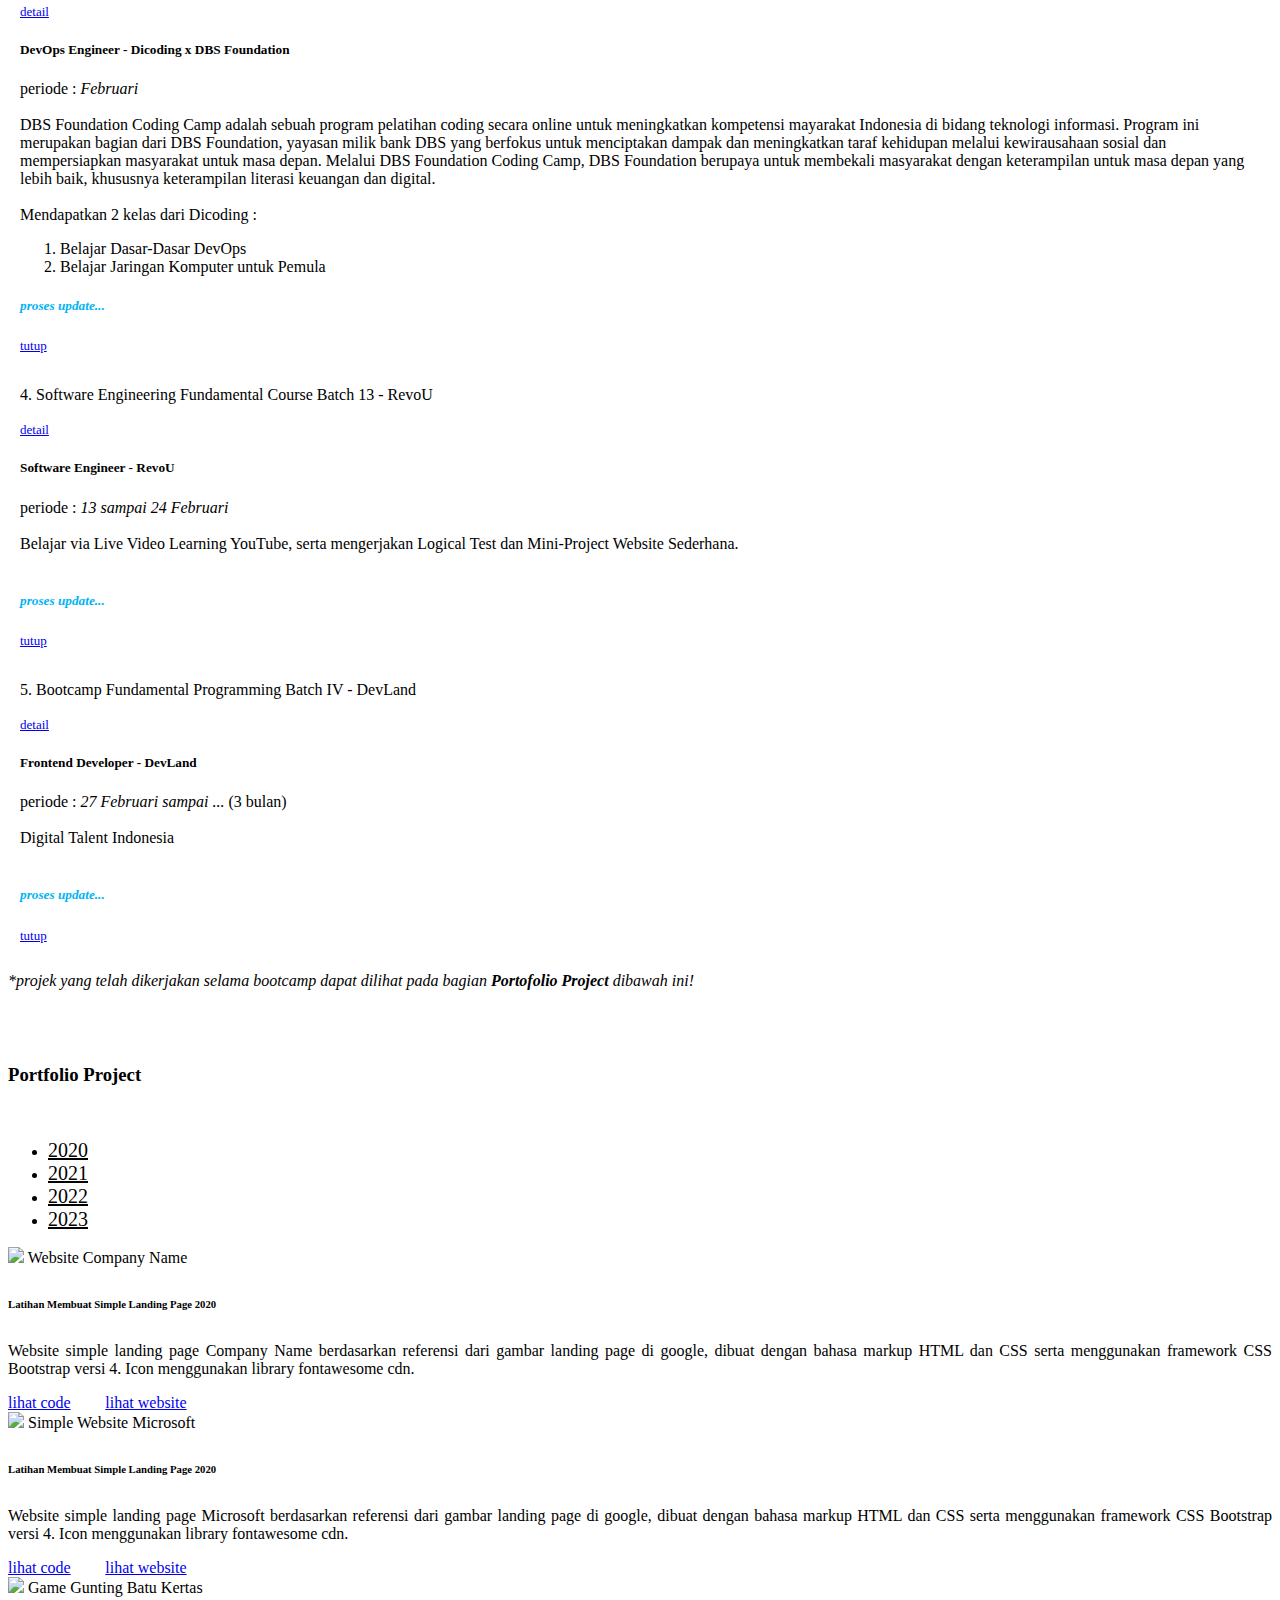
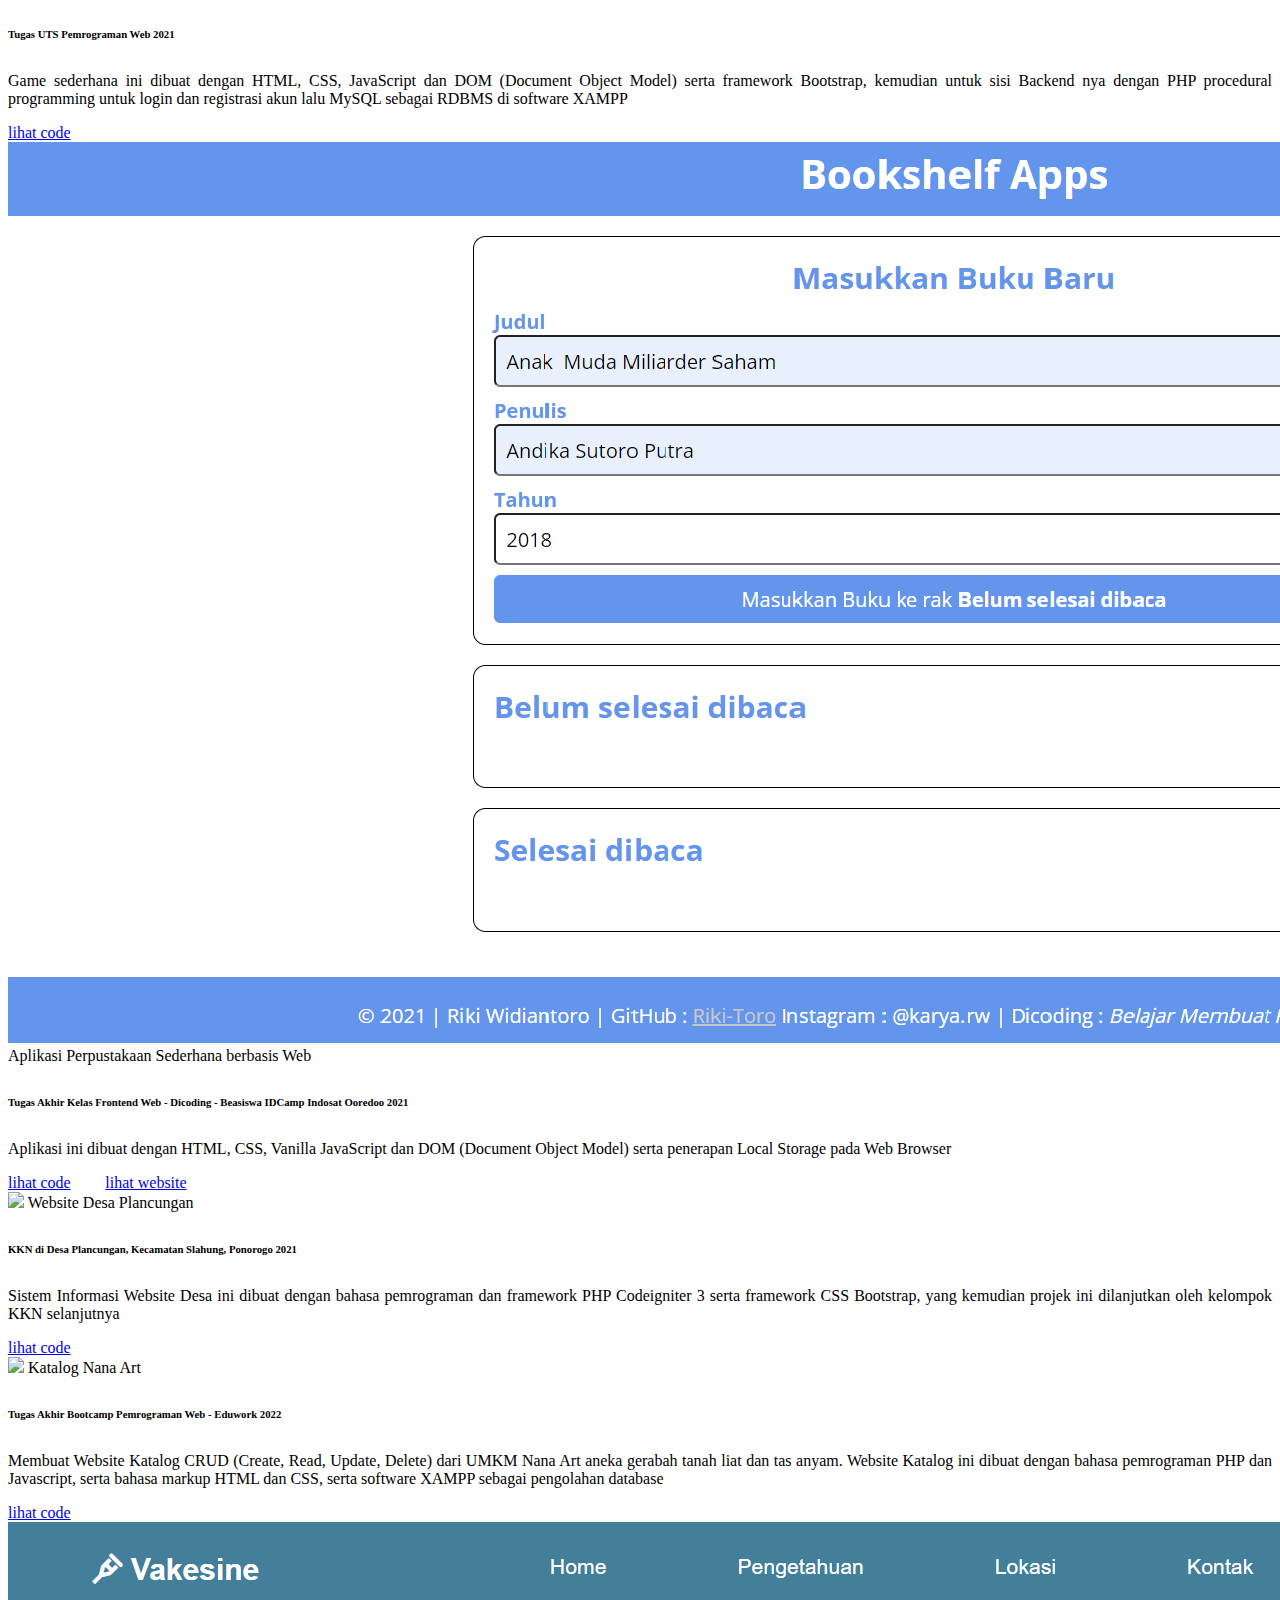
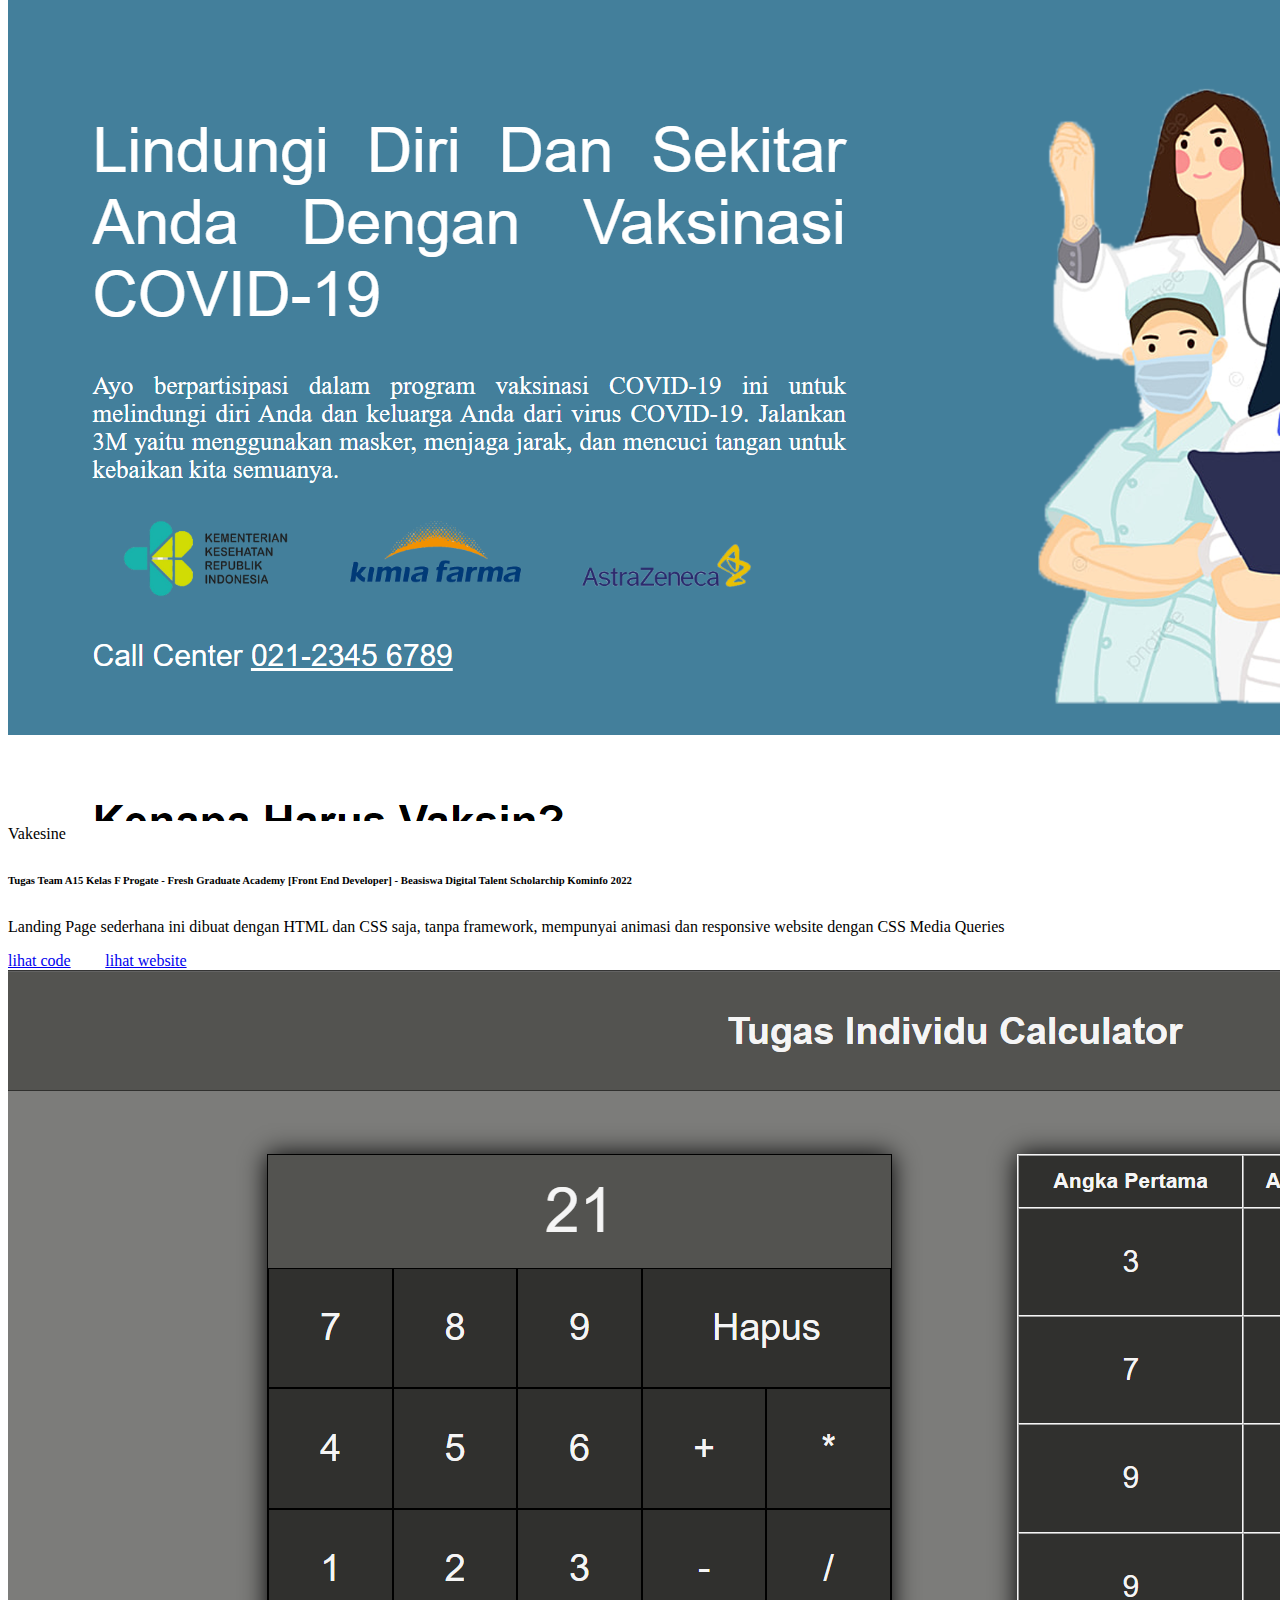
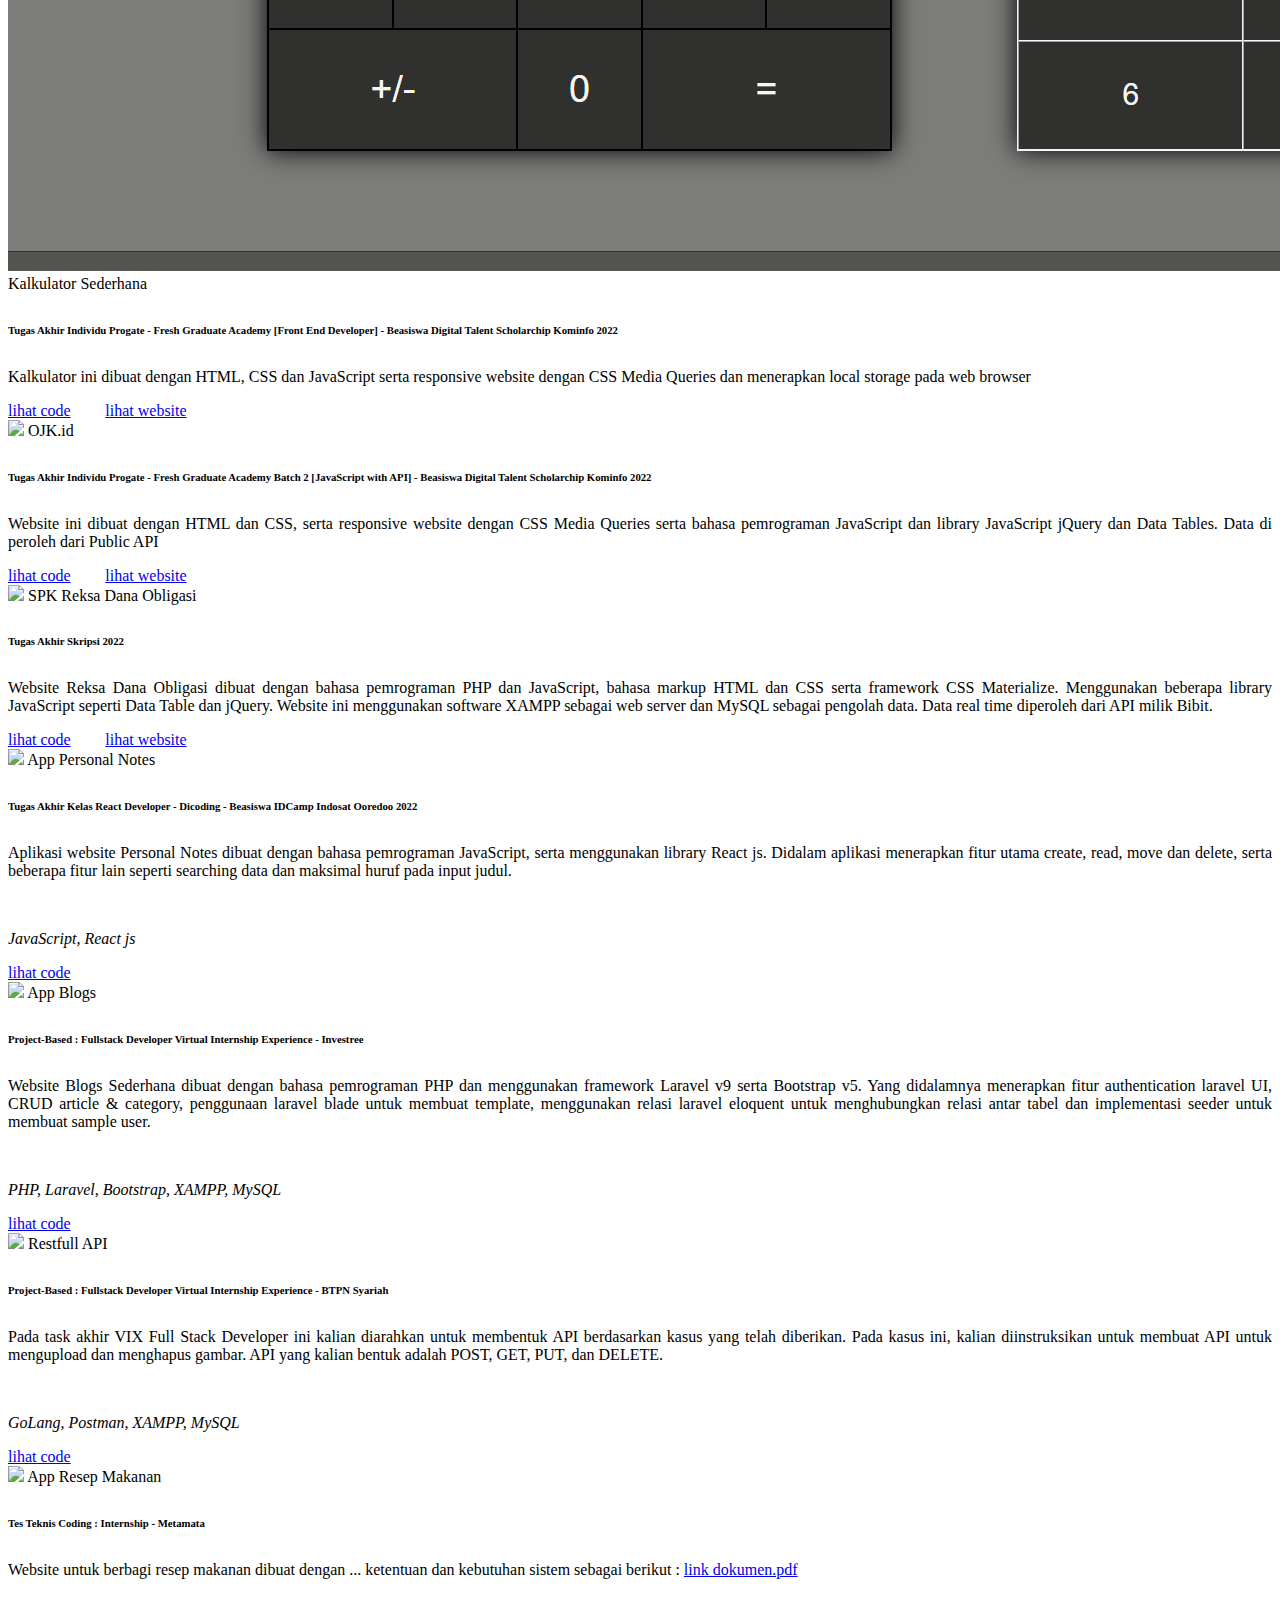
==== commit 843c3d39: "delete fga bootcamp" ====
--- a/index.html
+++ b/index.html
@@ -83,7 +83,7 @@
                         <img src="img/pp.png" alt="pp" width="160">
                         <p class="about-title">Fresh Graduate | Fullstack Web Developer</p>
                         <p class="about-title-cv">CV saya : 
-                            <a href="https://drive.google.com/file/d/1Ted4rj-q_JmLzWLb7LeSli8VHJmRDROI/view?usp=sharing" target="_blank"> cv-rikiwidiantoro <i class="tiny material-icons">description</i></a>
+                            <a href="https://drive.google.com/file/d/1Ss08mKgDPQd3nJtJOysVOTkysAYQ28dA/view?usp=sharing" target="_blank"> cv-rikiwidiantoro <i class="tiny material-icons">description</i></a>
                         </p>
                     </div>
                     <div class="col m8 s12 light">
@@ -103,17 +103,6 @@
             <div class="container clients">
                 <h3 class="center white-text">Bootcamp & Class</h3>
                 <br>
-                <!-- <div class="row">
-                    <div class="col m4 s12 center">
-                        <img src="img/clients/gojek.png" alt="">
-                    </div>
-                    <div class="col m4 s12 center">
-                        <img src="img/clients/tokopedia.png" alt="">
-                    </div>
-                    <div class="col m4 s12 center">
-                        <img src="img/clients/traveloka.png" alt="">
-                    </div>
-                </div> -->
                 <div class="row">
                     <div class="col m3 s6 center">
                         <img src="img/clients/dts.png" alt="Digital Talent Scholarship">
@@ -156,7 +145,7 @@
                         <img src="img/clients/aws.png" alt="Amazon Web Service">
                     </div>
                 </div>
-                <p class="center dark-text"><i>*bootcamp dan kelas pemrograman yang pernah di ikuti</i></p>
+                <p class="center dark-text"><i>*bootcamp dan kelas pemrograman yang pernah di ikuti!</i></p>
             </div>
         </div>
         <section id="" class="bootcamp grey lighten-3">
@@ -698,12 +687,67 @@
                                             </div>
                                         </div>
                                         <!-- content15 -->
+
+                                        <!-- content16 -->
+                                        <div class="card-content">
+                                            <div class="col">
+                                                <p>4. Software Engineering Fundamental Course Batch 13 - RevoU</p>
+                                            </div>
+                                            <div class="col right">
+                                                <a class="waves-effect waves-light blue darken-1 btn modal-trigger" href="#modal16">Detail</a>
+                                            </div>
+                                            <div id="modal16" class="modal">
+                                                <div class="modal-content">
+                                                    <h5>Software Engineer - RevoU</h5>
+                                                    <div class="card-action">
+                                                        <p>periode : <i>13 sampai 24 Februari</i></p>
+                                                        <br><br>
+                                                        <p>Belajar via Live Video Learning YouTube, serta mengerjakan Logical Test dan Mini-Project Website Sederhana.</p>
+                                                        <br><br>
+                                                        <h5 class="center"><i style="color: rgb(0, 179, 244);">proses update...</i></h5>
+                                                    </div>
+                                                </div>
+                                                <div class="modal-footer">
+                                                    <a href="#!" class="modal-close waves-effect waves-light white-text blue darken-1 btn-flat">Tutup</a>
+                                                </div>
+                                            </div>
+                                        </div>
+                                        <!-- content16 -->
+
+                                        <!-- content17 -->
+                                        <div class="card-content">
+                                            <div class="col">
+                                                <p>5. Bootcamp Fundamental Programming Batch IV - DevLand</p>
+                                            </div>
+                                            <div class="col right">
+                                                <a class="waves-effect waves-light blue darken-1 btn modal-trigger" href="#modal17">Detail</a>
+                                            </div>
+                                            <div id="modal17" class="modal">
+                                                <div class="modal-content">
+                                                    <h5>Frontend Developer - DevLand</h5>
+                                                    <div class="card-action">
+                                                        <p>periode : <i>27 Februari sampai ...</i> (3 bulan)</p>
+                                                        <br><br>
+                                                        <p>Digital Talent Indonesia</p>
+                                                        <br><br>
+                                                        <h5 class="center"><i style="color: rgb(0, 179, 244);">proses update...</i></h5>
+                                                    </div>
+                                                </div>
+                                                <div class="modal-footer">
+                                                    <a href="#!" class="modal-close waves-effect waves-light white-text blue darken-1 btn-flat">Tutup</a>
+                                                </div>
+                                            </div>
+                                        </div>
+                                        <!-- content17 -->
+
                                     </div>
                                 </div>
                             </div>
                         </div>
                     </div>
                 </div>
+
+                <p class="center dark-text"><i>*projek yang telah dikerjakan selama bootcamp dapat dilihat pada bagian <b>Portofolio Project</b> dibawah ini!</i></p>
             </div>
         </section>
 
@@ -1084,8 +1128,7 @@
                     <!-- 2023 -->
                     <div id="test4" class="col s12">
                         <div class="row">
-                            <h5 class="center"><i style="color: rgb(0, 179, 244);">proses update...</i></h5>
-                            <!-- <div class="col s12 m6">
+                            <div class="col s12 m6">
                                 <div class="card">
                                     <div class="card-image">
                                         <img src="img/hasil/default.jpg">
@@ -1104,8 +1147,31 @@
                                         <a style="visibility: hidden;" class="waves-effect waves-light blue darken-1 btn" href="http://reksadanapendapatantetap.ga" target="_blank">lihat website</a>
                                     </div>
                                 </div>
-                            </div> -->
-                        </div>
+                            </div>
+                            <div class="col s12 m6">
+                                <div class="card">
+                                    <div class="card-image">
+                                        <img src="img/hasil/default.jpg">
+                                        <span class="card-title white-text">nama project</span>
+                                    </div>
+                                    <div class="card-content">
+                                        <h6>role - tempat</h6>
+                                        <p>bootcamp :</p>
+                                        <p>deskripsi...</p><br>
+                                        <div>
+                                            <p><i>skills, skills</i></p>
+                                        </div>
+                                    </div>
+                                    <div class="card-action center">
+                                        <a class="waves-effect waves-light blue darken-1 btn" href="https://github.com/rikiwidiantoro/app-blogs" target="_blank">lihat code</a>
+                                        <a style="visibility: hidden;">-----</a>
+                                        <a style="visibility: hidden;" class="waves-effect waves-light blue darken-1 btn" href="http://reksadanapendapatantetap.ga" target="_blank">lihat website</a>
+                                    </div>
+                                </div>
+                            </div>
+                            
+                        </div>
+                        <h5 class="center"><i style="color: rgb(0, 179, 244);">proses update...</i></h5>
                     </div>
                     <!-- 2023 -->
                 </div>
@@ -1123,13 +1189,13 @@
                         <img src="img/sertifikat/Front-End Web.jpg" class="responsive-img materialboxed">
                     </div>
                     <div class="col m3 s12">
-                        <img src="img/sertifikat/javascript1.jpg" class="responsive-img materialboxed">
-                    </div>
-                    <div class="col m3 s12">
                         <img src="img/sertifikat/sertifikat_course - react js - 1.jpg" class="responsive-img materialboxed">
                     </div>
                     <div class="col m3 s12">
                         <img src="img/sertifikat/Belajar Membuat Aplikasi Back-End untuk Pemula 1.jpg" class="responsive-img materialboxed">
+                    </div>
+                    <div class="col m3 s12">
+                        <img src="img/sertifikat/riki-widiantoro-certificate-attendance-sefc23_page-0001.jpg" class="responsive-img materialboxed">
                     </div>
                 </div>
                 <div class="row">
@@ -1179,7 +1245,7 @@
                             <p>Jalan Hayam Wuruk, Dukuh Pondok, Desa Belang, Kecamatan Bungkal, Kabupaten Ponorogo, Provinsi Jawa Timur, Negara Kesatuan Republik Indonesia</p>
                         </div>
                         <div class="kontak">
-                            <a href="mailto:rikitoro12@gmail.com?subject=subject text" target="_blank" class="white-text fa-2x"><i class="fa fa-envelope"></i></a>
+                            <a href="mailto:rikikerja1@gmail.com?subject=subject text" target="_blank" class="white-text fa-2x"><i class="fa fa-envelope"></i></a>
                             <a href="https://github.com/rikiwidiantoro" target="_blank" class="white-text fa-2x" style="margin: 0px 30px;"><i class="fab fa-github"></i></a>
                             <a href="https://linkedin.com/in/rikiwidiantoro" target="_blank" class="white-text fa-2x"><i class="fab fa-linkedin"></i></a>
                             <a href="https://www.instagram.com/karya.rw?utm_medium=copy_link" target="_blank" class="white-text fa-2x" style="margin: 0px 30px;"><i class="fab fa-instagram"></i></a>
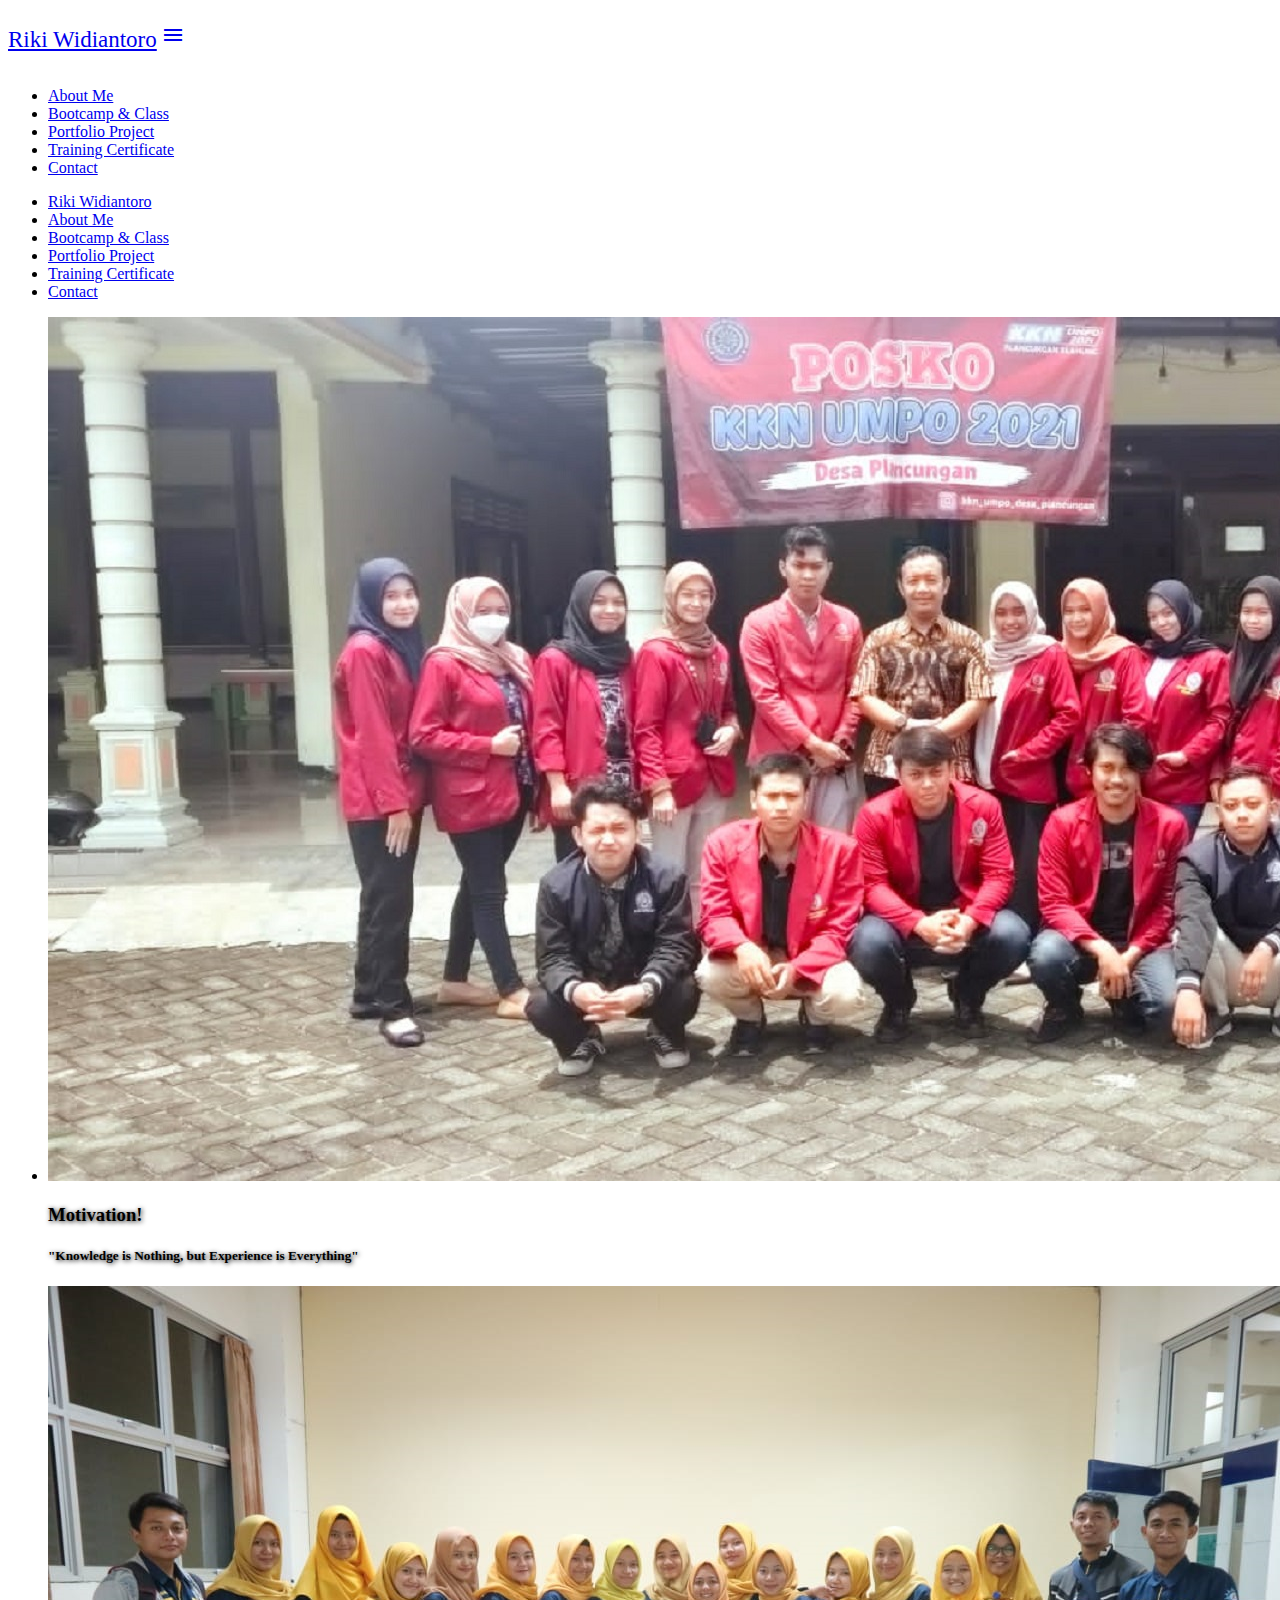
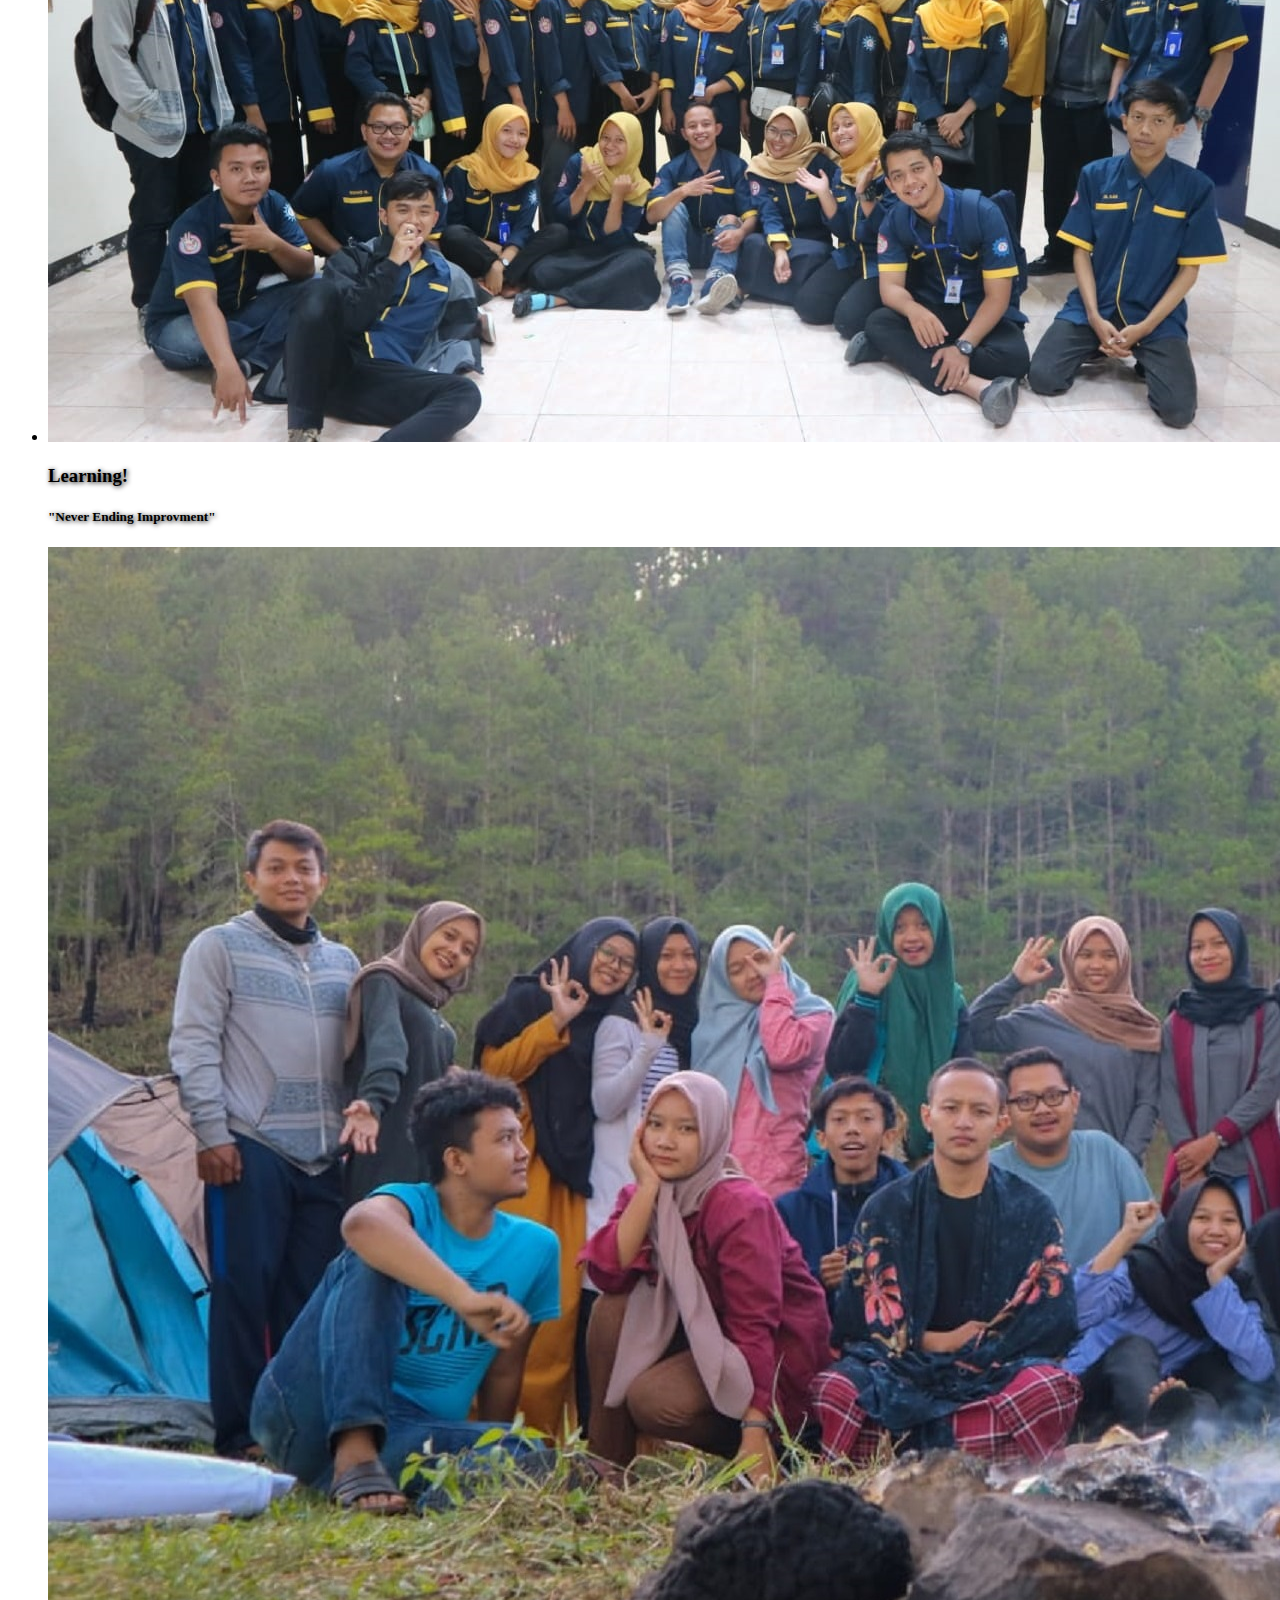
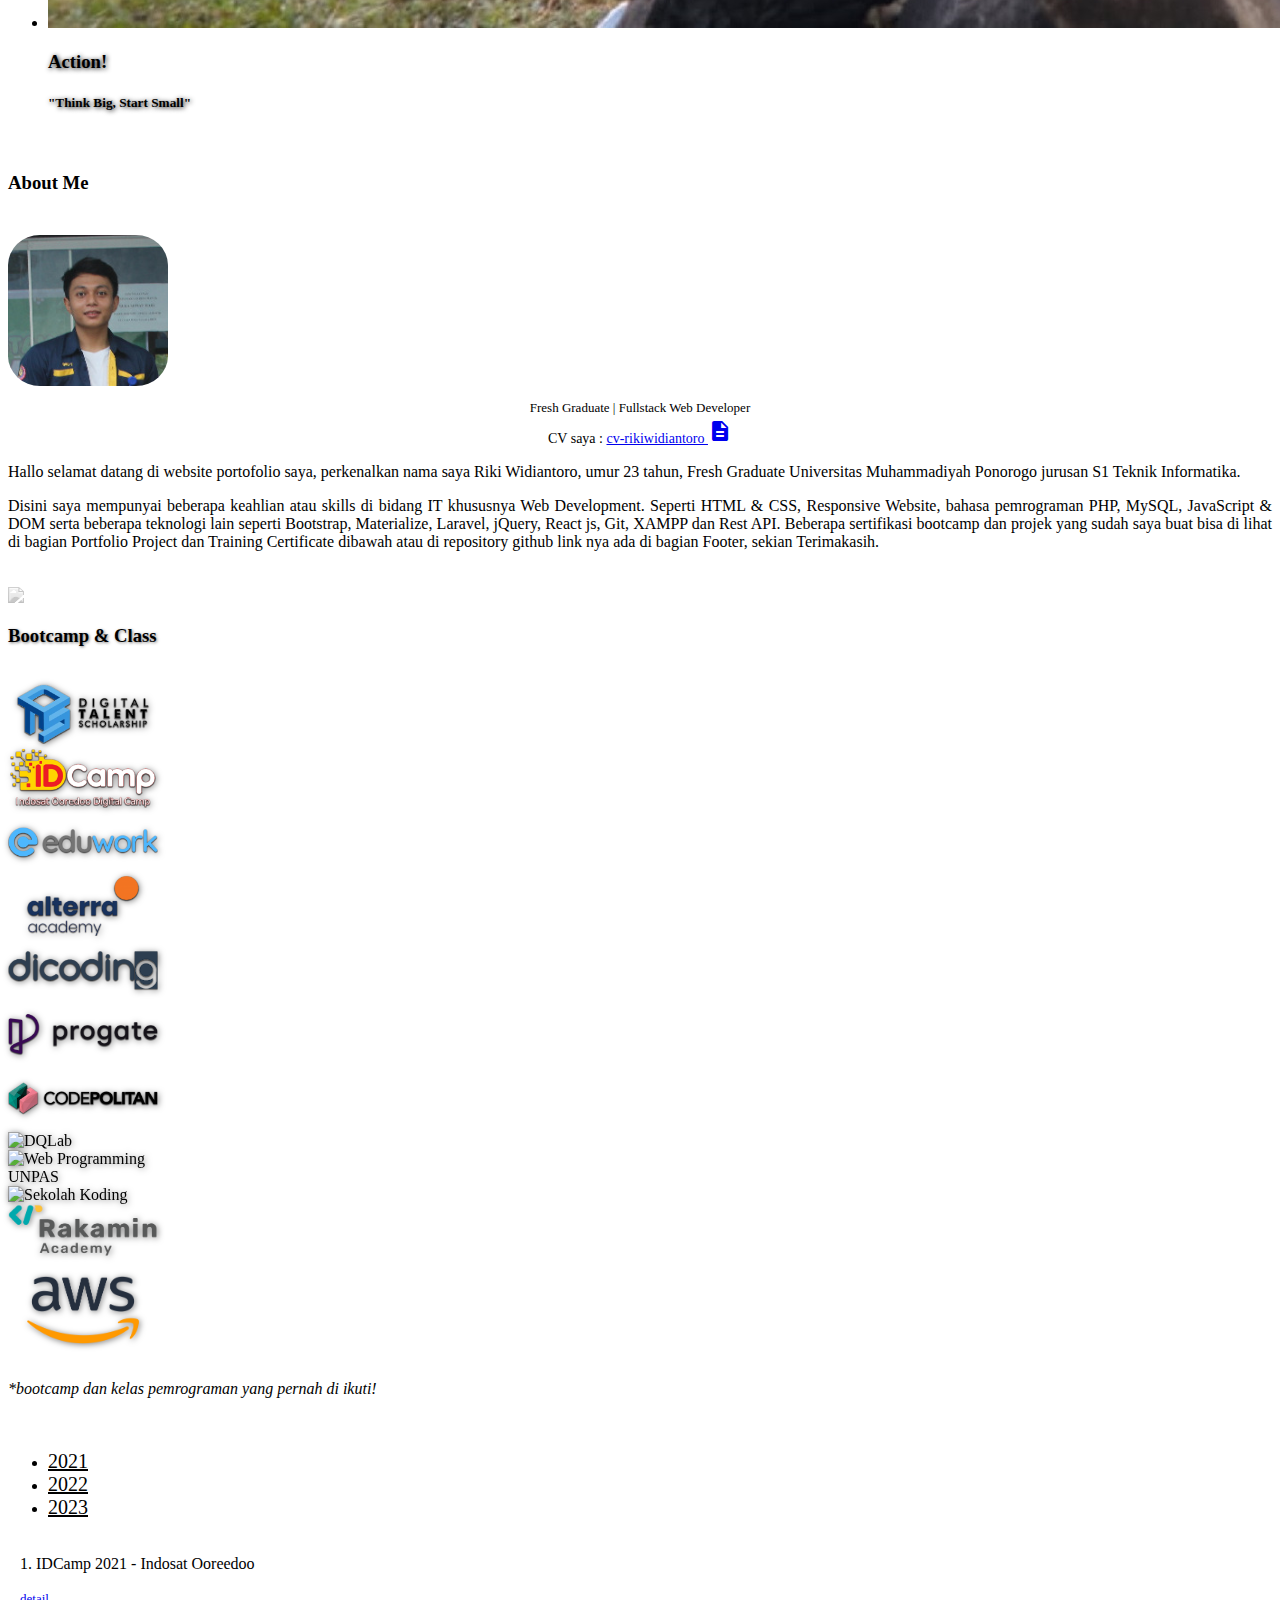
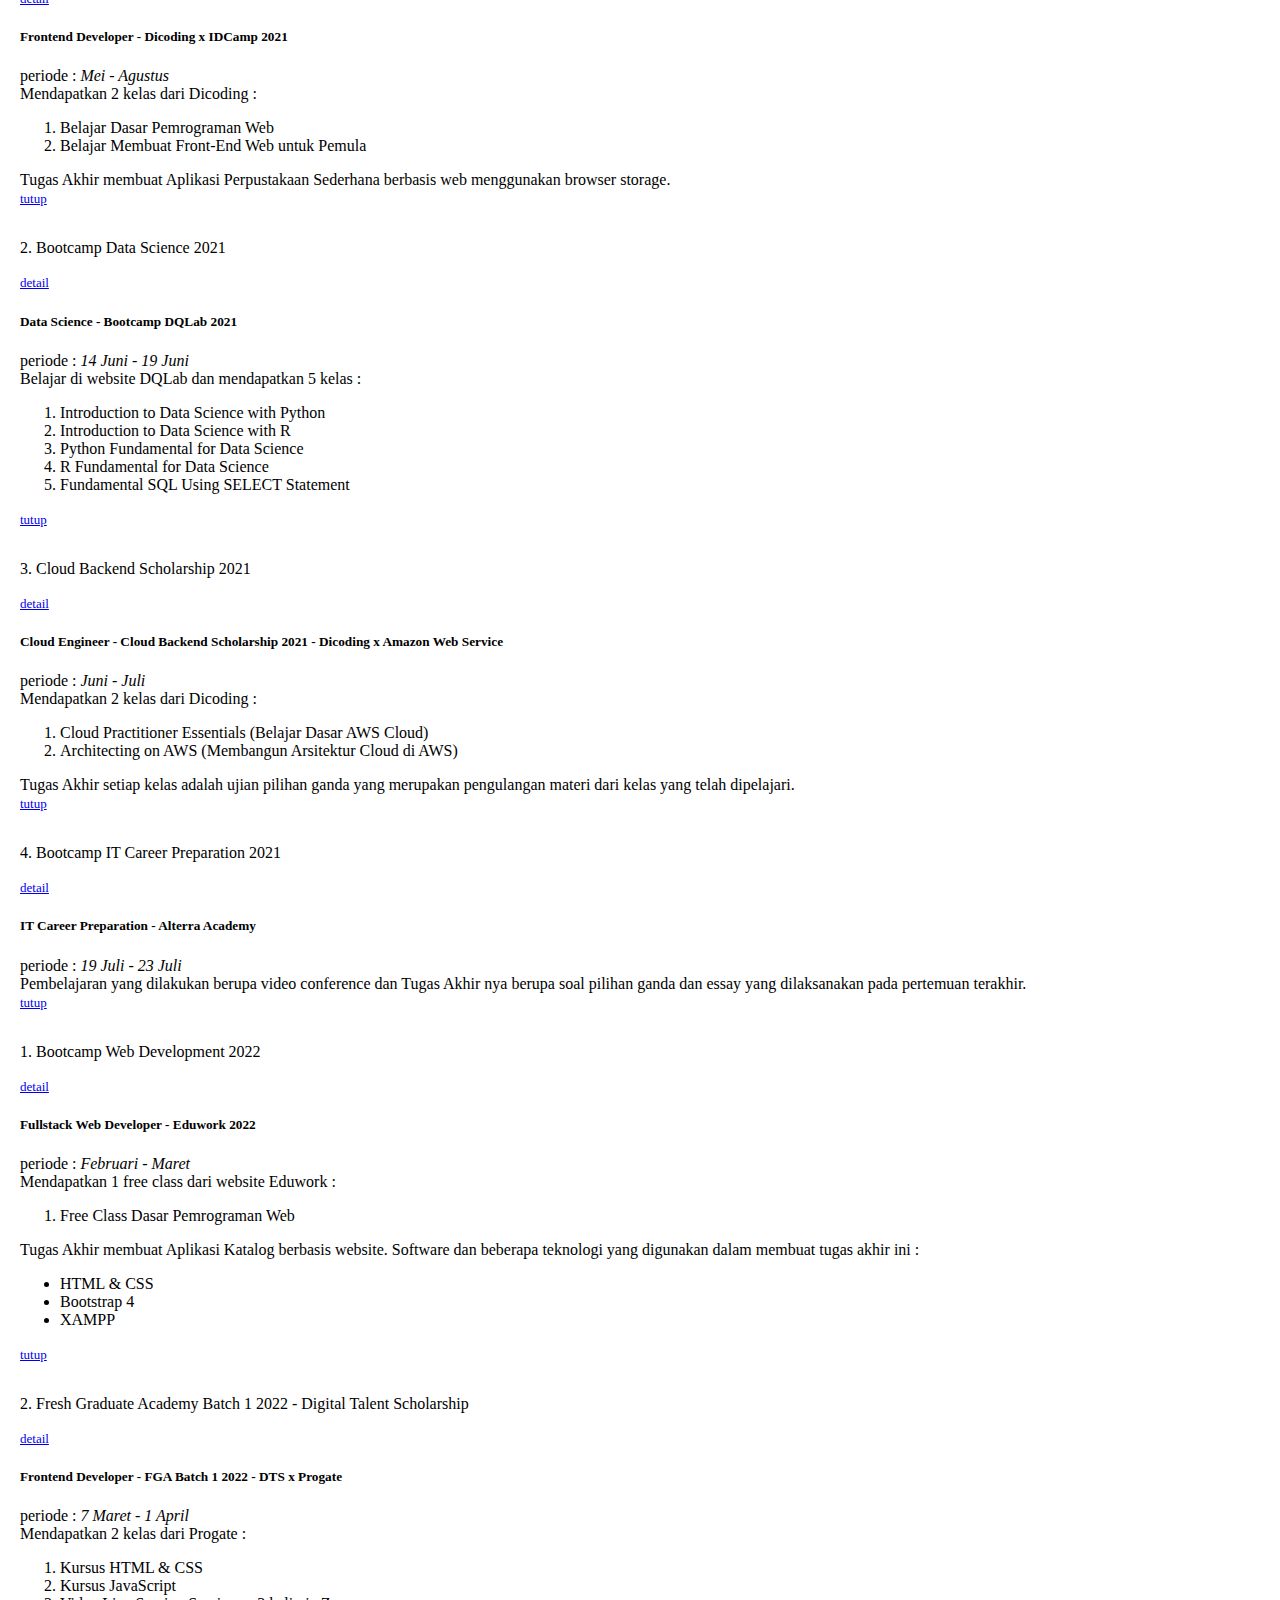
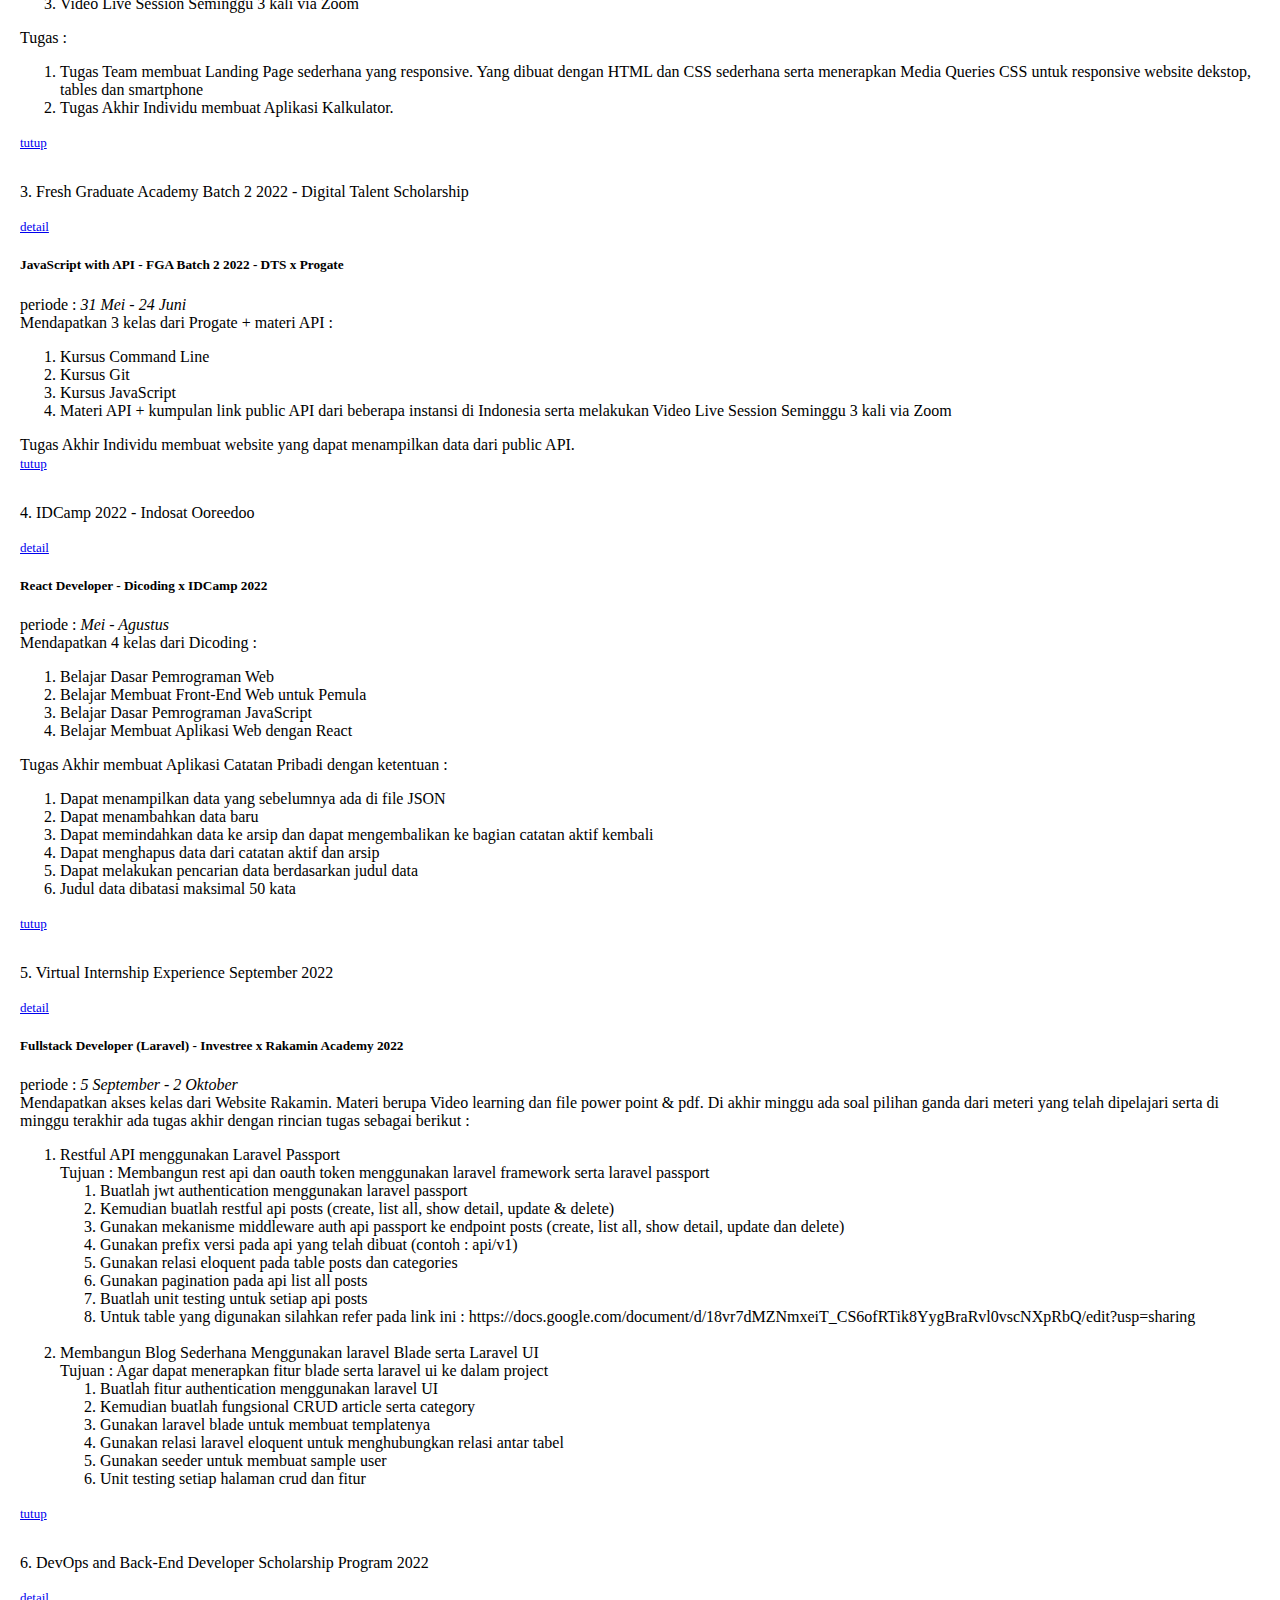
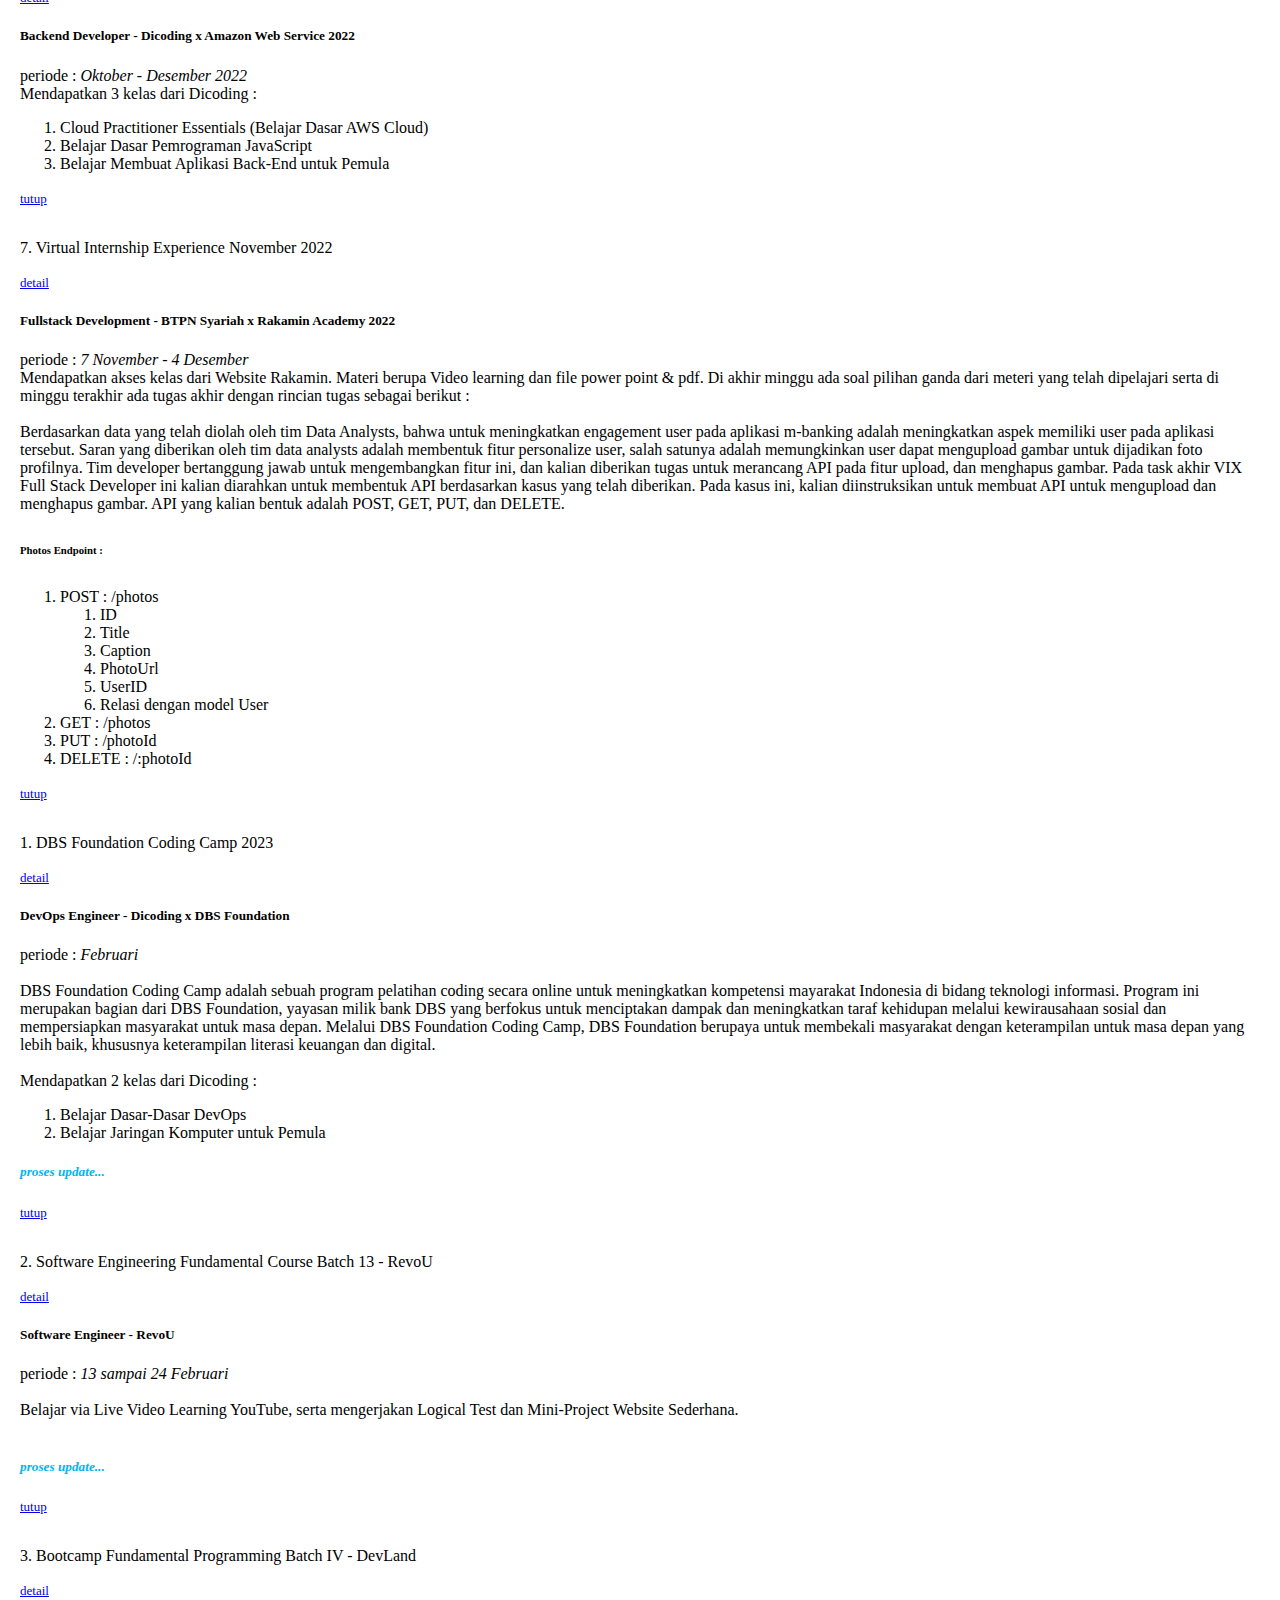
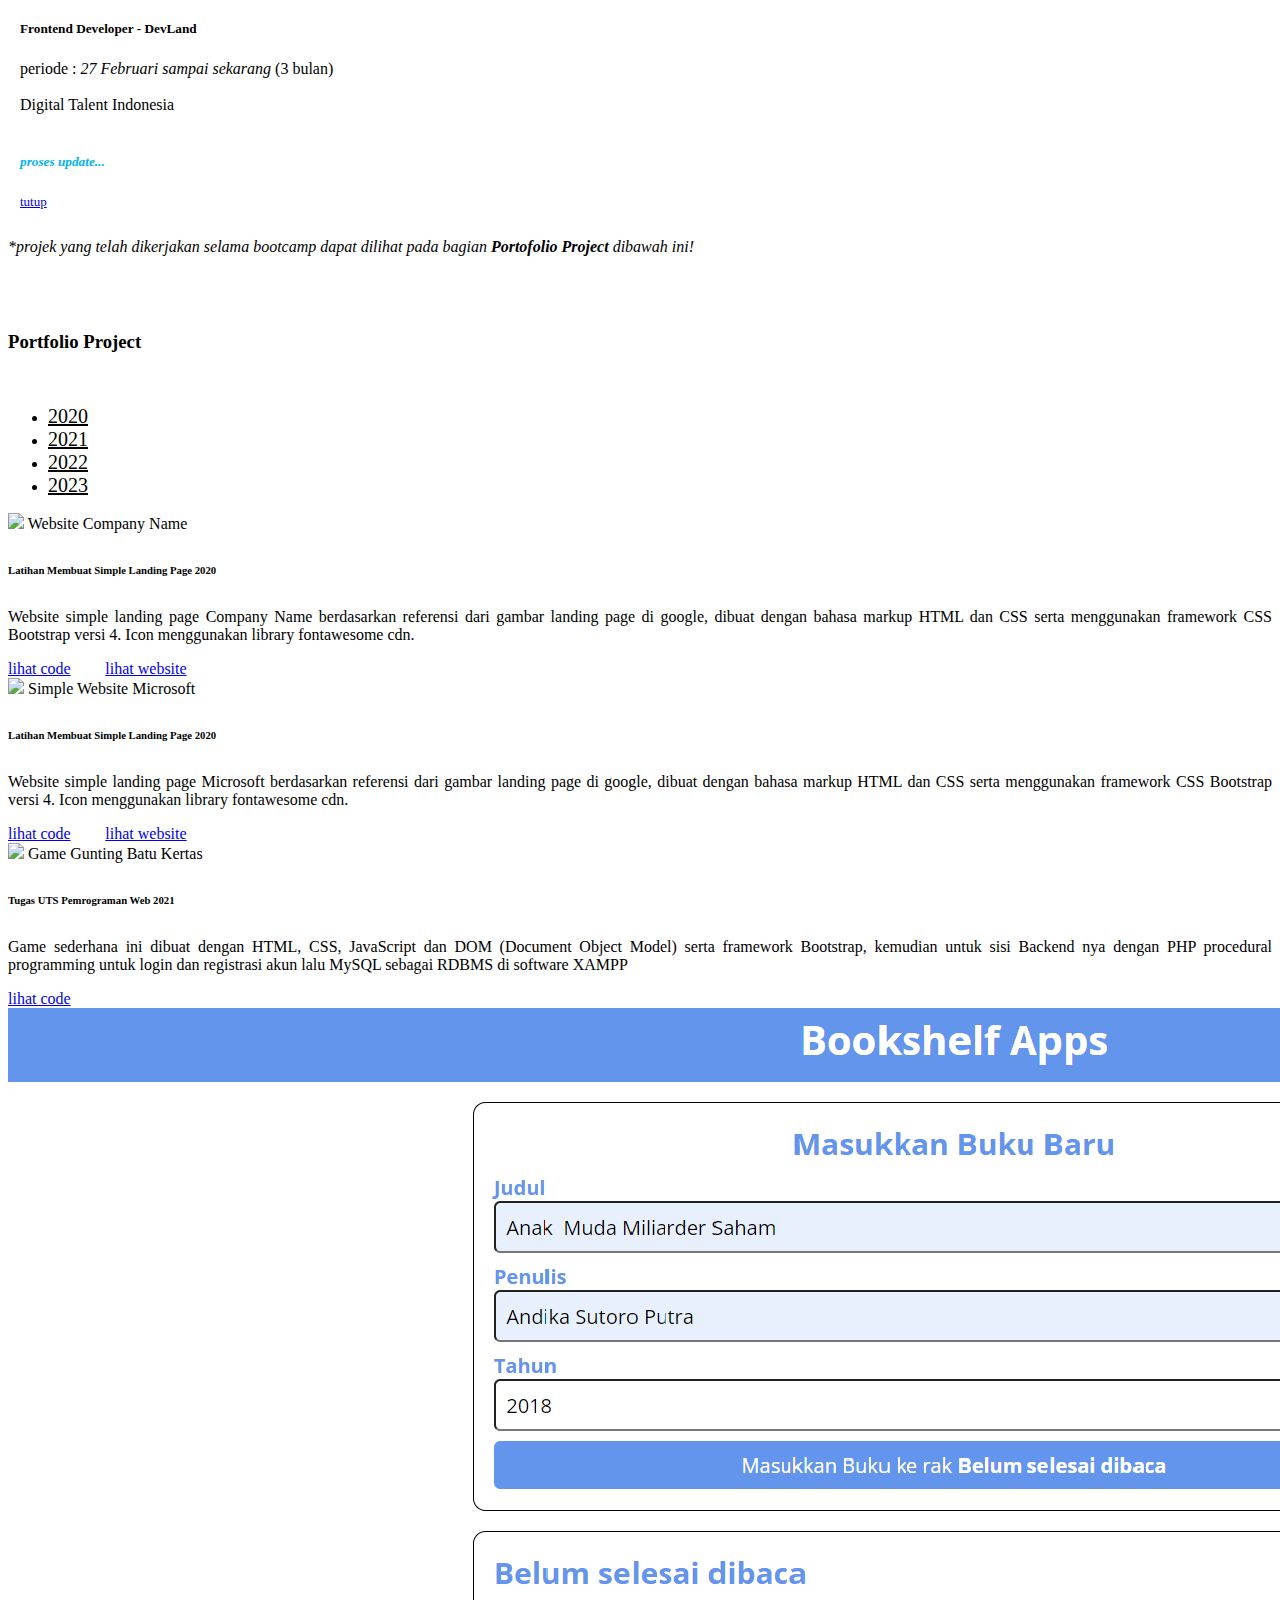
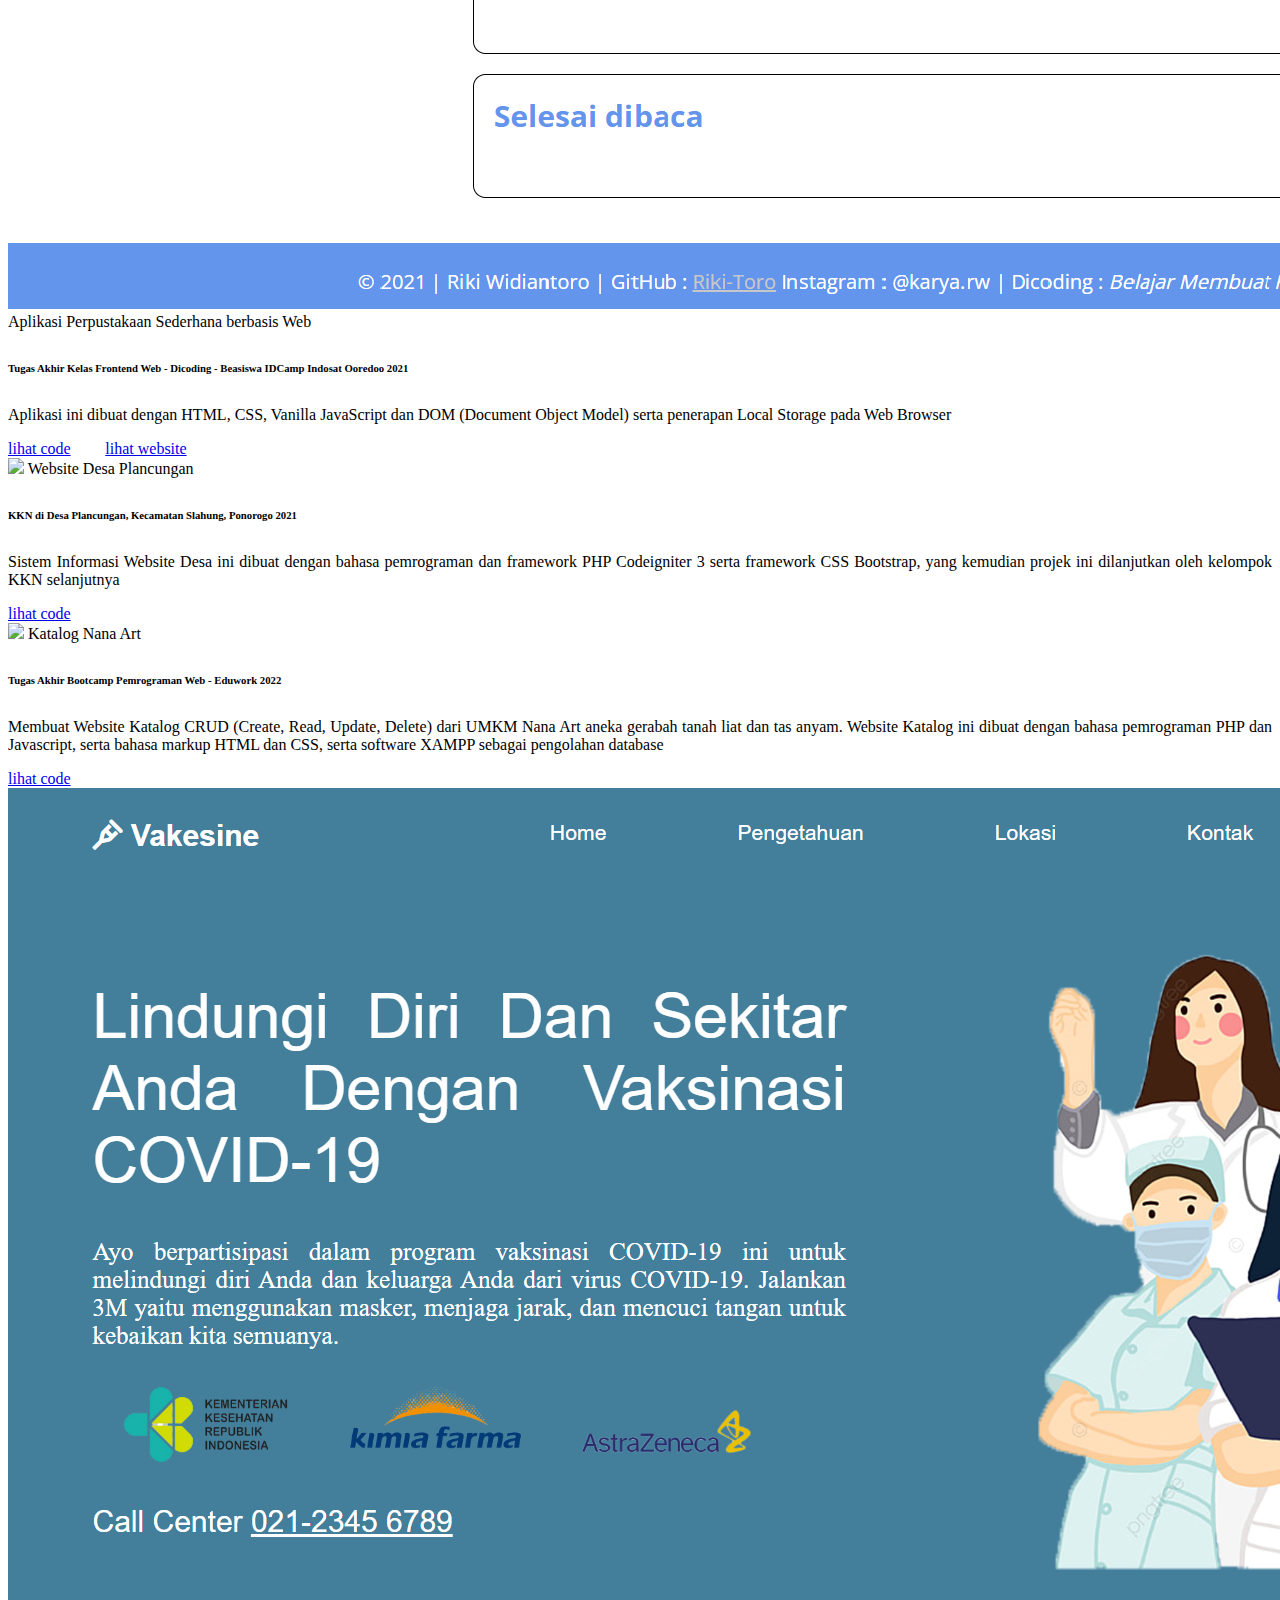
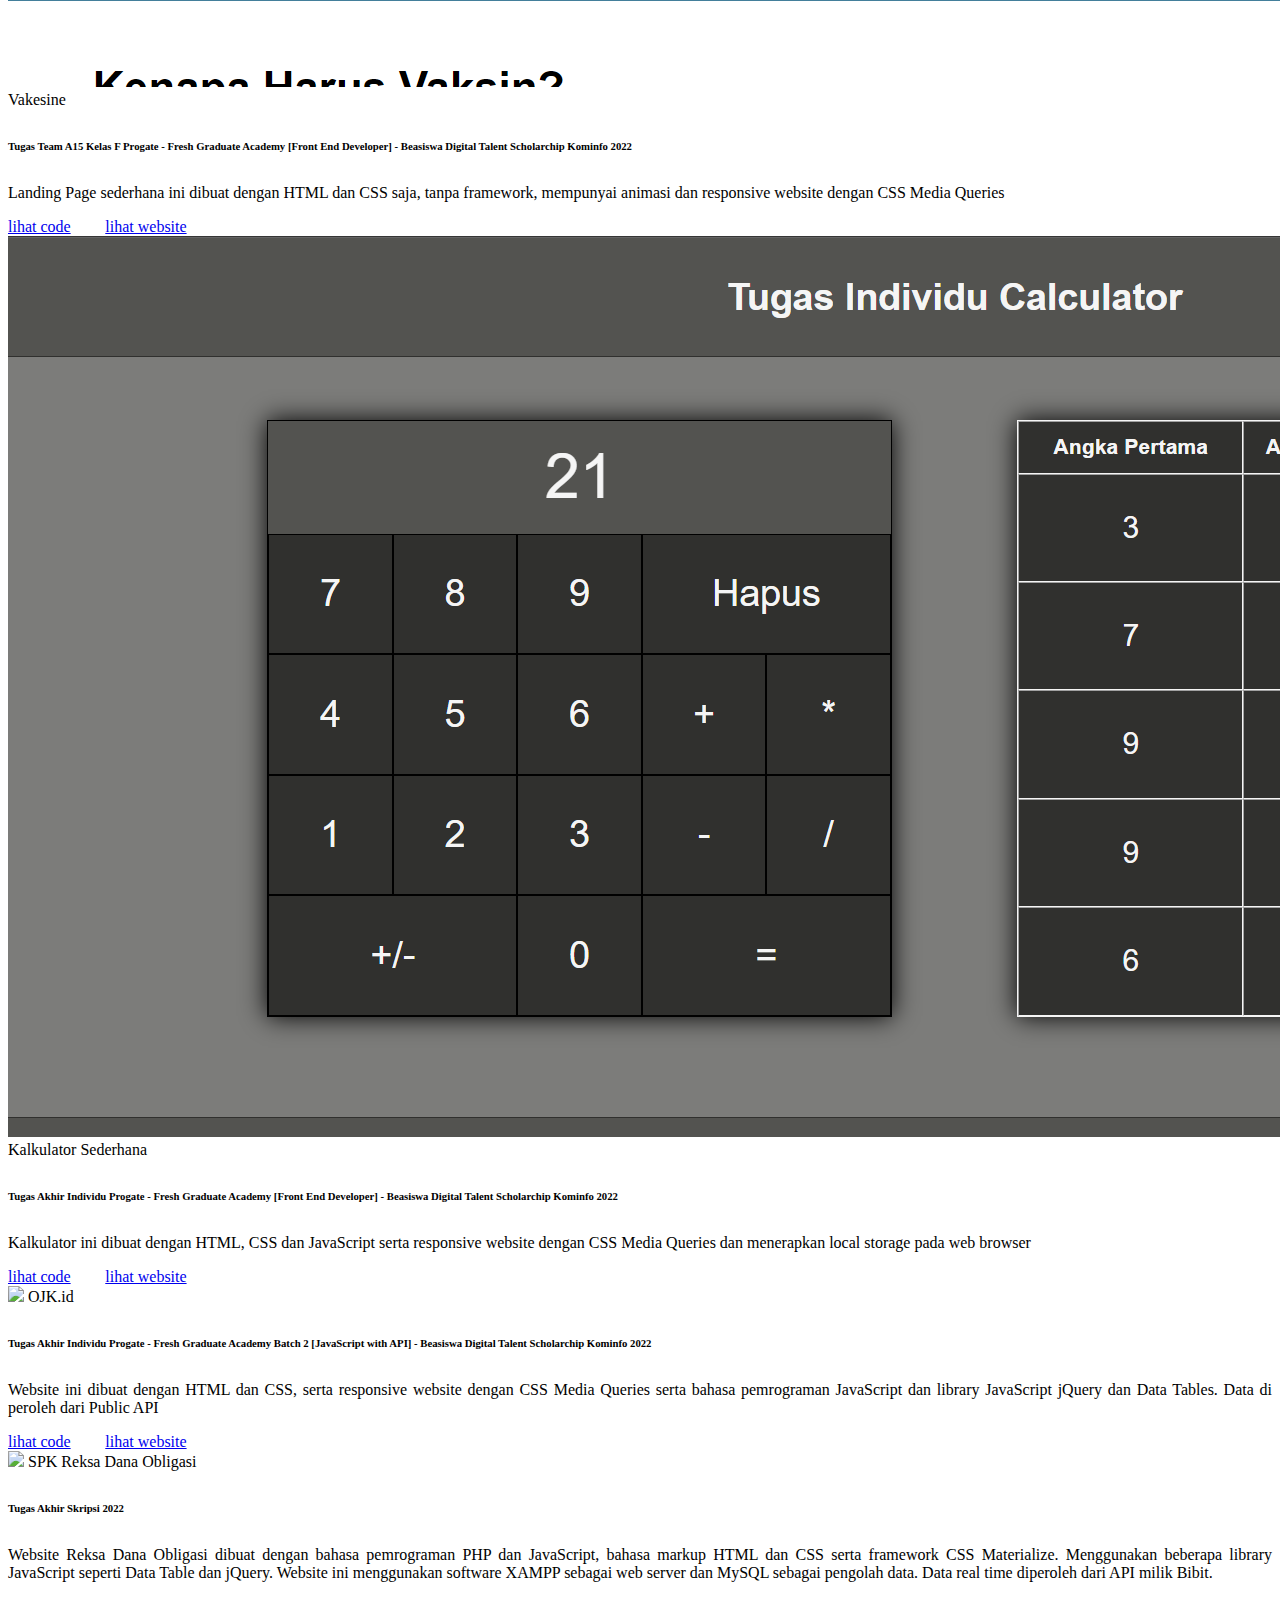
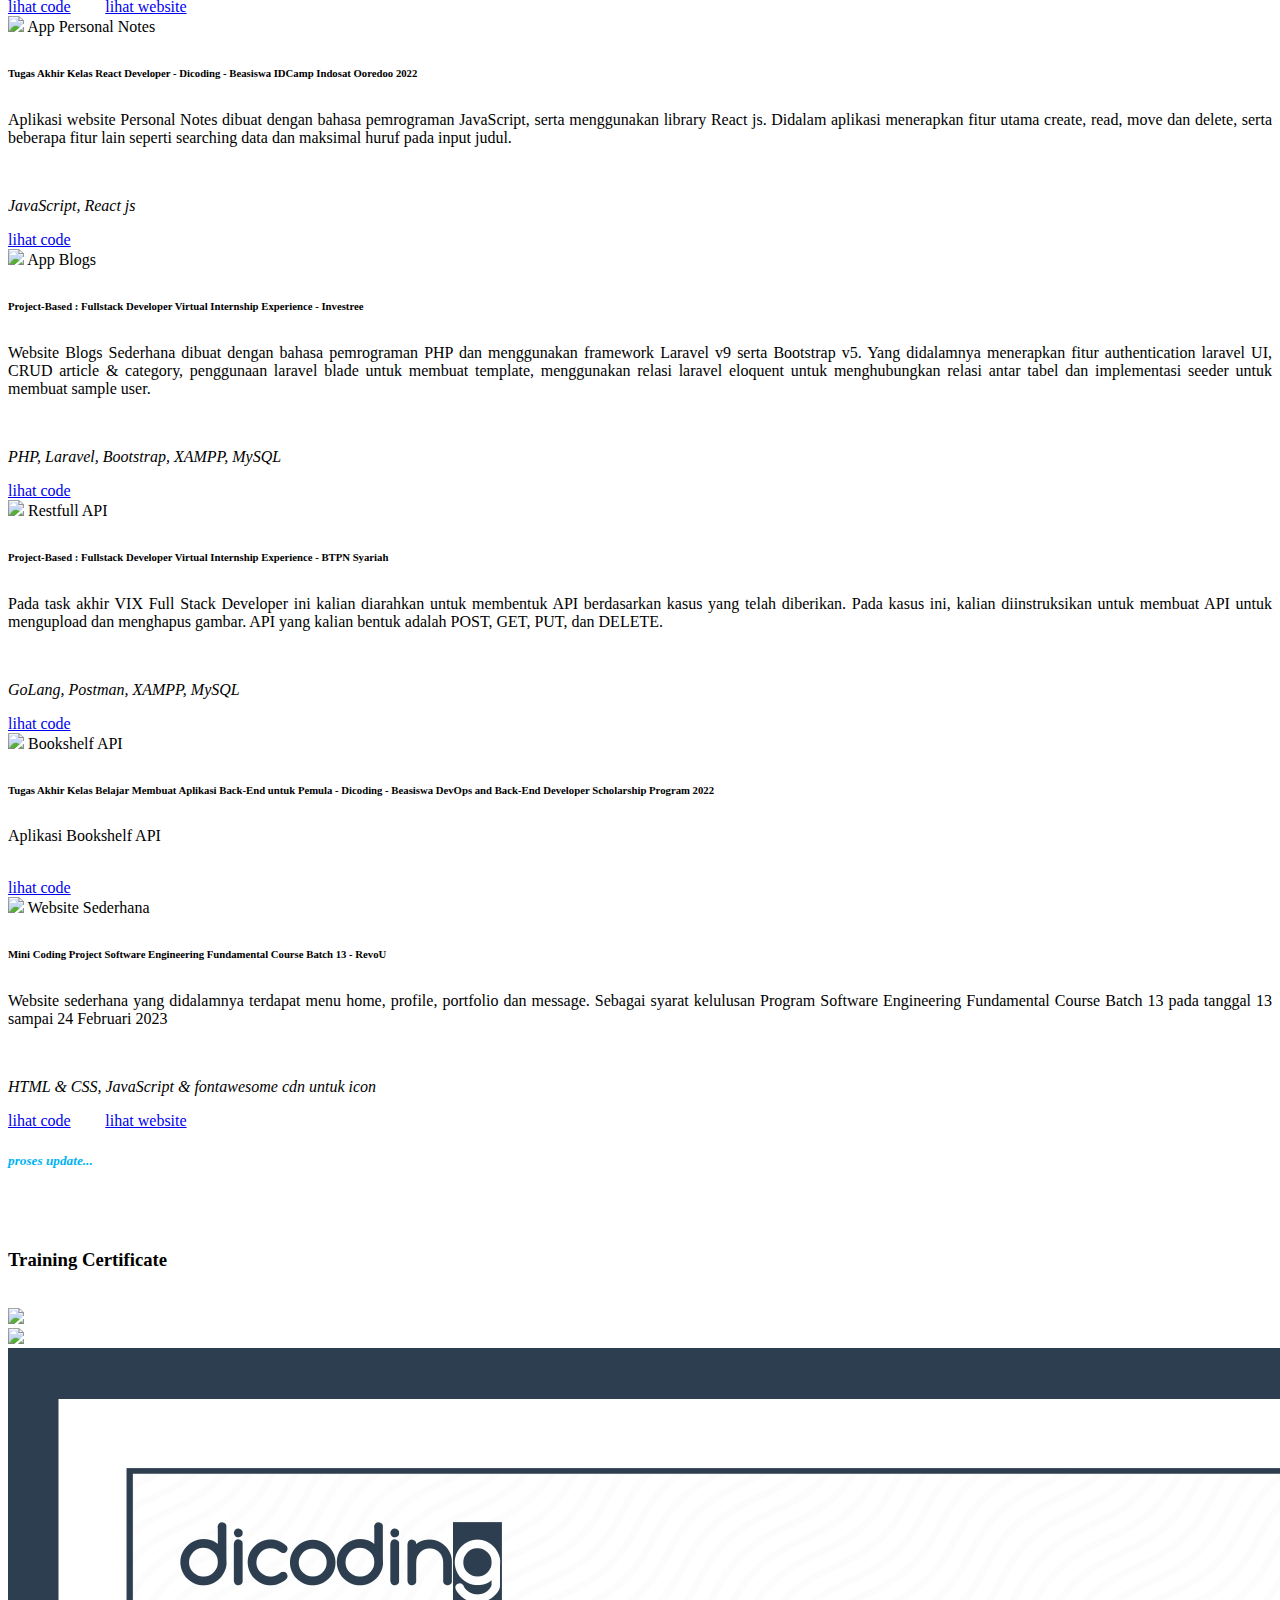
==== commit a424a04b: "update 27 april" ====
--- a/index.html
+++ b/index.html
@@ -558,32 +558,7 @@
                                             </div>
                                         </div>
                                         <!-- content11 -->
-
-                                        <!-- content12 -->
-                                        <div class="card-content">
-                                            <div class="col">
-                                                <p>8. Virtual Internship Experience Desember 2022</p>
-                                            </div>
-                                            <div class="col right">
-                                                <a class="waves-effect waves-light blue darken-1 btn modal-trigger" href="#modal12">Detail</a>
-                                            </div>
-                                            <div id="modal12" class="modal">
-                                                <div class="modal-content">
-                                                    <h5>Frontend Developer - Core Initiative x Rakamin Academy 2022</h5>
-                                                    <div class="card-action">
-                                                        <p>periode : <i>5 Desember - 1 Januari</i></p>
-                                                        <br>
-                                                        <p>Mendapatkan akses kelas dari Website Rakamin. Materi berupa Video learning dan file power point & pdf. Di akhir minggu ada soal pilihan ganda dari meteri yang telah dipelajari serta di minggu terakhir ada tugas akhir dengan rincian tugas sebagai berikut :</p>
-                                                        <br><br>
-                                                        <p><i style="color: rgb(0, 179, 244);">proses update...</i></p>
-                                                    </div>
-                                                </div>
-                                                <div class="modal-footer">
-                                                    <a href="#!" class="modal-close waves-effect waves-light white-text blue darken-1 btn-flat">Tutup</a>
-                                                </div>
-                                            </div>
-                                        </div>
-                                        <!-- content12 -->
+                                        
                                     </div>
                                 </div>
                             </div>
@@ -597,71 +572,15 @@
                                 <div class="card horizontal">
                                     <div class="card-stacked">
 
-                                        <!-- content13 -->
-                                        <div class="card-content">
-                                            <div class="col">
-                                                <p>1. Virtual Internship Experience Januari 2023</p>
-                                            </div>
-                                            <div class="col right">
-                                                <a class="waves-effect waves-light blue darken-1 btn modal-trigger" href="#modal13">Detail</a>
-                                            </div>
-                                            <div id="modal13" class="modal">
-                                                <div class="modal-content">
-                                                    <h5>Backend Developer - Core Initiative x Rakamin Academy 2023</h5>
-                                                    <div class="card-action">
-                                                        <p>periode : <i>9Januari - 29 Januari</i></p>
-                                                        <br>
-                                                        <!-- <p>Mendapatkan akses kelas dari Website Rakamin. Materi berupa Video learning dan file power point & pdf. Di akhir minggu ada soal pilihan ganda dari meteri yang telah dipelajari serta di minggu terakhir ada tugas akhir dengan rincian tugas sebagai berikut :</p>
-                                                        <br><br>
-                                                        <p>Berdasarkan data yang telah diolah oleh tim Data Analysts, bahwa untuk meningkatkan engagement user pada aplikasi m-banking adalah meningkatkan aspek memiliki user pada aplikasi tersebut. Saran yang diberikan oleh tim data analysts adalah membentuk fitur personalize user, salah satunya adalah memungkinkan user dapat mengupload gambar untuk dijadikan foto profilnya. Tim developer bertanggung jawab untuk mengembangkan fitur ini, dan kalian diberikan tugas untuk merancang API pada fitur upload, dan menghapus gambar.</p>
-                                                        <p>Pada task akhir VIX Full Stack Developer ini kalian diarahkan untuk membentuk API berdasarkan kasus yang telah diberikan. Pada kasus ini, kalian diinstruksikan untuk membuat API untuk mengupload dan menghapus gambar. API yang kalian bentuk adalah POST, GET, PUT, dan DELETE.</p> -->
-                                                        <h5 class="center"><i style="color: rgb(0, 179, 244);">proses update...</i></h5>
-                                                    </div>
-                                                </div>
-                                                <div class="modal-footer">
-                                                    <a href="#!" class="modal-close waves-effect waves-light white-text blue darken-1 btn-flat">Tutup</a>
-                                                </div>
-                                            </div>
-                                        </div>
-                                        <!-- content13 -->
-
-                                        <!-- content14 -->
-                                        <div class="card-content">
-                                            <div class="col">
-                                                <p>2. Virtual Internship Experience Februari 2023</p>
-                                            </div>
-                                            <div class="col right">
-                                                <a class="waves-effect waves-light blue darken-1 btn modal-trigger" href="#modal14">Detail</a>
-                                            </div>
-                                            <div id="modal14" class="modal">
-                                                <div class="modal-content">
-                                                    <h5>Fullstack Developer - Qwords x Rakamin Academy 2023</h5>
-                                                    <div class="card-action">
-                                                        <p>periode : <i>6 Februari - 5 Maret</i></p>
-                                                        <br>
-                                                        <!-- <p>Mendapatkan akses kelas dari Website Rakamin. Materi berupa Video learning dan file power point & pdf. Di akhir minggu ada soal pilihan ganda dari meteri yang telah dipelajari serta di minggu terakhir ada tugas akhir dengan rincian tugas sebagai berikut :</p>
-                                                        <br><br>
-                                                        <p>Berdasarkan data yang telah diolah oleh tim Data Analysts, bahwa untuk meningkatkan engagement user pada aplikasi m-banking adalah meningkatkan aspek memiliki user pada aplikasi tersebut. Saran yang diberikan oleh tim data analysts adalah membentuk fitur personalize user, salah satunya adalah memungkinkan user dapat mengupload gambar untuk dijadikan foto profilnya. Tim developer bertanggung jawab untuk mengembangkan fitur ini, dan kalian diberikan tugas untuk merancang API pada fitur upload, dan menghapus gambar.</p>
-                                                        <p>Pada task akhir VIX Full Stack Developer ini kalian diarahkan untuk membentuk API berdasarkan kasus yang telah diberikan. Pada kasus ini, kalian diinstruksikan untuk membuat API untuk mengupload dan menghapus gambar. API yang kalian bentuk adalah POST, GET, PUT, dan DELETE.</p> -->
-                                                        <h5 class="center"><i style="color: rgb(0, 179, 244);">proses update...</i></h5>
-                                                    </div>
-                                                </div>
-                                                <div class="modal-footer">
-                                                    <a href="#!" class="modal-close waves-effect waves-light white-text blue darken-1 btn-flat">Tutup</a>
-                                                </div>
-                                            </div>
-                                        </div>
-                                        <!-- content14 -->
-
-                                        <!-- content15 -->
-                                        <div class="card-content">
-                                            <div class="col">
-                                                <p>3. DBS Foundation Coding Camp 2023</p>
-                                            </div>
-                                            <div class="col right">
-                                                <a class="waves-effect waves-light blue darken-1 btn modal-trigger" href="#modal15">Detail</a>
-                                            </div>
-                                            <div id="modal15" class="modal">
+                                        <!-- content12 -->
+                                        <div class="card-content">
+                                            <div class="col">
+                                                <p>1. DBS Foundation Coding Camp 2023</p>
+                                            </div>
+                                            <div class="col right">
+                                                <a class="waves-effect waves-light blue darken-1 btn modal-trigger" href="#modal12">Detail</a>
+                                            </div>
+                                            <div id="modal12" class="modal">
                                                 <div class="modal-content">
                                                     <h5>DevOps Engineer - Dicoding x DBS Foundation</h5>
                                                     <div class="card-action">
@@ -686,17 +605,17 @@
                                                 </div>
                                             </div>
                                         </div>
-                                        <!-- content15 -->
-
-                                        <!-- content16 -->
-                                        <div class="card-content">
-                                            <div class="col">
-                                                <p>4. Software Engineering Fundamental Course Batch 13 - RevoU</p>
-                                            </div>
-                                            <div class="col right">
-                                                <a class="waves-effect waves-light blue darken-1 btn modal-trigger" href="#modal16">Detail</a>
-                                            </div>
-                                            <div id="modal16" class="modal">
+                                        <!-- content12 -->
+
+                                        <!-- content13 -->
+                                        <div class="card-content">
+                                            <div class="col">
+                                                <p>2. Software Engineering Fundamental Course Batch 13 - RevoU</p>
+                                            </div>
+                                            <div class="col right">
+                                                <a class="waves-effect waves-light blue darken-1 btn modal-trigger" href="#modal13">Detail</a>
+                                            </div>
+                                            <div id="modal13" class="modal">
                                                 <div class="modal-content">
                                                     <h5>Software Engineer - RevoU</h5>
                                                     <div class="card-action">
@@ -712,21 +631,21 @@
                                                 </div>
                                             </div>
                                         </div>
-                                        <!-- content16 -->
-
-                                        <!-- content17 -->
-                                        <div class="card-content">
-                                            <div class="col">
-                                                <p>5. Bootcamp Fundamental Programming Batch IV - DevLand</p>
-                                            </div>
-                                            <div class="col right">
-                                                <a class="waves-effect waves-light blue darken-1 btn modal-trigger" href="#modal17">Detail</a>
-                                            </div>
-                                            <div id="modal17" class="modal">
+                                        <!-- content13 -->
+
+                                        <!-- content14 -->
+                                        <div class="card-content">
+                                            <div class="col">
+                                                <p>3. Bootcamp Fundamental Programming Batch IV - DevLand</p>
+                                            </div>
+                                            <div class="col right">
+                                                <a class="waves-effect waves-light blue darken-1 btn modal-trigger" href="#modal14">Detail</a>
+                                            </div>
+                                            <div id="modal14" class="modal">
                                                 <div class="modal-content">
                                                     <h5>Frontend Developer - DevLand</h5>
                                                     <div class="card-action">
-                                                        <p>periode : <i>27 Februari sampai ...</i> (3 bulan)</p>
+                                                        <p>periode : <i>27 Februari sampai sekarang</i> (3 bulan)</p>
                                                         <br><br>
                                                         <p>Digital Talent Indonesia</p>
                                                         <br><br>
@@ -738,7 +657,7 @@
                                                 </div>
                                             </div>
                                         </div>
-                                        <!-- content17 -->
+                                        <!-- content14 -->
 
                                     </div>
                                 </div>
@@ -1063,7 +982,7 @@
                             </div>
                         </div>
                         <div class="row">
-                            <div class="col s12 m6">
+                            <!-- <div class="col s12 m6">
                                 <div class="card">
                                     <div class="card-image">
                                         <img src="img/hasil/default.jpg">
@@ -1082,7 +1001,7 @@
                                         <a style="visibility: hidden;" class="waves-effect waves-light blue darken-1 btn" href="http://reksadanapendapatantetap.ga" target="_blank">lihat website</a>
                                     </div>
                                 </div>
-                            </div>
+                            </div> -->
                             <div class="col s12 m6">
                                 <div class="card">
                                     <div class="card-image">
@@ -1095,28 +1014,6 @@
                                     </div>
                                     <div class="card-action center">
                                         <a class="waves-effect waves-light blue darken-1 btn" href="https://github.com/rikiwidiantoro/dicoding-beasiswa-backend-dev22/tree/main/tugas-akhir/bookshelf-api" target="_blank">lihat code</a>
-                                        <a style="visibility: hidden;">-----</a>
-                                        <a style="visibility: hidden;" class="waves-effect waves-light blue darken-1 btn" href="http://reksadanapendapatantetap.ga" target="_blank">lihat website</a>
-                                    </div>
-                                </div>
-                            </div>
-                        </div>
-                        <div class="row">
-                            <div class="col s12 m6">
-                                <div class="card">
-                                    <div class="card-image">
-                                        <img src="img/hasil/default.jpg">
-                                        <span class="card-title white-text">Ecommerce Catalog</span>
-                                    </div>
-                                    <div class="card-content">
-                                        <h6>Project-Based : Frontend Developer Virtual Internship Experience - Core Initiative</h6>
-                                        <p></p><br>
-                                        <div>
-                                            <p><i></i></p>
-                                        </div>
-                                    </div>
-                                    <div class="card-action center">
-                                        <a class="waves-effect waves-light blue darken-1 btn" href="https://github.com/rikiwidiantoro/ecommerce-catalog" target="_blank">lihat code</a>
                                         <a style="visibility: hidden;">-----</a>
                                         <a style="visibility: hidden;" class="waves-effect waves-light blue darken-1 btn" href="http://reksadanapendapatantetap.ga" target="_blank">lihat website</a>
                                     </div>
@@ -1131,24 +1028,24 @@
                             <div class="col s12 m6">
                                 <div class="card">
                                     <div class="card-image">
-                                        <img src="img/hasil/default.jpg">
-                                        <span class="card-title white-text">aaaaaa</span>
-                                    </div>
-                                    <div class="card-content">
-                                        <h6>Project-Based : Backend Developer Virtual Internship Experience - Core Initiative</h6>
-                                        <p>Website Blogs Sederhana dibuat dengan bahasa pemrograman PHP dan menggunakan framework Laravel v9 serta Bootstrap v5. Yang didalamnya menerapkan fitur authentication laravel UI, CRUD article & category, penggunaan laravel blade untuk membuat template, menggunakan relasi laravel eloquent untuk menghubungkan relasi antar tabel dan implementasi seeder untuk membuat sample user.</p><br>
+                                        <img src="https://github.com/rikiwidiantoro/mini-coding-project-sefc/raw/main/img/screenshot-page/home.png">
+                                        <span class="card-title white-text">Website Sederhana</span>
+                                    </div>
+                                    <div class="card-content">
+                                        <h6>Mini Coding Project Software Engineering Fundamental Course Batch 13 - RevoU</h6>
+                                        <p>Website sederhana yang didalamnya terdapat menu home, profile, portfolio dan message. Sebagai syarat kelulusan Program Software Engineering Fundamental Course Batch 13 pada tanggal 13 sampai 24 Februari 2023</p><br>
                                         <div>
-                                            <p><i>PHP, Laravel, Bootstrap, XAMPP, MySQL</i></p>
-                                        </div>
-                                    </div>
-                                    <div class="card-action center">
-                                        <a class="waves-effect waves-light blue darken-1 btn" href="https://github.com/rikiwidiantoro/app-blogs" target="_blank">lihat code</a>
-                                        <a style="visibility: hidden;">-----</a>
-                                        <a style="visibility: hidden;" class="waves-effect waves-light blue darken-1 btn" href="http://reksadanapendapatantetap.ga" target="_blank">lihat website</a>
-                                    </div>
-                                </div>
-                            </div>
-                            <div class="col s12 m6">
+                                            <p><i>HTML & CSS, JavaScript & fontawesome cdn untuk icon</i></p>
+                                        </div>
+                                    </div>
+                                    <div class="card-action center">
+                                        <a class="waves-effect waves-light blue darken-1 btn" href="https://github.com/rikiwidiantoro/mini-coding-project-sefc" target="_blank">lihat code</a>
+                                        <a style="visibility: hidden;">-----</a>
+                                        <a class="waves-effect waves-light blue darken-1 btn" href="https://rikiwidiantoro.github.io/mini-coding-project-sefc/" target="_blank">lihat website</a>
+                                    </div>
+                                </div>
+                            </div>
+                            <!-- <div class="col s12 m6">
                                 <div class="card">
                                     <div class="card-image">
                                         <img src="img/hasil/default.jpg">
@@ -1168,7 +1065,7 @@
                                         <a style="visibility: hidden;" class="waves-effect waves-light blue darken-1 btn" href="http://reksadanapendapatantetap.ga" target="_blank">lihat website</a>
                                     </div>
                                 </div>
-                            </div>
+                            </div> -->
                             
                         </div>
                         <h5 class="center"><i style="color: rgb(0, 179, 244);">proses update...</i></h5>
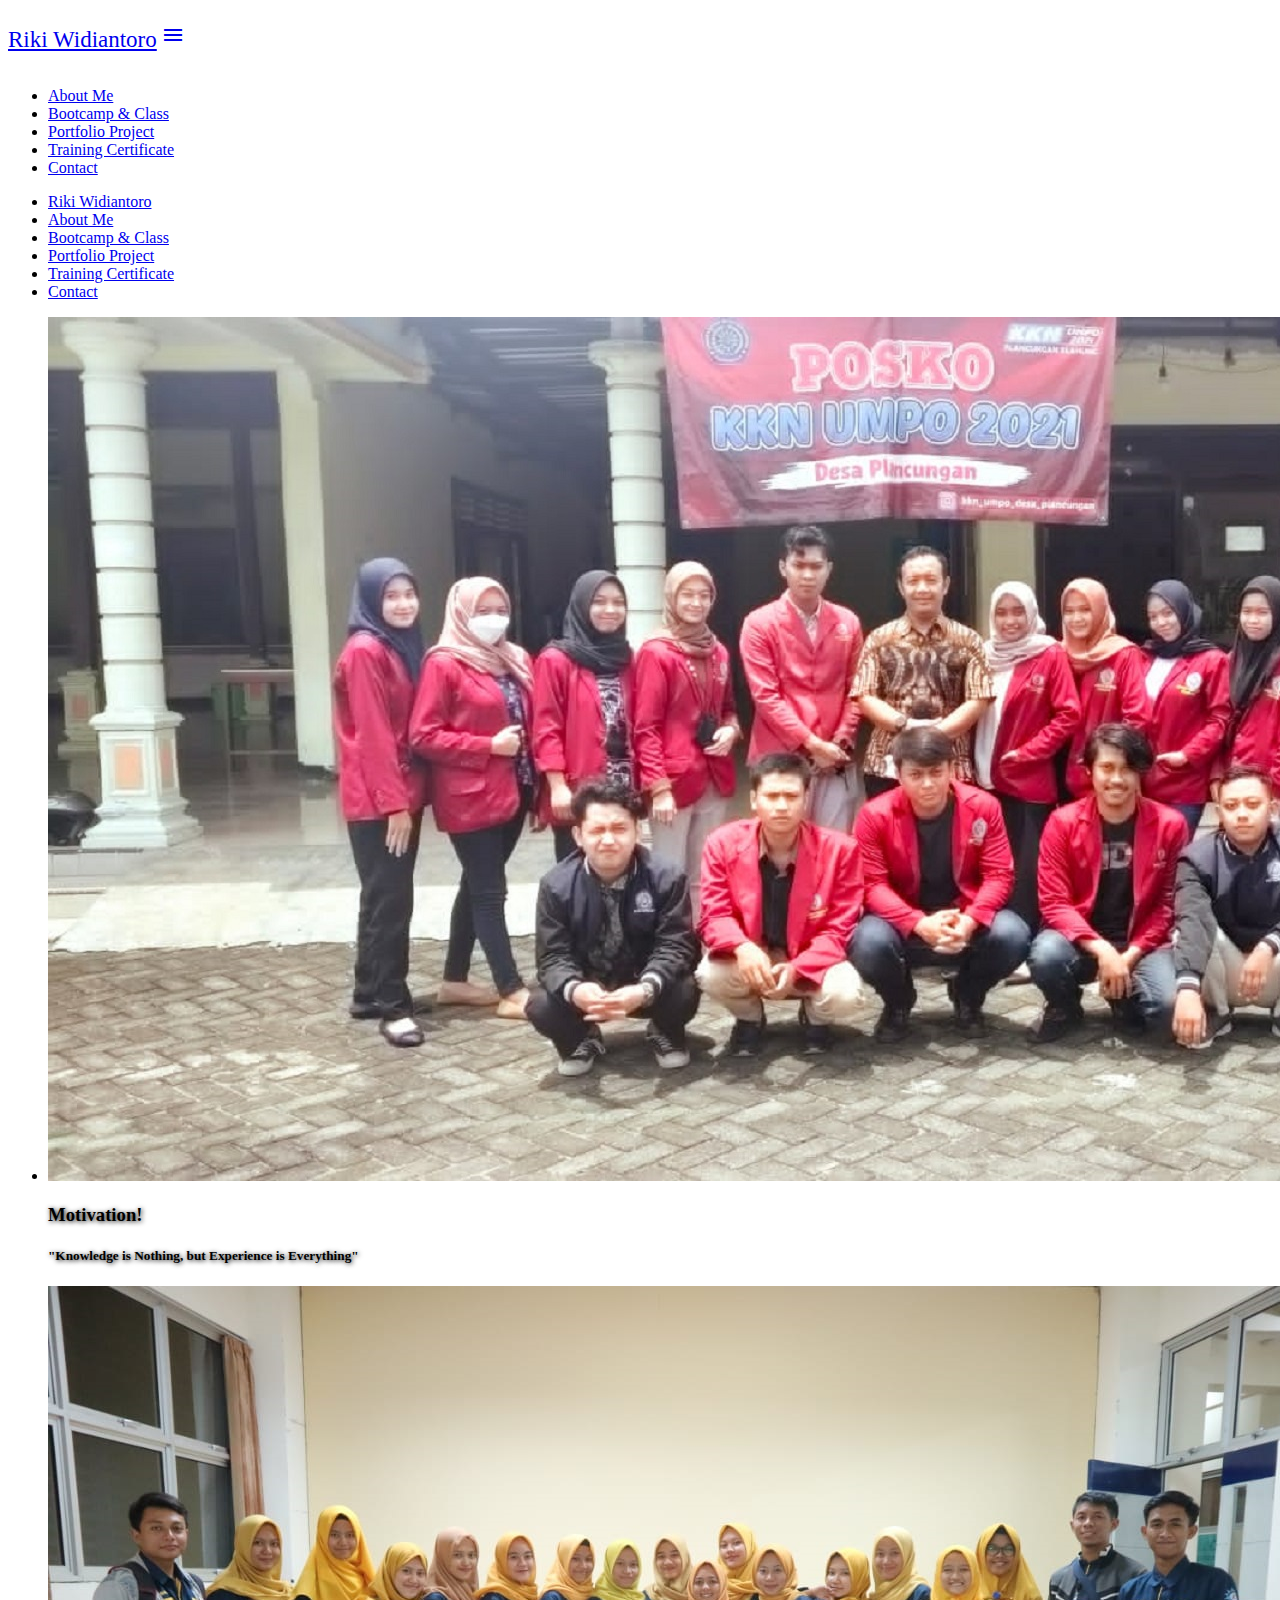
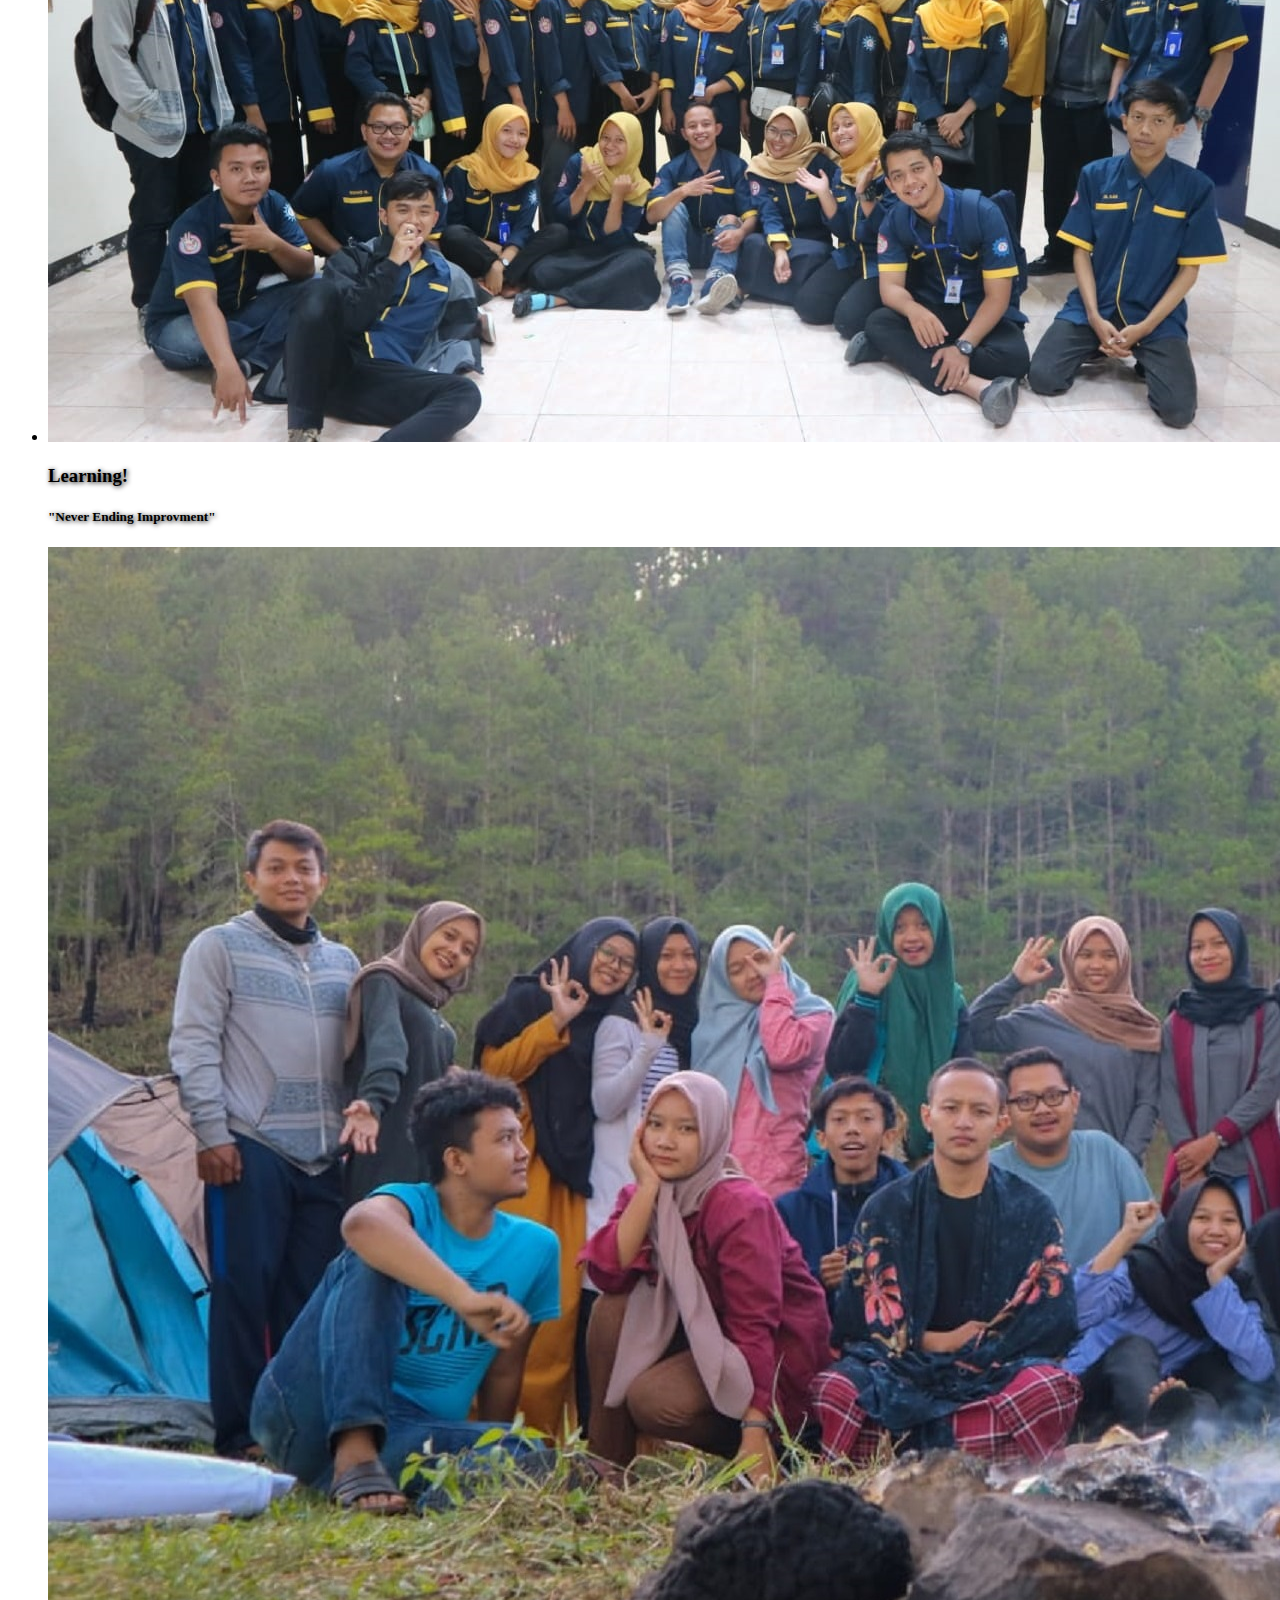
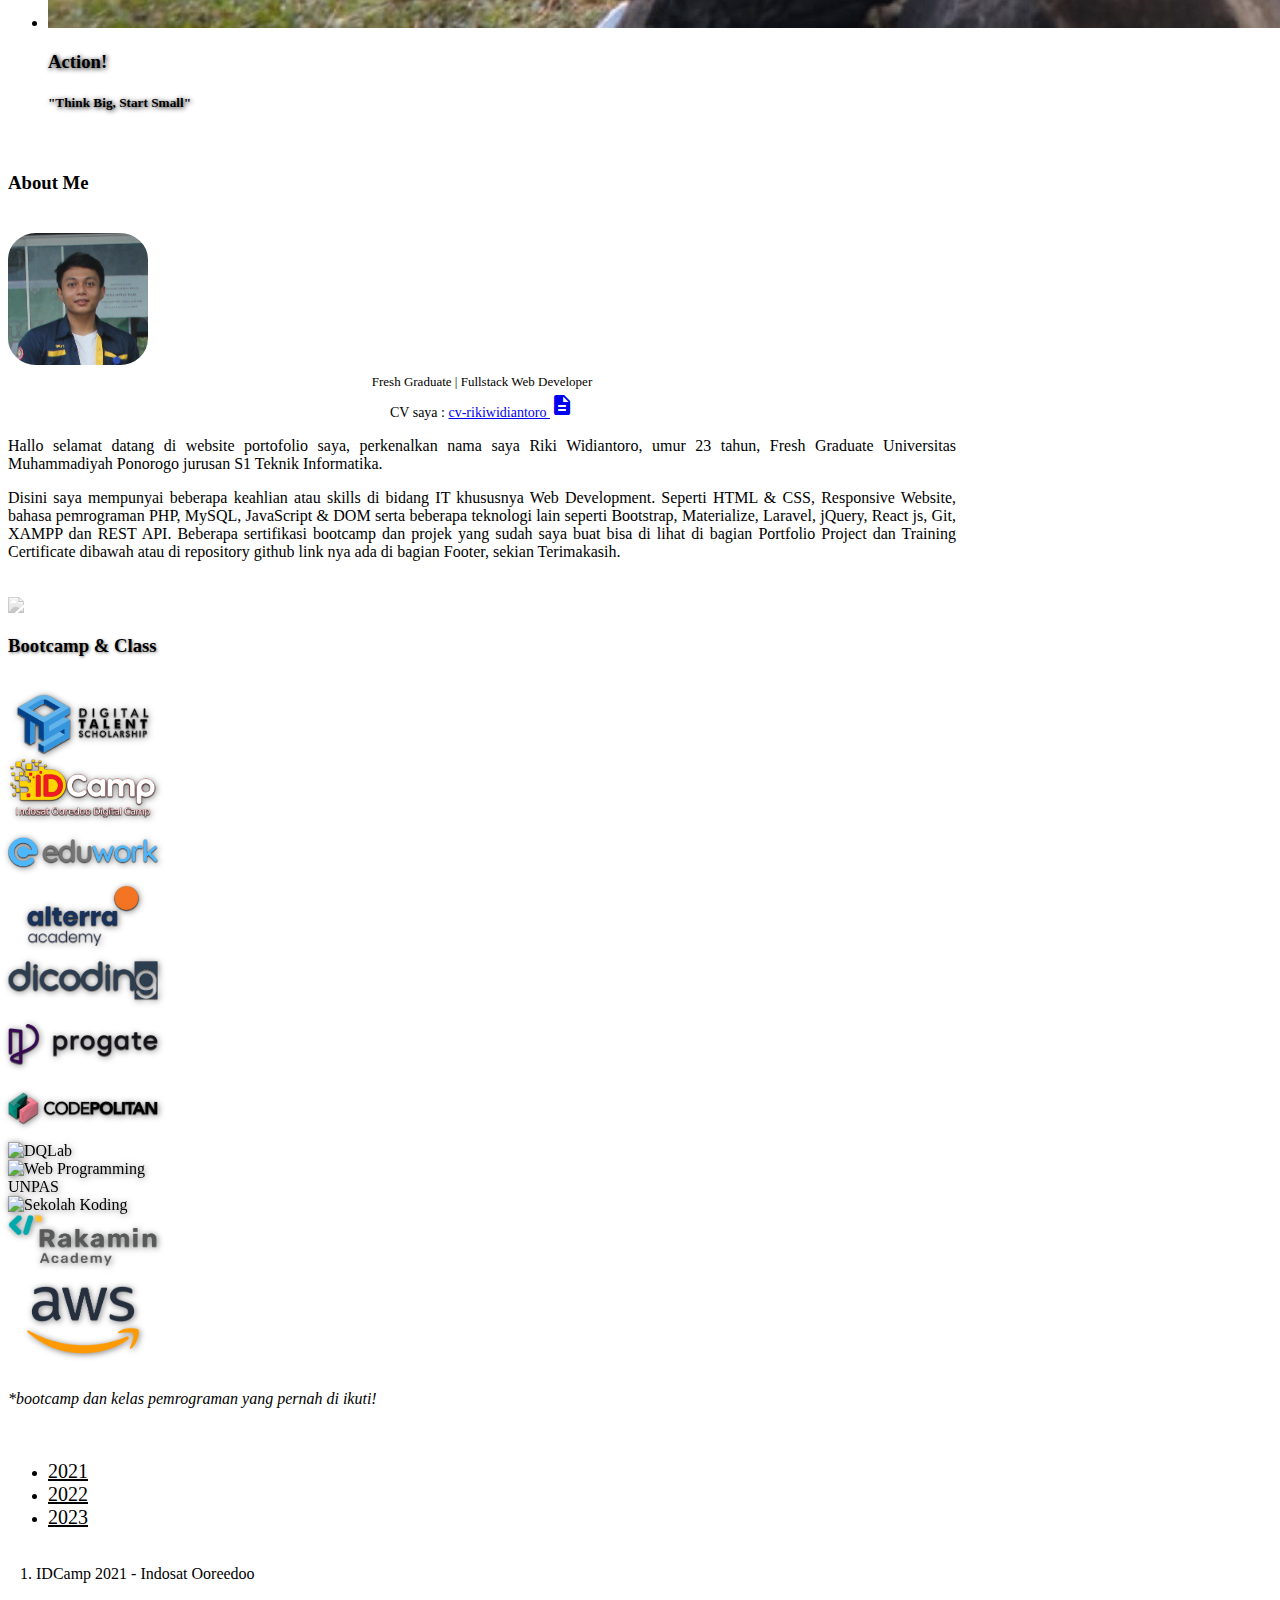
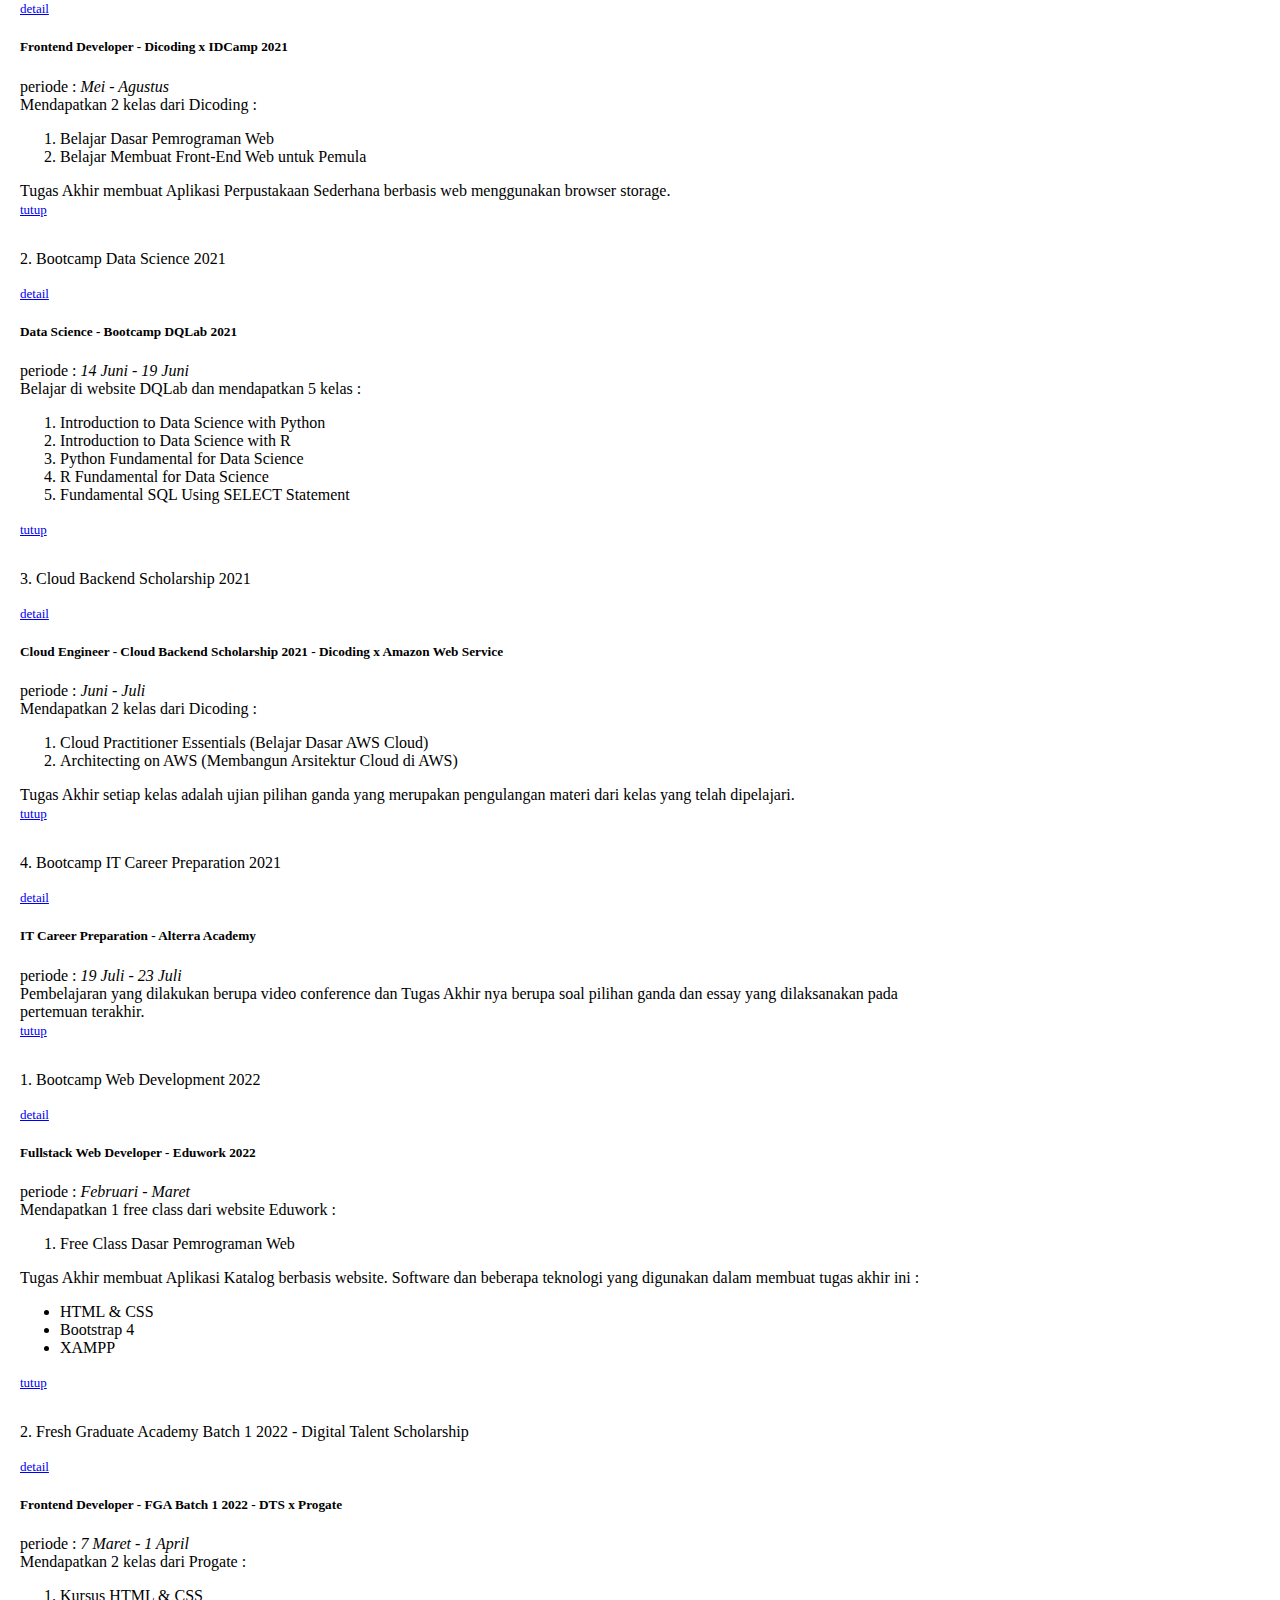
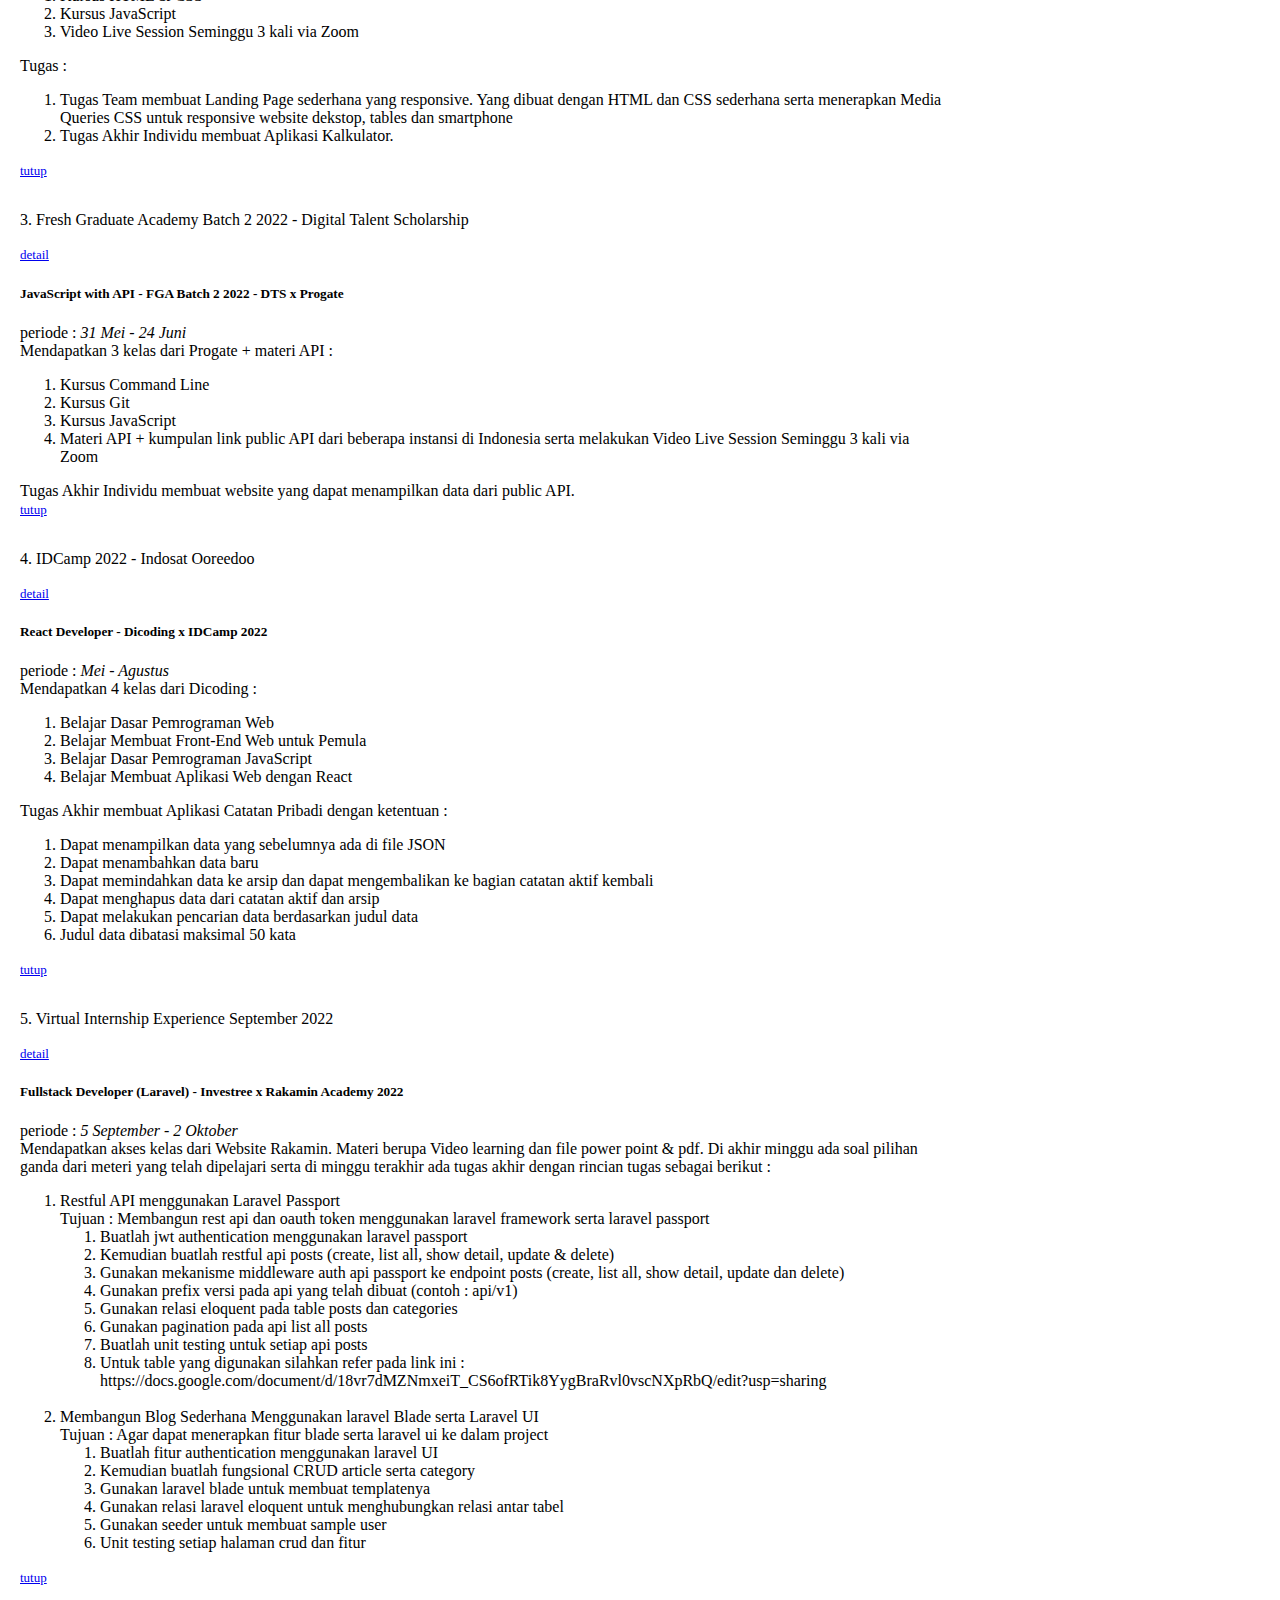
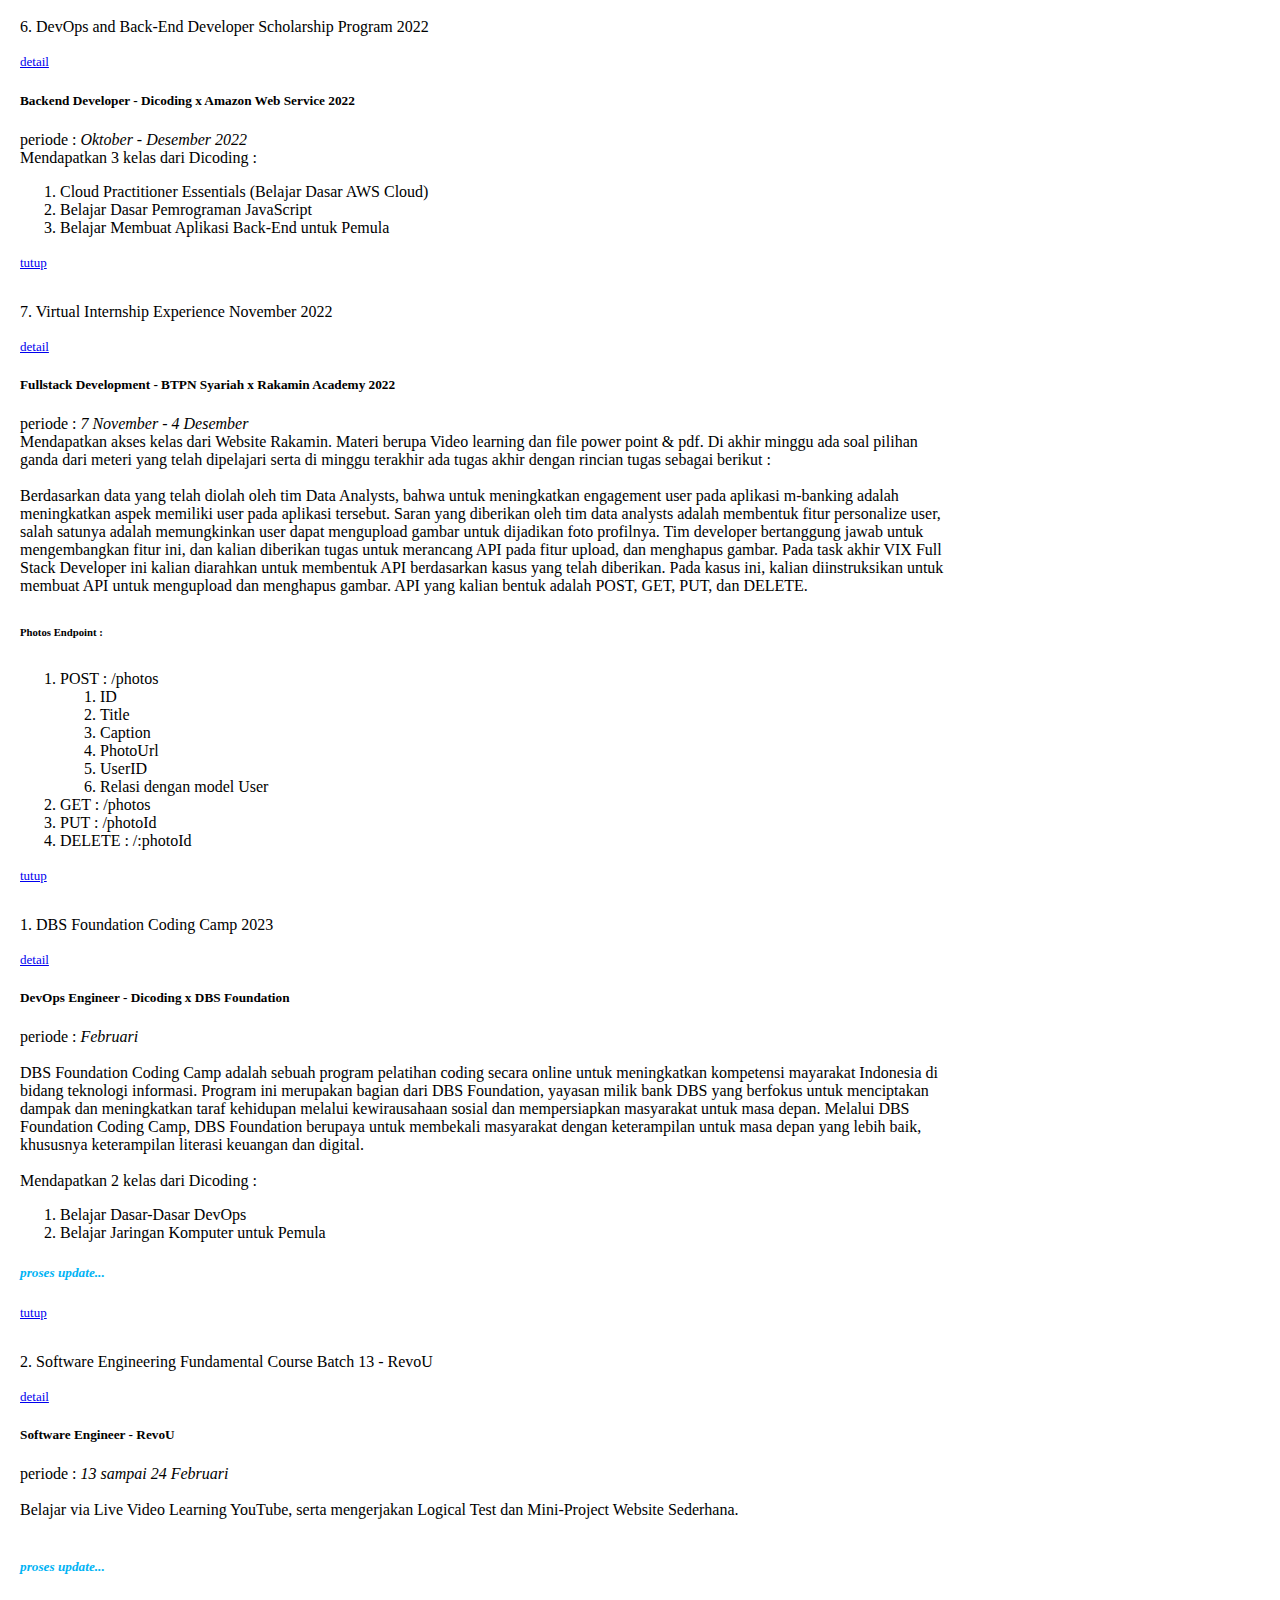
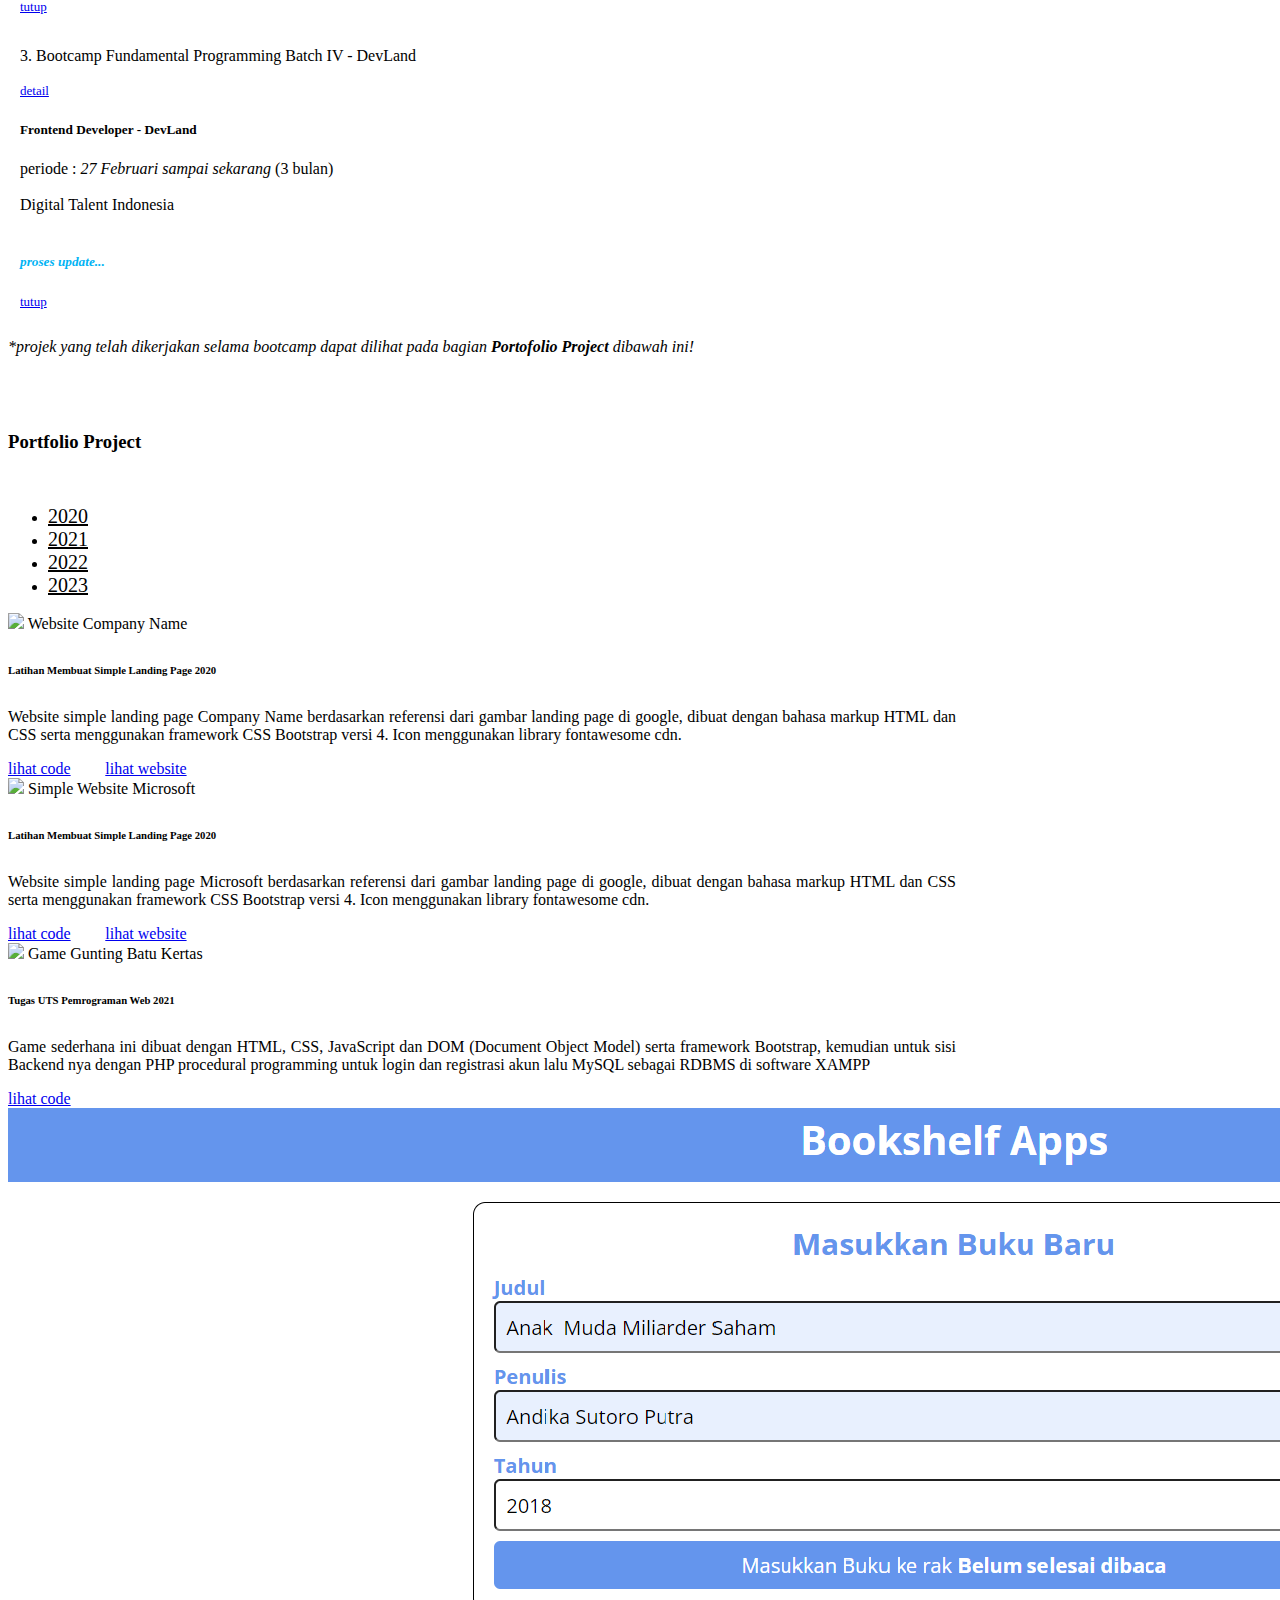
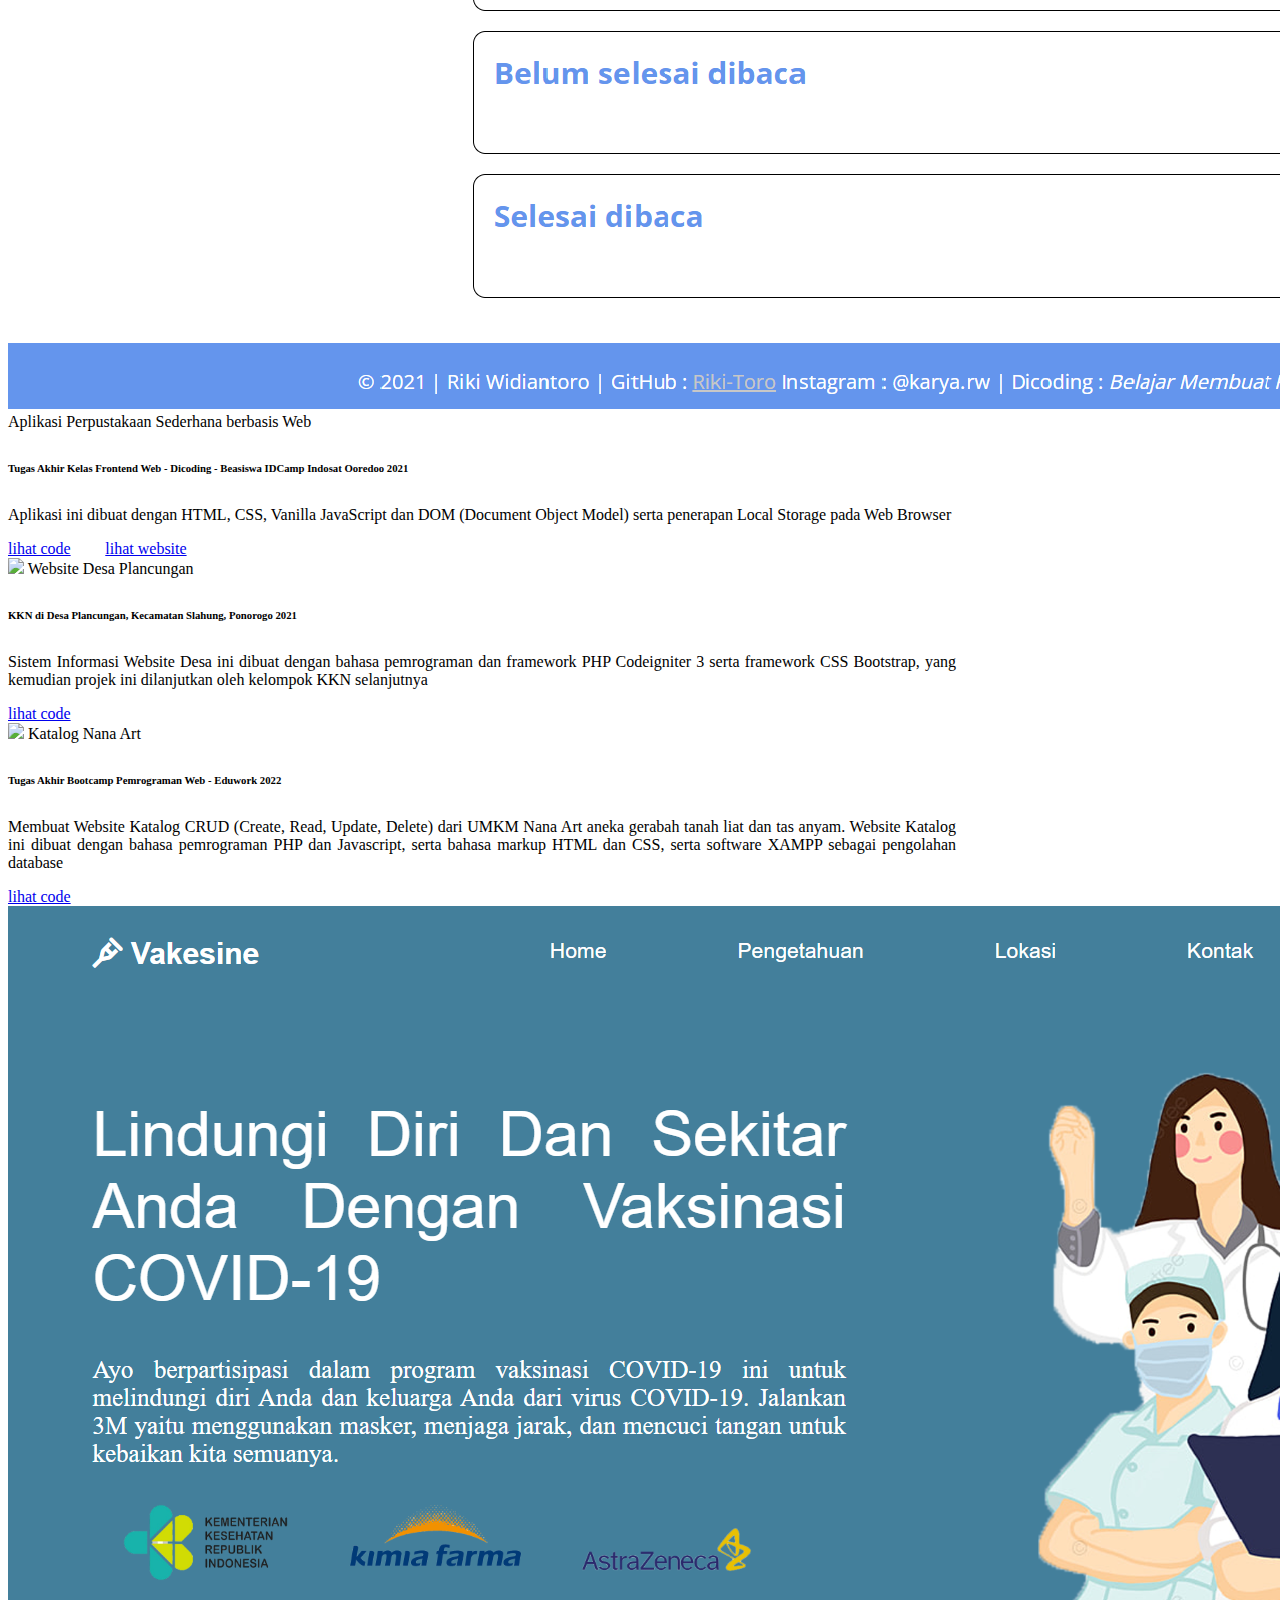
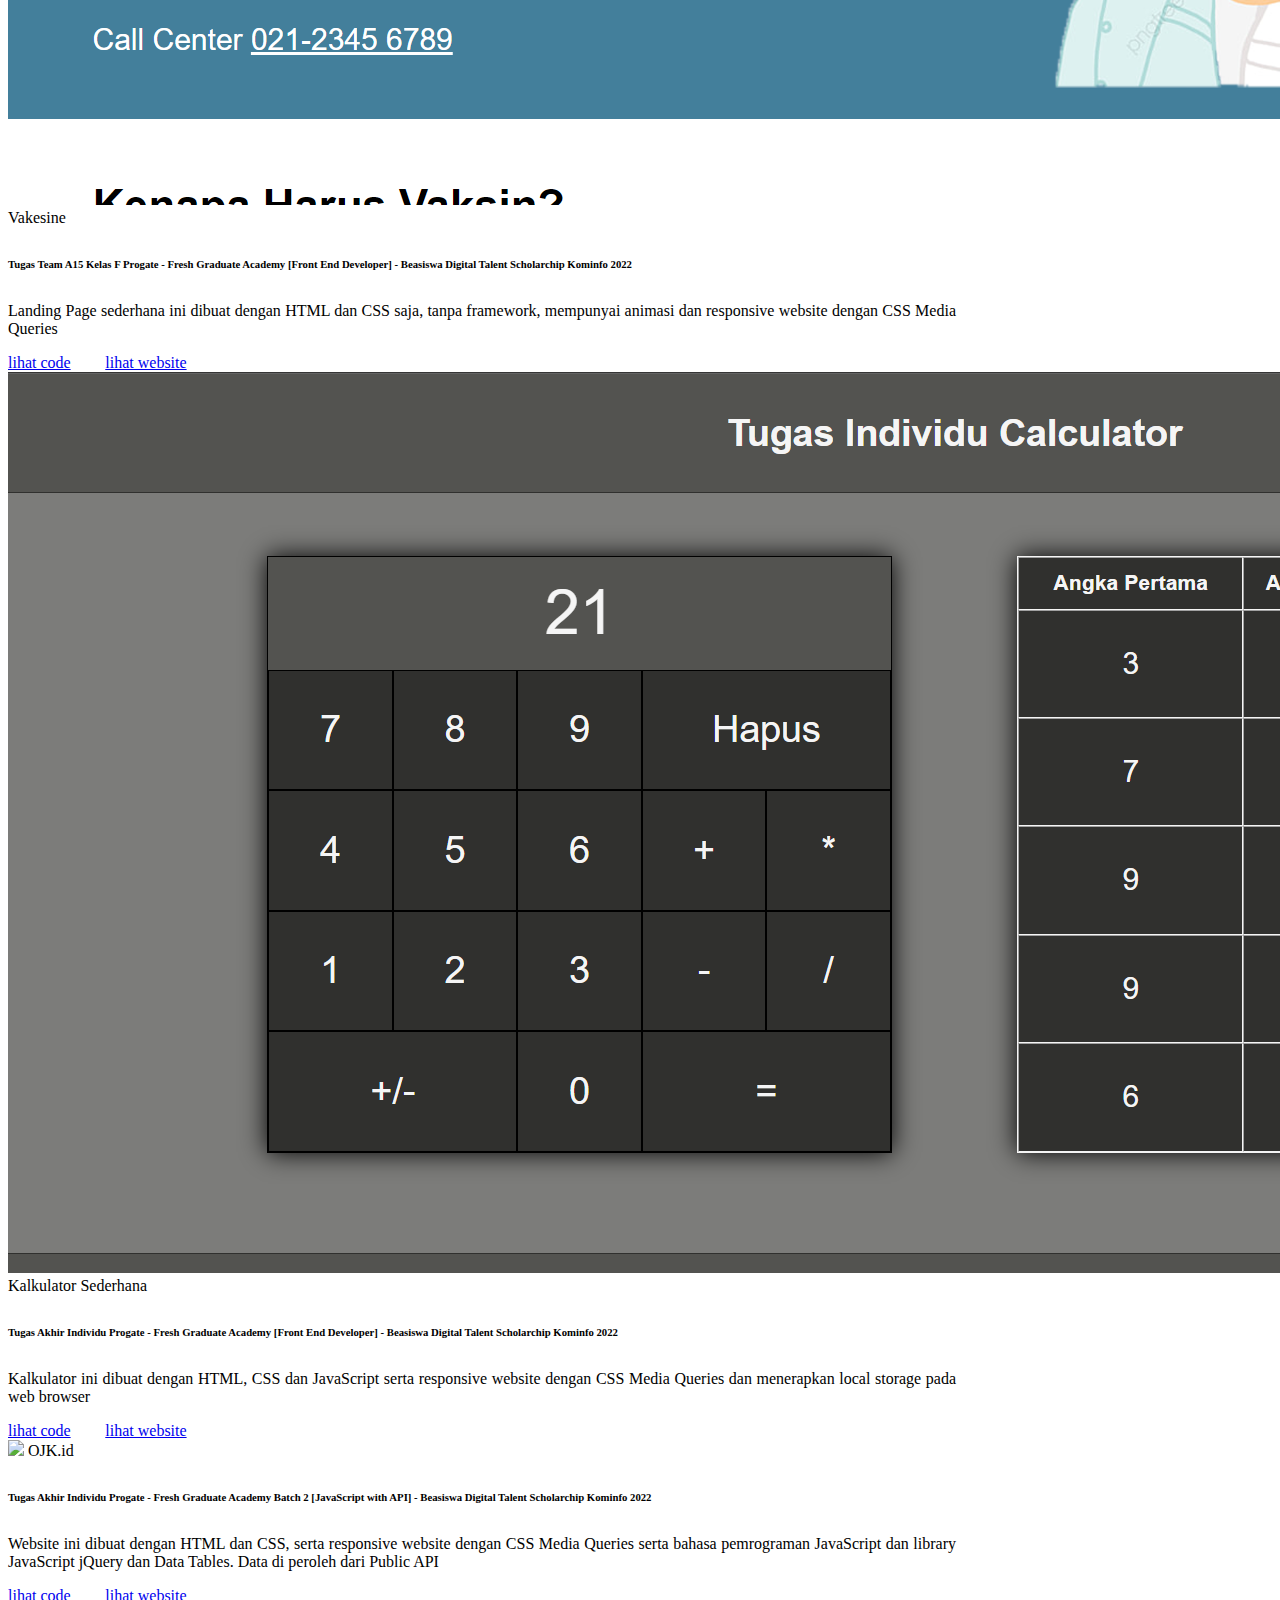
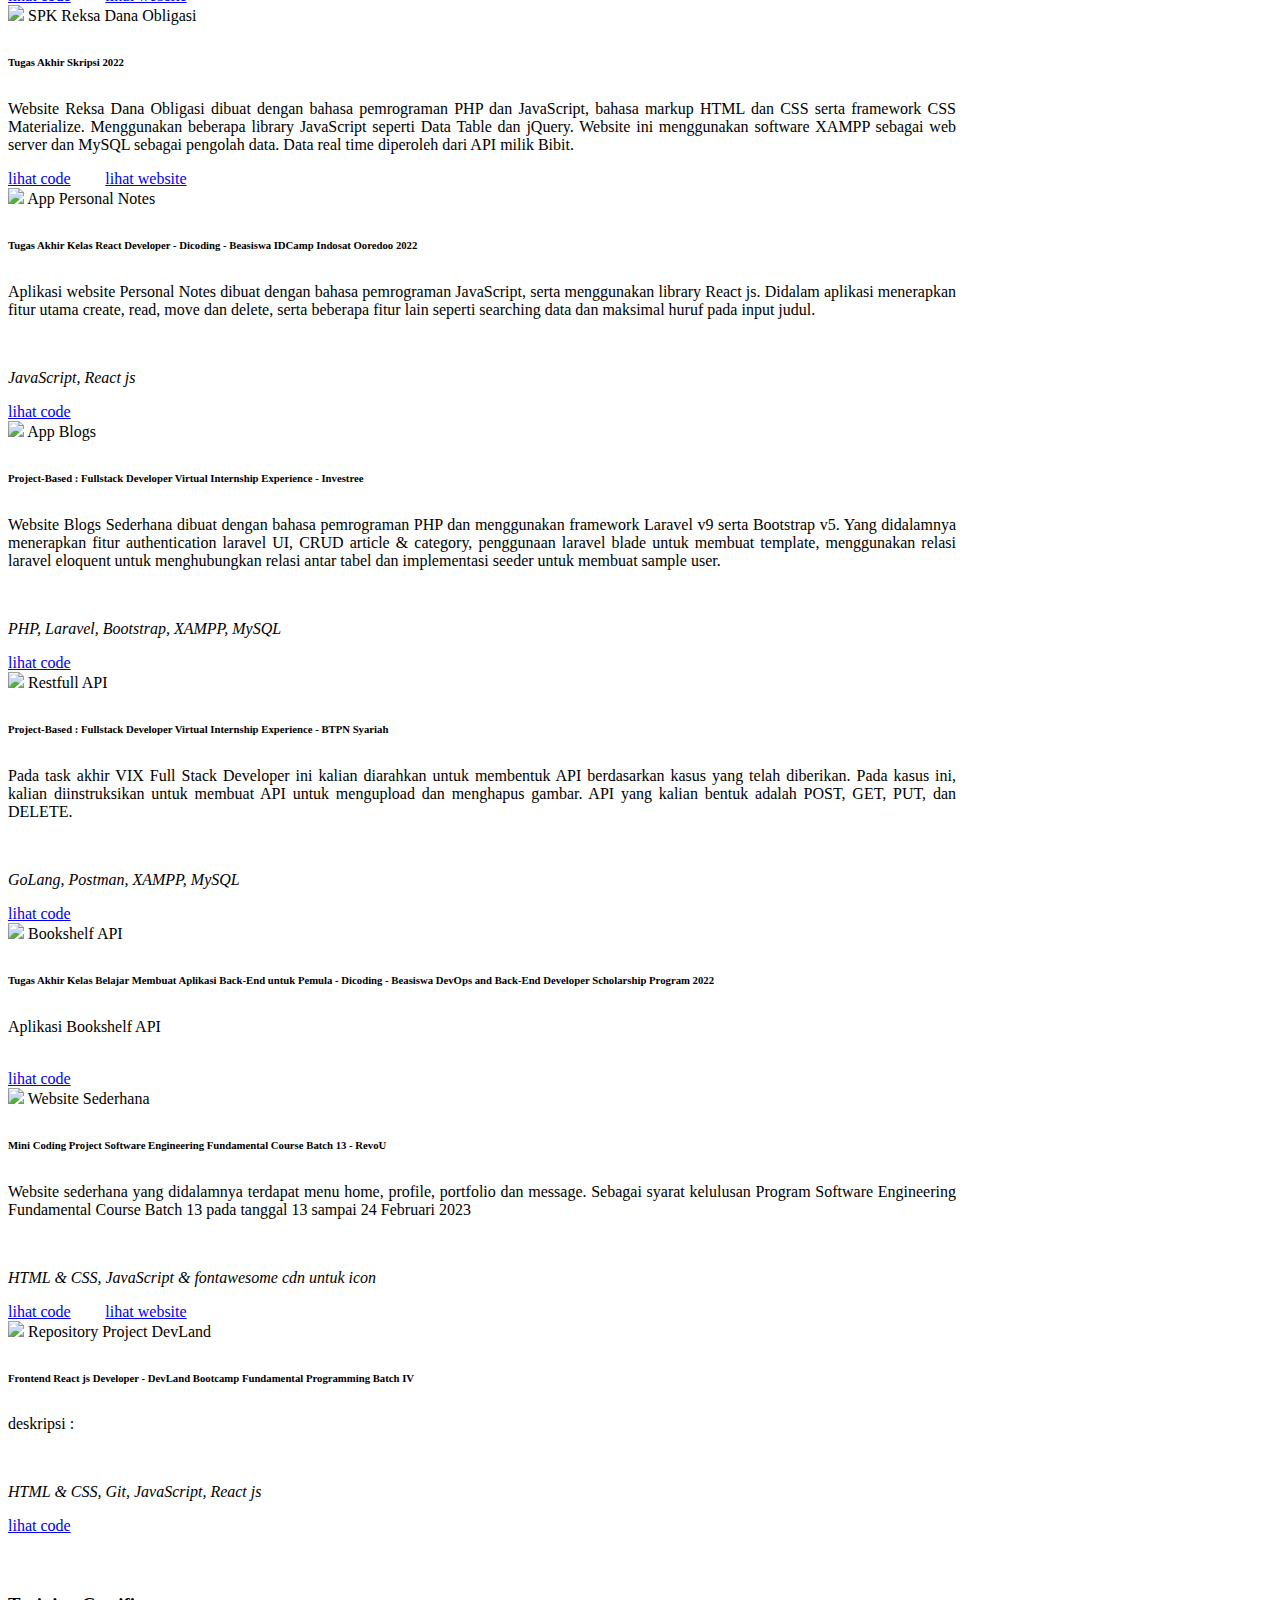
==== commit 30edca3a: "update container, card 2023, link devland, active card" ====
--- a/index.html
+++ b/index.html
@@ -80,15 +80,15 @@
                 <div class="row">
                     <h3 class="center grey-text text-darken-2">About Me</h3>
                     <div class="col m4 s12 light center">
-                        <img src="img/pp.png" alt="pp" width="160">
+                        <img src="img/pp.png" alt="pp" width="140">
                         <p class="about-title">Fresh Graduate | Fullstack Web Developer</p>
                         <p class="about-title-cv">CV saya : 
-                            <a href="https://drive.google.com/file/d/1Ss08mKgDPQd3nJtJOysVOTkysAYQ28dA/view?usp=sharing" target="_blank"> cv-rikiwidiantoro <i class="tiny material-icons">description</i></a>
+                            <a href="https://drive.google.com/file/d/13M3t43PJhFabWOCAXvwE1Tujr7vJLiBa/view?usp=sharing" target="_blank"> cv-rikiwidiantoro <i class="tiny material-icons">description</i></a>
                         </p>
                     </div>
                     <div class="col m8 s12 light">
                         <p class="about-p">Hallo selamat datang di website portofolio saya, perkenalkan nama saya Riki Widiantoro, umur 23 tahun, Fresh Graduate Universitas Muhammadiyah Ponorogo jurusan S1 Teknik Informatika.</p>
-                        <p class="about-p">Disini saya mempunyai beberapa keahlian atau skills di bidang IT khususnya Web Development. Seperti HTML & CSS, Responsive Website, bahasa pemrograman PHP, MySQL, JavaScript & DOM serta beberapa teknologi lain seperti Bootstrap, Materialize, Laravel, jQuery, React js, Git, XAMPP dan Rest API. Beberapa sertifikasi bootcamp dan projek yang sudah saya buat bisa di lihat di bagian Portfolio Project dan Training Certificate dibawah atau di repository github link nya ada di bagian Footer, sekian Terimakasih.</p>
+                        <p class="about-p">Disini saya mempunyai beberapa keahlian atau skills di bidang IT khususnya Web Development. Seperti HTML & CSS, Responsive Website, bahasa pemrograman PHP, MySQL, JavaScript & DOM serta beberapa teknologi lain seperti Bootstrap, Materialize, Laravel, jQuery, React js, Git, XAMPP dan REST API. Beberapa sertifikasi bootcamp dan projek yang sudah saya buat bisa di lihat di bagian Portfolio Project dan Training Certificate dibawah atau di repository github link nya ada di bagian Footer, sekian Terimakasih.</p>
                     </div>
                 </div>
             </div>
@@ -156,8 +156,8 @@
                     <div class="col s12">
                         <ul class="tabs grey lighten-3">
                             <li class="tab col s4"><a href="#boot1">2021</a></li>
-                            <li class="tab col s4"><a class="active" href="#boot2">2022</a></li>
-                            <li class="tab col s4"><a href="#boot3">2023</a></li>
+                            <li class="tab col s4"><a href="#boot2">2022</a></li>
+                            <li class="tab col s4"><a class="active" href="#boot3">2023</a></li>
                         </ul>
                     </div>
                     <!-- 2021 -->
@@ -681,10 +681,36 @@
                         <ul class="tabs">
                             <li class="tab col s3"><a href="#test1">2020</a></li>
                             <li class="tab col s3"><a href="#test2">2021</a></li>
-                            <li class="tab col s3"><a class="active" href="#test3">2022</a></li>
-                            <li class="tab col s3"><a href="#test4">2023</a></li>
+                            <li class="tab col s3"><a href="#test3">2022</a></li>
+                            <li class="tab col s3"><a class="active" href="#test4">2023</a></li>
                         </ul>
                     </div>
+
+                    <!-- card portfolio template -->
+                    <!-- <div class="col s12 m6">
+                            <div class="card">
+                                <div class="card-image">
+                                    <img src="img/hasil/default.jpg">
+                                    <span class="card-title white-text">nama project</span>
+                                </div>
+                                <div class="card-content">
+                                    <h6>role - tempat</h6>
+                                    <p>bootcamp :</p>
+                                    <p>deskripsi...</p><br>
+                                    <div>
+                                        <p><i>skills, skills</i></p>
+                                    </div>
+                                </div>
+                                <div class="card-action center">
+                                    <a class="waves-effect waves-light blue darken-1 btn" href="https://github.com/rikiwidiantoro/app-blogs" target="_blank">lihat code</a>
+                                    <a style="visibility: hidden;">-----</a>
+                                    <a style="visibility: hidden;" class="waves-effect waves-light blue darken-1 btn" href="http://reksadanapendapatantetap.ga" target="_blank">lihat website</a>
+                                </div>
+                            </div>
+                        </div> -->
+                    
+                    <!-- <h5 class="center"><i style="color: rgb(0, 179, 244);">proses update...</i></h5> -->
+
                     <!-- 2020 -->
                     <div id="test1" class="col s12">
                         <div class="row">
@@ -1045,30 +1071,30 @@
                                     </div>
                                 </div>
                             </div>
-                            <!-- <div class="col s12 m6">
+                            <div class="col s12 m6">
                                 <div class="card">
                                     <div class="card-image">
                                         <img src="img/hasil/default.jpg">
-                                        <span class="card-title white-text">nama project</span>
-                                    </div>
-                                    <div class="card-content">
-                                        <h6>role - tempat</h6>
-                                        <p>bootcamp :</p>
-                                        <p>deskripsi...</p><br>
+                                        <span class="card-title white-text">Repository Project DevLand</span>
+                                    </div>
+                                    <div class="card-content">
+                                        <h6>Frontend React js Developer - DevLand Bootcamp Fundamental Programming Batch IV</h6>
+                                        <p>
+                                            <strong></strong>
+                                        </p>
+                                        <p>deskripsi :</p>
+                                        <p></p>
+                                        <br>
                                         <div>
-                                            <p><i>skills, skills</i></p>
-                                        </div>
-                                    </div>
-                                    <div class="card-action center">
-                                        <a class="waves-effect waves-light blue darken-1 btn" href="https://github.com/rikiwidiantoro/app-blogs" target="_blank">lihat code</a>
-                                        <a style="visibility: hidden;">-----</a>
-                                        <a style="visibility: hidden;" class="waves-effect waves-light blue darken-1 btn" href="http://reksadanapendapatantetap.ga" target="_blank">lihat website</a>
-                                    </div>
-                                </div>
-                            </div> -->
-                            
-                        </div>
-                        <h5 class="center"><i style="color: rgb(0, 179, 244);">proses update...</i></h5>
+                                            <p><i>HTML & CSS, Git, JavaScript, React js</i></p>
+                                        </div>
+                                    </div>
+                                    <div class="card-action center">
+                                        <a class="waves-effect waves-light blue darken-1 btn" href="https://github.com/rikiwidiantoro/devland" target="_blank">lihat code</a>
+                                    </div>
+                                </div>
+                            </div>
+                        </div>
                     </div>
                     <!-- 2023 -->
                 </div>
--- a/css/responsive.css
+++ b/css/responsive.css
@@ -1,5 +1,8 @@
 /* > 1200 */
 @media(min-width:1200px) {
+    .container {
+        width: 75%;
+    }
     .contact iframe {
         width: 350px;
         height: 170px;
@@ -7,7 +10,10 @@
 }
 
 /* 850 - 1199 */
-@media(max-width:1199px) {
+@media (min-width:850px) and (max-width:1199px) {
+    .container {
+        width: 85%;
+    }
     .contact iframe {
         width: 240px;
         height: 150px;
--- a/css/style.css
+++ b/css/style.css
@@ -13,13 +13,13 @@
 
 .about img {
     border-radius: 20%;
-    margin-top: 22px;
+    margin-top: 20px;
 }
 .about .about-title {
     text-align: center;
     font-size: 13px;
     font-weight: 500;
-    margin-top: 10px;
+    margin-top: 5px;
 }
 .about .about-title-cv {
     text-align: center;
